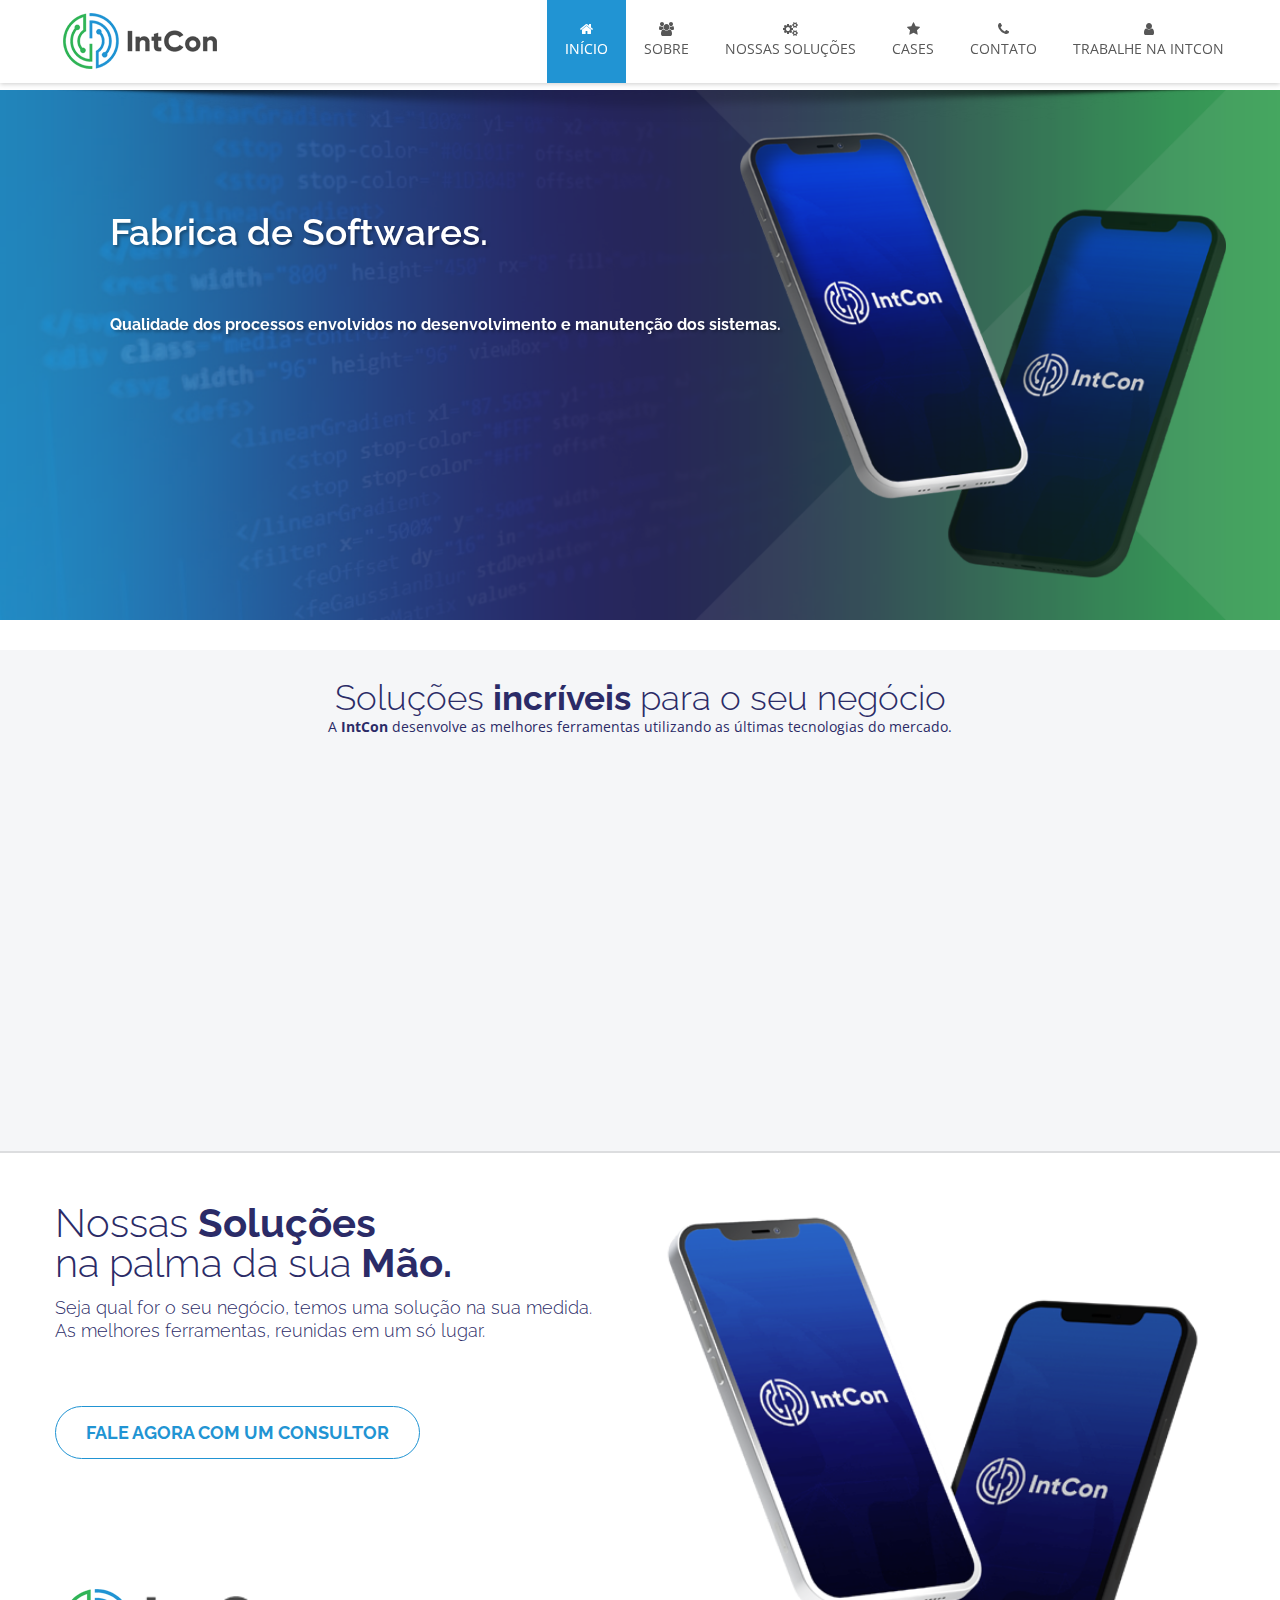
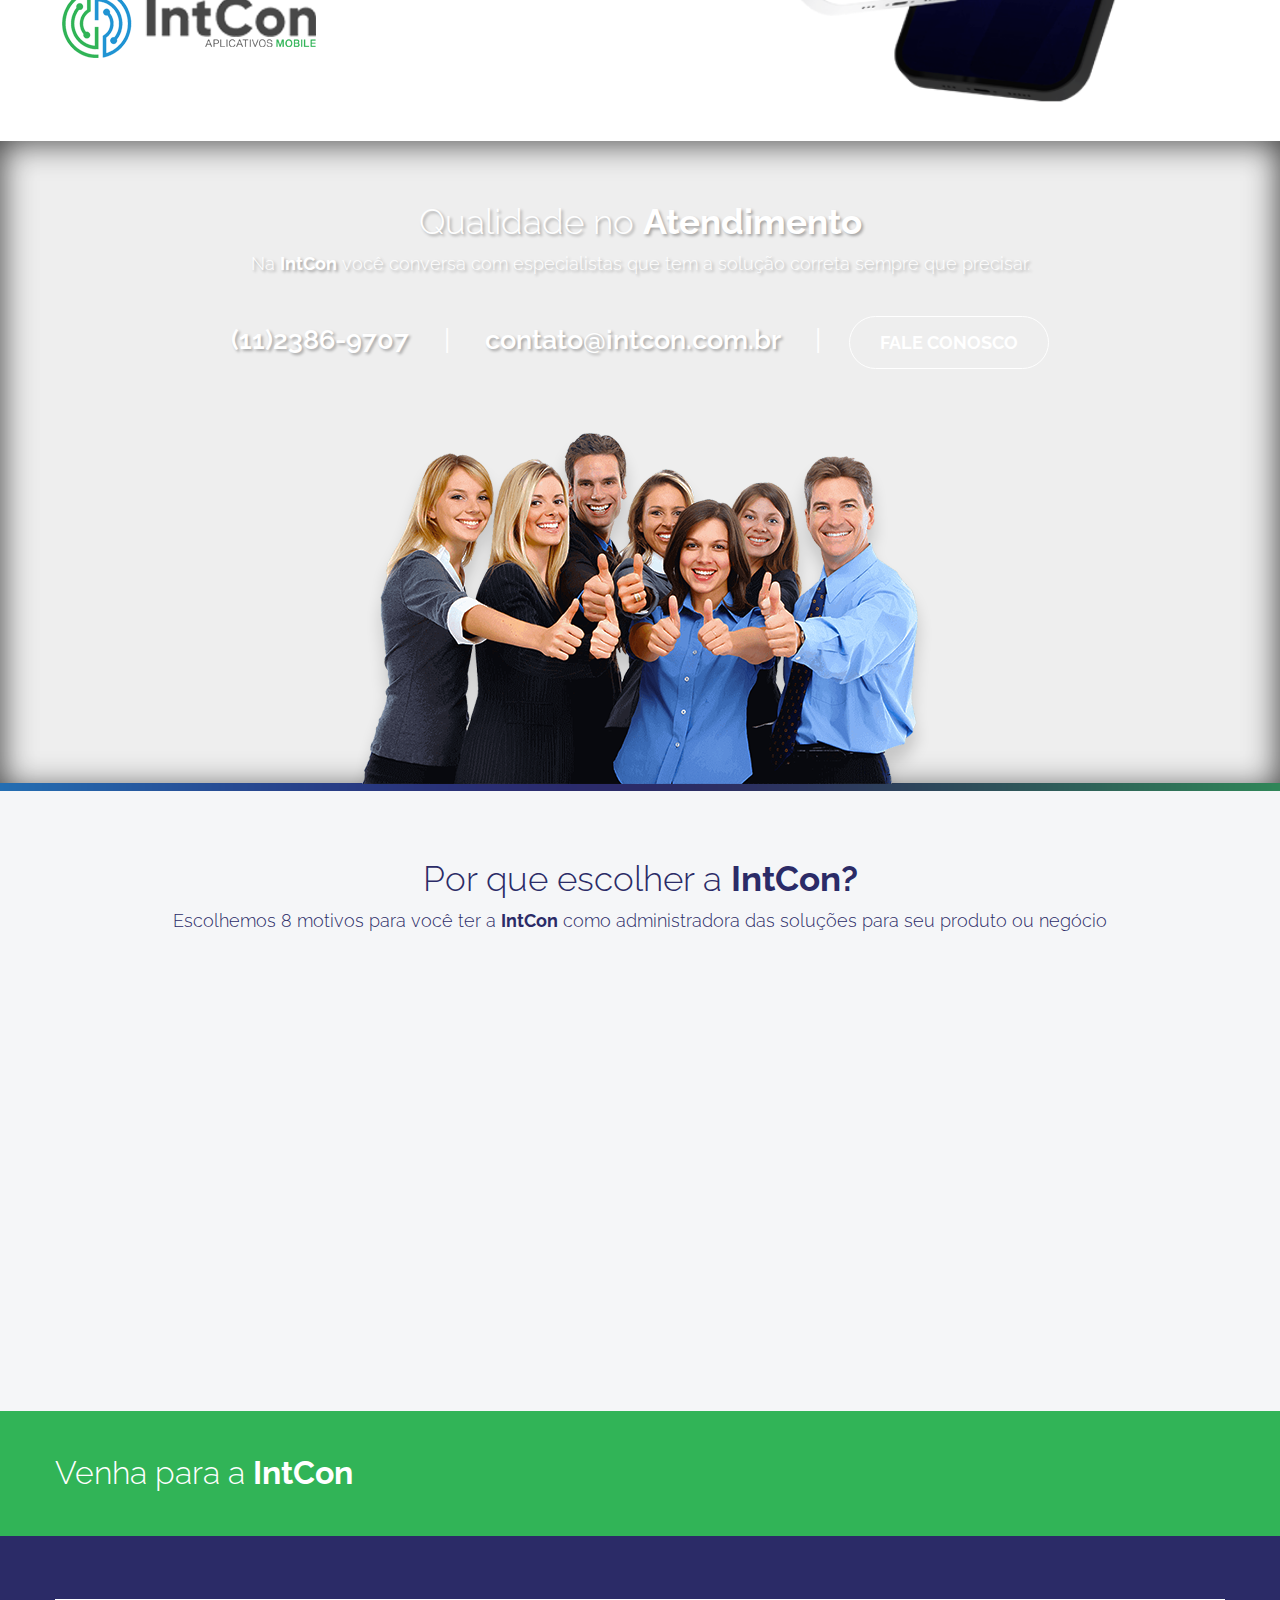
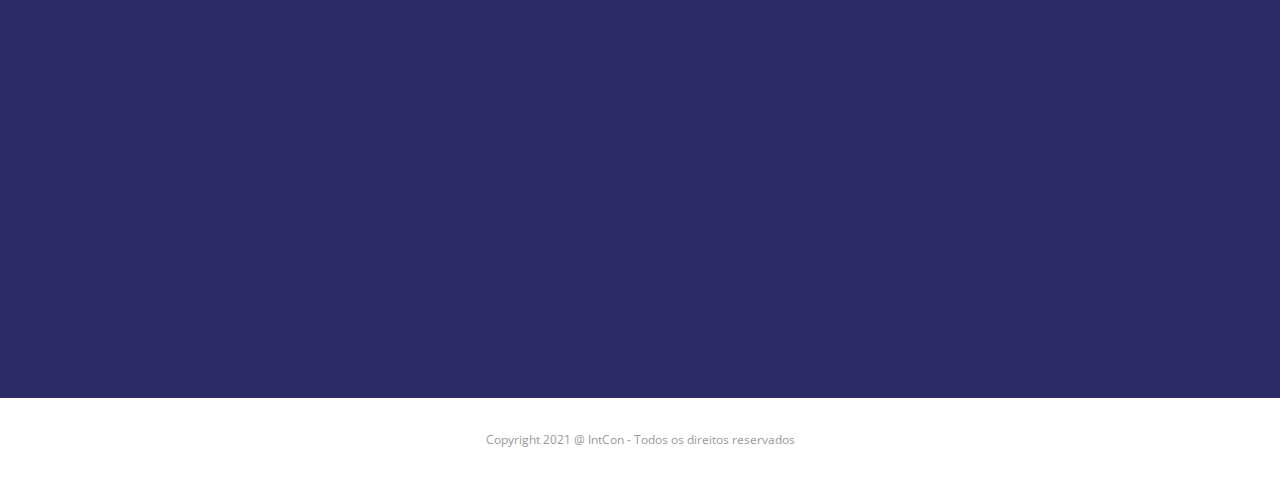
==== index.html @ 084b2365 "vers. 2.0" ====
<!doctype html>
<!--[if IE 7 ]>    <html lang="en-gb" class="isie ie7 oldie no-js"> <![endif]-->
<!--[if IE 8 ]>    <html lang="en-gb" class="isie ie8 oldie no-js"> <![endif]-->
<!--[if IE 9 ]>    <html lang="en-gb" class="isie ie9 no-js"> <![endif]-->
<!--[if (gt IE 9)|!(IE)]><!-->
<html lang="en-gb" class="no-js">
<!--<![endif]-->

<head>
    <title>IntCon Consultoria</title>

    <meta charset="utf-8">
    <meta http-equiv="X-UA-Compatible" content="IE=edge,chrome=1">
    <meta name="keywords" content="intCon, consultoria, aplicativos, softwares, banco de dados" />
    <meta name="description" content="A IntCon Consultoria cria soluções inteligentes para seu negócio">


    <meta property="og:locale" content="pt_BR">
    <meta property="og:url" content="http://www.intcon.com.br/">
    <meta property="og:title" content="IntCon - Idéias para seu negócio">
    <meta property="og:site_name" content="IntCon Consultoria">
    <meta property="og:description" content="A IntCon Consultoria cria soluções inteligentes para seu negócio">
    <meta property="og:image" content="http://www.intcon.com.br/">
    <meta property="og:image:type" content="image/jpeg">
    <meta property="og:image:width" content="800">
    <meta property="og:image:height" content="600">
    <meta property="og:type" content="website">

    <!-- Favicon -->
    <link rel="shortcut icon" href="img-newdev/Icon.ico">

    <!-- this styles only adds some repairs on idevices  -->
    <meta name="viewport" content="width=device-width, initial-scale=1.0">

    <!-- Google fonts - witch you want to use - (rest you can just remove) -->
    <link
        href='http://fonts.googleapis.com/css?family=Open+Sans:300,300italic,400,400italic,600,600italic,700,700italic,800,800italic'
        rel='stylesheet' type='text/css'>
    <link href='http://fonts.googleapis.com/css?family=Raleway:100,200,300,400,500,600,700,800,900' rel='stylesheet'
        type='text/css'>

    <!--[if lt IE 9]>
		<script src="http://html5shim.googlecode.com/svn/trunk/html5.js"></script>
	<![endif]-->

    <!-- ######### CSS STYLES ######### -->

    <link rel="stylesheet" href="css/reset.css" type="text/css" />
    <link rel="stylesheet" href="css/style.css" type="text/css" />

    <link rel="stylesheet" href="css/font-awesome/css/font-awesome.min.css">

    <!-- responsive devices styles -->
    <link rel="stylesheet" media="screen" href="css/responsive-leyouts.css" type="text/css" />

    <!-- animations -->
    <link href="js/animations/css/animations.min.css" rel="stylesheet" type="text/css" media="all" />

    <link rel="stylesheet" href="css/colors/orange.css" />

    <!-- mega menu -->
    <link href="js/mainmenu/sticky.css" rel="stylesheet">
    <link href="js/mainmenu/bootstrap.min.css" rel="stylesheet">
    <link href="js/mainmenu/demo.css" rel="stylesheet">
    <link href="js/mainmenu/menu.css" rel="stylesheet">

    <!-- slide panel -->
    <link rel="stylesheet" type="text/css" href="js/slidepanel/slidepanel.css">

    <!-- Master Slider -->
    <link rel="stylesheet" href="js/masterslider/style/masterslider.css" />
    <link rel="stylesheet" href="js/masterslider/skins/default/style.css" />
    <link rel="stylesheet" href="js/masterslider/style.css" />

    <!-- cubeportfolio -->
    <link rel="stylesheet" type="text/css" href="js/cubeportfolio/cubeportfolio.min.css">

    <!-- tabs -->
    <link rel="stylesheet" type="text/css" href="js/tabs/assets/css/responsive-tabs.css">
    <link rel="stylesheet" type="text/css" href="js/tabs/assets/css/responsive-tabs2.css">

    <!-- carousel -->
    <link rel="stylesheet" href="js/carousel/flexslider.css" type="text/css" media="screen" />
    <link rel="stylesheet" type="text/css" href="js/carousel/skin.css" />

    <!-- accordion -->
    <link rel="stylesheet" href="js/accordion/accordion.css" type="text/css" media="all">

    <!-- Lightbox -->
    <link rel="stylesheet" type="text/css" href="js/lightbox/jquery.fancybox.css" media="screen" />

    <!-- Google Analytics -->
    <script type="text/javascript">
        var _gaq = _gaq || [];
        _gaq.push(['_setAccount', 'CODIGO-INTERA-AQUI'], ['_trackPageview']);
        (function () {
            var ga = document.createElement('script');
            ga.src = ('https:' == document.location.protocol ? 'https://ssl' : 'http://www') +
                '.google-analytics.com/ga.js';
            var s = document.getElementsByTagName('script')[0];
            s.parentNode.insertBefore(ga, s);
        })();
    </script>

    <script>
        $(function () {
            $.stellar({
                horizontalScrolling: false,
                verticalOffset: 40
            });
        });
    </script>

    <style>
        #dialog {
            margin: 30px auto;
            width: 95%;
            padding: 30px;
            background-color: #fffb8a;
            border-radius: 10px;
            overflow: hidden;
        }
    </style>

</head>

<body>

    <div class="site_wrapper">

        <header id="header" style="height: 90px;">

            <div id="trueHeader">
                <div class="wrapper">
                    <div class="container">
                        <!-- Logo -->
                        <div class="logo"><a href="index.html" id="logo"></a></div>
                        <!-- Menu -->
                        <div class="menu_main">
                            <div class="navbar yamm navbar-default">
                                <div class="container">
                                    <div class="navbar-header">
                                        <div class="navbar-toggle .navbar-collapse .pull-right " data-toggle="collapse"
                                            data-target="#navbar-collapse-1"> <span>Menu</span>
                                            <button type="button"> <i class="fa fa-bars"></i></button>
                                        </div>
                                    </div>
                                    <div id="navbar-collapse-1" class="navbar-collapse collapse pull-right">
                                        <!-- Start UL ================ -->
                                        <ul class="nav navbar-nav">
                                            <li><a href="index.html" class="active"><i class="fa fa-home"></i>
                                                    Início</a></li>
                                            <li><a href="sobre.html"><i class="fa fa-users"></i> Sobre</a></li>
                                            <li class="dropdown yamm-fw"> <a href="#" data-toggle="dropdown"
                                                    class="dropdown-toggle"><i class="fa fa-cogs"></i> Nossas
                                                    Soluções</a>
                                                <ul class="dropdown-menu">
                                                    <li>
                                                        <div class="yamm-content">
                                                            <div class="row">
                                                                <ul class="col-sm-6 col-md-6 list-unstyled ">
                                                                    <li>
                                                                        <p>Nossas Soluções</p>
                                                                    </li>
                                                                    <li><b><a href="s1.html"><i
                                                                                    class="fa fa-angle-right"></i>
                                                                                Consultoria Estratégica </a></b></li>
                                                                    <li><b><a href="s2.html"><i
                                                                                    class="fa fa-angle-right"></i>
                                                                                Fábrica de Software</a></b></li>
                                                                    <li><b><a href="s3.html"><i
                                                                                    class="fa fa-angle-right"></i>
                                                                                Outsourcing</a></b></li>
                                                                    <li><b><a href="s4.html"><i
                                                                                    class="fa fa-angle-right"></i>
                                                                                Desenvolvimento de Aplicações</a></b></li>
                                                                    <li><b><a href="s5.html"><i
                                                                                    class="fa fa-angle-right"></i>
                                                                                Treinamentos</a></b></li>
                                                                             </ul>

                                                            </div>
                                                        </div>
                                                    </li>
                                                </ul>
                                            </li>
                                            <li class="dropdown"><a href="cases.html" class="dropdown-toggle"><i
                                                        class="fa fa-star"></i> Cases</a></li>
                                            <!-- <li class="dropdown"> <a href="#" target="_blank"><i class="fa fa-rss"></i> Blog</a></li>   -->
                                            <li class="dropdown"> <a href="contato.html"><i class="fa fa-phone"></i>
                                                    Contato</a>
                                            <li class="dropdown"> <a href="trabalheaqui.html"><i
                                                        class="fa fa-user"></i>Trabalhe na IntCon</a></li>
                                            </li>
                                        </ul>
                                        <!-- End UL ====================== -->



                                    </div>
                                </div>
                            </div>
                        </div>
                        <!-- end menu -->
                    </div>
                </div>
            </div>
        </header>

        <div class="clearfix"></div>
        <!-- Slider ======================================= -->

        <div class="container_full">
            <div class="slidershadow">&nbsp;</div>
            <div class="mstslider">
                <div class="master-slider ms-skin-default" id="masterslider">

                    <!-- slide -->
                    <div class="ms-slide slide-1" data-delay="9">

                        <!-- slide background -->
                        <img src="img-newdev/banner1.png" alt="Aplicativo do Portal" />

                        <h1 class="ms-layer stext1" style="left: 120px; top: 132px;" data-type="text"
                            data-duration="900" data-delay="100" data-ease="easeOutExpo" data-effect="bottom(40)">
                            <strong>Fabrica de Softwares.</strong>
                        </h1>

                        <h4 class="ms-layer stext2" style="left: 120px; top: 245px;" data-type="text"
                            data-duration="900" data-delay="500" data-ease="easeOutExpo" data-effect="bottom(40)">
                            Qualidade dos processos envolvidos no desenvolvimento e manutenção dos sistemas.
                        </h4>

                        <div class="ms-layer" style="left: 120px; top: 365px;" data-type="text" data-delay="1200"
                            data-ease="easeOutExpo" data-duration="900" data-effect="scale(1.5,1.6)">

                            <a class="sbutton1" style="margin-right: 20px;" href="s2.html" data-mode="1">Conheça
                                agora!</a>

                        </div>
                    </div>
                    <!-- end of slide -->

                    <!-- slide -->
                    <div class="ms-slide slide-1" data-delay="9">

                        <!-- slide background -->
                        <img src="img-newdev/banner2.png" alt="Aplicativo do Portal" />

                        <h1 class="ms-layer stext1" style="left: 120px; top: 132px;" data-type="text"
                            data-duration="900" data-delay="100" data-ease="easeOutExpo" data-effect="bottom(40)">
                            <strong>Outsourcing</strong>
                        </h1>

                        <h4 class="ms-layer stext2" style="left: 120px; top: 245px;" data-type="text"
                            data-duration="900" data-delay="500" data-ease="easeOutExpo" data-effect="bottom(40)">
                            Terceirização profissional e projetos.
                        </h4>

                        <div class="ms-layer" style="left: 120px; top: 365px;" data-type="text" data-delay="1200"
                            data-ease="easeOutExpo" data-duration="900" data-effect="scale(1.5,1.6)">

                            <a class="sbutton1" style="margin-right: 20px;" href="s3.html" data-mode="1">Conheça
                                agora!</a>

                        </div>
                    </div>
                    <!-- end of slide -->


                    <!-- slide -->
                    <div class="ms-slide slide-1" data-delay="9">

                        <!-- slide background -->
                        <img src="img-newdev/banner3.png" alt="Aplicativo do Portal" />

                        <h1 class="ms-layer stext1" style="left: 120px; top: 132px;" data-type="text"
                            data-duration="900" data-delay="100" data-ease="easeOutExpo" data-effect="bottom(40)">
                            <strong>Banco de Dados</strong>
                        </h1>

                        <h4 class="ms-layer stext2" style="left: 120px; top: 245px;" data-type="text"
                            data-duration="900" data-delay="500" data-ease="easeOutExpo" data-effect="bottom(40)">
                            Monitoramento, Sustentação, Suporte e Migração de Banco de Dados
                        </h4>

                        <div class="ms-layer" style="left: 120px; top: 365px;" data-type="text" data-delay="1200"
                            data-ease="easeOutExpo" data-duration="900" data-effect="scale(1.5,1.6)">

                            <a class="sbutton1" style="margin-right: 20px;" href="s4.html" data-mode="1">Conheça
                                agora!</a>
                        </div>
                    </div>
                    <!-- end of slide -->

                    <!-- slide -->
                    <div class="ms-slide slide-1" data-delay="9">

                        <!-- slide background -->
                        <img src="img-newdev/banner4.png" alt="Aplicativo do Portal" />


                        <h1 class="ms-layer stext1" style="left: 120px; top: 132px;" data-type="text"
                            data-duration="900" data-delay="100" data-ease="easeOutExpo" data-effect="bottom(40)">
                            <strong>Projetos On-Demand</strong>
                        </h1>

                        <h4 class="ms-layer stext2" style="left: 120px; top: 245px;" data-type="text"
                            data-duration="900" data-delay="500" data-ease="easeOutExpo" data-effect="bottom(40)">
                            Projetos sob medida para a realidade do seu projeto.
                        </h4>

                        <div class="ms-layer" style="left: 120px; top: 365px;" data-type="text" data-delay="1200"
                            data-ease="easeOutExpo" data-duration="900" data-effect="scale(1.5,1.6)">

                            <a class="sbutton1" style="margin-right: 20px;" href="s1.html" data-mode="1">Conheça
                                agora!</a>

                        </div>
                    </div>
                    <!-- end of slide -->

                </div>
            </div>

        </div><!-- end slider -->


        <div class="clearfix"></div>

        <div class="feature_section1">
            <div class="left" style="background-color: white; height: 30px;">

            </div>
            <div class="container" style="padding: 30px 0 63px 0;">

                <h2 style="color: #2b2b67;">
                    Soluções <strong>incríveis</strong> para o seu negócio
                    <p>A <strong>IntCon</strong> desenvolve as melhores ferramentas utilizando as últimas
                        tecnologias do mercado.</p>
                </h2>
                <style>
                    @media (max-width: 480px){
                        .tamanhoP {
                            height: 300px;
                            width: 100%;
                            margin-right: 0%;
                        }   
                    }
                    @media (min-width: 480px){
                    .tamanhoP {
                        height: 300px;
                        width: 20%;
                        /*width: 200px;*/
                        /*left: 80px;*/
                        margin-right: 0%;    
                    }
                }
                </style>

                <div class="margin_top3"></div>
                <a href="s1.html">
                    <div class="one_fourth animate center tamanhoP" data-anim-type="fadeIn" data-anim-delay="100">

                        <div class="img_box"><img src="img-newdev/8.png"></div>
                        <h5 class="bolder">Consultoria Estratégica</h5>
                        <p>A melhor solução para o seu negócio!</p>
                    </div>
                </a>

                <a href="s2.html">
                    <div class="one_fourth animate center tamanhoP" data-anim-type="fadeIn" data-anim-delay="100">

                        <div class="img_box"><img src="img-newdev/2.png"></div>
                        <h5 class="bolder">Fábrica de Software</h5>
                        <p>Qualidade no processo e manutenção</p>
                    </div>
                </a>

                <a href="s3.html">
                    <div class="one_fourth animate tamanhoP" data-anim-type="fadeIn" data-anim-delay="400">

                        <div class="img_box"><img src="img-newdev/3.png"></div>
                        <h5 class="bolder">Outsourcing <p> <br></p>
                        </h5>
                        <p>Terceirização profissional e projetos</p>
                    </div>
                </a>

                <a href="s4.html">
                    <div class="one_fourth animate tamanhoP" data-anim-type="fadeIn" data-anim-delay="300">

                        <div class="img_box"><img src="img-newdev/4.png"></div>
                        <h5 class="bolder">Desenvolvimento de Aplicações</h5>
                        <p>Atualização ágil e independente</p>
                    </div>
                </a>

                <a href="s5.html">
                    <div class="one_fourth animate tamanhoP" data-anim-type="fadeIn" data-anim-delay="400">

                        <div class="img_box"><img src="img-newdev/5.png"></div>
                        <h5 class="bolder">Treinamentos <p> <br></p>
                        </h5>
                        <p>IBM<br> Microsoft <br> Oracle</p>
                    </div>
                </a>




            </div>
        </div><!-- end features section1 -->

        <div class="clearfix"></div>

        <div class="feature_section30" style="padding: 50px 0px 0px 0px;">
            <div class="container" data-anim-type="fadeInUp">


                <div class="one_half">
                    <h1 style="color: #2b2b67;">
                        Nossas <strong>Soluções</strong><br>
                        na palma da sua <strong>Mão.</strong><br>

                        <b style="color: #2b2b67;">Seja qual for o seu negócio, temos uma solução na sua medida.<br>As
                            melhores ferramentas, reunidas em um só lugar.</b>
                    </h1>
                    <br />


                    <h3 class=" margin_top3 disappear"><a href="contato.html" class="bt-outlineOrange">Fale agora com um
                            consultor</a></h3>

                    <img src="img-langdev/IntConMobileVerdeFIXED.png" alt="app-intera" style="  margin: 120px 0 0 0;">
                </div>

                <div class="one_half last alignleft">
                    <img src="img-langdev/apenasCelulares.png" alt="devices-home" style="width: 100%; ">
                </div>



                <div class="clearfix"></div>

            </div>
        </div><!-- end features section3 -->

        <div class="clearfix"></div>

        <div class="parallax_sec2 parabg-0">
            <div class="container">

                <h2 class="white2">
                    Qualidade no <strong>Atendimento</strong>
                    <b class="white">Na <strong>IntCon</strong> você conversa com especialistas que tem a
                        solução correta sempre que precisar.</b>

                    <h3 class="white margin_top3 appear"><strong class="white2"> (11)2386-9707</strong><br>
                        <strong class="white2" style="font-size: 16px;">
                            <a href="mailto:contato@intcon.com.br">contato@intcon.com.br</a>
                        </strong><br><a href="contato.html" class="bt-outline">Fale Conosco</a></h3>
                </h2>


                <h3 class="white margin_top3 disappear"><strong class="white2"> (11)2386-9707</strong> &nbsp;
                    &nbsp; | &nbsp; &nbsp; <strong class="white2">
                        <a href="mailto:contato@intcon.com.br">contato@intcon.com.br</a>
                    </strong>&nbsp; &nbsp; |&nbsp; &nbsp; <a href="contato.html" class="bt-outline">Fale Conosco</a>
                </h3>

                <div class="clearfix margin_top3"></div>

                <div class="support-team">
                    <img src="img-newdev/pessoas.png">
                </div>

            </div>


            <div class="stripe"></div>

        </div><!-- end parallax sec 2 -->



        <div class="clearfix"></div>

        <!--
<div class="feature_section6" style=" background-image: url(img-langdev/parallax-bg8.jpg); background-repeat: no-repeat; ">
-->



        <div class="feature_section6" style=" background-color: #f5f6f8">
            <div class="container">

                <h2 class="fontBlue">
                    Por que escolher a <strong>IntCon?</strong>

                    <b class="fontBlue">Escolhemos 8 motivos para você ter a <strong>IntCon</strong> como
                        administradora das soluções para seu produto ou negócio</b>
                </h2>

                <div class="one_fourth animate" data-anim-type="fadeInUp">

                    <img src="img-newdev/icones2/7.png">

                    <h5 class="fontBlue">Soluções Completas</h5>

                    <p class="fontSilver">Seja qual for o seu negócio, temos uma solução na sua medida. As melhores
                        ferramentas, reunidas em um só lugar.</p>
                </div>

                <div class="one_fourth animate" data-anim-type="fadeInUp">

                    <img src="img-newdev/icones2/8.png">

                    <h5 class="fontBlue">Estamos prontos para você</h5>

                    <p class="fontSilver">Nossos produtos são projetados para suportar uma diversidade de plataformas no
                        mercado. </p>
                </div>

                <div class="one_fourth animate" data-anim-type="fadeInUp">
                    <img src="img-newdev/icones2/1.png">
                    <h5 class="fontBlue">Atendimento inteligente</h5>
                    <p class="fontSilver">Nós temos o compromisso de oferecer o atendimento mais honesto e eficiente
                        para você.</p>
                </div>

                <div class="one_fourth last animate" data-anim-type="fadeInUp">
                    <img src="img-newdev/icones2/2.png">
                    <h5 class="fontBlue">Serviço personalizado</h5>
                    <p class="fontSilver">Cada negócio tem o seu diferencial, por isso oferecemos soluções de acordo com
                        aquilo que você precisa.</p>
                </div>

                <div class="clearfix margin_top6"></div>

                <div class="one_fourth animate" data-anim-type="fadeInUp">

                    <img src="img-newdev/icones2/3.png">

                    <h5 class="fontBlue">Controle total</h5>

                    <p class="fontSilver">Nossos sistemas foram pensados para que seu negócio alavanque em qualquer
                        plataforma, seja no computador, tablet ou no smartphone.</p>

                </div>

                <div class="one_fourth animate" data-anim-type="fadeInUp">

                    <img src="img-newdev/icones2/4.png">

                    <h5 class="fontBlue">Dinâmica</h5>

                    <p class="fontSilver">Com o rapidez no avanço da tecnologia, se faz necessário uma dinâmica na
                        atualização.Faremos isso por você!</p>

                </div>

                <div class="one_fourth animate" data-anim-type="fadeInUp">

                    <img src="img-newdev/icones2/5.png">

                    <h5 class="fontBlue">Estamos do seu lado</h5>

                    <p class="fontSilver">Nossa missão é ajudar você, sua empresa ou produto com as melhores soluções do
                        mercado.</p>

                </div>

                <div class="one_fourth last animate" data-anim-type="fadeInUp">

                    <img src="img-newdev/icones2/6.png">

                    <h5 class="fontBlue">Facilidade</h5>

                    <p class="fontSilver">Quer desenvolver uma aplicação agora mesmo? Ótimo! Nossos consultores estão
                        prontos para auxiliar você em todas as etapas.</p>

                </div>

            </div>
        </div><!-- end features section6 -->

        <div class="clearfix"></div>

        <!-- footer
<div class="footer_graph"></div>
-->

        <div class="clearfix"></div>



        <div class="feature_section2">
            <div class="container bt-sign-footer">

                <div class="rw-wrapper">
                    <div class="rw-sentence">
                        Venha para a <strong>IntCon</strong>
                        <div class="rw-words rw-words-1">
                            <span>Soluções completas</span>
                            <span>Atendimento Inteligente</span>
                            <span>Cresça seu negócio</span>
                            <span>Economize dinheiro</span>
                        </div>
                    </div>

                </div>


                <a class="typeform-share sbutton1 animate" data-anim-type="fadeInRight" href="contato.html"
                    data-mode="1" target="_blank">Fale Conosco</a>


            </div>
        </div><!-- end features section2 -->

        <div class="clearfix"></div>





        <div class="footer1">
            <div class="container">
                <div class="clearfix divider_dashed1">
                    <ul style="line-height: 20px;">
                        <li class="animate zoomIn footer-iconsocial " data-anim-type="zoomIn"
                            style="padding-top: 10px;">
                            <a href="https://www.facebook.com/Intera-Consultoria-1702439963132223" target="_blank"
                                style=" padding-right: 10px; "><i class="fa fa-facebook"></i></a>
                            <a href="https://www.instagram.com/intcon/" target="_blank"
                                style=" padding-right: 10px;"><i class="fa fa-instagram"></i></a>
                            <!-- <a href="#" target="_blank" style=" padding-right: 10px;"><i class="fa fa-twitter"></i></a> -->
                            <a href="https://www.linkedin.com/company/intera-consultoria/" target="_blank"><i
                                    class="fa fa-linkedin"></i></a>
                        </li>
                    </ul>
                </div>
                <div class="one_half animate" data-anim-type="fadeInUp">
                    <ul class="faddress">
                        <li><img src="img-langdev/IntCon_pngFIXED_allWHITE_ScaledDown.png" alt="" style="margin-top:-29px"></li>

                        <!--li style="color: #a9a9b3; margin: 10px 0 0 0; ">
                <strong>Escritório Comercial </strong>
                <br>
                <span style="font-size: 12px;"> Av. Pacaembu, 1976<br>Pacaembu, São Paulo - SP</span><br />
            </li-->
                        <li style="padding-bottom:0;">
                            <i class="fa fa-phone" style="color:#FFFFFF;"></i>&nbsp;
                            <strong style="color:#FFFFFF;"> (11)2386-9707</strong>
                        </li>

                        <!--li style="color: #a9a9b3; margin: 10px 0 0 0; ">
                <span style="font-size: 12px;"> Av. Engenheiro Luís Carlos Berrini, 1748 <br />5° andar Conj 502 e 504<br>Itaim Bibi, São Paulo - SP</span><br />
            </li>
            <li style="padding-bottom:0;">
                <i class="fa fa-phone" style="color:#FFFFFF;"></i>&nbsp; 
                <strong style="color:#FFFFFF;"> (11) 2386-9707 </strong>
            </li-->
                        <li><a href="mailto:contato@intcon.com.br"><i class="fa fa-envelope"></i>
                                contato@intcon.com.br </a></li>
                        <br>

                        <li style="color: #a9a9b3; margin: -10px 0 0 0; "><strong>Fábrica de Softwares
                            </strong><br><span style="font-size: 12px;"> Av. Engenheiro Luís Carlos Berrini, 1748 – 5º
                                Andar – Conjunto: 502-504 – CEP : 04551-010<br>Cidade Monções,  São Paulo - SP</span></li>
                    </ul>
                </div><!-- end address -->

                <div class="one_half last animate" data-anim-type="fadeInUp">
                    <div class="siteinfo">

                        <h4 class="lmb" style="color: #a9a9b3;">Sobre a IntCon</h4>

                        <p style="color: #a9a9b3; margin: 10px 0 0 0; ">No início nosso foco principal era o
                            desenvolvimento de sistemas em linguagens de 4ª geração e treinamento de produtos. Nesses
                            anos, atendendo clientes especiais e passando pelos mais adversos ambientes e tendências de
                            mercado desenvolvemos o jeito Intera de atender. Mais do que uma consultoria dotada das mais
                            modernas ferramentas tecnológicas, mais do que um time composto por profissionais que aliam
                            conhecimento técnico e longa experiência prática, nós da Intera oferecemos um estilo de
                            serviço focado no relacionamento com o cliente.</p>
                        <br />
                        <a href="sobre.html" style="color: #31b457; ">Conheça mais a IntCon <i
                                class="fa fa-long-arrow-right"></i></a>

                    </div>
                </div><!-- end site info -->




            </div>
        </div><!-- end footer -->




        <div class="clearfix"></div>

        <div class="copyright_info" style="background-color: white;">
            <div class="container">

                <div class="clearfix">

                    <div class="selos">

                        <div class="center">
                            Copyright 2021 @ IntCon - Todos os direitos reservados
                        </div>

                    </div>

                </div>
            </div><!-- end copyright info -->


            <a href="#" class="scrollup"></a><!-- end scroll to top of the page-->

        </div>

        <!-- ######### JS FILES ######### -->
        <!-- get jQuery from the google apis -->
        <script type="text/javascript" src="js/universal/jquery.js"></script>

        <!-- style switcher -->
        <script src="js/style-switcher/jquery-1.js"></script>
        <script src="js/style-switcher/styleselector.js"></script>

        <!-- animations -->
        <script src="js/animations/js/animations.min.js" type="text/javascript"></script>

        <!-- slide panel -->
        <script type="text/javascript" src="js/slidepanel/slidepanel.js"></script>

        <!-- Master Slider -->
        <script src="js/masterslider/jquery.easing.min.js"></script>
        <script src="js/masterslider/masterslider.min.js"></script>
        <script type="text/javascript">
            (function ($) {
                "use strict";

                var slider = new MasterSlider();
                slider.setup('masterslider', {
                    width: 1400, // slider standard width
                    height: 580, // slider standard height
                    space: 0,
                    speed: 45,
                    fullwidth: true,
                    loop: true,
                    preload: 0,
                    autoplay: true,
                    view: "basic"
                });
                // adds Arrows navigation control to the slider.
                slider.control('arrows');
                slider.control('bullets');

                // add scroll parallax effect
                MSScrollParallax.setup(slider, 50, 80, true);

            })(jQuery);
        </script>

        <!-- mega menu -->
        <script src="js/mainmenu/bootstrap.min.js"></script>
        <script src="js/mainmenu/customeUI.js"></script>

        <!-- jquery jcarousel -->
        <script type="text/javascript" src="js/carousel/jquery.jcarousel.min.js"></script>

        <!-- scroll up -->
        <script src="js/scrolltotop/totop.js" type="text/javascript"></script>

        <!-- tabs -->
        <script src="js/tabs/assets/js/responsive-tabs.min.js" type="text/javascript"></script>

        <!-- jquery jcarousel 
<script type="text/javascript">
(function($) {
 "use strict";

    jQuery(document).ready(function() {
            jQuery('#mycarouselthree').jcarousel();
    });

})(jQuery);
</script>-->

        <script type="text/javascript" src="js/jquery.stellar.js"></script>

        <!-- accordion -->
        <script type="text/javascript" src="js/accordion/custom.js"></script>

        <!-- sticky menu -->
        <script type="text/javascript" src="js/mainmenu/sticky.js"></script>
        <script type="text/javascript" src="js/mainmenu/modernizr.custom.75180.js"></script>

        <!-- cubeportfolio -->
        <script type="text/javascript" src="js/cubeportfolio/jquery.cubeportfolio.min.js"></script>
        <script type="text/javascript" src="js/cubeportfolio/main.js"></script>
        <script type="text/javascript" src="js/cubeportfolio/main5.js"></script>
        <script type="text/javascript" src="js/cubeportfolio/main6.js"></script>

        <!-- carousel -->
        <script defer src="js/carousel/jquery.flexslider.js"></script>
        <script defer src="js/carousel/custom.js"></script>

        <!-- lightbox -->
        <script type="text/javascript" src="js/lightbox/jquery.fancybox.js"></script>
        <script type="text/javascript" src="js/lightbox/custom.js"></script>

        <!-- 
<script type="text/javascript">
setTimeout(function(){var a=document.createElement("script");
var b=document.getElementsByTagName("script")[0];
a.src=document.location.protocol+"//dnn506yrbagrg.cloudfront.net/pages/scripts/0025/3806.js?"+Math.floor(new Date().getTime()/3600000);
a.async=true;a.type="text/javascript";b.parentNode.insertBefore(a,b)}, 1);
</script>
-->

</body>

</html>
<!-- Localized -->
---- css/style.css ----
/*-------------------------------------------------------
[Table of contents]

1. Header
	+ logo
	+ top navigation
	+ search

2. Content
	+ feature sections
	+ page title
	+ parallax backgrounds
	+ video backgrounds

3. Sidebar
	+ site search
	+ tabs
	+ portfolio widgets
	+ advertisements

3. Typography
	+ lists
	+ buttons
	+ styled boxes
	+ dropcaps
	+ highlight colors
	+ tables
	+ pricing tables
	+ framed boxes
	+ pagination

4. Footer
	+ copyrights
	+ google map

--------------------------------------------------------*/

/*----------------------------------------------------
	SITE MAIN STRUCTURE
------------------------------------------------------*/

h5 { color: #2b2b67; }
.fontWhite { color: #FFFFFF; }
.fontBlue { color: #2b2b67; }
.fontOrange { color: #f26e23; }
.fontSilver { color: #a5a5a5; }

.bgBlue { background-color: #2b2b67; }


.sbutton2 {
	font-size: 16px;
	color: #fff;
	width: 100px;
	text-align: center;
	font-weight: bold;
	background-color: #ec3617;
  border-bottom: 3px solid #634f29;
	padding: 10px 30px;
	border-radius: 4px;
	-webkit-transition:width .3s, height .3s, background-color .3s, -webkit-transform .3s;
    transition:width .3s, height .3s, background-color .3s, transform .3s;
}
.sbutton2:hover {
	color: #fff;
	background-color: #f26e23;
}

.shadow-fix-text {
	text-shadow: 2px 2px 3px rgba(0, 0, 0, 0.5);
}

.alignleft {
	text-align: left;
}

.appear {
display: none;
}

.big-owl {
	width: 800px;
}

.fe {
	width: 35%;
	clear: both;
	float: right;
	position: absolute;
 	 right: -100px;
  	bottom: 0px;
}

.bt-outlineOrange {
	color: #2194d3;
	padding: 15px 30px;
	border: 1px solid #2194d3;
	border-radius: 50px;
	font-size: 18px;
	font-weight: bold;
	text-transform: uppercase;
}

.bt-outlineOrange:hover {
	color: #ffffff;
    padding: 15px 30px;
    border: 1px solid #31b457;
    border-radius: 50px;
    font-size: 18px;
    font-weight: bold;
    text-transform: uppercase;
    background-color: #06315f;
}


.bt-outline {
	color: #FFFFFF;
	padding: 15px 30px;
	border: 1px solid #FFFFFF;
	border-radius: 50px;
	font-size: 18px;
	font-weight: bold;
	text-transform: uppercase;
}

.bt-outline:hover {
	color: #ffffff;
	padding: 15px 30px;
    border: 1px solid #31b457;
	border-radius: 50px;
	font-size: 18px;
	font-weight: bold;
	text-transform: uppercase;
	background-color: #06315f;
}

.selos {
	overflow: hidden;
	margin: 30px 0 0 0;
	display: block;
	width: 100%;
}


.selos .right {
	width: 153px;
	text-align: right;
	float: right;
}

.selos .left {
	float: left;
}

.selos .right img {
	margin-left: 10px;
}

.fix-this {
	width: 80%;
}




#bt-send {
  background-color: #f15a23;
  background-image: -webkit-gradient(linear, left top, left bottom, color-stop(0%, #f15a23), color-stop(100%, #cd5021));
  background-image: -webkit-linear-gradient(top, #f15a23, #cd5021);
  background-image: -moz-linear-gradient(top, #f15a23, #cd5021);
  background-image: -ms-linear-gradient(top, #f15a23, #cd5021);
  background-image: -o-linear-gradient(top, #f15a23, #cd5021);
  background-image: linear-gradient(top, #f15a23, #cd5021);
  border: 1px solid #cd5021;
  border-bottom: 1px solid #99542b;
  border-radius: 3px;
  -webkit-box-shadow: inset 0 1px 0 0 #ca976d;
  box-shadow: inset 0 1px 0 0 #ca976d;
  color: #fff;
 font: bold 11px/1 "Open Sans";
  padding: 8px;
    outline: none;
  text-align: center;
  text-shadow: 0 -1px 0 #903921;
  width: 150px; }
  
    #bt-send:hover {
  	color: #FFFFFF;
    background-color: #a67841;
    background-image: -webkit-gradient(linear, left top, left bottom, color-stop(0%, #a57040), color-stop(100%, #8f5428));
    background-image: -webkit-linear-gradient(top, #a57040, #8f5428);
    background-image: -moz-linear-gradient(top, #a57040, #8f5428);
    background-image: -ms-linear-gradient(top, #a57040, #8f5428);
    background-image: -o-linear-gradient(top, #a57040, #8f5428);
    background-image: linear-gradient(top, #a57040, #8f5428);
    -webkit-box-shadow: inset 0 1px 0 0 #bf9767;
    box-shadow: inset 0 1px 0 0 #bf9767;
    cursor: pointer; }
  #bt-send:active {
    border: 1px solid #99542b;
    border-bottom: 1px solid #6f3306;
    -webkit-box-shadow: inset 0 0 8px 4px #6f3306, 0 1px 0 0 #eeeeee;
    box-shadow: inset 0 0 8px 4px #6f3306, 0 1px 0 0 #eeeeee; }

#bt-send:hover i {
	color: #FFFFFF;
}


  
  
  
#bt-portal {
  background-color: #f15a23;
  background-image: -webkit-gradient(linear, left top, left bottom, color-stop(0%, #f15a23), color-stop(100%, #cd5021));
  background-image: -webkit-linear-gradient(top, #f15a23, #cd5021);
  background-image: -moz-linear-gradient(top, #f15a23, #cd5021);
  background-image: -ms-linear-gradient(top, #f15a23, #cd5021);
  background-image: -o-linear-gradient(top, #f15a23, #cd5021);
  background-image: linear-gradient(top, #f15a23, #cd5021);
  border: 1px solid #cd5021;
  border-bottom: 1px solid #99542b;
  border-radius: 3px;
  -webkit-box-shadow: inset 0 1px 0 0 #ca976d;
  box-shadow: inset 0 1px 0 0 #ca976d;
  color: #fff;
 font: bold 11px/1 "Open Sans";
  padding: 8px;
    outline: none;
  text-align: center;
  text-shadow: 0 -1px 0 #903921;
  width: 150px; }


  #bt-portal:hover {
  	color: #FFFFFF;
    background-color: #a67841;
    background-image: -webkit-gradient(linear, left top, left bottom, color-stop(0%, #a57040), color-stop(100%, #8f5428));
    background-image: -webkit-linear-gradient(top, #a57040, #8f5428);
    background-image: -moz-linear-gradient(top, #a57040, #8f5428);
    background-image: -ms-linear-gradient(top, #a57040, #8f5428);
    background-image: -o-linear-gradient(top, #a57040, #8f5428);
    background-image: linear-gradient(top, #a57040, #8f5428);
    -webkit-box-shadow: inset 0 1px 0 0 #bf9767;
    box-shadow: inset 0 1px 0 0 #bf9767;
    cursor: pointer; }
  #bt-portal:active {
    border: 1px solid #99542b;
    border-bottom: 1px solid #538c27;
    -webkit-box-shadow: inset 0 0 8px 4px #548c29, 0 1px 0 0 #eeeeee;
    box-shadow: inset 0 0 8px 4px #548c29, 0 1px 0 0 #eeeeee; }

#bt-portal:hover i {
	color: #FFFFFF;
}

.logo-blur1 {
z-index: 99;
	position: absolute;
	top: 1050px;
	left: -150px;
	overflow: hidden;
}

.logo-blur2 {
z-index: 99;
	position: absolute;
	top: 2437px;
	left: 50%;
	margin-left: 27%;
	overflow: hidden;
}

.logo-blur2 img {
		width: 300px;
}


.logo-blur3 {
z-index: 99;
	position: absolute;
	top: 2710px;
	left: 50%;
	margin-left: 27%;
	overflow: hidden;
}

.logo-blur3 img {
		width: 300px;
}

.logo-blur4 {
z-index: 99;
	position: absolute;
	top: 4050px;
	left: -150px;
	overflow: hidden;
}

.logo-blur5 {
z-index: 99;
	position: absolute;
	top: 500px;
	left: -150px;
	overflow: hidden;
}

.logo-blur6 {
z-index: 99;
	position: absolute;
	top: 500px;
	right: -150px;
	overflow: hidden;
}

.logo-blur7 {
z-index: 99;
	position: absolute;
	top: 900px;
	left: -150px;
	overflow: hidden;
}

.logo-blur8 {
z-index: 99;
	position: absolute;
	top: 1400px;
	left: -150px;
	overflow: hidden;
}


.logo-blur9 {
z-index: 99;
	position: absolute;
	top: 1140px;
	left: -150px;
	overflow: hidden;
}

.logo-blur10 {
z-index: 99;
	position: absolute;
	top: 3390px;
	left: 50%;
	margin-left: 27%;
	overflow: hidden;
}

.logo-blur10 img {
		width: 300px;
}

.logo-blur11 {
z-index: 99;
	position: absolute;
	top: 4630px;
	left: -150px;
	overflow: hidden;
}


.logo-blur12 {
z-index: 99;
	position: absolute;
	top: 1550px;
	left: -150px;
	overflow: hidden;
}

.logo-blur13 {
z-index: 99;
	position: absolute;
	top: 2810px;
	left: 50%;
	margin-left: 27%;
	overflow: hidden;
}

.logo-blur13 img {
		width: 300px;
}

.logo-blur14 {
z-index: 99;
	position: absolute;
	top: 3850px;
	left: -150px;
	overflow: hidden;
}

.withlist li {
	list-style: square inside none;
}

.site_wrapper {
	width: 100%;
	margin: 0 auto 0 auto;
}
.container_full {
	width: 100%;
	float: left;
	margin: auto auto auto auto;
}

.container_full.slidertop {
	margin-top: -80px;
}

.container {
	width: 1170px;
	margin: auto auto auto auto;
}

.content_fullwidth {
	float: left;
	width: 100%;
	padding: 50px 0px 0px 0px;
}
.content_left {
	float: left;
	width: 71%;
	padding: 18px 0px 0px 0px;
}
.right_sidebar {
	float: right;
	width: 25%;
	padding: 18px 0px 0px 0px;
}

.right_sidebar h1 {
	font-weight: bold;
	color: #ec3617;
	margin: 15px 0 0 0;
}

.right_sidebar h5 {
	font-size: 22px;
	font-weight: bold;
	color: #ec3617;
	margin: 10px 0 0 0;
}


.right_sidebar p {
	font-size: 13px;
	margin: 10px 0 0 0;

}

.left_sidebar {
	float: left;
	width: 25%;
	padding: 18px 0px 0px 0px;
}
.content_right {
	float: right;
	width: 71%;
	padding: 18px 0px 0px 0px;
}

#form-success .one_fourth {
	text-align: center;
}

#form-success img {
	margin-top: 30px;
}

#form-success h5 {
 font-weight: 600;
 text-align: center;
}

#form-success p {
	font-weight: 300;
	font-size: 16px;
}

#form-success h2 {
 font-weight: 600;
 font-size: 28px;
 text-align: center;
 color: #ec3617;

}

.bolder {
	font-weight: bolder;
}


/* columns */

.one_half, .one_third, .one_fourth, .two_third, .three_fourth, .one_footer {
	position: relative;
	margin-right: 3%;
	float: left;
}
.one_full {
	width: 100%;
}
.one_half {
	width: 48%;
}
.one_footer {
	width: 47%;
	margin-right: 0;
}

.one_third {
	width: 30.650%;
}
.one_fourth {
	width: 22%; 
	/* height: 300px;*/
}
.one_fifth {
	position: relative;
		float: left;
	width: 19.700%;
}
.two_third {
	width: 65.350%;
}
.three_fourth {
	width: 74%;
}

.stripe {
	width: 100%;
	height: 8px;
	background-image: url('../img-langdev/stripe.png');
	background-position: center;
}

.bandeiras-header {
	position: relative;
	top: 180px;
}

.langdev-header {
	position: relative;
	top: 180px;
}


.stripe-gray {
	height:250px;
	background: #f4f4f4;
	background-image: url('../img-langdev/logo-intera-header.png');
	background-repeat: no-repeat;
	background-position: 50% 185px;
	background-attachment: fixed;
	text-align: center;
}

.stripe-gray img {
	margin-top: 50px;
}

.last {
	margin-right: 0 !important;
	clear: right;
}

/*------------------*/
/*	HEADER AREA CLASSES
/*------------------------------------------------------*/

/* Logo */
#trueHeader #logo{
	float:left;
	display:block;
	width:100%;
	min-height: 80px;
	margin-top:1px;
	position: relative;
	text-indent:-999em;
	background:url('../img-langdev/IntCon_pngFIXED_ScaledDown.png') no-repeat left bottom;
}

/* top navigation */
.top_nav {
	float: left;
	width: 100%;
	padding: 10px 0px 0px 0px;
	background-color: #fff;
}
.top_nav .right {
	float: left;
	width: 100%;
	padding-bottom: 10px;
	border-bottom: 1px solid #f7f7f7;
}
.top_nav .right ul {
	float: right;
	padding: 0px;
	margin: 0px;
}
.top_nav .right li {
	float: left;
	font-size: 12px;
	padding: 0px;
	margin: 0px 0px 0px 13px;
}

#highlight2 {
	font-size: 12px;
}

.top_nav .right li:hover i {
	color: #454545;
}
.top_nav .right li a {
	color: #999;
}
.top_nav .right li a:hover {
	color: #727272;
}
.top_nav .right li.link {
	float: left;
	font-size: 12px;
	margin-left: 18px;
	margin-top: 1px;
}
.top_nav .right li.link i {
	margin-right: 3px;
}

/* header area adinationals */
.logo {
	float: left;
	width: 25%;
}
.menu_main {
	float: right;
	width: 75%;
}

.slider_ex {
	float: left;
	width: 100%;
	height: 580px;
	background: url(../img-langdev/slider-img.png) no-repeat center top;
}

.mstslider {
	float: left;
	width: 100%;
	height: auto;
	margin-top: -32px;
	z-index: 888;
	position: relative;
}

.slidershadow {
	float: left;
	width: 100%;
	height: 32px;
	background: url(../img-langdev/shadow.png) no-repeat center top;
	position: relative;
	z-index: 999;
}
.slidershadow2 {
	float: left;
	width: 100%;
	height: 32px;
	background: url(../img-langdev/shadow2.png) no-repeat center top;
	position: relative;
	z-index: 999;
}


.support-team, .support-team img {
	margin: 0;
	padding: 0;
	width: 100%;
}

.support-team img {
	position: relative;
	bottom: -7px;
}



/*----------------------------------------------------
   FEATURE SECTIONS
------------------------------------------------------*/

.rimg {
	margin-top: -31px;
}

.img-about {
	max-height: 400px;
	overflow: hidden;
}
.header-about {
	height: 400px;
	background-image: url('../img-langdev/headertop.jpg');
	background-position: center -90px;
	background-repeat: no-repeat;
}

.img-devcenter {
	height: 275px;
	overflow: hidden;
	background-image: url('../img-langdev/bg-devcenter.jpg');
}

.about-logo {
	max-width: 200px;
	margin-bottom: 30px;
}



.about-values li {
	margin: 10px 0;
}

/* features section 1 */
.feature_section1 {
	float: left;
	width: 100%;
	text-align: center;
	/* padding: 63px 0px; */
	background: #f5f6f8;
	border-bottom: 2px solid #dcdddf;
}

.feature_section1 .one_fourth {
	padding: 16px;
	transition: all .3s ease-out;
}

.feature_section1 .one_fourth p {
	color: #525252;
	font-size: 13px;
}

.feature_section1 .one_fourth:hover {
	background: #e0e0e0;
	cursor: pointer;
	transition: all .3s ease-out;
}

.arrow_box_limit {
	max-width: 250px;
}

.arrow_box {

	width: 65%;
	position: relative;
	background: #e3e3e3;
	border: 5px solid #fff;
	border-radius: 4px;
	padding: 20px 0px;
	margin: 0 auto 32px auto;
}
.arrow_box:after,
.arrow_box:before {
	top: 100%;
	left: 50%;
	border: solid transparent;
	content: " ";
	height: 0;
	width: 0;
	position: absolute;
	pointer-events: none;
}
.arrow_box:after {
	border-color: rgba(249, 249, 249, 0);
	border-top-color: #e3e3e3;
	border-width: 10px;
	margin-left: -10px;
}
.arrow_box:before {
	border-color: rgba(255, 255, 255, 0);
	border-top-color: #fff;
	border-width: 16px;
	margin-left: -16px;
}

.arrow_box:hover{
	top: -4px;
	transition: top 500ms ease;
	-webkit-box-shadow: 0px 5px 13px 0px rgba(0, 0, 0, 0.50);
	-moz-box-shadow:    0px 5px 13px 0px rgba(0, 0, 0, 0.50);
	box-shadow:         0px 5px 13px 0px rgba(0, 0, 0, 0.50);
	transition: shadow 0.2s linear;

}

.feature_section1 .one_fourth:hover .arrow_box,
.feature_section1 .one_fourth.active .arrow_box {
	position: relative;
	background: #fff;
	border: 5px solid #13afeb;
	-webkit-transition: border-color .3s, -webkit-transform .3s;
    transition: border-color .3s, transform .3s;
}
.feature_section1 .one_fourth:hover .arrow_box:after,
.feature_section1 .one_fourth:hover .arrow_box:before,
.feature_section1 .one_fourth.active .arrow_box:after,
.feature_section1 .one_fourth.active .arrow_box:before {
	top: 100%;
	left: 50%;
	border: solid transparent; content: " ";
	height: 0;
	width: 0;
	position: absolute;
	pointer-events: none;
}
.feature_section1 .one_fourth:hover .arrow_box:after,
.feature_section1 .one_fourth.active .arrow_box:after {
	border-color: rgba(249, 249, 249, 0);
	border-top-color: #fff;
	border-width: 10px;
	margin-left: -10px;
}
.feature_section1 .one_fourth:hover .arrow_box:before,
.feature_section1 .one_fourth.active .arrow_box:before {
	border-color: rgba(19, 175, 235, 0);
	border-top-color: #13afeb;
	border-width: 16px;
	margin-left: -16px;
	-webkit-transition: border-color .3s, -webkit-transform .3s;
    transition: border-color .3s, transform .3s;
}

.arrow_box i {
	font-size: 50px;
	color: #272727;
}

.box {
 padding: 0 30px;
}

.img_box {
margin-bottom: 10px;
}

.inline-block {
	width: 230px;
	display: inline-block;
}

.disabled {
	opacity: 0.3;
}

#dev-header h1 {
	color: #FFFFFF;
	font-size: 40px;
	font-weight: 600;
	width: 760px;
	text-shadow: 2px 2px 3px rgba(0, 0, 0, 0.31);
	line-height: 48px;
	margin-top: 45px;
}

#dev-header p {
	width: 700px;
	font-size: 18px;
	color: #f26e23;
	font-weight: 400;
	font-family: 'Raleway', sans-serif;
}

.margin_top_200 {
	margin-top: 160px;
}

.doc-text {
	margin: 15px 0 0 20px;
}

.block {display: block; clear: both;}

#update-box {
	background-color: #f3f3f3;
	border-radius: 20px;
	padding: 30px;
	height: 350px;
	margin-bottom: 40px;
	overflow: auto;
}

#instructions-box {
	background-color: #FFFFFF;
	border: 1px solid #CCCCCC;
	border-radius: 20px;
	padding: 30px;
	margin-bottom: 40px;
	overflow: hidden;
}


#doc-box:hover {
}

#doc-box:hover > img {
	width: 110px;
	margin-top: 2px;
}

#doc-box:hover > h5 {
	text-decoration: underline;
}

#doc-box h5 {
	margin-top: 10px;
	margin-bottom: 40px;
	text-align: center;
	font-weight: bold;
}


.ud-date {	font-size: 12px !important; font-weight: bold !important;}
.ud-title { font-size: 20px !important; font-weight: 500 !important; line-height: 22px !important;}
.ud-desc { font-size: 12px !important; margin-top: 5px !important;}

#dev-card {
	float: left;
	width: 200px;

}

#dev-card .dev-left {

}

#dev-card .dev-right {
	float: left;
	padding: 20px 0 0 15px;
}

.dev-container {
	background-color: #ff0000;
	margin: auto;
}

.dev-right h4 {
	display: block;
	font-size: 18px;
	font-weight: bold;
	text-transform: uppercase;
}

.dev-right img {
	vertical-align: middle;
}

.dev-right p {
	margin: 8px 0;
}

.dev-right a {color: #999;}
.dev-right a:hover {
	color: #f26e23;
}

.dev-right span {
	text-transform: uppercase;
	margin: 10px 0 10px 5px;
}

.feature_section1 .one_fourth:hover .arrow_box i,
.feature_section1 .one_fourth.active .arrow_box i {
	color: #13afeb;
	-webkit-transition: color .3s, -webkit-transform .3s;
    transition: color .3s, transform .3s;
}
.feature_section1 .one_fourth:hover h5,
.feature_section1 .one_fourth.active h5{
	color: #13afeb;
	-webkit-transition: color .3s, -webkit-transform .3s;
    transition: color .3s, transform .3s;
}

/* features section 2 */
.feature_section2 {
	float: left;
	width: 100%;
	padding: 35px 0px;
}
.feature_section2 a {
	float: right;
	color: #FFFFFF;
	font-size: 16px;
	font-weight: bold;
	padding: 15px 30px;
	border: 1px solid #FFFFFF;
	border-radius: 50px;
	text-transform: uppercase;
}
.feature_section2 a:hover {
    color: #31b457;
    border: 1px solid #ffffff;
}

/* features section 3 */
.feature_section3 {
	float: left;
	width: 100%;
	padding: 70px 0px 46px 0px;
}
.feature_section3.two {
	float: left;
	width: 100%;
	padding: 0px 0px 0px 0px;
}

/* features section 4 */
.feature_section4 {
	float: left;
	width: 100%;
	text-align: center;
	padding: 64px 0px 70px 0px;
}
.feature_section4 i {
	font-size: 45px;
	color: #939393;
	margin-bottom: 20px;
}
.feature_section4 .cornered {
    box-sizing:border-box;
    height: 0px;
    border-bottom: 18px solid #fff;
    border-left: 18px solid transparent;
	-webkit-transition: border-bottom .3s, -webkit-transform .3s;
	transition: border-bottom .3s, transform .3s;
}
.feature_section4 .cornered2 {
    box-sizing:border-box;
    height: 0px;
    border-top: 18px solid #fff;
    border-right: 18px solid transparent;
	-webkit-transition: border-top .3s, -webkit-transform .3s;
	transition: border-top .3s, transform .3s;
}
.feature_section4 .ccont {
    background-color: #fff;
	padding: 20px;
	-webkit-transition: background-color .3s, -webkit-transform .3s;
    transition: background-color .3s, transform .3s;
}
.feature_section4 .one_fourth:hover i,
.feature_section4 .one_fourth.active i{
	color: #fff;
}
.feature_section4 .one_fourth:hover .cornered,
.feature_section4 .one_fourth.active .cornered {
    border-bottom: 18px solid #13afeb;
}
.feature_section4 .one_fourth:hover .cornered2,
.feature_section4 .one_fourth.active .cornered2 {
    border-top: 18px solid #13afeb;
}
.feature_section4 .one_fourth:hover .ccont,
.feature_section4 .one_fourth.active .ccont {
	color: #fff;
    background-color: #13afeb;
}
.feature_section4 .one_fourth:hover .ccont h5,
.feature_section4 .one_fourth.active .ccont h5 {
	color: #fff;
}

/* features section 5 */
.feature_section5 {
	float: left;
	width: 100%;
	padding: 65px 0px;
	background: url(../img-langdev/dark_matter.png) repeat left top;
	color: #999;
}

/* features section 6 */
.feature_section6 {
	float: left;
	width: 100%;
	text-align: center;
	padding: 70px 0px 68px 0px;
}
.feature_section6 i {
	color: #454545;
	font-size: 40px;
	margin-bottom: 20px;
}
.feature_section6 .one_fourth:hover i,
.feature_section6 .one_fourth.active i {
	color: #13afeb;
	-webkit-transition: color .2s, -webkit-transform .2s;
    transition: color .2s, transform .2s;
}
.feature_section6 .one_fourth:hover h5,
.feature_section6 .one_fourth.active h5 {
	color: #13afeb;
	-webkit-transition: color .2s, -webkit-transform .2s;
    transition: color .2s, transform .2s;
}



/* features section 7 */
.feature_section7 {
	float: left;
	width: 100%;
	padding: 67px 0px 67px 0px;
	background: #454545 url(../img-langdev/fullbg.jpg) no-repeat center top;
}
.feature_section7 i {
	float: left;
	color: #fff;
	font-size: 40px;
}
.feature_section7 .rcont {
	float: right;
	width: 89%;
}

/* features section 8 */
.feature_section8 {
	float: left;
	width: 100%;
	padding: 70px 0px 50px 0px;
}
.feature_section8 .left {
	float: left;
	width: 40%;
}
.feature_section8 .right {
	float: left;
	width: 57%;
	padding-top: 50px;
	color: #999;
	font-size: 16px;
	line-height: 28px;
	font-weight: 300;
}

/* features section 9 */
.feature_section9 {
	float: left;
	width: 100%;
	text-align: center;
	padding: 63px 0px 70px 0px;
}
.feature_section9 .cibox {
	width: 99.5%;
	height: 99%;
	margin: 0 auto;
	background-color: #f3f3f3;
	border-top: 1px solid #e0e0e0;
	border-bottom: 1px solid #e0e0e0;
	-webkit-box-shadow:  0px 0px 1px 0px rgba(0, 0, 0, 0.4);
	box-shadow:  0px 0px 1px 0px rgba(0, 0, 0, 0.4);
}
.feature_section9 .cibox i {
	color: #767676;
	font-size: 45px;
	margin-top: 40px;
	margin-bottom: 20px;
}
.feature_section9 .cibox.act {
	color: #fff;
	background: none;
	font-size: 13px;
	line-height: 18px;
	border: none;
	-webkit-box-shadow: none;
	box-shadow: none;
}
.feature_section9 .cibox.act i {
	color: #fff;
	font-size: 40px;
	margin-top: 0px;
	margin-bottom: 10px;
}
.feature_section9 .cibox.act h5 {
	color: #fff;
	margin-bottom: 8px;
}

/* features section 10 */
.feature_section10 {
	float: left;
	width: 100%;
	text-align: center;
	padding: 63px 0px 170px 0px;
	background: url(../img-langdev/site-img9.jpg) no-repeat center 115px;
}
.feature_section10 h4 {
	margin-bottom: 5px;
}
.feature_section10 .left {
	float: left;
	width: 42.5%;
	margin-right: 7.5%;
	margin-top: 165px;
	text-align: right;
}
.feature_section10 .right {
	float: left;
	width: 42.5%;
	margin-left: 7.5%;
	text-align: left;
	margin-top: 140px;
}
.feature_section10 .left .flist {
	float: right;
	padding-right: 147px;
	background: url(../img-langdev/site-img11.png) no-repeat right 10px;
}
.feature_section10 .left .flist:hover h4,
.feature_section10 .left .flist.active h4 {
	color: #13afeb;
}
.feature_section10 .right .flist {
	float: left;
	padding-left: 147px;
	background: url(../img-langdev/site-img10.png) no-repeat left 10px;
}
.feature_section10 .right .flist:hover h4,
.feature_section10 .right .flist.active h4 {
	color: #13afeb;
}

/* features section 11 */
.feature_section11 {
	float: left;
	width: 100%;
	padding: 83px 0px 90px 0px;
	background: #eee url(../img-langdev/fullbg.jpg) no-repeat center top;
}
.feature_section11 .contbox {
	float: left;
	width: 500px;
	padding: 40px 40px 50px 40px;
	text-align: center;
	background-color: #fff;
	outline: 10px solid #ffffff;
	outline-offset: 4px;
	margin-top: -17px;
	position: relative;
	z-index: 3;
}
.feature_section11 .contbox h5 {
	margin-bottom: 0px;
	margin-top: 5px;
	line-height: 30px;
}
.feature_section11 strong {
	float: left;
	color: #fff;
	font-size: 30px;
	font-family: 'Raleway', sans-serif;
	font-weight: 300;
	padding: 16px 30px;
	background-color: #13afeb;
	text-transform: uppercase;
	position: relative;
	z-index: 4;
	margin-left: 48px;
}

/* features section 12 */
.feature_section12 {
	float: left;
	width: 100%;
	text-align: center;
	padding: 70px 0px;
	background-color: #272727;
}
.feature_section12 h1 {
	color: #fff;
	margin: 0 auto;
	line-height: 52px;
	font-weight: 200;
	width: 94%;
}
.feature_section12 h1 strong {
	font-weight: normal;
}

/* features section 13 */
.feature_section13 {
	float: left;
	width: 100%;
	padding: 63px 0px 80px 0px;
}

/* features section 14 */
.feature_section14 {
	float: left;
	width: 100%;
	padding: 67px 0px;
	background: #eee url(../img-langdev/site-img13.jpg) repeat-y center top;
}
.feature_section14 .left {
	float: left;
	width: 50%;
	padding-right: 2%;
	background: url(../img-langdev/v-line.png) repeat-y right top;
}
.feature_section14 .left .conta {
	float: left;
	width: 100%;
	padding-top: 20px;
	min-height: 395px;
	background: url(../img-langdev/site-img14.png) no-repeat right top;
}
.feature_section14 .left .conta h1 {
	line-height: 47px;
}
.feature_section14 .left .conta p {
	width: 50%;
}

.feature_section14 .right {
	float: left;
	width: 50%;
	padding-left: 4%;
}
.feature_section14 .right .conta {
	float: left;
	width: 100%;
	padding-top: 20px;
	min-height: 395px;
	background: url(../img-langdev/site-img15.png) no-repeat right top;
}
.feature_section14 .right .conta h1 {
	line-height: 47px;
}
.feature_section14 .right .conta p {
	width: 50%;
}

/* features section 15 */
.feature_section15 {
	float: left;
	width: 100%;
	padding: 75px 0px 80px 0px;
	text-align: center;
	background-color: #13afeb;
	color: #fff;
}
.feature_section15 h1,
.feature_section15 h1 b {
	color: #fff;
}
.feature_section15 .one_third,
.feature_section15 .one_half,
.feature_section15 .one_fourth {
	text-align: left;
}
.feature_section15 i {
	font-size: 40px;
	float: left;
	margin-right: 20px;
}
.feature_section15 strong {
	float: left;
	color: #fff;
	font-family: 'Raleway', sans-serif;
	font-size: 22px;
	font-weight: 300;
	padding: 13px 18px;
	background-color: #00a2e7;
	border-radius: 4px;
	margin-top: -7px;
}
.feature_section15 p {
	float: left;
	font-size: 16px;
	line-height: 25px;
	margin-top: 20px;
}

/* features section 16 */
.feature_section16 {
	float: left;
	width: 100%;
	min-height: 700px;
	padding: 70px 0px 70px 0px;
	text-align: center;
	background: url(../img-langdev/site-img17.jpg) no-repeat center 120px;
}
.feature_section16 .mcbox {
	float: left;
	width: 15.7%;
	margin-top: 40px;
}
.feature_section16 .mcbox.last {
	margin-top: 163px;
}
.feature_section16 .mcbox .cbox {
	min-height: 123px;
	padding: 27px 0px 0px 0px;
	background-color: #d3d3d3;
	margin: 0px;
	border: 1px solid #fff;
	border-right: none;
	border-bottom: none;
	font-size: 40px;
	color: #272727;
	-webkit-transition: background-color .3s, -webkit-transform .3s;
    transition: background-color .3s, transform .3s;
}
.feature_section16 .mcbox h6 {
	margin-bottom: 0px;
}
.feature_section16 .mcbox i {
	font-size: 40px;
	color: #272727;
	display: block;
	margin-bottom: 10px;
}
.feature_section16 .mcbox .cbox:hover,
.feature_section16 .mcbox .cbox.active {
	background-color: #272727;
	color: #fff;
}
.feature_section16 .mcbox .cbox:hover i,
.feature_section16 .mcbox .cbox.active i {
	color: #fff;
}
.feature_section16 .mcbox .cbox:hover h6,
.feature_section16 .mcbox .cbox.active h6 {
	color: #fff;
}

/* features section 17 */
.feature_section17 {
	float: left;
	width: 100%;
	padding: 0px 0px 0px 0px;
	text-align: center;
	background: #272727 url(../img-langdev/fullbg.jpg) no-repeat center top;
}
.feature_section17 .tbox {
	margin: 0 auto 50px auto;
	width: 164px;
	padding: 22px 30px;
	font-family: 'Raleway', sans-serif;
	font-size: 27px;
	color: #fff;
	font-weight: 200;
	background-color: #13afeb;
	line-height: 30px;
}
.feature_section17 .tbox em {
	font-size: 14px;
	font-style: normal;
}

.feature_section17 h1,
.feature_section17 h1 b {
	color: #fff;
}

/* features section 18 */
.feature_section18 {
	float: left;
	width: 100%;
	padding: 70px 0px 70px 0px;
	text-align: center;
}
.feature_section18 .bnbox {
	float: left;
	padding: 35px 45px 40px 45px;
	-webkit-box-shadow:  0px 0px 1px 0px rgba(0, 0, 0, 0.1);
	box-shadow:  0px 0px 1px 1px rgba(0, 0, 0, 0.1);
}
.feature_section18 .bnbox:hover {
	background-color: #f3f3f3;
}
.feature_section18 .bnbox.two {
	padding: 0px;
	background-color: #f3f3f3;
}
.feature_section18 .bnbox.three {
	box-shadow: none;
}
.feature_section18 .bnbox h5 {
	margin-bottom: 8px;
}
.feature_section18 .bnbox em {
	color: #999;
	font-size: 12px;
	font-style: normal;
	margin-bottom: 13px;
	display: block;
}
.feature_section18 .bnbox em.less {
	margin-bottom: 2px;
}

/* features section 19 */
.feature_section19 {
	float: left;
	width: 100%;
	padding: 70px 0px 90px 0px;
	text-align: center;
	background: url("../img-langdev/parallax-bg6.jpg");
	background-attachment: fixed;
	background-origin: initial;
	background-clip: initial;
	background-size: cover;
	background-repeat:no-repeat;
	background-position: center;
	position:relative;
	border-top: 1px solid #eee;
	border-bottom: 1px solid #eee;
}
.feature_section19 .pesbox {
	float: left;
	width: 100%;
	padding: 8% 8% 13% 8%;
	background-color: #fff;
	border-radius: 4px;
	text-align: left;
	-webkit-box-shadow:  0px 0px 1px 0px rgba(0, 0, 0, 0.1);
	box-shadow:  0px 0px 1px 1px rgba(0, 0, 0, 0.1);

}
.feature_section19 .pesimg {
	float: left;
	margin-top: -42px;
	margin-left: 50px;
}
.feature_section19 .pesimg img {
	float: left;
	width: 70px;
	height: 70px;
	padding: 5px;
	border: 1px solid #999;
	border-radius: 100%;
}
.feature_section19 .pesimg strong {
	color: #13afeb;
	font-weight: normal;
}
.feature_section19 .pesimg i {
	color: #999;
	font-size: 12px;
	font-style: normal;
}

.feature_section19 .flex-control-nav {
	bottom: -50px;
}

/* features section 20 */
.feature_section20 {
	float: left;
	width: 100%;
	padding: 70px 0px 0px 0px;
	background: #272727 url(../img-langdev/fullbg.jpg) no-repeat center top;
}
.feature_section20 .flex-control-nav {
	bottom: 30px;
}
.feature_section20 .left {
	float: left;
	width: 43%;
	margin-left: 7%;
	padding-top: 145px;
}
.feature_section20 .right {
	float: left;
	width: 43%;
	margin-right: 7%;
}
.feature_section20 .right img {
	float: right;
}

/* features section 21 */
.feature_section21 {
	float: left;
	width: 100%;
	padding: 70px 0px 70px 0px;
	text-align: center;
}
.feature_section21 .cirbox {
	margin: 0 auto 30px auto;
	width: 127px;
	height: 127px;
	border-radius: 100%;
	border: 5px solid #13afeb;
	font-size: 16px;
	color: #272727;
	text-align: center;
	-webkit-transition: background-color .1s, -webkit-transform .1s;
    transition: background-color .1s, transform .1s;
}
.feature_section21 .cirbox strong {
	color: #13afeb;
	font-size: 30px;
	font-weight: normal;
	display: block;
	margin-top: 41px;
	margin-bottom: 5px;
}
.feature_section21 .cirbox:hover {
	color: #fff;
	background-color: #13afeb;
}
.feature_section21 .cirbox:hover strong {
	color: #fff;
}

/* features section 22 */
.feature_section22 {
	float: left;
	width: 100%;
	padding: 70px 0px 70px 0px;
	text-align: center;
	background: #13afeb url("../img-langdev/parallax-bg7.png");
	background-attachment: fixed;
	background-origin: initial;
	background-clip: initial;
	background-size: cover;
	background-repeat:no-repeat;
	background-position: center;
	position:relative;
}
.feature_section22 h1,
.feature_section22 h1 b {
	color: #fff;
}
.feature_section22 .secbox {
	float: left;
	width: 100%;
	padding: 10% 10% 13% 10%;
	background-color: #fff;
	-webkit-box-shadow:  0px 0px 3px 0px rgba(0, 0, 0, 0.1);
	box-shadow:  0px 0px 3px 0px rgba(0, 0, 0, 0.1);
}
.feature_section22 .secbox i {
	display: block;
	color: #fff;
	width: 62px;
	height: 54px;
	line-height: 54px;
	font-size: 30px;
	border-radius: 4px;
	background-color: #272727;
	margin: -55px auto 35px auto;
	-webkit-transition: background-color .2s, -webkit-transform .2s;
    transition: background-color .2s, transform .2s;
}
.feature_section22 .secbox:hover {
	-webkit-box-shadow:  0px 0px 3px 0px rgba(0, 0, 0, 0.9);
	box-shadow:  0px 0px 3px 0px rgba(0, 0, 0, 0.9);
}
.feature_section22 .secbox:hover i {
	color: #272727;
	background-color: #fff;
	-webkit-box-shadow:  0px 0px 3px 0px rgba(0, 0, 0, 0.4);
	box-shadow:  0px 0px 3px 0px rgba(0, 0, 0, 0.4);
}

/* features section 23 */
.feature_section23 {
	float: left;
	width: 100%;
	padding: 70px 0px 30px 0px;
}

/* features section 24 */
.feature_section24 {
	float: left;
	width: 100%;
	padding: 0px 0px 0px 0px;
	background-color: #272727;
}

/* features section 25 */
.feature_section25 {
	float: left;
	width: 100%;
	text-align: center;
	padding: 70px 0px 70px 0px;
}
.feature_section25 ul {
	float: left;
	width: 107%;
	padding: 0px;
	margin: 0px;
}
.feature_section25 li {
	width: 100%;
	padding: 10px 0px;
	margin: 0px;
	text-align: center;
	background-color: #f7f7f7;
	border-bottom: 1px solid #eee;
}
.feature_section25 li.title {
	padding: 25px 0px;
	background-color: #eee;
	border-top-right-radius: 4px;
	border-top-left-radius: 4px;
}
.feature_section25 li.title h4 {
	font-weight: 200;
	margin-bottom: 10px;
}
.feature_section25 li.title h1 {
	font-weight: bold;
	margin-bottom: 0px;
	font-family: 'Open Sans', sans-serif;
}
.feature_section25 li.title h1 em {
	font-size: 16px;
	font-weight: normal;
	font-style: normal;
}
.feature_section25 li.planbut {
	padding: 35px 0px;
	background-color: #eee;
	border-bottom-right-radius: 4px;
	border-bottom-left-radius: 4px;
}
.feature_section25 li.planbut a {
	color: #fff;
	font-size: 16px;
	padding: 12px 28px;
	background-color: #b1b1b1;
	border-radius: 4px;
}
.feature_section25 li.planbut a:hover {
	color: #fff;
	background-color: #13afeb;
}
.feature_section25 ul.active li.planbut a {
	color: #fff;
	background-color: #13afeb;
}
.feature_section25 ul.active li.title h4 {
	color: #13afeb;
}
.feature_section25 ul.active li.title h1 {
	color: #13afeb;
}
.feature_section25 ul.active li.title {
	border-top-right-radius: 0px;
	border-top-left-radius: 0px;
}
.feature_section25 ul.active li.mostp {
	color: #fff;
	padding: 5px 0px;
	background-color: #a7a7a7;
	border-top-right-radius: 4px;
	border-top-left-radius: 4px;
}
.feature_section25 ul.active {
	margin-top: -34px;
}

/* features section 26 */
.feature_section26 {
	float: left;
	width: 100%;
	border-bottom: 1px solid #eee;
	text-align: center;
	padding: 0px 0px 50px 0px;
}

/* features section 27 */
.feature_section27 {
	float: left;
	width: 100%;
	padding: 59px 0px 59px 0px;
	text-align: center;
}
.feature_section27 .one_third,
.feature_section27 .one_half,
.feature_section27 .one_fourth {
	text-align: left;
}
.feature_section27 i {
	  float: left;
	  color: #454545;
	  font-size: 40px;
	  margin-right: 20px;
}

/* features section 28 */
.feature_section28 {
	float: left;
	width: 100%;
	padding: 90px 0px 90px 0px;
	background: url(../img-langdev/tex1.jpg) repeat left top;
}

/* features section 29 */
.feature_section29 {
	float: left;
	width: 100%;
	text-align: center;
	padding: 90px 0px 0px 0px;
	background: #13afeb url(../img-langdev/site-img28.png) no-repeat center top;
}

/* features section 30 */
.feature_section30 {
	float: left;
	width: 100%;
	padding: 90px 0px 130px 0px;
}

/* features section 31 */
.feature_section31 {
	float: left;
	width: 100%;
	text-align: center;
	padding: 90px 0px 90px 0px;
}
.feature_section31 .one_third,
.feature_section31 .one_half,
.feature_section31 .two_third {
	text-align: left;
}
.feature_section31 .isecbox {
	float: left;
	width: 100%;
	text-align: left;
}
.feature_section31 .isecbox i {
	float: left;
	font-size: 35px;
	margin-right: 18px;
	color: #13afeb;
	margin-top: 4px;
}
.feature_section31 .left {
	float: left;
	width: 60%;
	text-align: left;
}
.feature_section31 .right {
	float: left;
	width: 40%;
	text-align: right;
}


/* features section 32 */
.feature_section32 {
	float: left;
	width: 100%;
	padding: 0px 0px 50px 0px;
}
.feature_section32 .left {
	float: left;
	width: 45%;
}
.feature_section32 .right {
	float: left;
	width: 55%;
}
.feature_section32 .left iframe {
	float: left;
	width: 90%;
	height: 300px;
	border: 5px solid #fff;
	margin-bottom: 25px;
	-webkit-box-shadow:  0px 0px 3px 0px rgba(0, 0, 0, 0.2);
	box-shadow:  0px 0px 3px 0px rgba(0, 0, 0, 0.2);
}

/* features section 34 */
.feature_section34 {
	float: left;
	width: 100%;
	text-align: center;
	padding: 70px 0px 30px 0px;
}


/* features section 35 */
.feature_section35 {
	float: left;
	width: 100%;
	padding: 70px 0px 0px 0px;
	background-color: #f5f6f8;
	border-bottom: 2px solid #dcdddf;

}
.feature_section35 .left {
	float: left;
	width: 41.5%;
}
.feature_section35 .left img {
	float: left;
	margin-left: -250px;
}
.feature_section35 .right {
	float: left;
	width: 58.5%;
}
.feature_section35 .right h2 {
	font-weight: 400;
	margin-bottom: 10px;
}

.features_sec20 {
	float: left;
	width: 100%;
	text-align: center;
	padding: 30px 0px 20px 0px;
}
.features_sec20.lessmt {
	padding: 10px 0px 0px 0px;
}

.features_sec29 {
	float: left;
	width: 100%;
	padding: 59px 0px;
	background-color: #f3f3f3;
}
.features_sec29 .box {
	float: left;
	width: 100%;
}
.features_sec29 .box img {
	float: left;
}
.features_sec29 .box h4 {
	float: left;
	width: 100%;
	font-weight: 400;
	margin-top: 25px;
	margin-bottom: 20px;
	padding-bottom: 8px;
	border-bottom: 1px solid #d3d3d3;
	text-transform: uppercase;
}
.features_sec29 .box ul {
	padding: 0px;
	margin: 0 0 0 30%;
}
.features_sec29 .box li {
	float: left;
	padding: 0px;
	margin: 0px 4px;
}
.features_sec29 .box li a {
	color: #727272;
	float: left;
	width: 26px;
	height: 26px;
	text-align: center;
	vertical-align: middle;
	line-height: 26px;
	background-color: #eee;
	border-radius: 100%;
}
.features_sec29 .box:hover h4 {
	color: #13afeb;
}
.center {
	text-align: center;
}

.features_sec18 {
	float: left;
	width: 100%;
	padding: 70px 0px 70px 0px;
}
.features_sec18 ul {
	float: left;
	width: 100%;
	padding: 0px;
	margin: 0px;
}
.features_sec18 li {
	padding: 0px;
	margin: 0px;
}
.features_sec18 li h4 {
	margin-bottom: 8px;
	font-weight: bold;
	font-size: 16px;
}
.features_sec18 li.icon {
	float: left;
	width: 23%;
	color: #13afeb;
	font-size: 35px;
	margin-top: 10px;
}
.features_sec18 li.text {
	float: left;
	width: 77%;
	padding-left: 15px;
}
.features_sec18 li.icon2 {
	float: left;
	width: 40px;
	height: 40px;
	margin-right: 18px;
	color: #fff;
	font-size: 35px;
	border-radius: 100%;
	text-align: center;
	vertical-align: middle;
	line-height: 38px;
	font-size: 27px;
	background-color: #13afeb;
}
.features_sec18 li.text2 {
	float: left;
	width: 84%;
}

.features_sec30 {
	float: left;
	width: 100%;
	text-align: center;
	padding: 70px 0px 70px 0px;
	background: url("../img-langdev/parallax-bg-dark.jpg");
	background-attachment: fixed;
	background-origin: initial;
	background-clip: initial;
	background-size: cover;
	background-repeat:no-repeat;
	background-position:100% 0;
	background-position: center;
	position:relative;
}
.features_sec30 .hvideo iframe {
	width: 80%;
	height: 460px;
}

.features_sec16 {
	float: left;
	width: 100%;
	padding: 59px 0px 40px 0px;
}
.features_sec16.lessmt {
	padding: 0px 0px 40px 0px;
}
ul.fun_facts {
	padding: 0px;
	margin: 0px;
	width: 100%;
}
.fun_facts li {
	float: left;
	width: 27%;
	padding: 13px 0px;
	margin: 0 5% 20px 0;
	text-align: center;
	border: 1px solid #e3e3e3;
}
.fun_facts li strong {
	font-size: 22px;
	color: #272727;
	font-weight: normal;
	display: block;
	margin-bottom: 5px;
}
.fun_facts li i {
	color: #999;
	font-size: 13px;
	font-style: normal;
}

.features_sec42.two {
	float: left;
	width: 100%;
	text-align: left;
	padding: 0px 0px 0px 0px;
	background-color: #fff;
	border-top: 0px solid #e0e0e0;
	border-bottom: 0px solid #e0e0e0;
}
.features_sec42.two .box h5 {
	margin-bottom: 5px;
	color: #13afeb;
}
.features_sec42.two .box h6 {
	color: #454545;
	font-size: 13px;
}
.features_sec42.two .box ul {
	padding: 0px 0px 0px 0px;
	margin: -10px 0px 0px 0px;
}
.features_sec42.two .box li {
	float: left;
	padding: 0px;
	margin: 0px 0px;
}
.features_sec42.two .box li a {
	float: left;
	color: #999;
	width: 27px;
	height: 27px;
	text-align: center;
	vertical-align: middle;
	line-height: 27px;
	background-color: #f7f7f7;
	border-radius: 100%;
	margin-right: 5px;
}
.features_sec42.two .box:hover li a:hover {
	background-color: #13afeb;
	border-radius: 100%;
	color: #fff;
}
.features_sec42.two .box:hover h5 {
	color: #13afeb;
}

.features_sec42.two .box:hover img {
	-ms-filter: "progid:DXImageTransform.Microsoft.Alpha(Opacity=80)";
	-moz-opacity: 0.8;
	-khtml-opacity: 0.8;
	opacity: 0.8;
}

.features_sec42.two.three {
	float: left;
	width: 100%;
	padding: 62px 0px 65px 0px;
	background-color: #f9f9f9;
	border-top: 1px solid #eee;
	border-bottom: 1px solid #eee;
}


.features_sec45 {
	float: left;
	width: 100%;
	text-align: center;
	padding: 59px 0px 59px 0px;
	background-color: #f9f9f9;
	border-top: 1px dashed #d9d9d9;
	border-bottom: 1px dashed #d9d9d9;
}
.features_sec45 .one_fifth {
	text-align: center;
}
.features_sec45 .cirdiv {
	float: left;
	text-align: center;
	color: #272727;
	text-transform: uppercase;
}

.features_sec23 {
	float: left;
	width: 100%;
	text-align: center;
	padding: 70px 0px 70px 0px;
	background: url("../img-langdev/parallax-bg-dark.jpg");
	background-attachment: fixed;
	background-origin: initial;
	background-clip: initial;
	background-size: cover;
	background-repeat:no-repeat;
	background-position:100% 0;
	background-position: center;
	position:relative;
	min-height: 340px;
}
.features_sec23 h1 {
	color: #fff;
	font-weight: 200;
	text-transform: uppercase;
}
.features_sec23 h1 b {
	font-weight: 200;
	display: block;
}
.features_sec23 .cont {
	float: right;
	width: 50%;
	color: #fff;
	margin-top: 40px;
	text-align: left;
}

.features_sec27 {
	float: left;
	width: 100%;
	padding: 70px 0px 50px 0px;
}
.features_sec27 ul.blogs2 {
	float: left;
	width: 100%;
	padding: 0px;
	margin: 0px;
}
.features_sec27 ul.blogs2 li {
	padding: 0px;
	margin: 0px;
}
.features_sec27 ul.blogs2 li img {
	float: left;
	margin-bottom: 20px;
}
.features_sec27 ul.blogs2 li h5 {
	margin-bottom: 4px;
	font-weight: 500;
	color: #13afeb;
}
.features_sec27 ul.news2 {
	float: left;
	width: 100%;
	padding: 0px;
	margin: 0px 0px 40px 0px;
}
.features_sec27 ul.news2.last {
	margin: 0px 0px 0px 0px;
}
.features_sec27 ul.news2 li {
	padding: 0px;
	margin: 0px;
}
.features_sec27 ul.news2 li.date {
	float: left;
	color: #454545;
	width: 40px;
	margin-right: 20px;
	text-align: center;
}
.features_sec27 ul.news2 li.date strong {
	display: block;
	font-size: 20px;
	font-weight: normal;
	color: #13afeb;
	width: 40px;
	height: 40px;
	vertical-align: middle;
	line-height: 40px;
	text-align: center;
	border: 1px solid #13afeb;
}
.features_sec27 ul.news2 li h5 {
	display: block;
	margin-bottom: 0px;
	color: #13afeb;
}
.features_sec27 ul.news2 li.text {
	float: left;
	width: 89%;
}
.features_sec27 ul.news2 li.text p {
	float: left;
	margin-top: 5px;
}

.features_sec44 {
	float: left;
	width: 100%;
	padding: 59px 0px 40px 0px;
}
.features_sec44 .accrodation {
	text-align: left;
}

.features_sec15 {
	float: left;
	width: 100%;
	text-align: center;
	padding: 70px 0px 50px 0px;
	background: url("../img-langdev/parallax-bg6.jpg");
	background-attachment: fixed;
	background-origin: initial;
	background-clip: initial;
	background-size: cover;
	background-repeat:no-repeat;
	background-position: center;
	position:relative;
	color: #fff;
}
.features_sec15.two {
	padding: 0px 0px 0px 0px;
	background: none;
}
.features_sec15 i {
	color: #fff;
	font-size: 35px;
	width: 100px;
	height: 100px;
	text-align: center;
	vertical-align: middle;
	line-height: 100px;
	background-color: #13afeb;
	border-radius: 100%;
	margin-bottom: 30px;
}
.features_sec15 h4 {
	color: #fff;
}
.features_sec15 h4 em {
	color: #999;
	font-size: 13px;
	display: block;
}


/* fresh works 1 */
.fresh_works1 {
	float: left;
	width: 100%;
	text-align: center;
	/* padding: 63px 0px 43px 0px; */
	background-color: #fff;
	border-top: 1px solid #eee;
	border-bottom: 1px solid #eee;
}

.fresh_works {
	float: left;
	width: 100%;
	text-align: center;
	padding: 43px 0px 43px 0px;
	background-color: #fff;
	border-top: 1px solid #eee;
	border-bottom: 1px solid #eee;
}

/* fresh works 2 */
.fresh_works2 {
	float: left;
	width: 100%;
	text-align: center;
	padding: 63px 0px 0px 0px;
}

/* fresh works 3 */
.fresh_works3 {
	float: left;
	width: 100%;
	text-align: center;
	padding: 63px 0px 45px 0px;
	background-color: #eee;
}

/* fresh works 4 */
.fresh_works4 {
	float: left;
	width: 100%;
	padding: 70px 0px 120px 0px;
}
.fresh_works4 .one_full {
	text-align: center;
}

/* fresh works 5 */
.fresh_works5 {
	float: left;
	width: 100%;
	text-align: center;
	padding: 90px 0px 90px 0px;
}



/* parallax 1 */
.parallax_sec1 {
	float: left;
	width: 100%;
	text-align: center;
	padding: 65px 0px 50px 0px;
	background: #eee url("../img-langdev/parallax-bg-dark.jpg");
	background-attachment: fixed;
	background-origin: initial;
	background-clip: initial;
	background-size: cover;
	background-repeat:no-repeat;
	background-position:100% 0;
	background-position: center;
	position:relative;
	min-height: 440px;
}

.parallax_sec1 ul.left {
	float: left;
	width: 47%;
	padding-right: 2.9%;
	border-right: 1px solid #616161;
}
.parallax_sec1 .left li {
	float: left;
	width: 100%;
	text-align: right;
	color: #999;
	padding: 0px;
	margin: 0px 0px 50px 0px;
}
.parallax_sec1 .left li.last {
	margin: 0px 0px 0px 0px;
}
.parallax_sec1 .left li h5 {
	color: #fff;
	text-transform: uppercase;
	margin-bottom: 0px;
}
.parallax_sec1 .left li i {
	float: right;
	color: #fff;
	font-size: 32px;
	width: 72px;
	height: 72px;
	text-align: center;
	border-radius: 100%;
	vertical-align: middle;
	line-height: 72px;
	background-color: #999;
	margin-left: 30px;
	-webkit-transition: background-color .8s, -webkit-transform .8s;
    transition: background-color .8s, transform .8s;
}

.parallax_sec1 ul.right {
	float: left;
	width: 47%;
	padding-left: 3%;
}
.parallax_sec1 .right li {
	float: left;
	width: 100%;
	text-align: left;
	color: #999;
	padding: 0px;
	margin: 0px 0px 50px 0px;
}
.parallax_sec1 .right li.last {
	margin: 0px 0px 0px 0px;
}
.parallax_sec1 .right li h5 {
	color: #fff;
	text-transform: uppercase;
	margin-bottom: 0px;
}
.parallax_sec1 .right li i {
	float: left;
	color: #fff;
	font-size: 32px;
	width: 72px;
	height: 72px;
	text-align: center;
	border-radius: 100%;
	vertical-align: middle;
	line-height: 72px;
	background-color: #999;
	margin-right: 30px;
	-webkit-transition: background-color .8s, -webkit-transform .8s;
    transition: background-color .8s, transform .8s;
}

.parallax_sec1 .left li:hover i,
.parallax_sec1 .right li:hover i {
	color: #999;
	background-color: #fff;
}

.cont-atendimento {
	margin: 130px 0;
}

.parabg-0 {	background: #eee url("../img-newdev/fundoazul.png");}
.parabg-1 {	background: #eee url("../img-langdev/parallax-bg1.jpg");}
.parabg-2 {	background: #eee url("../img-langdev/parallax-bg2.jpg");}
.parabg-3 {	background: #eee url("../img-langdev/parallax-bg3.jpg");}
.parabg-4 {	background: #eee url("../img-langdev/parallax-bg4.jpg");}


/* parallax 2 */
.parallax_sec2 {
	float: left;
	width: 100%;
	text-align: center;
	padding: 63px 0px 0px 0px;
	background-attachment: fixed;
	background-origin: initial;
	background-clip: initial;
	background-size: cover;
	background-repeat:no-repeat;
	background-position:100% 0;
	background-position: center;
	-webkit-box-shadow: inset 0px 0px 33px 1px rgba(0,0,0,0.75);
-moz-box-shadow: inset 0px 0px 33px 1px rgba(0,0,0,0.75);
box-shadow: inset 0px 0px 33px 1px rgba(0,0,0,0.75);
}


.parabg-1 .container, .parabg-2 .container, .parabg-3 .container, .parabg-4 .container {
	padding: 150px 0;
}

.parallax_sec2 .hvideo iframe {
	float: right;
	width: 85%;
	height: 290px;
}
.parallax_sec2 .hvideo.right iframe {
	float: left;
}

/* parallax 3 */
.parallax_sec3 {
	float: left;
	width: 100%;
	text-align: center;
	padding: 63px 0px 130px 0px;
	background: #eee url("../img-langdev/parallax-bg-dark.jpg");
	background-attachment: fixed;
	background-origin: initial;
	background-clip: initial;
	background-size: cover;
	background-repeat:no-repeat;
	background-position:100% 0;
	background-position: center;
}
.parallax_sec3 h2 {
	line-height: 45px;
	margin-bottom: 8px;
}

/* parallax 4 */
.parallax_sec4 {
	float: left;
	width: 100%;
	text-align: center;
	padding: 64px 0px;
	background: #eee url("../img-langdev/parallax-bg-dark.jpg");
	background-attachment: fixed;
	background-origin: initial;
	background-clip: initial;
	background-size: cover;
	background-repeat:no-repeat;
	background-position:100% 0;
	background-position: center;
	color: #fff;
}
.parallax_sec4 .one_fourth:hover h5 {
	color: #fff;
}

/* parallax 4 */
.parallax_sec5 {
	float: left;
	width: 100%;
	padding: 70px 0px;
	background: #eee url("../img-langdev/parallax-bg.jpg");
	background-attachment: fixed;
	background-origin: initial;
	background-clip: initial;
	background-size: cover;
	background-repeat:no-repeat;
	background-position:100% 0;
	background-position: center;
}
.parallax_sec5 .appicons1 {
	float: left;
	width: 100%;
	margin: 30px 0px 57px 0px;
	padding: 30px 0px;
	border-top: 1px solid #d1d1d1;
	border-bottom: 1px solid #d1d1d1;
}
.parallax_sec5 .appicons1 i {
	font-size: 40px;
	color: #454545;
	margin-right: 20px;
}

/* parallax 9 */
.parallax_sec9 {
	float: left;
	width: 100%;
	text-align: center;
	padding: 80px 0px 80px 0px;
	background: #eee url("../img-langdev/parallax-bg-dark.jpg");
	background-attachment: fixed;
	background-origin: initial;
	background-clip: initial;
	background-size: cover;
	background-repeat:no-repeat;
	background-position:100% 0;
	background-position: center;
}
.parallax_sec9 ul {
	width: 90%;
	padding: 0px;
	margin: 0 auto;
}
.parallax_sec9 li {
	float: left;
	width: 19%;
	margin: 0px 5px;
	padding: 12px 0px;
	text-align: center;
	border: 1px solid #575757;
}
.parallax_sec9 li:hover {
	border: 1px solid #999;
}



/* page title */
.page_title {
	float: left;
	width: 100%;
	padding: 50px 0px 35px 0px;
	text-align: center;
	font-size: 14px;
	border-top: 5px solid #13afeb;
	color: #999;
	background: #272727 url(../img-langdev/h-line1.png) no-repeat center bottom;
}
.page_title.two {
	padding: 50px 0px 30px 0px;
}
.page_title h1 {
	color: #13afeb;
	font-size: 45px;
	font-weight: 300;
	text-transform: uppercase;
	margin-bottom: 13px;
}

.page_title2 {
	position: relative;
	float: left;
	width: 100%;
	padding: 40px 0px 28px 0px;
}
.page_title2 .container {
	background: url(../img-langdev/h-line3.png) no-repeat left bottom;
}
.page_title2 .title {
	width: 100%;
	float: left;
	text-align: left;
	margin: 0px;
}
.page_title2 .title h1 {
	margin: 0px;
	font-weight: 600;
	color: #13afeb;
	text-transform: none;
	font-size: 35px;
}
.page_title2 .pagenation {
	float: left;
	width: 100%;
	font-size: 12px;
	text-align: left;
	font-weight: normal;
	color: #e0e0e0;
	margin: 10px 0px 0px 0px;
	padding: 0px 0px 22px 0px;
}
.page_title2 .pagenation i {
	color: #727272;
	margin: 0px 2px 0px 2px;
}
.page_title2 .pagenation a {
	padding: 0px;
	color: #727272;
}
.page_title2 .pagenation a:hover {
	color: #e0e0e0;
}

.page_title3 {
	position: relative;
	float: left;
	width: 100%;
	padding: 35px 0px 35px 0px;
	background: #f4f4f4;
	border-top: 2px solid #eee;
	border-bottom: 1px solid #eee;
}
.page_title3 h1 {
	margin: 0px;
	font-weight: 600;
	color: #13afeb;
	text-transform: none;
	font-size: 35px;
}

.page_title3 .pagenation {
	font-size: 12px;
}



/* ---------------------------------------------------- */

.fit {
	width: 100%;
}

.phone {
margin: 0;
padding: 0;
font-weight: bold;
font-family: 'Raleway', sans-serif;
font-size: 26px;
color: #ec3617;

}

#pos-text h1 {
	text-align: left;
	font-weight: bold;
	color: #ec3617;
	font-size: 36px;
}

#pos-text p.strong {
	text-align: left;
	font-weight: bold;
	color: #000000;
}

#pos-text .long-text {
	text-align: left;
	margin-bottom: 20px;
	text-indent: 30px;
}

#pos-text .long-text li {
	font-weight: bold;
	list-style: disc;	text-indent: 0;
	list-style-position: inside;
}

#pos-text p.small {
	text-indent: 0;
	font-size: 12px;
	line-height: 16px;
	color: #666666;
}

#box-sign {
	background: #f8f8f8;
	border: 1px solid #cccccc;
	border-radius: 10px;
	padding: 30px;
}

 .faq-question {
	margin: 0 0 35px 0;
	text-align: left;
}

.faq-question h6 {
	margin: 0;
	font-weight: bold;
	text-transform: uppercase;
}

#header-pos {
	width: 100%;
	height:580px;
	background-image: url("../img-langdev/slider/bg-pos.jpg")
}

#pos01 .title {
	margin: 15px 0 0 0;
	padding: 0;
}

#pos01 .margintop {
	margin-top: 30px;
}

#pos01 .phone {
	margin: 0;
	padding: 0;
	font-weight: bold;
	font-family: 'Raleway', sans-serif;
	font-size: 26px;
	color: #ec3617;

}

#pos01 .two_third img {
	width: 100%;
}



#microtef .title {
	margin: 0;
	margin-top: 5px;
	padding: 0;
}

#microtef .phone {
	margin: 0;
	padding: 0;
	font-weight: bold;
	font-family: 'Raleway', sans-serif;
	font-size: 26px;
	color: #ec3617;

}



#ecommerce .title {
	margin: 0;
	margin-top: -15px;
	padding: 0;
}

#ecommerce .phone {
	margin: 0;
	padding: 0;
	font-weight: bold;
	font-family: 'Raleway', sans-serif;
	font-size: 26px;
	color: #ec3617;

}


#ecommerce .text-container {
	padding-left: 60px;
}

.text-container p {
	margin-left: 50px;
	text-align: left;
}

#ecommerce h5 {
	margin-left: 50px;
	font-weight: bold;
	text-align: left;
}



#tef .phone {
	margin: 0;
	padding: 0;
	font-weight: bold;
	font-family: 'Raleway', sans-serif;
	font-size: 26px;
	color: #ec3617;

}

#ecommerce .phone {
	margin: 0;
	padding: 0;
	font-weight: bold;
	font-family: 'Raleway', sans-serif;
	font-size: 26px;
	color: #ec3617;

}

#tef .one_third {
	text-align: left;
}

#tef .two_third {
	text-align: left;
}

#tef h6 {
	font-weight: bold;
	text-transform: uppercase;
}


.tef-sample p {
text-align: left;
margin-bottom: 15px;
}

.tef-sample h5 {
	font-weight: bold;
	margin: 20px 0;
text-align: center;
}

.container-bt {
	float: right;
	margin: 20px auto;
	width: 400px;
	display: block;
}

#microtef-table tbody tr:hover {
	background-color: #e6e7e8;
	cursor: default;
}


#microtef-table tbody {
	font-size: 12px;
}

#microtef-table td {
	padding: 10px;
}

#microtef-table .odd {
	background-color: #f6f6f6;
}

.microtef-col01 {
	padding: 20px;
	font-weight: bold;
	font-size: 14px;
	width: 200px;
}

#microtef h6 {
	margin: 0;
	font-weight: bold;
	text-transform: uppercase;
	text-align: left;
}

#microtef p {
	text-align: left;
}

#mobile h6 {
	font-size: 24px;
	font-weight: 300;
	margin-top: 20px;
}
#mobile p {
		margin: 7px 0;
}

#mobile .m-left h6 {
	text-align: right;
}
#mobile .m-left p {
	text-align: right;
}

#mobile .m-right h6 {
	text-align: left;
}
#mobile .m-right p {
	text-align: left;
}

.fusection3 {
	float: left;
	width: 100%;
	text-align: center;
	padding: 160px 0px 160px 0px;
	background: url("../img-langdev/parallax-bg-pos.jpg");
	background-attachment: fixed;
	background-origin: initial;
	background-clip: initial;
	background-size: cover;
	background-repeat:no-repeat;
	background-position:100% 0;
	background-position: center;
	position:relative;

-webkit-box-shadow: inset 0px 0px 33px 1px rgba(0,0,0,0.75);
-moz-box-shadow: inset 0px 0px 33px 1px rgba(0,0,0,0.75);
box-shadow: inset 0px 0px 33px 1px rgba(0,0,0,0.75);

}

.fusection4 {
	float: left;
	width: 100%;
	text-align: center;
	padding: 160px 0px 160px 0px;
	background: url("../img-langdev/parallax-bg-00.jpg");
	background-attachment: fixed;
	background-origin: initial;
	background-clip: initial;
	background-size: cover;
	background-repeat:no-repeat;
	background-position:100% 0;
	background-position: center;
	position:relative;

-webkit-box-shadow: inset 0px 0px 33px 1px rgba(0,0,0,0.75);
-moz-box-shadow: inset 0px 0px 33px 1px rgba(0,0,0,0.75);
box-shadow: inset 0px 0px 33px 1px rgba(0,0,0,0.75);

}

.fusection5 {
	float: left;
	width: 100%;
	text-align: center;
	padding: 160px 0px 160px 0px;
	background: url("../img-langdev/parallax-bg-02.jpg");
	background-attachment: fixed;
	background-origin: initial;
	background-clip: initial;
	background-size: cover;
	background-repeat:no-repeat;
	background-position:100% 0;
	background-position: center;
	position:relative;

-webkit-box-shadow: inset 0px 0px 33px 1px rgba(0,0,0,0.75);
-moz-box-shadow: inset 0px 0px 33px 1px rgba(0,0,0,0.75);
box-shadow: inset 0px 0px 33px 1px rgba(0,0,0,0.75);

}

.fusection5 {
	float: left;
	width: 100%;
	text-align: center;
	padding: 160px 0px 160px 0px;
	background: url("../img-langdev/parallax-bg-03.jpg");
	background-attachment: fixed;
	background-origin: initial;
	background-clip: initial;
	background-size: cover;
	background-repeat:no-repeat;
	background-position:100% 0;
	background-position: center;
	position:relative;

-webkit-box-shadow: inset 0px 0px 33px 1px rgba(0,0,0,0.75);
-moz-box-shadow: inset 0px 0px 33px 1px rgba(0,0,0,0.75);
box-shadow: inset 0px 0px 33px 1px rgba(0,0,0,0.75);

}


.fusection6 {
	float: left;
	width: 100%;
	text-align: center;
	padding: 160px 0px 160px 0px;
	background: url("../img-langdev/parallax-bg-04jpg");
	background-attachment: fixed;
	background-origin: initial;
	background-clip: initial;
	background-size: cover;
	background-repeat:no-repeat;
	background-position:100% 0;
	background-position: center;
	position:relative;

-webkit-box-shadow: inset 0px 0px 33px 1px rgba(0,0,0,0.75);
-moz-box-shadow: inset 0px 0px 33px 1px rgba(0,0,0,0.75);
box-shadow: inset 0px 0px 33px 1px rgba(0,0,0,0.75);

}

.fusection3 h1 {
	color: #fff;
	font-size: 50px;
	line-height: 65px;
	font-weight: 800;
	text-shadow: 2px 2px 3px rgba(0, 0, 0, 0.31);
}



.fusection5 h1 {
	color: #fff;
	font-size: 50px;
	line-height: 65px;
	font-weight: 800;
	text-shadow: 2px 2px 3px rgba(0, 0, 0, 0.31);
}

.fusection6 h1 {
	color: #fff;
	font-size: 50px;
	line-height: 65px;
	font-weight: 800;
	text-shadow: 2px 2px 3px rgba(0, 0, 0, 0.31);
}










































/*------------------*/
/* FOOTER STYLES
/*------------------------------------------------------*/
/* Address */
.footer1 {
	float: left;
	width: 100%;
	padding: 18px 0px 40px 0px;
	background: #2b2b67 url(../img-langdev/footer-graph2.jpg) no-repeat center bottom;
}
.footer1 h4 {
	color: #fff;
	margin-bottom: 25px;
}
.footer1 h4.lmb {
	color: #fff;
	margin-bottom: 20px;
}

.footer1.three {
	float: left;
	width: 100%;
	padding: 57px 0px;
	background-color: #eee;
}
.footer1.three h4 {
	color: #272727;
	margin-bottom: 30px;
}
.footer1.three h4.lmb {
	color: #272727;
	margin-bottom: 20px;
}

.footer1.bggraph {
	background: #181818 url(../img-langdev/footer-bg.jpg) no-repeat center top;
}

ul.faddress {
	float: left;
	width: 100%;
	padding: 0px;
	margin: 0px;
}
.faddress li {
	padding: 3px 0px;
	margin: 0px;
}
.faddress li a {
	color: #727272;
}
.faddress li a:hover {
	color: #fff;
}

.logo-footer{
	opacity: 0.7;
}

.logo-footer:hover {
	opacity: 1.0;
}

/* Tags */
.ftags {
	float: left;
	width: 100%;
}
.ftags ul {
	float: left;
	width: 100%;
	padding: 0px;
	margin: 0px;
}
.ftags li {
	float: left;
	padding: 0px;
	margin: 0px 8px 14px 0px;
}
.ftags li a {
	color: #727272;
	padding: 5px 10px;
	background-color: #303030;
}
.ftags li a:hover {
	color: #fff;
	background-color: #484848;
}

.ftags.three li a {
	color: #fff;
	padding: 5px 10px;
	background-color: #999;
}
.ftags.three li a:hover {
	color: #fff;
	background-color: #484848;
}

/* Tweets */
.twitter_feed {
	float: left;
	padding: 0px;
	margin: 0px;
	width: 100%;
}
.twitter_feed .left {
	float: left;
	padding: 0px;
	margin: -7px 0px 0px 0px;
	width: 20px;
}
.twitter_feed .right {
	float: right;
	padding: 0px;
	margin: -10px 0px 0px 0px;
	width: 89%;
}
.twitter_feed a {
	color: #999;
}
.twitter_feed a:hover {
	color: #fff;
}
.twitter_feed a.small {
	font-size: 9px;
	color: #727272;
}
.twitter_feed a.small:hover {
	font-size: 9px;
	color: #999;
}

.twitter_feeds_two {
	float: left;
}
.twitter_feeds_two .left {
	float: left;
	width: 100px;
	height: 133px;
	padding-top: 25px;
	margin-right: 20px;
	color: #fff;
	text-align: center;
}
.twitter_feeds_two i {
	color: #fff;
	font-size: 40px;
	margin-bottom: 5px;
}
.twitter_feeds_two .right {
	padding-top: 30px;
}
.twitter_feeds_two .right em {
	display: block;
	font-size: 12px;
	font-style: normal;
	color: #585858;
}
.twitter_feeds_two .right em a {
	color: #585858;
}
.twitter_feeds_two .right em a:hover {
	color: #999;
}



/* flickr */
#flickr_badge_wrapper {
	padding: 0px;
	margin: 0px;
	width: 100%;
}
#flickr_badge_wrapper img {
	width: 70px;
	height: 70px;
	margin-right: 8px;
	margin-bottom: 2px;
	border: 0px solid #999 !important;
}
#flickr_www {
	display:block;
	padding:0 10px 0 10px !important;
}
#flickr_badge_uber_wrapper a:hover,
#flickr_badge_uber_wrapper a:link,
#flickr_badge_uber_wrapper a:active,
#flickr_badge_uber_wrapper a:visited {
	text-decoration:none !important;
	background:inherit !important;
	color:#3993ff;
}
#flickr_badge_wrapper {
	margin-top: 25px;
}
#flickr_badge_source {
	padding:0 !important;
}

/* Newsletter Signup */
.newsletter {
	float: left;
	width: 100%;
}
.newsletter .enter_email_input {
	float: left;
	width: 75%;
	height: 39px;
	padding: 0px 7px;
	line-height: 39px;
	background: #fff;
	border: 0px;
	font-size: 13px;
	font-weight: 600;
	color: #999;
}
.newsletter .input_submit {
	float: left;
	color: #fff;
	height: 39px;
	padding: 0px 10px;
	background-color: #13afeb;
	border: 0px;
	cursor: pointer;
}
.newsletter .input_submit:hover {
	color: #fff;
	background-color: #454545;
}

.newsletter_two {
	float: left;
}
.newsletter_two .left {
	float: left;
	width: 100px;
	height: 133px;
	padding-top: 25px;
	margin-right: 20px;
	color: #fff;
	text-align: center;
}
.newsletter_two i {
	color: #fff;
	font-size: 40px;
	margin-bottom: 5px;
}
.newsletter_two .right {
	float: left;
	padding-top: 20px;
}
.newsletter_two input.enter_email_input {
	float: left;
	padding: 3px 0px 2px 18px;
	height: 36px;
	width: 370px;
	margin: 5px 0 0 0px;
	background-color: #545454;
	border: 2px solid #616161;
	color: #999;
	font-size: 13px;
	border-radius: 4px;
}
.newsletter_two .input_submit {
	float: left;
	padding: 10px 20px;
	background-color: #3a3a3a;
	margin-top: 10px;
	border: 0px;
	font-family: 'Open Sans', sans-serif;
	font-size: 14px;
	font-weight: normal;
	color: #999;
	border-radius: 4px;
}
.newsletter_two .input_submit:hover {
	color: #fff;
	cursor: pointer;
	background-color: #999;
}





/* quick links */
.qlinks {
	float: left;
	width: 100%;
}
.qlinks ul {
	float: left;
	width: 100%;
	padding: 0px;
	margin: 0px;
}
.qlinks li {
	padding: 4px 0px;
	margin: 0px;
}
.qlinks li a {
	color: #727272;
}
.qlinks li a:hover {
	color: #fff;
}
.qlinks li a i {
	margin-right: 3px;
}

/* Recent posts */
.frposts {
	float: left;
	width: 100%;
}
.frposts ul {
	float: left;
	width: 100%;
	padding: 0px;
	margin: 0px;
}
.frposts li {
	padding: 5px 0px 7px 0px;
	border-bottom: 1px solid #272727;
	margin: 0px;
}
.frposts li a {
	color: #727272;
}
.frposts li a:hover {
	color: #fff;
}
.frposts li a i {
	color: #575757;
	margin-right: 3px;
}

/* Site info */
.siteinfo {
	float: left;
	width: 100%;
}
.siteinfo a {
	color: #999;
	font-size: 13px;
}
.siteinfo a i {
	margin-left: 4px;
}
.siteinfo a:hover {
	color: #fff;
}

/* copyrights */
.copyright_info {
	float: left;
	padding: 0px 0px 35px 0px;
	margin: 0px 0px 0px 0px;
	width: 100%;
	color: #999;
	font-size: 12px;
	color: #999;
	font-style: normal;
	font-weight: normal;
	background: #1a1a1a;
}
.copyright_info.two {
	padding: 22px 0px 18px 0px;
}

.copyright_info.three {
	float: left;
	padding: 22px 0px 18px 0px;
	margin: 0px 0px 0px 0px;
	width: 100%;
	color: #999;
	font-size: 12px;
	color: #999;
	font-style: normal;
	font-weight: normal;
	background: #fff;
}

.copyright_info.four {
	background: #eee;
	padding: 20px 0px 20px 0px;
}

.copyright_info a {
	margin-top: 10px;
	font-size: 12px;
	color: #999;
	text-align: right;
}
.copyright_info a:hover {
	color: #e3e3e3;
}

/* footer social links */
ul.footer_social_links {
	float: right;
	padding: 0px;
	margin: 0px 0px 0px 0px;
}
.footer_social_links li {
	float: left;
	padding: 0px;
	margin: 0px 0px 0px 5px;
	width: 24px;
	height: 24px;
	text-align: center;
	border-radius: 24px;
	line-height: 22px;
	vertical-align: middle;
	background-color: #252525;
	color: #999;
}
.footer-iconsocial {
	text-align: right;
margin: 0px 48px 0 0;
font-size: 30px;
}
.footer_social_links li:hover {
	background-color: #454545;
}
.footer_social_links li i {
	color: #999;
}

.footer_social_links.four li {
	margin: 0px 0px 0px 13px;
	width: auto;
	height: auto;
	background: none;
}
.footer_social_links.four li:hover {
	background: none;
}


.footer_social_links.three li {
	background-color: #d3d3d3;
}
.footer_social_links.three li:hover {
	background-color: #999;
}
.footer_social_links.three li i {
	color: #fff;
}

.contactform_footer {
	float: left;
}
.contactform_footer h3 {
	margin-bottom: 10px;
}
.contactform_footer .sky-form .button {
	color: #fff;
	font-size: 16px;
	font-weight: 600;
	text-transform: uppercase;
	width: 90.5%;
	height: 50px;
	opacity: 1;
	background-color: #13afeb;
	margin-top: -20px;
}
.contactform_footer .sky-form .button:hover {
	color: #272727;
	background-color: #eee;
}

ul.fsocials {
	float: left;
	width: 100%;
	margin-top: -11px;
	padding-bottom: 22px;
	border-bottom: 1px solid #252525;
}
.fsocials li {
	float: left;
	width: 100%;
	padding: 16px 0px 4px 0px;
	margin: 0px;
}
.fsocials li i {
	float: left;
	width: 30px;
	height: 30px;
	margin-right: 13px;
	margin-top: -3px;
	font-size: 16px;
	color: #151515;
	background-color: #fff;
	border-radius: 100%;
	text-align: center;
	vertical-align: middle;
	line-height: 30px;
}
.fsocials li a {
	color: #727272;
}
.fsocials li a:hover i {
	background-color: #13afeb;
}
.fsocials li a:hover {
	color: #fff;
}


.fnewsletter {
	float: left;
}
.fnewsletter input.enter_email_input {
	float: left;
	padding: 3px 0px 2px 10px;
	height: 34px;
	width: 200px;
	margin: 5px 0 0 0px;
	background-color: #fff;
	border: 1px solid #fff;
	color: #727272;
	font-size: 13px;
}
.fnewsletter .input_submit {
	float: left;
	padding: 11px 10px;
	margin: 5px 0 0 0px;
	background-color: #13afeb;
	border: 0px;
	font-family: 'Open Sans', sans-serif;
	font-size: 12px;
	text-transform: uppercase;
	font-weight: 600;
	color: #fff;
}
.fnewsletter .input_submit:hover {
	color: #272727;
	cursor: pointer;
	background-color: #eee;
}




.fact {
	padding: 0 0 20px;
}

.fact-icon {
	margin: auto;
	width: 82px;
	height: 82px;
}

.fact h4 {
	text-align: center;
	color: #1fc756;
	font-weight: bold;
	font-size: 14px;
	margin-top: 10px;
	margin-bottom: 0;
}

.fact p {
	margin-top: 5px;
	font-size: 13px;
	text-align: center;
	line-height: 17px;
}

.facticon01 {background-image: url("../img-langdev/icons/intera01.png")}
.facticon02 {background-image: url("../img-langdev/icons/intera02.png")}
.facticon03 {background-image: url("../img-langdev/icons/intera03.png")}
.facticon04 {background-image: url("../img-langdev/icons/intera04.png")}

.feature_section35 .one_half {
	text-align: center;
}


.row-offset {
	overflow: hidden;
	margin-top: 60px;
}


.margin-bottom-offset {
	margin-bottom: -117px;
}

/*------------------*/
/*	TYPOGRAPHY
/*------------------------------------------------------*/

hr {
	background: #e1e1e1;
	border: 0;
	height: 1px;
	margin: 15px 0;
}

.phone-contact {
	font-size: 18px;
	color: #31b457;
	font-weight: bold;
	margin-top: 5px;
}

.mail-contact {
font-size: 26px;
font-weight: bold;
color: #31b457;
margin-top: 15px;
}

@media screen and (max-width: 480px){
	.mail-contact{
		font-size: 18px;
	}
}

.mail-contact i {
	margin-right: 5px;
}

ul.list_1 {
	float: left;
	padding: 0px;
	margin: 10px 0px 0px 0px;
}
.list_1 li {
	padding: 7px 0px;
	margin: 0px;
	color: #272727;
}
.list_1 li i {
	color: #272727;
	margin-right: 8px;
}

ul.list_2 {
	float: left;
	padding: 0px;
	margin: 0px;
	margin-left: 13%;
}
.list_2 li {
	text-align: right;
	padding: 0px;
	margin: 0px;
	line-height: 30px;
}
.list_2 li i {
	color: #13afeb;
	margin-right: 8px;
}

ul.list_3 {
	float: left;
	padding: 0px;
	margin: 0px;
}
.list_3 li {
	padding: 4px 0px;
	margin: 0px;
}
.list_3 li i {
	color: #fff;
	margin-right: 8px;
}

ul.list_4 {
	float: left;
	padding: 0px;
	margin: 0px;
}
.list_4 li {
	padding: 6px 0px;
	margin: 0px;
}
.list_4 li i {
	margin-right: 8px;
}

ul.list_5 {
	float: left;
	padding: 0px;
	margin: 0px;
}
.list_5 li {
	float: left;
	width: 100%;
	height: 40px;
	vertical-align: middle;
	line-height: 40px;
	padding: 0px 0px;
	margin: 0px 0px 4px 0px;
	overflow: hidden;
}
.list_5 li.last {
	margin: 0px 0px 0px 0px;
}
.list_5 li img {
	float: left;
	margin-right: 20px;
	width: 90px;
	height: 40px;
}
.list_5 li a {
	font-size: 14px;
	color: #999;
}
.list_5 li a:hover {
	color: #fff;
}

.mb {
	margin-top: 50px;
}

.big_text1 {
	font-family: 'Raleway', sans-serif;
	font-weight: 400;
	font-size: 22px;
	line-height: 35px;
	color: #454545;
}
.big_text1 i {
	color: #13afeb;
	font-style: normal;
}

ul.fullimage_box2 {
	float: left;
	padding: 40px 20px;
	margin: 0px;
	width: 99%;
	border: 1px solid #eee;
	border-radius: 4px;
}
.fullimage_box2 li {
	padding: 0px;
	margin: 0px;
	text-align: center;
}
ul.fullimage_box2.last {
	float: left;
	width: 100%;
	margin-left: 4%;
}
.fullimage_box2 li i {
	color: #13afeb;
}
.fullimage_box2 h4 {
	color: #13afeb;
	margin-top: 20px;
}

.box_widget_full {
	float: left;
	width: 100%;
	padding: 2.5%;
	margin: 0px;
	background-color: #fbfbfb;
	border: 1px solid #eee;
	border-bottom: 2px solid #eee;
}
.box_widget_full h4 {
	margin-bottom: 10px;
}
.box_widget_full i {
	float: left;
	color: #454545;
	margin-right: 25px;
}

.sidebar_widget {
	float: left;
	width: 100%;
	padding: 0px;
	margin: 0px;
}
.sidebar_widget ul.arrows_list1{
	padding: 0px;
	margin: 0px;
	float: left;
	margin-top: -10px;
}
.sidebar_widget ul.arrows_list1 li a {
	color: #13afeb;
	line-height: 30px;
}
.sidebar_widget ul.arrows_list1 li a:hover {
	color: #272727;
}
.sidebar_widget ul.arrows_list1 i {
	margin-right: 4px;
}
.sidebar_title {
	float: left;
	width: 100%;
}
.sidebar_widget h4, .clientsays_widget h4 {
	margin-bottom: 30px;
	float: left;
	font-weight: 300;
}
.sidebar_widget h4 i, .clientsays_widget h4 i {
	font-weight: 500;
	font-style: normal;
}

.white2 {
	color: #FFFFFF;
	text-shadow: 2px 2px 3px rgba(0, 0, 0, 0.31);

}

.smallbt {
	width: 200px;
	cursor: pointer;
}



/* Recent Posts */
ul.recent_posts_list {
	margin: 0px;
	padding: 0px;
	width: 100%;
	float: left;
}
.recent_posts_list li {
	padding: 0px 0px 13px 0px;
	margin: 0px 0px 16px 0px;
	list-style-type: none;
	border-bottom: 1px solid #eee;
	float: left;
	width: 100%;
}
.recent_posts_list li a {
	text-decoration: none;
	line-height: 17px;
	display: block;
	color: #999;
}
.recent_posts_list li a:hover {
	color: #13afeb;
}

.recent_posts_list li span {
	float: left;
	margin-right: 15px;
}
.recent_posts_list li span img {
	float: left;
	margin-right: 0px;
	-ms-filter: "progid:DXImageTransform.Microsoft.Alpha(Opacity=100)";
	-moz-opacity: 1;
	-khtml-opacity: 1;
	opacity: 1;
}
.recent_posts_list li span img:hover {
	float: left;
	margin-right: 0px;
	-ms-filter: "progid:DXImageTransform.Microsoft.Alpha(Opacity=80)";
	-moz-opacity: 0.8;
	-khtml-opacity: 0.8;
	opacity: 0.8;
}
.recent_posts_list li i {
	padding: 1px 0px 0px 0px;
	margin: 0px;
	display: block;
	font-size: 10px;
	font-style: normal;
	color: #c9c9c9;
}
.recent_posts_list li.last {
	padding: 0px 0px 7px 0px;
	margin: 0px 0px 0px 0px;
	border-bottom: 0px solid #f5f6f6;
}

/* client says widget */
.clientsays_widget {
	float: left;
	width: 100%;
	padding: 0px;
	margin: 0px;
	color: #999;
}
.clientsays_widget strong {
	font-weight: 600;
	color: #454545;
}
.clientsays_widget h3 {
	margin-bottom: 18px;
}
.clientsays_widget img {
	float: left;
	margin-right: 13px;
	margin-top: 7px;
	border: 1px solid #e3e3e3;
}

/* 404 Error Page */
.error_pagenotfound {
	padding: 50px 30px 58px 30px;
	margin: 0 auto;
	width: 59%;
	background-color: #fff;
	border: 1px solid #eee;
	border-bottom: 5px solid #eee;
	text-align: center;
	font-family: 'Open Sans', sans-serif;
}
.error_pagenotfound strong {
	display: block;
	font-size: 145px;
	line-height: 100px;
	color: #e3e3e3;
	font-weight: normal;
	margin-bottom: 10px;
}
.error_pagenotfound b {
	display: block;
	font-size: 40px;
	line-height: 50px;
	color: #999;
	margin: 0;
	font-weight: 300;
}
.error_pagenotfound em {
	display: block;
	font-size: 18px;
	line-height: 59px;
	color: #13afeb;
	margin: 0;
	font-style: normal;
}

.button2 {
	background: #6bb945;
	color: #fff;
	font-size: 14px;
	padding: 10px 20px;
	text-align: center;
	width: 250px;
	cursor: pointer;
}


.button2:hover {
	opacity: 0.8;
	color: #fff;
}

.button-outline {
	background:#FFFFFF;
	border: 1px solid #ec3617;
	padding: 7px 13px;
	border-radius: 3px;
	font-size:13px;
	font-weight: bold;
}

.button-outline:hover {
	color: #FFFFFF !important;
	background-color: #ec3617 !important;
}

a.but_goback,
a.but_ok_2,
a.but_wifi,
a.but_warning_sign,
a.but_user,
a.but_tag,
a.but_table,
a.but_star,
a.but_search,
a.but_phone,
a.but_pencil,
a.but_new_window,
a.but_music,
a.but_hand_right,
a.but_thumbs_down,
a.but_thumbs_up,
a.but_globe,
a.but_hospital,
a.but_coffe_cup,
a.but_settings,
a.but_chat,
a.but_play_button,
a.but_remove_2,
a.but_lock,
a.but_shopping_cart,
a.but_exclamation_mark,
a.but_info,
a.but_question_mark,
a.but_minus,
a.but_plus,
a.but_folder_open,
a.but_file,
a.but_envelope,
a.but_edit,
a.but_cogwheel,
a.but_check,
a.but_camera,
a.but_calendar,
a.but_bookmark,
a.but_book,
a.but_download,
a.but_pdf,
a.but_word_doc,
a.but_woman {
	font-family: 'Open Sans', sans-serif;
	font-size: 14px;
	color: #fff;
	font-weight: 600;
	-moz-border-radius: 3px;
	border-radius: 3px;
}

a.but_goback i {
	color: #fff;
}
a.but_goback {
	padding: 13px 25px 13px 22px;
	margin: 0px 0px 0px 0px;
	background: #13afeb;
	border-bottom: 1px solid #999;
}
a.but_goback:hover {
	color: #fff;
	background-color: #383634;
}
a.but_ok_2 {
	padding: 10px 22px 10px 22px;
	margin: 0px 0px 0px 0px;
	background: #ff8100;
	border-bottom: 1px solid #909090;
}
a.but_ok_2:hover {
	background-color: #ff9900;
}

a.but_wifi {
	padding: 10px 22px 10px 22px;
	margin: 0px 0px 0px 0px;
	background: #0099cc;
	border-bottom: 1px solid #909090;
}
a.but_wifi:hover {
	background-color: #00abde;
}

a.but_warning_sign {
	padding: 10px 22px 10px 22px;
	margin: 0px 0px 0px 0px;
	background: #e5cc19;
	border-bottom: 1px solid #909090;
}
a.but_warning_sign:hover {
	background-color: #efda1b;
}

a.but_user {
	padding: 10px 22px 10px 22px;
	margin: 0px 0px 0px 0px;
	background: #007f99;
	border-bottom: 1px solid #909090;
}
a.but_user:hover {
	background-color: #0090ad;
}

a.but_tag {
	padding: 10px 22px 10px 22px;
	margin: 0px 0px 0px 0px;
	background: #e59919;
	border-bottom: 1px solid #909090;
}
a.but_tag:hover {
	background-color: #efa61b;
}

a.but_table {
	padding: 10px 22px 10px 22px;
	margin: 0px 0px 0px 0px;
	background: #4c6699;
	border-bottom: 1px solid #909090;
}
a.but_table:hover {
	background-color: #5674ad;
}

a.but_star {
	padding: 10px 22px 10px 22px;
	margin: 0px 0px 0px 0px;
	background: #99cc4c;
	border-bottom: 1px solid #909090;
}
a.but_star:hover {
	background-color: #a6da52;
}

a.but_search {
	padding: 10px 22px 10px 22px;
	margin: 0px 0px 0px 0px;
	background: #66667f;
	border-bottom: 1px solid #909090;
}
a.but_search:hover {
	background-color: #747490;
}

a.but_phone {
	padding: 10px 20px 10px 20px;
	margin: 0px 0px 0px 0px;
	background: #e56619;
	border-bottom: 1px solid #909090;
}
a.but_phone:hover {
	background-color: #ef6f1b;
}

a.but_pencil {
	padding: 10px 22px 10px 22px;
	margin: 0px 0px 0px 0px;
	background: #cc4c19;
	border-bottom: 1px solid #909090;
}
a.but_pencil:hover {
	background-color: #da521b;
}

a.but_new_window {
	padding: 10px 22px 10px 22px;
	margin: 0px 0px 0px 0px;
	background: #001900;
	border-bottom: 1px solid #909090;
}
a.but_new_window:hover {
	background-color: #333333;
}

a.but_music {
	padding: 10px 22px 10px 22px;
	margin: 0px 0px 0px 0px;
	background: #cccc7f;
	border-bottom: 1px solid #909090;
}
a.but_music:hover {
	background-color: #dada8a;
}

a.but_hand_right {
	padding: 10px 22px 10px 22px;
	margin: 0px 0px 0px 0px;
	background: #ff8100;
	border-bottom: 1px solid #909090;
}
a.but_hand_right:hover {
	color: #fff;
	background-color: #ff9900;
}

a.but_thumbs_down {
	padding: 10px 22px 10px 22px;
	margin: 0px 0px 0px 0px;
	background: #9999cc;
	border-bottom: 1px solid #909090;
}
a.but_thumbs_down:hover {
	background-color: #a6a6da;
}

a.but_thumbs_up {
	padding: 10px 22px 10px 22px;
	margin: 0px 0px 0px 0px;
	background: #00cce5;
	border-bottom: 1px solid #909090;
}
a.but_thumbs_up:hover {
	background-color: #00daef;
}

a.but_globe {
	padding: 10px 22px 10px 22px;
	margin: 0px 0px 0px 0px;
	background: #669999;
	border-bottom: 1px solid #909090;
}
a.but_globe:hover {
	background-color: #6fa6a6;
}

a.but_hospital {
	padding: 10px 22px 10px 22px;
	margin: 0px 0px 0px 0px;
	background: #196666;
	border-bottom: 1px solid #909090;
}
a.but_hospital:hover {
	background-color: #1b6f6f;
}

a.but_coffe_cup {
	padding: 10px 22px 10px 22px;
	margin: 0px 0px 0px 0px;
	background: #7f994c;
	border-bottom: 1px solid #909090;
}
a.but_coffe_cup:hover {
	background-color: #8aa652;
}

a.but_settings {
	padding: 10px 22px 10px 22px;
	margin: 0px 0px 0px 0px;
	background: #997f4c;
	border-bottom: 1px solid #909090;
}
a.but_settings:hover {
	background-color: #a68a52;
}

a.but_chat {
	padding: 10px 22px 10px 22px;
	margin: 0px 0px 0px 0px;
	background: #7f9919;
	border-bottom: 1px solid #909090;
}
a.but_chat:hover {
	background-color: #8aa61b;
}

a.but_play_button {
	padding: 10px 22px 10px 22px;
	margin: 0px 0px 0px 0px;
	background: #4c664c;
	border-bottom: 1px solid #909090;
}
a.but_play_button:hover {
	background-color: #567456;
}

a.but_remove_2 {
	padding: 10px 22px 10px 22px;
	margin: 0px 0px 0px 0px;
	background: #e59966;
	border-bottom: 1px solid #909090;
}
a.but_remove_2:hover {
	background-color: #efa66f;
}

a.but_lock {
	padding: 10px 22px 10px 22px;
	margin: 0px 0px 0px 0px;
	background: #994c19;
	border-bottom: 1px solid #909090;
}
a.but_lock:hover {
	background-color: #a6521b;
}

a.but_shopping_cart {
	padding: 10px 22px 10px 22px;
	margin: 0px 0px 0px 0px;
	background: #cc7f4c;
	border-bottom: 1px solid #909090;
}
a.but_shopping_cart:hover {
	background-color: #da8a52;
}

a.but_exclamation_mark {
	padding: 10px 22px 10px 22px;
	margin: 0px 0px 0px 0px;
	background: #4c7f7f;
	border-bottom: 1px solid #909090;
}
a.but_exclamation_mark:hover {
	background-color: #528a8a;
}

a.but_info {
	padding: 10px 22px 10px 22px;
	margin: 0px 0px 0px 0px;
	background: #667fcc;
	border-bottom: 1px solid #909090;
}
a.but_info:hover {
	background-color: #6f8ada;
}

a.but_question_mark {
	padding: 10px 22px 10px 22px;
	margin: 0px 0px 0px 0px;
	background: #4c0019;
	border-bottom: 1px solid #909090;
}
a.but_question_mark:hover {
	background-color: #620020;
}

a.but_minus {
	padding: 10px 22px 10px 22px;
	margin: 0px 0px 0px 0px;
	background: #666666;
	border-bottom: 1px solid #909090;
}
a.but_minus:hover {
	background-color: #747474;
}

a.but_plus {
	padding: 10px 22px 10px 22px;
	margin: 0px 0px 0px 0px;
	background: #333333;
	border-bottom: 1px solid #909090;
}
a.but_plus:hover {
	background-color: #444444;
}

a.but_folder_open {
	padding: 10px 22px 10px 22px;
	margin: 0px 0px 0px 0px;
	background: #99cc99;
	border-bottom: 1px solid #909090;
}
a.but_folder_open:hover {
	background-color: #a6daa6;
}

a.but_file {
	padding: 10px 22px 10px 22px;
	margin: 0px 0px 0px 0px;
	background: #999999;
	border-bottom: 1px solid #909090;
}
a.but_file:hover {
	background-color: #a6a6a6;
}

a.but_envelope {
	padding: 10px 22px 10px 22px;
	margin: 0px 0px 0px 0px;
	background: #727272;
	border-bottom: 1px solid #909090;
}
a.but_envelope:hover {
	background-color: #7c7c7c;
}

a.but_edit {
	padding: 10px 22px 10px 22px;
	margin: 0px 0px 0px 0px;
	background: #e5cc7f;
	border-bottom: 1px solid #909090;
}
a.but_edit:hover {
	background-color: #efda8a;
}

a.but_cogwheel {
	padding: 10px 22px 10px 22px;
	margin: 0px 0px 0px 0px;
	background: #194c7f;
	border-bottom: 1px solid #909090;
}
a.but_cogwheel:hover {
	background-color: #1e5c99;
}

a.but_check {
	padding: 10px 22px 10px 22px;
	margin: 0px 0px 0px 0px;
	background: #004c4c;
	border-bottom: 1px solid #909090;
}
a.but_check:hover {
	background-color: #005c5c;
}

a.but_camera {
	padding: 10px 22px 10px 22px;
	margin: 0px 0px 0px 0px;
	background: #007fcc;
	border-bottom: 1px solid #909090;
}
a.but_camera:hover {
	background-color: #008ada;
}

a.but_calendar {
	padding: 10px 22px 10px 22px;
	margin: 0px 0px 0px 0px;
	background: #4c99e5;
	border-bottom: 1px solid #909090;
}
a.but_calendar:hover {
	background-color: #52a6ef;
}

a.but_bookmark {
	padding: 10px 22px 10px 22px;
	margin: 0px 0px 0px 0px;
	background: #990000;
	border-bottom: 1px solid #909090;
}
a.but_bookmark:hover {
	background-color: #b60000;
}

a.but_book {
	padding: 10px 22px 10px 22px;
	margin: 0px 0px 0px 0px;
	background: #7f9999;
	border-bottom: 1px solid #909090;
}
a.but_book:hover {
	background-color: #8aa6a6;
}

a.but_download {
	padding: 10px 22px 10px 22px;
	margin: 0px 0px 0px 0px;
	background: #ff8100;
	border-bottom: 1px solid #909090;
}
a.but_download:hover {
	background-color: #ff9900;
}

a.but_pdf {
	padding: 10px 22px 10px 22px;
	margin: 0px 0px 0px 0px;
	background: #ff8100;
	border-bottom: 1px solid #909090;
}
a.but_pdf:hover {
	background-color: #ff9900;
}

a.but_word_doc {
	padding: 10px 22px 10px 22px;
	margin: 0px 0px 0px 0px;
	background: #ff8100;
	border-bottom: 1px solid #909090;
}
a.but_word_doc:hover {
	background-color: #ff9900;
}

a.but_woman {
	padding: 10px 22px 10px 22px;
	margin: 0px 0px 0px 0px;
	background: #ff8100;
	border-bottom: 1px solid #909090;
}
a.but_woman:hover {
	background-color: #ff9900;
}


/* styled boxes */
.info, .error, .notice, .success {
	-webkit-border-radius: 0px;
	-moz-border-radius: 0px;
	border-radius: 0px;
	border: 1px solid #bbb;
	margin-bottom: 20px;
	font-size: 13px;
}
p.error {
	border: none;
}
.info strong, .error strong, .notice strong, .success strong {
	font-size: 16px;
}
.message-box-wrap {
	border: 0px solid #fff;
	padding:10px;
}
.info {
	color: #4a84bc;
	border-color: #c6e3ff;
	background-color: #e6f3ff;
}
.error {
	color: #bd6767;
	border-color: #f1bdbd;
	background-color: #ffdddd;
}
.notice {
	color: #a79a30;
	border-color: #d7d099;
	background-color: #f6f2d2;
}
.success {
	color: #1ea133;
	border-color: #a9ecb4;
	background-color: #dffbe4;
}
.close-but {
	width: 10px;
	height: 10px;
	float: right;
	border: none;
	margin: 5px;
	cursor: pointer;
	font-size: 0px;
	background: url(../img-langdev/elements/icon-remove.png) no-repeat center top;
}

/* dropcaps */

.dropcap1, .dropcap2, .dropcap3 {
	float: left;
	text-align: center;
	overflow:hidden;
	font-family: 'Open Sans', sans-serif;
	font-weight: normal;
}
.dropcap1 {
	width: 53px;
	height:	58px;
	line-height: 50px;
	background:url(../img-langdev/elements/dropcap_gray.png) no-repeat scroll 0px 0px transparent;
	color: #999;
	margin:0 8px -4px 0;
	font-size: 32px;
}
.dropcap1.gray {
	background-image:url(../img-langdev/elements/dropcap_gray.png);
}
.dropcap2 {
	background:url(../img-langdev/elements/dropcap_gray.png) no-repeat scroll 0 -108px transparent;
	color:#999;
	line-height: 47px;
	height: 56px;
	width: 53px;
	margin:0 8px -4px 0;
	font-size:32px;
}
.dropcap2.gray {
	background-image:url(../img-langdev/elements/dropcap_gray.png);
}
.dropcap3 {
	font-size:40px;
	line-height: 40px;
	width:44px;
	height:44px;
	margin:0 0 -4px 0;
}
.dropcap3.gray {
	color: #999;
}


/* styled lists */
ul.list1 {
	padding: 0px;
	margin: 0px;
}
.list1 li {
	padding: 0px;
	margin: 0px;
	text-align: left;
	line-height: 30px;
}
.list1 li i {
	padding: 0px;
	margin: 0px 4px 0px 0px;
}


/* highlight colors */
.highlight {
	color: #fff;
	padding: 2px 5px;
	background: #000;
	border-radius:3px;
}




.highlight.black {
	background: #000;
	border-radius:3px;
}
.highlight.red {
	background: #ff0000;
	border-radius:3px;
}
.highlight.gray {
	background: #aaa;
}
.highlight.yellow {
	background: #fff000;
}
.highlight.blue {
	background: #0099cc;
}
.highlight.pink {
	background: #e826b4;
}
.highlight.green {
	background: #48b02b;
}
.highlight.orange {
	background: #ffcc00;
}
.highlight.magenta {
	background: #9325ea;
}

ul.list_empty {
	float: left;
	padding: 0px;
	margin: 0px;
	width: 100%;
}
.list_empty li {
	float: left;
	padding: 0px;
	margin: 0px 20px 35px 0px;
}

/* tables */
.table-style {
	float: left;
	width: 100%;
}
.table-list {
	float: left;
	background-color: #fff;
	border: 1px solid #dddddd;
	margin-bottom:20px;
	width: 100%;
}
.table-list th {
	padding: 18px 10px;
	background-color: #eee;
}
.table-list td {
	padding: 13px 10px;
	text-align: center;
	background-color: #f5f5f5;
}
.table-list tr:hover td {
	background-color: #f9f9f9;
}

/* pricing tables */
.pricing-tables-main {
	position: relative;
	float: left;
	margin-bottom: 40px;
}

.pricing-tables {
	position: relative;
	float: left;
	width: 24%;
	border: 1px solid #eee;
}
.pricing-tables .title {
	float: left;
	width: 100%;
	height: 57px;
	padding: 13px 0 10px 0;
	background-color: #454545;
	text-align: center;
	font-size: 23px;
	color: #fff;
	border-top: 3px solid #272727;
	border-bottom: 1px solid #818181;
	font-family: 'Open Sans', sans-serif;
	font-weight: normal;
}
.pricing-tables .price {
	float: left;
	width: 100%;
	padding: 30px 0 30px 0;
	background-color: #636363;
	text-align: center;
	font-size: 40px;
	color: #fff;
	font-family: 'Open Sans', sans-serif;
	font-weight: normal;
}
.pricing-tables .price i {
	font-size: 14px;
	color: #ccc;
	display: block;
	font-weight: normal;
	font-style: normal;
	margin-top: 5px;
}
.pricing-tables .cont-list {
	float: left;
	width: 100%;
	padding: 15px 0;
	border-top: 3px solid #fff;
	border-bottom: 3px solid #fff;
	background-color: #f9f9f9;
	text-align: center;
	color: #727272;
}
.pricing-tables .cont-list ul {
	margin: 0;
	padding: 0;
}
.pricing-tables .cont-list li {
	margin: 0;
	padding: 0;
	list-style-type: none;
	line-height: 30px;
	border-bottom: 1px solid #fff;
}
.pricing-tables .cont-list li.last {
	border: none;
}
.pricing-tables .ordernow {
	float: left;
	width: 100%;
	padding: 28px 0px;
	background-color: #eee;
	text-align: center;
	color: #fff;
}
.pricing-tables-main .ordernow .normalbut{
	color: #fff;
	background-color: #666;
	border: 1px solid #454545;
	padding: 10px 18px;
	border-radius: 3px;
	font-weight: normal;
}
.pricing-tables-main .ordernow .normalbut:hover{
	background-color: #727272;
}
.pricing-tables-main .ordernow .colorchan{
	color: #fff;
	background-color: #13afeb;
	padding: 10px 18px;
	border-radius: 3px;
	font-weight: normal;
}
.pricing-tables-main .ordernow .colorchan:hover{
	color: #fff;
	background-color: #272727;
}
.pricing-tables-helight{
	position: relative;
	float: left;
	width: 27%;
	-webkit-box-shadow:  0px 0px 10px 0px rgba(0, 0, 0, 0.1);
	box-shadow:  0px 0px 10px 5px rgba(0, 0, 0, 0.1);
}
.pricing-tables-helight .title {
	float: left;
	width: 100%;
	height: 73px;
	padding: 20px 0 0 0;
	margin-top: -10px;
	background-color: #0aa4df;
	text-align: center;
	font-size: 23px;
	color: #fff;
	border-top: 3px solid #0893c9;
	border-bottom: 1px solid #1cb7f3;
	font-family: 'Open Sans', sans-serif;
	font-weight: normal;
}
.pricing-tables-helight .price {
	float: left;
	width: 100%;
	padding: 30px 0 30px 0;
	background-color: #13afeb;
	text-align: center;
	font-size: 45px;
	color: #fff;
	font-family: 'Open Sans', sans-serif;
	font-weight: normal;
}
.pricing-tables-helight .price i {
	font-size: 14px;
	color: #eee;
	display: block;
	font-weight: normal;
	font-style: normal;
	margin-top: 5px;
}
.pricing-tables-helight .cont-list {
	float: left;
	width: 100%;
	padding: 15px 0;
	border-top: 3px solid #fff;
	border-bottom: 3px solid #fff;
	background-color: #f9f9f9;
	text-align: center;
	color: #727272;
}
.pricing-tables-helight .cont-list ul {
	margin: 0;
	padding: 0;
}
.pricing-tables-helight .cont-list li {
	margin: 0;
	padding: 0;
	list-style-type: none;
	line-height: 30px;
	border-bottom: 1px solid #fff;
}
.pricing-tables-helight .cont-list li.last {
	border: none;
}
.pricing-tables-helight .ordernow {
	float: left;
	width: 100%;
	padding: 30px 0 35px 0;
	background-color: #eee;
	text-align: center;
	color: #fff;
}

.pricing-tables-two {
	position: relative;
	float: left;
	width: 33%;
	border: 1px solid #eee;
}
.pricing-tables-two .title {
	float: left;
	width: 100%;
	height: 57px;
	padding: 13px 0 10px 0;
	background-color: #454545;
	text-align: center;
	font-size: 23px;
	color: #fff;
	border-top: 3px solid #272727;
	border-bottom: 1px solid #818181;
	font-family: 'Open Sans', sans-serif;
	font-weight: normal;
}

.green{
color: #3fc157;
}

.pricing-tables-two .price {
	float: left;
	width: 100%;
	padding: 30px 0 30px 0;
	background-color: #636363;
	text-align: center;
	font-size: 40px;
	color: #fff;
	font-family: 'Open Sans', sans-serif;
	font-weight: normal;
}
.pricing-tables-two .price i {
	font-size: 14px;
	color: #ccc;
	display: block;
	font-weight: normal;
	font-style: normal;
	margin-top: 5px;
}
.pricing-tables-two .cont-list {
	float: left;
	width: 100%;
	padding: 15px 0;
	border-top: 3px solid #fff;
	border-bottom: 3px solid #fff;
	background-color: #f9f9f9;
	text-align: center;
	color: #727272;
}
.pricing-tables-two .cont-list ul {
	margin: 0;
	padding: 0;
}
.pricing-tables-two .cont-list li {
	margin: 0;
	padding: 0;
	list-style-type: none;
	line-height: 30px;
	border-bottom: 1px solid #fff;
}
.pricing-tables-two .cont-list li.last {
	border: none;
}
.pricing-tables-two .ordernow {
	float: left;
	width: 100%;
	padding: 28px 0;
	background-color: #eee;
	text-align: center;
	color: #fff;
}

.pricing-tables-helight-two{
	position: relative;
	float: left;
	width: 33%;
	z-index: 3;
	-webkit-box-shadow:  0px 0px 10px 0px rgba(0, 0, 0, 0.1);
	box-shadow:  0px 0px 10px 5px rgba(0, 0, 0, 0.1);
}
.pricing-tables-helight-two .title {
	float: left;
	width: 100%;
	height: 73px;
	padding: 20px 0 0 0;
	margin-top: -10px;
	background-color: #0aa4df;
	text-align: center;
	font-size: 23px;
	color: #fff;
	border-top: 3px solid #0893c9;
	border-bottom: 1px solid #1cb7f3;
	font-family: 'Open Sans', sans-serif;
	font-weight: normal;
}
.pricing-tables-helight-two .price {
	float: left;
	width: 100%;
	padding: 30px 0 30px 0;
	background-color: #13afeb;
	text-align: center;
	font-size: 45px;
	color: #fff;
	font-family: 'Open Sans', sans-serif;
	font-weight: normal;
}
.pricing-tables-helight-two .price i {
	font-size: 14px;
	color: #eee;
	display: block;
	font-weight: normal;
	font-style: normal;
	margin-top: 5px;
}
.pricing-tables-helight-two .cont-list {
	float: left;
	width: 100%;
	padding: 15px 0;
	border-top: 3px solid #fff;
	border-bottom: 3px solid #fff;
	background-color: #f9f9f9;
	text-align: center;
	color: #727272;
}
.pricing-tables-helight-two .cont-list ul {
	margin: 0;
	padding: 0;
}
.pricing-tables-helight-two .cont-list li {
	margin: 0;
	padding: 0;
	list-style-type: none;
	line-height: 30px;
	border-bottom: 1px solid #fff;
}
.pricing-tables-helight-two .cont-list li.last {
	border: none;
}
.pricing-tables-helight-two .ordernow {
	float: left;
	width: 100%;
	padding: 30px 0 35px 0;
	background-color: #eee;
	text-align: center;
	color: #fff;
}

/* columns with box */
.framed-box {
	border: 1px solid #e3e3e3;
	width: 100%;
}
.framed-box.center{
	text-align:center;
}
.framed-box-wrap {
	background-color: #f9f9f9;
}
.framed-box-wrap .pricing-title {
	background-color: #f1f1f1;
	padding: 20px 0px 0px 0px;
	text-align: center;
	border-bottom: 1px solid #fff;
}
.framed-box-wrap .pricing-text-list {
	padding: 15px 20px 40px 20px;
	text-align: center;
}

/* blog */
.blog_post {
	float: left;
	width: 100%;
}
.blog_post h3 {
	float: left;
	text-align: left;
	color: #333;
	line-height: 30px;
}
.blog_post h3 a {
	color: #13afeb;
	text-decoration: none;
	float: left;
	margin-top: 3px;
	text-transform: none;
	font-weight: 500;
	font-size: 30px;
}
.blog_post h3 a:hover {
	color: #383634;
}
ul.post_meta_links {
	float: left;
	margin: -5px 0px 0px 0px;
	padding: 0px 0px 0px 0px;
}
.post_meta_links li {
	float: left;
	margin: 0px;
	padding: 0px 0px 0px 4px;
	list-style-type: none;
	color: #999;
}
.post_meta_links li a {
	color: #999;
	padding: 0px 18px 0px 0px;
	text-decoration: none;
	font-size: 11px;
	text-transform: uppercase;
}
.post_meta_links li a:hover {
	color: #727272;
	text-decoration: none;
}
.post_meta_links li i {
	color: #bbb;
	font-size: 12px;
	font-style: normal;
}
.blog_postcontent {
	float: left;
	width: 100%;
}
.blog_postcontent .image_frame {
	float: left;
	width: 100%;
	margin-bottom: 27px;
}




/* blog small */
.blog_post h3 {
	width: 74%;
}
.blog_postcontent .image_frame.small {
	float: left;
	width: 43%;
	border: 7px solid #fff;
	margin-bottom: 25px;
	-webkit-box-shadow:  0px 0px 3px 0px rgba(0, 0, 0, 0.1);
	box-shadow:  0px 0px 3px 0px rgba(0, 0, 0, 0.1);
}
.blog_postcontent .image_frame.small:hover {
	border: 7px solid #f9f9f9;
}
.blog_postcontent .image_frame img {
	float: left;
	width: 99.7%;
	border: 1px solid #fff;
}
.blog_postcontent .video_frame.small iframe {
	float: left;
	width: 43%;
	height: 180px;
	border: 7px solid #fff;
	margin-bottom: 25px;
	-webkit-box-shadow:  0px 0px 3px 0px rgba(0, 0, 0, 0.1);
	box-shadow:  0px 0px 3px 0px rgba(0, 0, 0, 0.1);
}
.blog_postcontent .video_frame iframe {
	float: left;
	width: 100%;
	height: 520px;
	margin-bottom: 27px;
}
.post_info_content_small {
	padding: 0px;
	margin: 0 0 0 4%;
	width: 50%;
	float: left;
}
ul.post_meta_links_small {
	float: left;
	margin: -15px 0px 12px 80px;
	padding: 0px 0px 0px 0px;
	width: 80%;
}
.post_meta_links_small li.post_by {
	float: left;
	padding: 0px 0px 0px 18px;
	background: url(../img-langdev/blog/icon-by-user.png) no-repeat 0px 5px;
}
.post_meta_links_small li.post_categoty {
	float: left;
	padding: 0px 0px 0px 26px;
	background: url(../img-langdev/blog/icon-category.png) no-repeat 9px 6px;
}
.post_meta_links_small li.post_comments {
	float: left;
	padding: 0px 0px 0px 26px;
	background: url(../img-langdev/blog/icon-comments.png) no-repeat 9px 5px;
}
.post_meta_links_small li a {
	color: #a1a1a1;
	padding: 0px 5px 0px 0px;
	text-decoration: none;
	font-size: 11px;
}
.post_meta_links_small li a:hover {
	color: #727272;
	padding: 0px 5px 0px 0px;
	text-decoration: none;
	font-size: 11px;
}
.blog_post a.date {
	color: #454545;
	font-size: 16px;
	font-weight: normal;
}
.blog_post a.date:hover {
	color: #13afeb;
}
.post_readmore:link, .post_readmore:visited {
	float: right;
	height: 27px;
	width: 185px;
	text-align: center;
	padding-top: 7px;
	color: #fff;
	text-decoration: none;
	background: url(../img-langdev/skin01/but_post_readmore.jpg) no-repeat left top;
}
.post_readmore:hover {
	float: right;
	height: 27px;
	width: 185px;
	text-align: center;
	padding-top: 7px;
	color: #fff;
	text-decoration: none;
	background: url(../img-langdev/skin01/but_post_readmore_hover.jpg) no-repeat left top;
}
.sharepost {
	float: left;
	width: 80%;
	margin-bottom: 40px;
}
.sharepost ul {
	margin: 0px;
	padding: 0px;
}
.sharepost li {
	margin: 0px 7px 5px 0px;
	padding: 2px 5px;
	float: left;
	border-radius: 2px;
	list-style-type: none;
	background-color: #13afeb;
}
.sharepost li i {
	color: #fff;
}
.sharepost li:hover {
	background-color: #383634;
}

.about_author {
	float: left;
	width: 100%;
	padding: 20px;
	background-color: #f9f9f9;
	border: 1px solid #eee;
}
.about_author img {
	float: left;
	margin-right: 20px;
}
.about_author a {
	font-family: 'Open Sans' !important;
	font-weight: normal;
	font-weight: 600;
	color: #333;
}
.about_author a:hover {
	color: #13afeb;
}


/* pagination */
.pagination.center {
	text-align: center;
}
.pagination.center b{
	float: inherit;
}
.pagination {
	clear:both;
	padding:10px 0;
	margin-bottom:20px;
	font-family: 'Open Sans', sans-serif;
}
.pagination b{
	float:left;
	margin: 0px 5px 2px 0;
	padding:0px 10px;
	font-weight: normal;
	color: #999;
}
.pagination a.navlinks {
	font-size: 12px;
	color: #454545;
	background-color: #eee;
	font-weight: 600;
	text-transform: uppercase;
	padding: 7px 10px;
	border-radius: 3px;
}
.pagination a.navlinks:hover {
	color: #fff;
	background-color: #454545;
}
.pagination a.current {
	color: #fff;
	background-color: #454545;
}

/* comment form */
.comment_form {
	float: left;
	width: 100%;
	margin-top: 30px;
}
.comment_form label{
	float: left;
	width: 90px;
	height: 15px;
	padding: 7px 10px;
	margin-bottom: 40px;
	font-weight: normal;
}
.comment_input_bg {
	float: left;
	width: 75%;
	height: 40px;
	padding: 7px 10px 0px 10px;
	border-top: 2px solid #e3e3e3;
	border-left: 2px solid #e3e3e3;
	border-right: 1px solid #e3e3e3;
	border-bottom: 1px solid #e3e3e3;
	-webkit-border-radius: 5px;
	-moz-border-radius: 5px;
	border-radius: 5px;
	background-color: #f9f9f9;
}
.comment_textarea_bg {
	float: left;
	width: 90%;
	height: 235px;
	padding: 7px 10px 0px 10px;
	margin-bottom: 20px;
	border-top: 2px solid #e3e3e3;
	border-left: 2px solid #e3e3e3;
	border-right: 1px solid #e3e3e3;
	border-bottom: 1px solid #e3e3e3;
	-webkit-border-radius: 5px;
	-moz-border-radius: 5px;
	border-radius: 5px;
	background-color: #f9f9f9;
}
.comment_checkbox {
	float: left;
	display: block;
	width: 90%;
	margin-top: 10px;
}
.comment_submit {
	background-color: #eee;
	border: 1px solid #ddd;
	padding: 9px 13px;
	font-family: 'Open Sans', sans-serif;
	font-weight: 600;
	border-radius: 4px;
	color: #333;
	text-transform: uppercase;
}
.comment_submit:hover {
	background-color: #f9f9f9;
	cursor: pointer;
}

/* comments */
.comment_wrap{
	padding:20px 20px 20px 0px;
	overflow:hidden;
	border-bottom:1px solid #eee;
}
.comment_wrap.chaild{
	border-bottom:1px solid #eee;
	margin:10px 20px 10px 50px;
	overflow:hidden;
}
.gravatar{
	float:left;
}

.comment_content{
	overflow:hidden;
	padding-left:20px;
	position:relative;
	min-height:80px;
}
.comment_content .comment_meta{
	position:relative;
}
.comment_content .comment_meta .comment_author{
	display:inline;
	font-size:14px;
	font-style: normal;
}
.comment_content .comment_meta .comment_author i{
	display:inline;
	font-size:11px;
	font-style: italic;
}
.comment_content .comment_text {
	clear:both;
	padding-top:0px;
	overflow:hidden;
}
.comment_content .comment_text a {
	color: #d3d3d3;
	margin-top: 5px;
	float: left;
}
.comment_content .comment_text a:hover {
	color: #727272;
	margin-top: 5px;
	float: left;
}
#comments_section li ul li{
	margin-left: 30px;
}


/*------------------*/
/*	RIGHT SIDEBAR
/*------------------------------------------------------*/
.site-search-area {
	margin: 18px 0px 0px 0px;
	padding: 0px;
	float: right;
	width: 80%;
}
#site-searchform {
	margin: 0;
	padding: 0;
}
#site-searchform #s{
	border: 1px solid #e0e0e0;
	background-color: #fff;
	width: 80%;
	height:41px;
	padding:5px 10px 5px 10px;
	color: #999;
	float: left;
	font-size: 13px;
}
#site-searchform #searchsubmit{
	float: left;
	width:50px;
	height:41px;
	cursor:pointer;
	text-indent:-5555em;
	line-height:100;
	overflow:hidden;
	background: #13afeb url(../img-langdev/site-search-icon.png) no-repeat center 14px;
	border:0;
}
#site-searchform #searchsubmit:hover{
	background: #383634 url(../img-langdev/site-search-icon.png) no-repeat center 14px;
}

.sidebar_widget {
	float: left;
	width: 100%;
	padding: 0px;
	margin: 0px;
}
.sidebar_widget ul.arrows_list1{
	padding: 0px;
	margin: 0px;
	float: left;
	margin-top: -10px;
}
.sidebar_widget ul.arrows_list1 li a {
	color: #13afeb;
	line-height: 30px;
}
.sidebar_widget ul.arrows_list1 li a:hover {
	color: #383634;
}
.sidebar_widget ul.arrows_list1 i {
	margin-right: 4px;
}
.sidebar_title {
	float: left;
	width: 100%;
}
.sidebar_widget h3, .clientsays_widget h3 {
	margin-bottom: 30px;
	float: left;
}
.sidebar_widget h3 i, .clientsays_widget h3 i {
	font-weight: 500;
	font-style: normal;
}

/* Recent Posts */
ul.recent_posts_list {
	margin: 0px;
	padding: 0px;
	width: 100%;
	float: left;
}
.recent_posts_list li {
	padding: 0px 0px 13px 0px;
	margin: 0px 0px 16px 0px;
	list-style-type: none;
	border-bottom: 1px solid #f5f6f6;
	float: left;
	width: 100%;
}
.recent_posts_list li a {
	text-decoration: none;
	line-height: 17px;
	display: block;
	color: #999;
}
.recent_posts_list li a:hover {
	color: #13afeb;
}

.recent_posts_list li span {
	float: left;
	margin-right: 15px;
}
.recent_posts_list li span img {
	float: left;
	margin-right: 0px;
	-ms-filter: "progid:DXImageTransform.Microsoft.Alpha(Opacity=80)";
	-moz-opacity: 0.8;
	-khtml-opacity: 0.8;
	opacity: 0.8;
}
.recent_posts_list li span img:hover {
	float: left;
	margin-right: 0px;
	-ms-filter: "progid:DXImageTransform.Microsoft.Alpha(Opacity=100)";
	-moz-opacity: 1;
	-khtml-opacity: 1;
	opacity: 1;
}
.recent_posts_list li i {
	padding: 1px 0px 0px 0px;
	margin: 0px;
	display: block;
	font-size: 10px;
	font-style: normal;
	color: #c9c9c9;
}
.recent_posts_list li.last {
	padding: 0px 0px 7px 0px;
	margin: 0px 0px 0px 0px;
	border-bottom: 0px solid #f5f6f6;
}

/* client says widget */
.clientsays_widget {
	float: left;
	width: 100%;
	padding: 0px;
	margin: 0px;
	color: #999;
}
.clientsays_widget strong {
	font-weight: 600;
	color: #454545;
}
.clientsays_widget h3 {
	margin-bottom: 18px;
}
.clientsays_widget img {
	float: left;
	margin-right: 13px;
	margin-top: 7px;
	border: 1px solid #e3e3e3;
}

/* Advertisements */
ul.adsbanner-list {
	margin: 0px 0px 0px 0px;
	padding: 0px;
	float: left;
	width: 100%;
}
.adsbanner-list li {
	margin: 0px 10px 10px 0px;
	padding: 0px;
	float: left;
	width: 120px;
	height: 120px;
	list-style-type: none;
}
.adsbanner-list li img {
	margin: 0px;
	padding: 0px;
	float: left;
	width: 120px;
	height: 120px;
	list-style-type: none;
}
.adsbanner-list li.last {
	margin: 0px 0px 0px 0px;
	padding: 0px;
	float: left;
	width: 120px;
	height: 120px;
	list-style-type: none;
}


.blocklabel {
	float: left;
	width: 100%;
	display: block;
	margin-top: 10px;
}
.input_bg {
	float: left;
	width: 70%;
	height: 32px;
	line-height: 32px;
	vertical-align: middle;
	padding: 0px 0px 0px 10px;
	border-top: 2px solid #e1e1e1;
	border-left: 2px solid #e1e1e1;
	border-right: 1px solid #e1e1e1;
	border-bottom: 1px solid #e1e1e1;
	-webkit-border-radius: 5px;
	-moz-border-radius: 5px;
	border-radius: 5px;
	background-color: #f9f9f9;
}
.textarea_bg {
	float: left;
	width: 90%;
	height: 235px;
	padding: 7px 10px 0px 10px;
	margin-bottom: 20px;
	border-top: 2px solid #e1e1e1;
	border-left: 2px solid #e1e1e1;
	border-right: 1px solid #e1e1e1;
	border-bottom: 1px solid #e1e1e1;
	-webkit-border-radius: 5px;
	-moz-border-radius: 5px;
	border-radius: 5px;
	background-color: #f9f9f9;
}
.address_info {
	float: left;
	background-color: #f9f9f9;
	border: 1px solid #e1e1e1;
	padding: 20px 20px 10px 20px;
	width: 99%;
	margin-bottom: 40px;
}
.address_info.two {
	background-color: #fff;
	border: none;
	margin-bottom: 20px;
	padding-top: 0px;
}
.address_info h3 i {
	font-weight: 500;
	font-style: normal;
}
.google-map {
	width: 99%;
	height: 350px;
	border: 5px solid #fff;
	-webkit-box-shadow:  0px 0px 5px 0px rgba(0, 0, 0, 0.1);
	box-shadow:  0px 0px 5px 0px rgba(0, 0, 0, 0.1);
}
.google-map2 {
	width: 100%;
	height: 450px;
}
.google-map3 {
	width: 100%;
	height: 300px;
	border: 10px solid #fff;
	-webkit-box-shadow:  0px 0px 1px 0px rgba(0, 0, 0, 0.4);
	box-shadow:  0px 0px 1px 0px rgba(0, 0, 0, 0.4);
}
.google-map4 {
	width: 100%;
	height: 200px;
	border: 5px solid #fff;
	-webkit-box-shadow:  0px 0px 1px 0px rgba(0, 0, 0, 0.4);
	box-shadow:  0px 0px 1px 0px rgba(0, 0, 0, 0.4);
}



/* portfolio single image */
.portfolio_area {
	padding: 0px;
	margin: 0px;
	width: 100%;
	float: left;
}
.portfolio_area_left {
	padding: 0px;
	margin: 0px;
	width: 75%;
	float: left;
}
.portfolio_area_left img {
	padding: 0px;
	margin: 0px;
	width: 100%;
	float: left;
	-webkit-box-shadow:  0px 0px 5px 0px rgba(0, 0, 0, 0.2);
	box-shadow:  0px 0px 5px 0px rgba(0, 0, 0, 0.2);
}
.portfolio_area_right {
	padding: 0px;
	margin: 0px 0px 0px 3%;
	width: 22%;
	float: left;
}
.project_details {
	padding: 0px;
	margin: 70px 0px 0px 0px;
}
.project_details span {
	padding: 5px 0px;
	margin: 0px 0px 0px 0px;
	font-size: 14px;
	font-weight: bold;
	color: #454545;
	float: left;
	width: 100%;
	border-bottom: 1px solid #e3e3e3;
}
.project_details strong {
	padding: 0px 0px;
	margin: 0px 0px 0px 0px;
	font-size: 13px;
	font-weight: bold;
	color: #727272;
	float: left;
	width: 40%;
}
.project_details em {
	padding: 0px 0px;
	margin: 0px 0px 0px 0px;
	font-size: 13px;
	font-weight: normal;
	font-style: normal;
	color: #727272;
	float: left;
	width: 60%;
}
.project_details span a {
	padding: 3px 10px;
	margin: 0px 0px 0px 3px;
	font-size: 11px;
	line-height: 30px;
	font-weight: normal;
	font-style: normal;
	color: #727272;
	background-color: #e3e3e3;
	border-radius:3px;
}
.project_details span a:hover {
	background-color: #ddd;
}
.addto_favorites {
	padding: 3px 10px 5px 10px;
	margin: 20px 0px 0px 0px;
	width: 142px;
	display: block;
	border-radius:3px;
	font-size: 13px;
	color: #999;
	background: #eee;
}
.addto_favorites:hover {
	background: #ddd;
}
.addto_favorites i {
	color: #c3c3c3;
}

ul.small_social_links {
	padding: 0px;
	margin: 9px 0 25px 0px;
}
.small_social_links li {
	padding: 0px;
	margin: 0px 9px 0px 0px;
	float: left;
}
.small_social_links li i {
	color: #13afeb;
}
.small_social_links li a {
	-ms-filter: "progid:DXImageTransform.Microsoft.Alpha(Opacity=70)";
	-moz-opacity: 0.7;
	-khtml-opacity: 0.7;
	opacity: 0.7;
}
.small_social_links li a:hover {
	-ms-filter: "progid:DXImageTransform.Microsoft.Alpha(Opacity=100)";
	-moz-opacity: 1;
	-khtml-opacity: 1;
	opacity: 1;
}

.portfolio_image {
	float: left;
	width: 97%;
	padding: 0px;
	margin: 0px;
	border: 5px solid #fff;
	-webkit-box-shadow:  0px 0px 5px 0px rgba(0, 0, 0, 0.1);
	box-shadow:  0px 0px 5px 0px rgba(0, 0, 0, 0.1);
}
.portfolio_image .title {
	float: left;
	width: 92%;
	padding: 10px 19px 7px 20px;
	margin: 0px;
	font-size: 13px;
	color: #333;
	font-family: 'Open Sans', sans-serif;
	font-weight: 600;
	text-transform: uppercase;
}
.portfolio_image i {
	position: absolute;
	display: none;
	color: #fff;
	margin-left: 45%;
	margin-top: 22%;
	-ms-filter: "progid:DXImageTransform.Microsoft.Alpha(Opacity=90)";
	-moz-opacity: 0.9;
	-khtml-opacity: 0.9;
	opacity: 0.9;
}
.portfolio_image:hover i {
	display: block;
}
.portfolio_image img {
	float: left;
	width: 100%;
	-ms-filter: "progid:DXImageTransform.Microsoft.Alpha(Opacity=80)";
	-moz-opacity: 0.8;
	-khtml-opacity: 0.8;
	opacity: 0.8;
}
.portfolio_image img:hover {
	-ms-filter: "progid:DXImageTransform.Microsoft.Alpha(Opacity=70)";
	-moz-opacity: 1;
	-khtml-opacity: 1;
	opacity: 1;
}

.punchline_text_box {
	float: left;
	width: 100%;
	padding: 25px 30px;
	margin: 0px;
	border: 1px solid #eee;
	border-left: 5px solid #13afeb;
	color: #999;
}
.punchline_text_box strong {
	font-weight: normal;
	font-size: 22px;
	color: #272727;
}
.punchline_text_box .left {
	float: left;
	width: 80%;
	text-align: left;
}
.punchline_text_box .right {
	float: left;
	width: 20%;
}

a.knowmore_but {
	float: right;
	padding: 13px 20px 13px 20px;
	margin: 25px 0px 0px 50px;
	font-size: 14px;
	color: #fff;
	font-weight: 600;
	background-color: #13afeb;
	-moz-border-radius: 3px;
	border-radius: 3px;
	border-bottom: 2px solid #2e8e45;
		-webkit-transition:width .3s, height .3s, background-color .3s, -webkit-transform .3s;
    transition:width .3s, height .3s, background-color .3s, transform .3s;
}
a.knowmore_but:hover {
	color: #fff;
	background-color: #2e8e45;
}

.readmore_but1 {
	color: #fff;
	padding: 16px 40px;
	border-radius: 4px;
	background-color: #272727;
	-webkit-transition: background-color .3s, -webkit-transform .3s;
    transition: background-color .3s, transform .3s;
}
.readmore_but1:hover {
	color: #fff;
	background-color: #13afeb;
}
.readmore_but1.nocurve {
	border-radius: 0px;
}
.readmore_but1.marlt {
	margin-left: 20px;
}

.readmore_but2 {
	color: #fff;
	font-size: 14px;
	font-weight: normal;
	padding: 14px 35px;
	border-radius: 4px;
	background-color: #272727;
	-webkit-transition: background-color .3s, -webkit-transform .3s;
    transition: background-color .3s, transform .3s;
}
.readmore_but2:hover {
	color: #fff;
	background-color: #13afeb;
}

.readmore_but3 {
	color: #fff;
	font-size: 14px;
	font-weight: normal;
	padding: 14px 35px;
	border-radius: 4px;
	background-color: #13afeb;
	-webkit-transition: background-color .3s, -webkit-transform .3s;
    transition: background-color .3s, transform .3s;
}
.readmore_but3:hover {
	color: #fff;
	background-color: #272727;
}

.readmore_but4 {
	color: #272727;
	font-size: 16px;
	text-align: left;
	font-weight: 300;
	padding: 12px 80px 12px 25px;
	border-radius: 4px;
	border: 2px solid #eee;
	-webkit-transition: color .3s, -webkit-transform .3s;
    transition: color .3s, transform .3s;
}
.readmore_but4:hover {
	color: #13afeb;
}

.readmore_but5 {
	color: #fff;
	font-size: 18px;
	font-weight: 300;
	padding: 14px 20px;
	border-radius: 4px;
	background-color: #13afeb;
	-webkit-transition: background-color .3s, -webkit-transform .3s;
    transition: background-color .3s, transform .3s;
}
.readmore_but5 i {
	border-left: 1px solid #009bd8;
	padding-left: 10px;
	margin-left: 10px;
	padding-top: 17px;
	padding-bottom: 17px;
}
.readmore_but5:hover {
	color: #fff;
	background-color: #272727;
}
.readmore_but5:hover i {
	border-left: 1px solid #454545;
}

.readmore_but6 {
	color: #fff;
	font-weight: 600;
	padding: 13px 40px;
	border-radius: 4px;
	background-color: #000;
	-ms-filter: "progid:DXImageTransform.Microsoft.Alpha(Opacity=30)";
	-moz-opacity: 0.3;
	-khtml-opacity: 0.3;
	opacity: 0.3;
	-webkit-transition: background-color .3s, -webkit-transform .3s;
    transition: background-color .3s, transform .3s;
}
.readmore_but6:hover {
	color: #fff;
	background-color: #454545;
}

.readmore_but7 {
	color: #fff;
	font-size: 14px;
	font-weight: normal;
	padding: 9px 20px;
	border-radius: 4px;
	background-color: #13afeb;
	-webkit-transition: background-color .3s, -webkit-transform .3s;
    transition: background-color .3s, transform .3s;
}
.readmore_but7:hover {
	color: #fff;
	background-color: #272727;
}

.readmore_but8 {
	color: #fff;
	font-size: 14px;
	font-weight: normal;
	padding: 14px 35px;
	border-radius: 4px;
	background-color: #13afeb;
	-webkit-transition: background-color .3s, -webkit-transform .3s;
    transition: background-color .3s, transform .3s;
}
.readmore_but8:hover {
	color: #272727;
	background-color: #eee;
}

.readmore_but9 {
	color: #fff;
	padding: 16px 40px;
	border-radius: 4px;
	background-color: #13afeb;
	-webkit-transition: background-color .3s, -webkit-transform .3s;
    transition: background-color .3s, transform .3s;
}
.readmore_but9:hover {
	color: #fff;
	background-color: #272727;
}



.iframecontainer {
	width: 620px;
	margin: auto auto auto auto;
}

.content_fullwidth.lessmar {
	padding: 18px 0px 0px 0px;
}


/* scroll up */
.scrollup{
    width:40px;
    height:40px;
    opacity:1;
    position:fixed;
    bottom:22px;
    left:25px;
    display:none;
    text-indent:-9999px;
    background: url(../img-langdev/scroll-top-arrow.png) no-repeat left top;
	z-index: 999;
}








.rw-wrapper{
	float: left;
	width: 80%;
	font-size: 32px;
	color: #fff;
	font-family: 'Raleway', sans-serif;
	line-height: 35px;
	font-weight: 300;
}
.rw-sentence{
	margin: 9px 0 0 0;
}
.rw-sentence span{
	color: #fff;
}
.rw-words{
	margin-top: -30px;
	display: inline-block;
	text-indent: 95px;
}
.rw-words-1 span{
	position: absolute;
	opacity: 0;
	margin-top: -30px;
	margin-left: -93px;
	overflow: hidden;
	color: #fff;
	-webkit-animation: rotateWord 8s linear infinite 0s;
	-moz-animation: rotateWord 8s linear infinite 0s;
	-o-animation: rotateWord 8s linear infinite 0s;
	-ms-animation: rotateWord 8s linear infinite 0s;
	animation: rotateWord 8s linear infinite 0s;
}
.rw-words-1 span:nth-child(2) {
    -webkit-animation-delay: 2s;
	-moz-animation-delay: 2s;
	-o-animation-delay: 2s;
	-ms-animation-delay: 2s;
	animation-delay: 2s;
	color: #fff;
}
.rw-words-1 span:nth-child(3) {
    -webkit-animation-delay: 4s;
	-moz-animation-delay: 4s;
	-o-animation-delay: 4s;
	-ms-animation-delay: 4s;
	animation-delay: 4s;
	color: #fff;
}
.rw-words-1 span:nth-child(4) {
    -webkit-animation-delay: 6s;
	-moz-animation-delay: 6s;
	-o-animation-delay: 6s;
	-ms-animation-delay: 6s;
	animation-delay: 6s;
	color: #fff;
}

@-webkit-keyframes rotateWord {
    0% { opacity: 0; }
    2% { opacity: 0; -webkit-transform: translateY(-30px); }
	5% { opacity: 1; -webkit-transform: translateY(0px);}
    17% { opacity: 1; -webkit-transform: translateY(0px); }
	20% { opacity: 0; -webkit-transform: translateY(30px); }
	80% { opacity: 0; }
    100% { opacity: 0; }
}
@-moz-keyframes rotateWord {
    0% { opacity: 0; }
    2% { opacity: 0; -moz-transform: translateY(-30px); }
	5% { opacity: 1; -moz-transform: translateY(0px);}
    17% { opacity: 1; -moz-transform: translateY(0px); }
	20% { opacity: 0; -moz-transform: translateY(30px); }
	80% { opacity: 0; }
    100% { opacity: 0; }
}
@-o-keyframes rotateWord {
    0% { opacity: 0; }
    2% { opacity: 0; -o-transform: translateY(-30px); }
	5% { opacity: 1; -o-transform: translateY(0px);}
    17% { opacity: 1; -o-transform: translateY(0px); }
	20% { opacity: 0; -o-transform: translateY(30px); }
	80% { opacity: 0; }
    100% { opacity: 0; }
}
@-ms-keyframes rotateWord {
    0% { opacity: 0; }
    2% { opacity: 0; -ms-transform: translateY(-30px); }
	5% { opacity: 1; -ms-transform: translateY(0px);}
    17% { opacity: 1; -ms-transform: translateY(0px); }
	20% { opacity: 0; -ms-transform: translateY(30px); }
	80% { opacity: 0; }
    100% { opacity: 0; }
}
@keyframes rotateWord {
    0% { opacity: 0; }
    2% { opacity: 0; transform: translateY(-30px); }
	5% { opacity: 1; transform: translateY(0px);}
    17% { opacity: 1; transform: translateY(0px); }
	20% { opacity: 0; transform: translateY(30px); }
	80% { opacity: 0; }
    100% { opacity: 0; }
}



#wrap {
  display: inline-block;
  position: relative;
  height: 30px;
  float: right;
  padding: 0;
  position: relative;
  margin-left: 40px;
  margin-top: 25px;
}

#wrap input[type="text"] {
  height: 30px;
  font-size: 21px;
  display: inline-block;
  border: none;
  outline: none;
  color: #999;
  padding: 0px 10px;
  padding-right: 60px;
  width: 0px;
  position: absolute;
  top: 0;
  right: 0;
  background: none;
  z-index: 3;
  transition: width .4s cubic-bezier(0.000, 0.795, 0.000, 1.000);
  cursor: pointer;
  border-radius: 3px;
}

#wrap input[type="text"]:focus:hover {
  background-color: #fff;
  -webkit-box-shadow:  0px 0px 3px 0px rgba(0, 0, 0, 0.2);
	box-shadow:  0px 0px 3px 0px rgba(0, 0, 0, 0.2);
}

#wrap input[type="text"]:focus {
  width: 300px;
  z-index: 1;
  cursor: text;
  background-color: #fff;
  -webkit-box-shadow:  0px 0px 3px 0px rgba(0, 0, 0, 0.2);
	box-shadow:  0px 0px 3px 0px rgba(0, 0, 0, 0.2);
}
#wrap input[type="submit"] {
  height: 30px;
  width: 30px;
  display: inline-block;
  color:red;
  float: right;
  background: url(../img-langdev/site-search-menu.png) no-repeat center 1px;
  text-indent: -10000px;
  border: none;
  position: absolute;
  top: 0;
  right: 0;
  z-index: 2;
  cursor: pointer;
  opacity: 0.4;
  cursor: pointer;
  transition: opacity .4s ease;
}

#wrap input[type="submit"]:hover {
  opacity: 0.8;
}

/* aboutme bio */
.biobox {
	float: right;
	width: 100%;
}
.biobox i {
	font-size: 25px;
	color: #fff;
	float: left;
	margin-right: 25px;
	background-color: #13afeb;
	width: 50px;
	height: 50px;
	border-radius: 100%;
	text-align: center;
	vertical-align: middle;
	line-height: 50px;
}

/* horizantal big line */
.hbigline {
	float: left;
	width: 100%;
	height: 5px;
	background: url(../img-langdev/h-line2.png) repeat-x left top;
}

/* footer graph @new */
.footer_graph {
	float: left;
	width: 100%;
	height: 61px;
}

/* funfacts @new */
.fuicsec {
	float: left;
	width: 100%;
	padding: 30px 0px;
	background-color: #f3f3f3;
}
.fuicsec h3 {
	margin: 0px;
	color: #454545;
	font-size: 22px;
}
.fuicsec i {
	float: left;
	font-size: 35px;
	color: #999;
	margin-right: 20px;
	margin-top: 10px;
}
.fuicsec .one_fifth {
	border-right: 1px solid #e0e0e0;
}
.fuicsec .one_fifth.last {
	border-right: 0px solid #e0e0e0;
}

/* cicle features section */
.circlefus {
	text-align: center;
}
.circlefus i {
	font-size: 27px;
	color: #fff;
	width: 80px;
	height: 80px;
	text-align: center;
	vertical-align: middle;
	line-height: 80px;
	background-color: #13afeb;
	border-radius: 100%;
	margin-bottom: 25px;
	box-shadow: 0 0 0 4px #fff, 0 0 0 5px #13afeb;
	-webkit-transition: background-color .3s, -webkit-transform .3s;
    transition: background-color .3s, transform .3s;
}
.circlefus i:hover {
	color: #fff;
	background-color: #272727;
	box-shadow: 0 0 0 4px #fff, 0 0 0 5px #272727;
}

/* features section 81 */
.feature_section81 {
	float: left;
	width: 100%;
	padding: 30px 0px 58px 0px;
}


.floatLeft {
	float: left;
}





.sumup-label {
float: left;
width:150px;
background-color:#FF00FF;

}


.sumup-chip {
float: left;
width:300px;
background-color:#FFFF00;
}

.sumup-top {
float: left;
width:300px;
background-color:#00FFFF;
}

.readers-row {
	width: 750px;
	margin: auto;
}

.socialMedia-icon:hover{
	color: #FFFFFF;
	text-decoration: none;
}
---- css/responsive-leyouts.css ----
@media only screen and (max-width: 1200px){
#fb-like {
	display: none;

}

/* Responsive CSS Styles Table of Contents */

@media only screen and (min-width: 1px) and (max-width: 1330px){
.logo-blur1, .logo-blur2, .logo-blur3, .logo-blur4, .logo-blur5, .logo-blur6, .logo-blur7, .logo-blur8, .logo-blur9, .logo-blur10, .logo-blur11, .logo-blur12, .logo-blur13, .logo-blur14{
	display: none;
}



@media only screen and (min-width: 1000px) and (max-width: 1169px){

.logo-blur1, .logo-blur2, .logo-blur3, .logo-blur4, .logo-blur5, .logo-blur6, .logo-blur7, .logo-blur8, .logo-blur9, .logo-blur10, .logo-blur11, .logo-blur12, .logo-blur13, .logo-blur14{
	display: none;
}

.container {
	width: 1000px;
	margin: auto;
}

.rw-wrapper{
	font-size: 27px;
}

.feature_section8 .left {
	width: 40%;
	margin-right: 3%;
}

.feature_section10 {
	padding-bottom: 70px;
}

.feature_section14 .left .conta {
	background-size: 50%;
}
.feature_section14 .right .conta {
	background-size: 75%;
}

.parallax_sec5 .appicons1 {
	margin: 30px 0px 50px 0px;
	padding: 20px 0px;
}
.parallax_sec5 .appicons1 i {
	font-size: 35px;
	margin-right: 20px;
}

.feature_section16 {
	background: url(../img-langdev/site-img17.jpg) no-repeat center 120px;
	background-size: 100%;
	min-height: 500px;
	padding: 70px 0px 0px 0px;
}
.feature_section16 .mcbox {
	margin-top: 10px;
}
.feature_section16 .mcbox.last {
	margin-top: 133px;
}

.feature_section20 .right img {
	width: 100%;
}

.feature_section22 .secbox {
	width: 98%;
}
.feature_section22 .secbox i {
	margin-top: -50px;
}

.feature_section25 ul {
	width: 103%;
}



.newsletter_two input.enter_email_input {
	width: 300px;
}

.circle_img {
	width: 300px;
	height: 300px;
}

.skillgraph {
	width: 200px;
	height: 200px;
	font-size: 57px;
	line-height: 200px;
}
.skillgraph.one,
.skillgraph.two,
.skillgraph.three,
.skillgraph.four {
	background-size: 100%;
}

.newsletter .enter_email_input {
	width: 70%;
}

.punchline_text_box {
	width: 99%;
	padding: 25px 25px;
}
.punchline_text_box strong {
	font-size: 20px;
}
.punchline_text_box .left {
	width: 75%;
}
.punchline_text_box .right {
	width: 25%;
}

.post_info_content {
	padding: 0px;
	margin: 10px 0 0 11%;
	width: 89%;
	float: left;
}

.contactform_footer .sky-form .button {
	width: 89%;
}
.fnewsletter input.enter_email_input {
	width: 160px;
}



.img_left {
	width: 100%;
}
.img_left1 {
	width: 100%;
}

.readmore_but4 {
	padding-right: 50px;
}

.menu_main .navbar {
	width: 100%;
}

.feature_section18 .bnbox {
	width: 98%;
	padding: 20px 10px 25px 10px;
}

.feature_section19 .pesbox {
	width: 98%;
}

.parallax_sec9 li {
	width: 18%;
	margin: 0px 5px;
	padding: 12px 0px;
}
.parallax_sec9 li img {
	width: 90%;
}

.features_sec29 .box img {
	width: 100%;
}

.features_sec27 ul.blogs2 li img {
	width: 100%;
}
.features_sec27 ul.news2 li.text {
	width: 86%;
}

.features_sec18 li.text2 {
	width: 80%;
}


}


@media only screen and  (max-width: 999px){
.logo-blur1, .logo-blur2, .logo-blur3, .logo-blur4, .logo-blur5, .logo-blur6, .logo-blur7, .logo-blur8, .logo-blur9, .logo-blur10, .logo-blur11, .logo-blur12, .logo-blur13, .logo-blur14{
	display: none;
}

.slides .last {
	display: none;
}

.slides .one_half {
	width: 100%;
}

.top_nav {
	padding-right: 10px;
}

.logo {
	margin-left: 20px;
	padding-bottom: 5px;
}

.container {
	width: 747px;
	margin: auto;
}

.menu_main {
	float: right;
	width: 68%;
	margin-top: 0px;
	margin-bottom: 0px;
}

.parallax_sec1 ul.left {
	padding-right: 2.8%;
}

.parallax_sec2 .hvideo iframe {
	width: 100%;
}

.feature_section2 a {
	float: left;
	margin-top: 13px;
}
.rw-wrapper{
	font-size: 27px;
}


.feature_section7 .rcont {
	width: 86%;
}

.feature_section8 .left {
	width: 40%;
	margin-right: 3%;
}
.feature_section8 .right {
	padding-top: 0px;
}

.feature_section10 {
	padding-bottom: 70px;
}
.feature_section10 .margin_top7 {
	margin-top: 50px;
}
.feature_section10 .margin_top5 {
	margin-top: 20px;
}
.feature_section10 .margin_top6 {
	margin-top: 30px;
}

.feature_section12 h1 {
	font-size: 30px;
	line-height: 40px;
}

.feature_section14 .left .conta {
	background-size: 50%;
	background-position: right 100px;
}
.feature_section14 .right .conta {
	background-size: 75%;
	background-position: right 100px;
}

.parallax_sec5 .appicons1 {
	margin: 25px 0px 40px 0px;
	padding: 20px 0px;
}
.parallax_sec5 .appicons1 i {
	font-size: 30px;
	margin-right: 13px;
}

.feature_section15 i {
	font-size: 30px;
	margin-right: 5px;
}
.feature_section15 strong {
	font-size: 18px;
	font-weight: 300;
	padding: 10px 10px;
	margin-top: -7px;
}

.feature_section16 {
	background: url(../img-langdev/site-img17.jpg) no-repeat center 120px;
	background-size: 100%;
	min-height: 390px;
	padding: 70px 0px 0px 0px;
}
.feature_section16 .mcbox {
	width: 18.7%;
	margin-top: 0px;
}
.feature_section16 .mcbox.last {
	margin-top: 123px;
}

.feature_section20 .left {
	padding-top: 0px;
}
.feature_section20 .right img {
	width: 100%;
}

.feature_section22 .secbox {
	width: 98%;
}
.feature_section22 .secbox i {
	margin-top: -46px;
}

.feature_section25 ul {
	width: 103%;
}


.newsletter_two input.enter_email_input {
	width: 196px;
}


.circle_img {
	width: 220px;
	height: 220px;
}


.skillgraph {
	width: 170px;
	height: 170px;
	font-size: 45px;
	line-height: 170px;
}
.skillgraph.one,
.skillgraph.two,
.skillgraph.three,
.skillgraph.four {
	background-size: 100%;
}


.twitter_feed .right {
	float: left;
	width: 87%;
}

.error_pagenotfound {
	width: 70%;
}

.punchline_text_box {
	width: 98%;
	padding: 25px 25px;
}
.punchline_text_box strong {
	font-size: 20px;
}
.punchline_text_box .left {
	width: 70%;
}
.punchline_text_box .right {
	width: 30%;
}

.blog_post h3 {
	width: 83%;
}

.post_info_content {
	padding: 0px;
	margin: 13px 0 0 15%;
	width: 85%;
	float: left;
}
.post_info_content_small {
	padding: 0px;
	margin: 0 0 0 2.5%;
	width: 51.7%;
	float: left;
}
.post_info_content_small a.date {
	float: left;
	margin: 0px 10px 0px 0px;
}
.post_info_content_small h3 {
	font-size: 18px;
	float: left;
	width: 70%;
}
ul.post_meta_links_small {
	float: left;
	margin: -15px 0px 12px 70px;
	padding: 0px 0px 0px 0px;
	width: 70%;
}
.blog_postcontent .video_frame iframe {
	height: 350px;
}

#site-searchform #s{
	width: 71%;
}

.adsbanner-list li {
	margin: 0px 5px 5px 0px;
	width: 90px;
	height: 90px;
}
.adsbanner-list li.last {
	margin: 0px;
	width: 90px;
	height: 90px;
}

.adsbanner-list li img {
	width: 100%;
	height: auto;
}

.contactform_footer .sky-form .button {
	width: 86%;
}
.fnewsletter input.enter_email_input {
	width: 107px;
}

.img_left {
	width: 100%;
}
.img_left1 {
	width: 100%;
}

.readmore_but4 {
	padding-left: 20px;
	padding-right: 20px;
}

#wrap {
	display: none;
}


.feature_section35 {
	padding: 70px 0px 70px 0px;
}
.feature_section35 .left img {
	float: left;
	width: 90%;
}

.feature_section18 .bnbox {
	width: 98%;
	padding: 20px 10px 25px 10px;
}

.feature_section19 .pesbox {
	float: left;
	width: 98%;
	padding: 8% 8% 13% 8%;
}

.feature_section24 .readmore_but8 {
	font-size: 14px;
	padding: 7px 10px;
}

.feature_section31 .left {
	width: 100%;
}
.feature_section31 .right {
	width: 100%;
	text-align: center;
}
.features_sec18 li.text {
	padding-left: 30px;
}
.parallax_sec9 li {
	width: 18%;
	margin: 0px 5px;
	padding: 12px 0px;
}
.parallax_sec9 li img {
	width: 90%;
}

.features_sec29 .box img {
	width: 100%;
}

.features_sec27 ul.blogs2 li img {
	width: 100%;
}
.features_sec27 ul.news2 li.text {
	width: 83%;
}

.features_sec44 .img_right {
	width: 100%;
}

.features_sec18 li.text2 {
	width: 75%;
}

.bt-outline {
	display: block;
	width: 300px;
	margin: 40px auto 0;

}

.disappear {
	display: none;
}
.appear {
display: block;
}

@media only screen and (max-width: 767px){
.logo-blur1, .logo-blur2, .logo-blur3, .logo-blur4, .logo-blur5, .logo-blur6, .logo-blur7, .logo-blur8, .logo-blur9, .logo-blur10, .logo-blur11, .logo-blur12, .logo-blur13, .logo-blur14{
	display: none;
}

.features_sec18 li.text {
	padding-left: 30px;
}

.one_footer {
	width: 100%;
}

.feature_section2 {
	display: none;
}

.rw-sentence{
	display: none;
}


.container {
	width: 460px;
	margin: auto;
}

.content_left {
	float: left;
	width: 100%;
	padding: 59px 0px 0px 0px;
}
.right_sidebar {
	float: left;
	width: 100%;
	padding: 59px 0px 0px 0px;
}
.left_sidebar {
	float: left;
	width: 100%;
	padding: 59px 0px 0px 0px;
}
.content_right {
	float: left;
	width: 100%;
	padding: 59px 0px 0px 0px;
}

.one_half, .one_third, .one_fourth, .two_third, .three_fourth, .one_fifth {
	margin-right: 0%;
}
.one_half {
	width: 100%;
	margin-bottom: 40px;
}
.one_third {
	width: 100%;
	margin-bottom: 40px;
}
.one_fourth {
	width: 100%;
	margin-bottom: 40px;
}
.one_fifth {
	width: 100%;
	margin-bottom: 40px;
}
.two_third {
	width: 100%;
	margin-bottom: 40px;
}
.three_fourth {
	width: 100%;
	margin-bottom: 40px;
}

.last {
	margin-right: 0 !important;
	margin-bottom: 0 !important;
}

#trueHeader #logo{
	text-align: center;
	background:url(../img-langdev/IntCon_pngFIXED_ScaledDown.png) no-repeat center bottom;
}
#trueHeader .logo {
	width: 100%;
	margin-bottom: 5px;
	text-align: center;
}

.menu_main {
	float: none;
	width: 90%;
	margin: 0 auto;
}

.parallax_sec1 ul.left {
	width: 100%;
	padding-right: 0%;
	border-right: none;
	margin-bottom: 40px;
}
.parallax_sec1 .left li {
	text-align: left;
}
.parallax_sec1 .left li i {
	float: left;
	margin-right: 30px;
	margin-left: 0px;
}
.parallax_sec1 ul.right {
	width: 100%;
	padding-left: 0%;
}

.parallax_sec2 .hvideo iframe {
	float: none;
	margin: 0 auto;
	width: 90%;
}
.parallax_sec2 .hvideo.right iframe {
	float: none;
}


.feature_section2 a {
	float: left;
	margin-top: 13px;
}

.feature_section7 .rcont {
	width: 87%;
}

.feature_section8 .left {
	width: 80%;
	margin: 0 auto;
	float: none;
}
.feature_section8 .right {
	width: 100%;
	padding-top: 30px;
}

.feature_section10 {
	background-size: 100%;
	padding-bottom: 70px;
}
.feature_section10 .left {
	float: left;
	width: 100%;
	margin-right: 0%;
	margin-top: 260px;
	text-align: left;
}
.feature_section10 .left .flist {
	float: left;
	padding-left: 65px;
	padding-right: 0px;
	background: url(../img-langdev/site-img10.png) no-repeat -80px 10px;
}
.feature_section10 .right {
	float: left;
	width: 100%;
	margin-left: 0%;
	margin-top: 30px;
	text-align: left;
}
.feature_section10 .right .flist {
	float: left;
	padding-left: 65px;
	padding-right: 0px;
	background: url(../img-langdev/site-img10.png) no-repeat -80px 10px;
}
.feature_section10 .margin_top7 {
	margin-top: 30px;
}
.feature_section10 .margin_top5 {
	margin-top: 30px;
}
.feature_section10 .margin_top6 {
	margin-top: 30px;
}

.feature_section11 .contbox {
	float: none;
	margin: 0 auto;
	width: 360px;
	margin-top: 50px;
}

.feature_section12 h1 {
	font-size: 27px;
	line-height: 30px;
}

.feature_section14 .left {
	width: 100%;
	padding-right: 0%;
	margin-bottom: 40px;
}
.feature_section14 .right {
	width: 100%;
	padding-left: 0%;
}

.feature_section16 {
	background: url(../img-langdev/site-img17.jpg) no-repeat center 220px;
	background-size: 100%;
	min-height: 440px;
}
.feature_section16 .mcbox {
	width: 27%;
	margin-top: 10px;
}
.feature_section16 .mcbox.last {
	margin-top: 133px;
}

.feature_section20 .left {
	float: left;
	width: 100%;
	margin-left: 0%;
	padding-top: 0px;
}
.feature_section20 .right {
	float: left;
	width: 100%;
	margin-right: 0%;
	margin-top: 50px;
}
.feature_section20 .right img {
	width: 100%;
}

.feature_section22 .secbox {
	width: 80%;
	float: none;
	margin: 0 auto;
}
.feature_section22 .secbox i {
	margin-top: -73px;
}

.feature_section25 ul {
	width: 80%;
	float: none;
	margin: 0 auto;
}
.feature_section25 ul.active {
	margin-top: 0px;
}





.newsletter_two input.enter_email_input {
	width: 280px;
}


.circle_img {
	float: none;
	margin: 0 auto;
}
.biobox {
	float: left;
	width: 81%;
	padding: 8%;
}


.pro_bar.inner {
	margin-top: 20px;
}


.less1 {
	width: 100%;
}
.less2 {
	width: 100%;
}

.footer1 {
	padding-bottom: 0px;
}
.twitter_feed .right {
	float: left;
}
ul.footer_social_links {
	float: left;
	margin-top: 20px;
}
.copyright_info .one_half {
	margin-bottom: 0px;
}

.error_pagenotfound {
	padding: 30px 20px 38px 20px;
	width: 80%;
}
.error_pagenotfound b {
	font-size: 30px;
	line-height: 40px;
}

.top_nav.two {
	float: left;
	width: 100%;
}
.top_nav.two .left {
	margin-bottom: 13px;

}

.menu_main.full {
	margin-top: 10px;
}

.punchline_text_box {
	width: 98%;
	padding: 25px 25px;
}
.punchline_text_box strong {
	font-size: 20px;
}
.punchline_text_box .left {
	width: 100%;
}
.punchline_text_box .right {
	width: 100%;
	float: left;
}
.punchline_text_box .right a.knowmore_but {
	float: left;
	margin-left: 0px;
	margin-top: 20px;
}

#site-searchform #s{
	width: 89.5%;
}

.site-search-area {
	margin: 0px 0px 0px 0px;
	padding: 0px;
	float: left;
	width: 100%;
}

.page_title2 .two_third {
	margin: 0px;
}
.page_title2 .one_third {
	margin: 0px;
}


ul.adsbanner-list {
	width: 50%;
}
.adsbanner-list li {
	margin: 0px 10px 10px 0px;
	padding: 0px;
	float: left;
	width: 100px;
	height: 100px;
	list-style-type: none;
}
.adsbanner-list li.last {
	margin: 0px 0px 0px 0px;
	padding: 0px;
	float: left;
	width: 100px;
	height: 100px;
	list-style-type: none;
}
.adsbanner-list li img {
	width: 100%;
	height: auto;
}

.comment_form {
	float: left;
	width: 100%;
	margin-top: 30px;
}
.comment_form label{
	float: left;
	width: 90px;
	height: 15px;
	padding: 7px 10px;
	margin-bottom: 20px;
}
.comment_input_bg {
	float: left;
	width: 68%;
	height: 25px;
	padding: 7px 10px 0px 10px;
	border-top: 2px solid #e3e3e3;
	border-left: 2px solid #e3e3e3;
	border-right: 1px solid #e3e3e3;
	border-bottom: 1px solid #e3e3e3;
	-webkit-border-radius: 5px;
	-moz-border-radius: 5px;
	border-radius: 5px;
	background-color: #f9f9f9;
}
.comment_textarea_bg {
	float: left;
	width: 94%;
	height: 235px;
	padding: 7px 10px 0px 10px;
	margin-bottom: 20px;
	border-top: 2px solid #e3e3e3;
	border-left: 2px solid #e3e3e3;
	border-right: 1px solid #e3e3e3;
	border-bottom: 1px solid #e3e3e3;
	-webkit-border-radius: 5px;
	-moz-border-radius: 5px;
	border-radius: 5px;
	background-color: #f9f9f9;
}
.comment_checkbox {
	float: left;
	display: block;
	width: 94%;
	margin-top: 10px;
}

.google-map {
	width: 97%;
}

.pricing-tables {width: 24.5%; }
.pricing-tables .title{ font-size: 14px; }
.pricing-tables .price{ font-size: 20px; }
.pricing-tables .price i{ font-size: 9px; margin-top: 0px; }
.pricing-tables-helight{position: relative;float: left; width: 24.5%; }
.pricing-tables-helight .title{ font-size: 14px; }
.pricing-tables-helight .price{ font-size: 20px; }
.pricing-tables-helight .price i{ font-size: 9px; margin-top: 0px; }

.pricing-tables-two {width: 33%; }
.pricing-tables-two .title{ font-size: 14px; }
.pricing-tables-two .price{ font-size: 20px; }
.pricing-tables-two .price i{ font-size: 9px; margin-top: 0px; }
.pricing-tables-helight-two{position: relative;float: left; width: 33%; }
.pricing-tables-helight-two .title{ font-size: 14px; }
.pricing-tables-helight-two .price{ font-size: 20px; }
.pricing-tables-helight-two .price i{ font-size: 9px; margin-top: 0px; }


.contactform_footer {
	width: 95%;
}
.contactform_footer .sky-form .button {
	width: 88.5%;
}
.fnewsletter input.enter_email_input {
	width: 300px;
}

.cforms {
	float: left;
	width: 94%;
}

.portfolio_area_left {
	padding: 0px;
	margin: 0px 0px 30px 0px;
	width: 98%;
	float: left;
}
.portfolio_area_right {
	padding: 0px;
	margin: 0px 0px 0px 0px;
	width: 98%;
	float: left;
}
.project_details {
	padding: 0px;
	margin: 65px 0px 0px 0px;
}
.addto_favorites {
	float: left;
	margin: 15px 0px 0px 0px;
}
.addto_favorites:hover {
	float: left;
	margin: 15px 0px 0px 0px;
}
.portfolio_area_right ul.small_social_links {
	margin: 22px 0px 0px 170px;
}
.project_details span {
	padding: 4px 0px;
}
.project_details strong {
	width: 22%;
}

.iframecontainer {
	width: 100%;
}
.top_nav .right li.link {
	margin-top: -2px;
}


.img_left {
	width: 100%;
}
.img_left1 {
	width: 100%;
}

.readmore_but4 {
	padding-left: 20px;
	padding-right: 20px;
}


.feature_section11 .contbox {
	width: 450px;
	margin-top: -20px;
}
.feature_section11 .contbox h5 {
	font-size: 14px;
}

.feature_section35 {
	padding: 70px 0px 70px 0px;
}
.feature_section35 .left {
	width: 100%;
}
.feature_section35 .right {
	width: 100%;
}

.feature_section18 .bnbox {
	width: 90%;
	margin: 0 auto;
	float: none;
}

.feature_section19 .pesbox {
	width: 98%;
}

.feature_section24 .readmore_but8 {
	font-size: 10px;
	padding: 5px 8px;
}

.feature_section31 .left {
	width: 100%;
}
.feature_section31 .right {
	width: 100%;
	text-align: center;
}

.feature_section32 .left {
	width: 100%;
}
.feature_section32 .right {
	width: 100%;
}


.parallax_sec9 li {
	width: 18%;
	margin: 0px 2px;
	padding: 12px 0px;
}
.parallax_sec9 li img {
	width: 90%;
}

.framed-box {
	width: 90%;
	margin: 0 auto;
}

.features_sec29 .box img {
	width: 100%;
}

.features_sec27 ul.blogs2 li img {
	width: 100%;
}
.features_sec27 ul.news2 li.text {
	width: 80%;
}

.fuicsec .one_fifth {
	text-align: center;
	border-right: 0px solid #e0e0e0;
}
.fuicsec i {
	float: none;
	font-size: 35px;
	color: #999;
	margin-right: 20px;
	margin-top: 10px;
}

.blog_postcontent .video_frame iframe {
	height: 270px;
}

}





@media only screen and (max-width: 479px){

.logo {
	padding: 0;
	margin: 0;
	float: left;
}
.logo-blur1, .logo-blur2, .logo-blur3, .logo-blur4, .logo-blur5, .logo-blur6, .logo-blur7, .logo-blur8, .logo-blur9, .logo-blur10, .logo-blur11, .logo-blur12, .logo-blur13, .logo-blur14{
	display: none;
}

.features_sec18 li.text {
	padding-left: 30px;
}

#responsive-socialmedia {
	text-align: center;
	width: 100%;
	padding-left: 60px;
}

#responsive-phones {
	width: 100%;
	padding: 0;
	margin: 20px 0;
}

#responsive-phones li {
	width: 50%;
	margin: 0;
	padding:0;
	font-size: 14px;
	text-align: center;
}

#responsive-phones li:last-child {
	border-left: 1px solid #cccccc;
}

.container_full {
	display: none;
}

.container {
	width: 300px;
	margin: auto;
}

.content_left {
	float: left;
	width: 100%;
	padding: 59px 0px 0px 0px;
}
.right_sidebar {
	float: left;
	width: 100%;
	padding: 59px 0px 0px 0px;
}
.left_sidebar {
	float: left;
	width: 100%;
	padding: 59px 0px 0px 0px;
}
.content_right {
	float: left;
	width: 100%;
	padding: 59px 0px 0px 0px;
}

.one_half, .one_third, .one_fourth, .two_third, .three_fourth, .one_fifth {
	margin-right: 0%;
}
.one_half {
	width: 100%;
	margin-bottom: 40px;
}
.one_third {
	width: 100%;
	margin-bottom: 40px;
}
.one_fourth {
	width: 100%;
	margin-bottom: 40px;
}
.one_fifth {
	width: 100%;
	margin-bottom: 40px;
}
.two_third {
	width: 100%;
	margin-bottom: 40px;
}
.three_fourth {
	width: 100%;
	margin-bottom: 40px;
}

.last {
	margin-right: 0 !important;
	margin-bottom: 0 !important;
}

.top_nav .left {
	width: 100%;
}
.top_nav .right {
	width: 100%;
}
.top_nav .right ul {
	float: left;
}
.top_nav .right li {
	margin: 10px 5px 0px 0px;
}

#trueHeader #logo{
	text-align: center;
	background:url(../img-langdev/IntCon_pngFIXED_ScaledDown.png) no-repeat center bottom;
}
#trueHeader .logo {
	width: 100%;
	margin-bottom: 5px;
	text-align: center;
}

.menu_main {
	float: none;
	width: 90%;
	margin: 0 auto;
}


.parallax_sec1 ul.left {
	width: 100%;
	padding-right: 0%;
	border-right: none;
	margin-bottom: 40px;
}
.parallax_sec1 .left li {
	text-align: left;
}
.parallax_sec1 .left li i {
	float: left;
	margin-right: 30px;
	margin-left: 0px;
}
.parallax_sec1 ul.right {
	width: 100%;
	padding-left: 0%;
}

.parallax_sec2 .hvideo iframe {
	float: none;
	margin: 0 auto;
	width: 100%;
}
.parallax_sec2 .hvideo.right iframe {
	float: none;
}


.rw-wrapper{
	font-size: 20px;
}
.feature_section2 a {
	float: left;
	margin-top: 13px;
}
.rw-words{
	text-indent: 67px;
}

.feature_section7 .rcont {
	width: 80%;
}

.feature_section8 .left {
	width: 80%;
	margin: 0 auto;
	float: none;
}
.feature_section8 .right {
	width: 100%;
	padding-top: 30px;
}

.feature_section10 {
	background-size: 170%;
	padding-bottom: 50px;
}
.feature_section10 .left {
	float: left;
	width: 100%;
	margin-right: 0%;
	margin-top: 260px;
	text-align: left;
}
.feature_section10 .left .flist {
	float: left;
	padding-left: 50px;
	padding-right: 0px;
	background: url(../img-langdev/site-img10.png) no-repeat -91px 10px;
}
.feature_section10 .right {
	float: left;
	width: 100%;
	margin-left: 0%;
	margin-top: 30px;
	text-align: left;
}
.feature_section10 .right .flist {
	float: left;
	padding-left: 50px;
	padding-right: 0px;
	background: url(../img-langdev/site-img10.png) no-repeat -91px 10px;
}
.feature_section10 .margin_top7 {
	margin-top: 30px;
}
.feature_section10 .margin_top5 {
	margin-top: 30px;
}
.feature_section10 .margin_top6 {
	margin-top: 30px;
}

.feature_section11 .contbox {
	float: none;
	margin: 0 auto;
	width: 220px;
	padding: 20px 20px 40px 20px;
	margin-top: 50px;
}
.feature_section11 .contbox h5 {
	margin-top: 5px;
	font-size: 14px;
	line-height: 23px;
}
.feature_section11 .contbox strong {
	font-size: 18px;
	padding: 10px 13px;
	margin-top: -50px;
	margin-left: -116px;
}

.feature_section12 h1 {
	font-size: 22px;
	line-height: 30px;
}

.feature_section14 .left {
	width: 100%;
	padding-right: 0%;
	margin-bottom: 40px;
}
.feature_section14 .right {
	width: 100%;
	padding-left: 0%;
}
.feature_section14 .left .conta {
	background-size: 50%;
	background-position: right 130px;
}
.feature_section14 .right .conta {
	background-size: 75%;
	background-position: right 100px;
}

.feature_section15 i {
	font-size: 30px;
	margin-right: 10px;
}
.feature_section15 strong {
	font-size: 18px;
	font-weight: 300;
	padding: 10px 10px;
	margin-top: -7px;
}

.feature_section16 {
	background: url(../img-langdev/site-img17.jpg) no-repeat center 230px;
	background-size: 100%;
	min-height: 440px;
}
.feature_section16 .mcbox {
	width: 32%;
	margin-top: 10px;
}
.feature_section16 .mcbox.last {
	margin-top: 133px;
}

.feature_section18 .bnbox {
	width: 90%;
	margin: 0 auto;
	float: none;
}

.feature_section20 .left {
	float: left;
	width: 100%;
	margin-left: 0%;
	padding-top: 0px;
}
.feature_section20 .right {
	float: left;
	width: 100%;
	margin-right: 0%;
	margin-top: 50px;
}
.feature_section20 .right img {
	width: 100%;
}

.feature_section22 .secbox {
	width: 80%;
	float: none;
	margin: 0 auto;
}

.feature_section25 ul {
	width: 80%;
	float: none;
	margin: 0 auto;
}
.feature_section25 ul.active {
	margin-top: 0px;
}






.twitter_feeds_two .left {
	margin-right: 20px;
}
.newsletter_two .left {
	margin-right: 20px;
}
.newsletter_two input.enter_email_input {
	width: 164px;
	padding-left: 10px;
}

.pro_bar.inner {
	margin-top: 20px;
}

.circle_img {
	float: none;
	width: 290px;
	height: 290px;
	margin: 0 auto;
}
.biobox {
	float: left;
	width: 81%;
	padding: 8%;
}

.readmore_but12 {
	padding: 10px 18px;
}

h2.section_title_whitebig {
	font-size: 30px;
}
h2.section_title_whitebig strong {
	font-size: 50px;
	line-height: 50px;
}

.less1 {
	width: 100%;
}
.less2 {
	width: 100%;
}

.footer1 {
	padding-bottom: 0px;
}
ul.footer_social_links {
	float: left;
	margin-top: 20px;
}
.copyright_info .one_half {
	margin-bottom: 0px;
}

.error_pagenotfound {
	width: 90%;
	padding-top: 25px;
}
.error_pagenotfound strong {
	font-size: 100px;
	margin-bottom: 0px;
}
.error_pagenotfound b {
	font-size: 20px;
	line-height: 30px;
}
.error_pagenotfound em {
	font-size: 14px;
	line-height: 22px;
	margin-top: 10px;
	margin-bottom: 10px;
}

.top_nav.two {
	float: left;
	width: 100%;
}
.top_nav.two .left {
	margin-bottom: 4px;

}
.menu_main.full {
	margin-top: 10px;
}

.punchline_text_box {
	width: 98%;
	padding: 25px 25px;
}
.punchline_text_box strong {
	font-size: 20px;
}
.punchline_text_box .left {
	width: 100%;
}
.punchline_text_box .right {
	width: 100%;
	float: left;
}
.punchline_text_box .right a.knowmore_but {
	float: left;
	margin-left: 0px;
	margin-top: 20px;
}

#site-searchform #s{
	width: 84%;
}

.site-search-area {
	margin: 0px 0px 0px 0px;
	padding: 0px;
	float: left;
	width: 100%;
}

.page_title2 .two_third {
	margin: 0px;
}
.page_title2 .one_third {
	margin: 0px;
}

ul.adsbanner-list {
	margin: 0px 0px 0px 0px;
	padding: 0px;
	float: left;
	width: 50%;
}
.adsbanner-list li {
	margin: 0px 10px 10px 0px;
	padding: 0px;
	float: left;
	width: 110px;
	height: 110px;
	list-style-type: none;
}
.adsbanner-list li.last {
	margin: 0px 0px 0px 0px;
	padding: 0px;
	float: left;
	width: 110px;
	height: 110px;
	list-style-type: none;
}
.adsbanner-list li img {
	width: 100%;
	height: auto;
}
ul.adsbanner-list.two {
	margin: 0px 0px 0px 0px;
	float: left;
}

.comment_form {
	float: left;
	width: 100%;
	margin-top: 30px;
}
.comment_form label{
	float: left;
	width: 90px;
	height: 15px;
	padding: 7px 10px;
	margin-bottom: 20px;
}
.comment_input_bg {
	float: left;
	width: 52%;
	height: 25px;
	padding: 7px 10px 0px 10px;
	border-top: 2px solid #e3e3e3;
	border-left: 2px solid #e3e3e3;
	border-right: 1px solid #e3e3e3;
	border-bottom: 1px solid #e3e3e3;
	-webkit-border-radius: 5px;
	-moz-border-radius: 5px;
	border-radius: 5px;
	background-color: #f9f9f9;
}
.comment_textarea_bg {
	float: left;
	width: 90%;
	height: 235px;
	padding: 7px 10px 0px 10px;
	margin-bottom: 20px;
	border-top: 2px solid #e3e3e3;
	border-left: 2px solid #e3e3e3;
	border-right: 1px solid #e3e3e3;
	border-bottom: 1px solid #e3e3e3;
	-webkit-border-radius: 5px;
	-moz-border-radius: 5px;
	border-radius: 5px;
	background-color: #f9f9f9;
}
.comment_checkbox {
	float: left;
	display: block;
	width: 90%;
	margin-top: 10px;
}

.google-map {
	width: 95%;
}

.pricing-tables {width: 24%; }
.pricing-tables .title{ font-size: 12px; }
.pricing-tables .price{ font-size: 18px; }
.pricing-tables .price i{ font-size: 9px; margin-top: 0px; }
.pricing-tables-helight{position: relative;float: left; width: 24%; }
.pricing-tables-helight .title{ font-size: 12px; }
.pricing-tables-helight .price{ font-size: 18px; }
.pricing-tables-helight .price i{ font-size: 9px; margin-top: 0px; }

.pricing-tables-two {width: 32%; }
.pricing-tables-two .title{ font-size: 12px; }
.pricing-tables-two .price{ font-size: 18px; }
.pricing-tables-two .price i{ font-size: 9px; margin-top: 0px; }
.pricing-tables-helight-two{position: relative;float: left; width: 33%; }
.pricing-tables-helight-two .title{ font-size: 12px; }
.pricing-tables-helight-two .price{ font-size: 18px; }
.pricing-tables-helight-two .price i{ font-size: 9px; margin-top: 0px; }

.pricing-tables-main .ordernow .normalbut{
	padding: 10px 4px;
	font-size: 10px;
}
.pricing-tables-main .ordernow .colorchan{
	padding: 10px 4px;
	font-size: 10px;
}

.contactform_footer {
	width: 95%;
}
.contactform_footer .sky-form .button {
	width: 82.5%;
}
.fnewsletter input.enter_email_input {
	width: 220px;
}

.cforms {
	float: left;
	width: 94%;
}

.portfolio_area_left {
	padding: 0px;
	margin: 0px 0px 30px 0px;
	width: 98%;
	float: left;
}
.portfolio_area_right {
	padding: 0px;
	margin: 0px 0px 0px 0px;
	width: 98%;
	float: left;
}
.project_details {
	padding: 0px;
	margin: 65px 0px 0px 0px;
}
.addto_favorites {
	float: left;
	margin: 15px 0px 0px 0px;
}
.addto_favorites:hover {
	float: left;
	margin: 15px 0px 0px 0px;
}
.portfolio_area_right ul.small_social_links {
	margin: 22px 0px 0px 170px;
}
.project_details span {
	padding: 4px 0px;
}
.project_details strong {
	width: 30%;
}


.iframecontainer {
	width: 100%;
}
.top_nav .right li.link {
	margin-top: 10px;
}




.img_left {
	width: 100%;
}
.img_left1 {
	width: 100%;
}

.readmore_but2,
.readmore_but3 {
	padding: 14px 13px;
}

.readmore_but4 {
	padding-left: 20px;
	padding-right: 20px;
}

.readmore_but6 {
	padding: 13px 18px;
}

.readmore_but1.marlt {
	margin-left: 53px;
	margin-top: 40px;
	float: left;
}

.feature_section11 .contbox {
	width: 300px;
	margin-top: -20px;
}
.feature_section11 .contbox h5 {
	font-size: 14px;
}
.feature_section11 strong {
	font-size: 20px;
	font-weight: 300;
	padding: 8px 10px;
	margin-left: 38px;
}

.feature_section35 {
	padding: 70px 0px 70px 0px;
}
.feature_section35 .left {
	width: 100%;
}
.feature_section35 .left img {
	float: left;
	width: 100%;
}
.feature_section35 .right {
	width: 100%;
}

.feature_section19 .pesbox {
	width: 98%;
}

.feature_section24 .readmore_but8 {
	font-size: 8px;
	padding: 3px 5px;
}

.feature_section31 .left {
	width: 100%;
}
.feature_section31 .right {
	width: 100%;
	text-align: center;
}
.feature_section31 .right img {
	width: 80%;
}

.feature_section32 .left {
	width: 100%;
}
.feature_section32 .right {
	width: 100%;
}

.parallax_sec9 li {
	width: 18%;
	margin: 0px 2px;
	padding: 12px 0px;
}
.parallax_sec9 li img {
	width: 90%;
}

.framed-box {
	width: 90%;
	margin: 0 auto;
}

.features_sec29 .box img {
	width: 100%;
}

.features_sec27 ul.blogs2 li img {
	width: 100%;
}
.features_sec27 ul.news2 li.text {
	width: 80%;
}

.features_sec44 .img_right {
	width: 100%;
}

.features_sec18 li.text2 {
	width: 75%;
}

.blog_postcontent .video_frame iframe {
	height: 220px;
}

.fuicsec .one_fifth {
	text-align: center;
	border-right: 0px solid #e0e0e0;
}
.fuicsec i {
	float: none;
	font-size: 35px;
	color: #999;
	margin-right: 20px;
	margin-top: 10px;
	}
	}
		}
	}
}
---- js/animations/css/animations.min.css ----
/*	Animations v1.0, Copyright 2014, Joe Mottershaw, https://github.com/joemottershaw/
//	================================================================================== */

@-moz-document url-prefix() { 
.animate,.onHoverBounce,.onHoverExplode,.onHoverFlash,.onHoverHeartbeat,.onHoverPanic,.onHoverPullback,.onHoverPulsate,.onHoverPulse,.onHoverShake,.onHoverSpin,.onHoverStrobe,.onHoverTada,.onHoverWave,.onHoverWobble,.trigger{opacity:0;-webkit-animation-duration:1s;-moz-animation-duration:1s;-ms-animation-duration:1s;-o-animation-duration:1s;animation-duration:1s;-webkit-animation-fill-mode:both;-moz-animation-fill-mode:both;-ms-animation-fill-mode:both;-o-animation-fill-mode:both;animation-fill-mode:both}.ie .animate,.no-js .animate,.onHoverBounce,.onHoverExplode,.onHoverFlash,.onHoverHeartbeat,.onHoverPanic,.onHoverPullback,.onHoverPulsate,.onHoverPulse,.onHoverShake,.onHoverSpin,.onHoverStrobe,.onHoverTada,.onHoverWave,.onHoverWobble,.trigger{opacity:1}.animate.infinite,.onHoverBounce.infinite,.onHoverExplode.infinite,.onHoverFlash.infinite,.onHoverHeartbeat.infinite,.onHoverPanic.infinite,.onHoverPullback.infinite,.onHoverPulsate.infinite,.onHoverPulse.infinite,.onHoverShake.infinite,.onHoverSpin.infinite,.onHoverStrobe.infinite,.onHoverTada.infinite,.onHoverWave.infinite,.onHoverWobble.infinite,.trigger.infinite{-webkit-animation-iteration-count:infinite;-moz-animation-iteration-count:infinite;-ms-animation-iteration-count:infinite;-o-animation-iteration-count:infinite;animation-iteration-count:infinite}@-webkit-keyframes fadeIn{0%{opacity:0}100%{opacity:1}}@-moz-keyframes fadeIn{0%{opacity:0}100%{opacity:1}}@-ms-keyframes fadeIn{0%{opacity:0}100%{opacity:1}}@-o-keyframes fadeIn{0%{opacity:0}100%{opacity:1}}@keyframes fadeIn{0%{opacity:0}100%{opacity:1}}.animate.fadeIn,.trigger.fadeIn{-webkit-animation-name:fadeIn;-moz-animation-name:fadeIn;-ms-animation-name:fadeIn;-o-animation-name:fadeIn;animation-name:fadeIn}@-webkit-keyframes fadeInUp{0%{opacity:0;-webkit-transform:translateY(200px)}100%{opacity:1;-webkit-transform:translateY(0)}}@-moz-keyframes fadeInUp{0%{opacity:0;-moz-transform:translateY(200px)}100%{opacity:1;-moz-transform:translateY(0)}}@-ms-keyframes fadeInUp{0%{opacity:0;-ms-transform:translateY(200px)}100%{opacity:1;-ms-transform:translateY(0)}}@-o-keyframes fadeInUp{0%{opacity:0;-o-transform:translateY(200px)}100%{opacity:1;-o-transform:translateY(0)}}@keyframes fadeInUp{0%{opacity:0;transform:translateY(200px)}100%{opacity:1;transform:translateY(0)}}.animate.fadeInUp,.trigger.fadeInUp{-webkit-animation-name:fadeInUp;-moz-animation-name:fadeInUp;-ms-animation-name:fadeInUp;-o-animation-name:fadeInUp;animation-name:fadeInUp}@-webkit-keyframes fadeInDown{0%{opacity:0;-webkit-transform:translateY(-200px)}100%{opacity:1;-webkit-transform:translateY(0)}}@-moz-keyframes fadeInDown{0%{opacity:0;-moz-transform:translateY(-200px)}100%{opacity:1;-moz-transform:translateY(0)}}@-ms-keyframes fadeInDown{0%{opacity:0;-ms-transform:translateY(-200px)}100%{opacity:1;-ms-transform:translateY(0)}}@-o-keyframes fadeInDown{0%{opacity:0;-o-transform:translateY(-200px)}100%{opacity:1;-o-transform:translateY(0)}}@keyframes fadeInDown{0%{opacity:0;transform:translateY(-200px)}100%{opacity:1;transform:translateY(0)}}.animate.fadeInDown,.trigger.fadeInDown{-webkit-animation-name:fadeInDown;-moz-animation-name:fadeInDown;-ms-animation-name:fadeInDown;-o-animation-name:fadeInDown;animation-name:fadeInDown}@-webkit-keyframes fadeInLeft{0%{opacity:0;-webkit-transform:translateX(-200px)}100%{opacity:1;-webkit-transform:translateX(0)}}@-moz-keyframes fadeInLeft{0%{opacity:0;-moz-transform:translateX(-200px)}100%{opacity:1;-moz-transform:translateX(0)}}@-ms-keyframes fadeInLeft{0%{opacity:0;-ms-transform:translateX(-200px)}100%{opacity:1;-ms-transform:translateX(0)}}@-o-keyframes fadeInLeft{0%{opacity:0;-o-transform:translateX(-200px)}100%{opacity:1;-o-transform:translateX(0)}}@keyframes fadeInLeft{0%{opacity:0;transform:translateX(-200px)}100%{opacity:1;transform:translateX(0)}}.animate.fadeInLeft,.trigger.fadeInLeft{-webkit-animation-name:fadeInLeft;-moz-animation-name:fadeInLeft;-ms-animation-name:fadeInLeft;-o-animation-name:fadeInLeft;animation-name:fadeInLeft}@-webkit-keyframes fadeInRight{0%{opacity:0;-webkit-transform:translateX(200px)}100%{opacity:1;-webkit-transform:translateX(0)}}@-moz-keyframes fadeInRight{0%{opacity:0;-moz-transform:translateX(200px)}100%{opacity:1;-moz-transform:translateX(0)}}@-ms-keyframes fadeInRight{0%{opacity:0;-ms-transform:translateX(200px)}100%{opacity:1;-ms-transform:translateX(0)}}@-o-keyframes fadeInRight{0%{opacity:0;-o-transform:translateX(200px)}100%{opacity:1;-o-transform:translateX(0)}}@keyframes fadeInRight{0%{opacity:0;transform:translateX(200px)}100%{opacity:1;transform:translateX(0)}}.animate.fadeInRight,.trigger.fadeInRight{-webkit-animation-name:fadeInRight;-moz-animation-name:fadeInRight;-ms-animation-name:fadeInRight;-o-animation-name:fadeInRight;animation-name:fadeInRight}@-webkit-keyframes fadeInUpLarge{0%{opacity:0;-webkit-transform:translateY(1000px)}100%{opacity:1;-webkit-transform:translateY(0)}}@-moz-keyframes fadeInUpLarge{0%{opacity:0;-moz-transform:translateY(1000px)}100%{opacity:1;-moz-transform:translateY(0)}}@-ms-keyframes fadeInUpLarge{0%{opacity:0;-ms-transform:translateY(1000px)}100%{opacity:1;-ms-transform:translateY(0)}}@-o-keyframes fadeInUpLarge{0%{opacity:0;-o-transform:translateY(1000px)}100%{opacity:1;-o-transform:translateY(0)}}@keyframes fadeInUpLarge{0%{opacity:0;transform:translateY(1000px)}100%{opacity:1;transform:translateY(0)}}.animate.fadeInUpLarge,.trigger.fadeInUpLarge{-webkit-animation-name:fadeInUpLarge;-moz-animation-name:fadeInUpLarge;-ms-animation-name:fadeInUpLarge;-o-animation-name:fadeInUpLarge;animation-name:fadeInUpLarge}@-webkit-keyframes fadeInDownLarge{0%{opacity:0;-webkit-transform:translateY(-1000px)}100%{opacity:1;-webkit-transform:translateY(0)}}@-moz-keyframes fadeInDownLarge{0%{opacity:0;-moz-transform:translateY(-1000px)}100%{opacity:1;-moz-transform:translateY(0)}}@-ms-keyframes fadeInDownLarge{0%{opacity:0;-ms-transform:translateY(-1000px)}100%{opacity:1;-ms-transform:translateY(0)}}@-o-keyframes fadeInDownLarge{0%{opacity:0;-o-transform:translateY(-1000px)}100%{opacity:1;-o-transform:translateY(0)}}@keyframes fadeInDownLarge{0%{opacity:0;transform:translateY(-1000px)}100%{opacity:1;transform:translateY(0)}}.animate.fadeInDownLarge,.trigger.fadeInDownLarge{-webkit-animation-name:fadeInDownLarge;-moz-animation-name:fadeInDownLarge;-ms-animation-name:fadeInDownLarge;-o-animation-name:fadeInDownLarge;animation-name:fadeInDownLarge}@-webkit-keyframes fadeInLeftLarge{0%{opacity:0;-webkit-transform:translateX(-1000px)}100%{opacity:1;-webkit-transform:translateX(0)}}@-moz-keyframes fadeInLeftLarge{0%{opacity:0;-moz-transform:translateX(-1000px)}100%{opacity:1;-moz-transform:translateX(0)}}@-ms-keyframes fadeInLeftLarge{0%{opacity:0;-ms-transform:translateX(-1000px)}100%{opacity:1;-ms-transform:translateX(0)}}@-o-keyframes fadeInLeftLarge{0%{opacity:0;-o-transform:translateX(-1000px)}100%{opacity:1;-o-transform:translateX(0)}}@keyframes fadeInLeftLarge{0%{opacity:0;transform:translateX(-1000px)}100%{opacity:1;transform:translateX(0)}}.animate.fadeInLeftLarge,.trigger.fadeInLeftLarge{-webkit-animation-name:fadeInLeftLarge;-moz-animation-name:fadeInLeftLarge;-ms-animation-name:fadeInLeftLarge;-o-animation-name:fadeInLeftLarge;animation-name:fadeInLeftLarge}@-webkit-keyframes fadeInRightLarge{0%{opacity:0;-webkit-transform:translateX(1000px)}100%{opacity:1;-webkit-transform:translateX(0)}}@-moz-keyframes fadeInRightLarge{0%{opacity:0;-moz-transform:translateX(1000px)}100%{opacity:1;-moz-transform:translateX(0)}}@-ms-keyframes fadeInRightLarge{0%{opacity:0;-ms-transform:translateX(1000px)}100%{opacity:1;-ms-transform:translateX(0)}}@-o-keyframes fadeInRightLarge{0%{opacity:0;-o-transform:translateX(1000px)}100%{opacity:1;-o-transform:translateX(0)}}@keyframes fadeInRightLarge{0%{opacity:0;transform:translateX(1000px)}100%{opacity:1;transform:translateX(0)}}.animate.fadeInRightLarge,.trigger.fadeInRightLarge{-webkit-animation-name:fadeInRightLarge;-moz-animation-name:fadeInRightLarge;-ms-animation-name:fadeInRightLarge;-o-animation-name:fadeInRightLarge;animation-name:fadeInRightLarge}@-webkit-keyframes fadeOut{0%{opacity:1}100%{opacity:0}}@-moz-keyframes fadeOut{0%{opacity:1}100%{opacity:0}}@-ms-keyframes fadeOut{0%{opacity:1}100%{opacity:0}}@-o-keyframes fadeOut{0%{opacity:1}100%{opacity:0}}@keyframes fadeOut{0%{opacity:1}100%{opacity:0}}.animate.fadeOut,.trigger.fadeOut{-webkit-animation-name:fadeOut;-moz-animation-name:fadeOut;-ms-animation-name:fadeOut;-o-animation-name:fadeOut;animation-name:fadeOut}@-webkit-keyframes fadeOutUp{0%{opacity:1;-webkit-transform:translateY(0)}100%{opacity:0;-webkit-transform:translateY(-200px)}}@-moz-keyframes fadeOutUp{0%{opacity:1;-moz-transform:translateY(0)}100%{opacity:0;-moz-transform:translateY(-200px)}}@-ms-keyframes fadeOutUp{0%{opacity:1;-ms-transform:translateY(0)}100%{opacity:0;-ms-transform:translateY(-200px)}}@-o-keyframes fadeOutUp{0%{opacity:1;-o-transform:translateY(0)}100%{opacity:0;-o-transform:translateY(-200px)}}@keyframes fadeOutUp{0%{opacity:1;transform:translateY(0)}100%{opacity:0;transform:translateY(-200px)}}.animate.fadeOutUp,.trigger.fadeOutUp{-webkit-animation-name:fadeOutUp;-moz-animation-name:fadeOutUp;-ms-animation-name:fadeOutUp;-o-animation-name:fadeOutUp;animation-name:fadeOutUp}@-webkit-keyframes fadeOutDown{0%{opacity:1;-webkit-transform:translateY(0)}100%{opacity:0;-webkit-transform:translateY(200px)}}@-moz-keyframes fadeOutDown{0%{opacity:1;-moz-transform:translateY(0)}100%{opacity:0;-moz-transform:translateY(200px)}}@-ms-keyframes fadeOutDown{0%{opacity:1;-ms-transform:translateY(0)}100%{opacity:0;-ms-transform:translateY(200px)}}@-o-keyframes fadeOutDown{0%{opacity:1;-o-transform:translateY(0)}100%{opacity:0;-o-transform:translateY(200px)}}@keyframes fadeOutDown{0%{opacity:1;transform:translateY(0)}100%{opacity:0;transform:translateY(200px)}}.animate.fadeOutDown,.trigger.fadeOutDown{-webkit-animation-name:fadeOutDown;-moz-animation-name:fadeOutDown;-ms-animation-name:fadeOutDown;-o-animation-name:fadeOutDown;animation-name:fadeOutDown}@-webkit-keyframes fadeOutLeft{0%{opacity:0;-webkit-transform:translateX(0)}100%{opacity:1;-webkit-transform:translateX(-200px)}}@-moz-keyframes fadeOutLeft{0%{opacity:0;-moz-transform:translateX(0)}100%{opacity:1;-moz-transform:translateX(-200px)}}@-ms-keyframes fadeOutLeft{0%{opacity:0;-ms-transform:translateX(0)}100%{opacity:1;-ms-transform:translateX(-200px)}}@-o-keyframes fadeOutLeft{0%{opacity:0;-o-transform:translateX(0)}100%{opacity:1;-o-transform:translateX(-200px)}}@keyframes fadeOutLeft{0%{opacity:0;transform:translateX(0)}100%{opacity:1;transform:translateX(-200px)}}.animate.fadeOutLeft,.trigger.fadeOutLeft{-webkit-animation-name:fadeOutLeft;-moz-animation-name:fadeOutLeft;-ms-animation-name:fadeOutLeft;-o-animation-name:fadeOutLeft;animation-name:fadeOutLeft}@-webkit-keyframes fadeOutRight{0%{opacity:0;-webkit-transform:translateX(0)}100%{opacity:1;-webkit-transform:translateX(200px)}}@-moz-keyframes fadeOutRight{0%{opacity:0;-moz-transform:translateX(0)}100%{opacity:1;-moz-transform:translateX(200px)}}@-ms-keyframes fadeOutRight{0%{opacity:0;-ms-transform:translateX(0)}100%{opacity:1;-ms-transform:translateX(200px)}}@-o-keyframes fadeOutRight{0%{opacity:0;-o-transform:translateX(0)}100%{opacity:1;-o-transform:translateX(200px)}}@keyframes fadeOutRight{0%{opacity:0;transform:translateX(0)}100%{opacity:1;transform:translateX(200px)}}.animate.fadeOutRight,.trigger.fadeOutRight{-webkit-animation-name:fadeOutRight;-moz-animation-name:fadeOutRight;-ms-animation-name:fadeOutRight;-o-animation-name:fadeOutRight;animation-name:fadeOutRight}@-webkit-keyframes fadeOutUpLarge{0%{opacity:1;-webkit-transform:translateY(0)}100%{opacity:0;-webkit-transform:translateY(-1000px)}}@-moz-keyframes fadeOutUpLarge{0%{opacity:1;-moz-transform:translateY(0)}100%{opacity:0;-moz-transform:translateY(-1000px)}}@-ms-keyframes fadeOutUpLarge{0%{opacity:1;-ms-transform:translateY(0)}100%{opacity:0;-ms-transform:translateY(-1000px)}}@-o-keyframes fadeOutUpLarge{0%{opacity:1;-o-transform:translateY(0)}100%{opacity:0;-o-transform:translateY(-1000px)}}@keyframes fadeOutUpLarge{0%{opacity:1;transform:translateY(0)}100%{opacity:0;transform:translateY(-1000px)}}.animate.fadeOutUpLarge,.trigger.fadeOutUpLarge{-webkit-animation-name:fadeOutUpLarge;-moz-animation-name:fadeOutUpLarge;-ms-animation-name:fadeOutUpLarge;-o-animation-name:fadeOutUpLarge;animation-name:fadeOutUpLarge}@-webkit-keyframes fadeOutDownLarge{0%{opacity:1;-webkit-transform:translateY(0)}100%{opacity:0;-webkit-transform:translateY(1000px)}}@-moz-keyframes fadeOutDownLarge{0%{opacity:1;-moz-transform:translateY(0)}100%{opacity:0;-moz-transform:translateY(1000px)}}@-ms-keyframes fadeOutDownLarge{0%{opacity:1;-ms-transform:translateY(0)}100%{opacity:0;-ms-transform:translateY(1000px)}}@-o-keyframes fadeOutDownLarge{0%{opacity:1;-o-transform:translateY(0)}100%{opacity:0;-o-transform:translateY(1000px)}}@keyframes fadeOutDownLarge{0%{opacity:1;transform:translateY(0)}100%{opacity:0;transform:translateY(1000px)}}.animate.fadeOutDownLarge,.trigger.fadeOutDownLarge{-webkit-animation-name:fadeOutDownLarge;-moz-animation-name:fadeOutDownLarge;-ms-animation-name:fadeOutDownLarge;-o-animation-name:fadeOutDownLarge;animation-name:fadeOutDownLarge}@-webkit-keyframes fadeOutLeftLarge{0%{opacity:0;-webkit-transform:translateX(0)}100%{opacity:1;-webkit-transform:translateX(-1000px)}}@-moz-keyframes fadeOutLeftLarge{0%{opacity:0;-moz-transform:translateX(0)}100%{opacity:1;-moz-transform:translateX(-1000px)}}@-ms-keyframes fadeOutLeftLarge{0%{opacity:0;-ms-transform:translateX(0)}100%{opacity:1;-ms-transform:translateX(-1000px)}}@-o-keyframes fadeOutLeftLarge{0%{opacity:0;-o-transform:translateX(0)}100%{opacity:1;-o-transform:translateX(-1000px)}}@keyframes fadeOutLeftLarge{0%{opacity:0;transform:translateX(0)}100%{opacity:1;transform:translateX(-1000px)}}.animate.fadeOutLeftLarge,.trigger.fadeOutLeftLarge{-webkit-animation-name:fadeOutLeftLarge;-moz-animation-name:fadeOutLeftLarge;-ms-animation-name:fadeOutLeftLarge;-o-animation-name:fadeOutLeftLarge;animation-name:fadeOutLeftLarge}@-webkit-keyframes fadeOutRightLarge{0%{opacity:0;-webkit-transform:translateX(0)}100%{opacity:1;-webkit-transform:translateX(1000px)}}@-moz-keyframes fadeOutRightLarge{0%{opacity:0;-moz-transform:translateX(0)}100%{opacity:1;-moz-transform:translateX(1000px)}}@-ms-keyframes fadeOutRightLarge{0%{opacity:0;-ms-transform:translateX(0)}100%{opacity:1;-ms-transform:translateX(1000px)}}@-o-keyframes fadeOutRightLarge{0%{opacity:0;-o-transform:translateX(0)}100%{opacity:1;-o-transform:translateX(1000px)}}@keyframes fadeOutRightLarge{0%{opacity:0;transform:translateX(0)}100%{opacity:1;transform:translateX(1000px)}}.animate.fadeOutRightLarge,.trigger.fadeOutRightLarge{-webkit-animation-name:fadeOutRightLarge;-moz-animation-name:fadeOutRightLarge;-ms-animation-name:fadeOutRightLarge;-o-animation-name:fadeOutRightLarge;animation-name:fadeOutRightLarge}@-webkit-keyframes zoomIn{0%{opacity:0;-webkit-transform:scale(0)}100%{opacity:1;-webkit-transform:scale(1)}}@-moz-keyframes zoomIn{0%{opacity:0;-moz-transform:scale(0)}100%{opacity:1;-moz-transform:scale(1)}}@-ms-keyframes zoomIn{0%{opacity:0;-ms-transform:scale(0)}100%{opacity:1;-ms-transform:scale(1)}}@-o-keyframes zoomIn{0%{opacity:0;-o-transform:scale(0)}100%{opacity:1;-o-transform:scale(1)}}@keyframes zoomIn{0%{opacity:0;transform:scale(0)}100%{opacity:1;transform:scale(1)}}.animate.zoomIn,.trigger.zoomIn{-webkit-animation-name:zoomIn;-moz-animation-name:zoomIn;-ms-animation-name:zoomIn;-o-animation-name:zoomIn;animation-name:zoomIn}@-webkit-keyframes zoomInUp{0%{opacity:0;-webkit-transform:scale(0) translateY(200px)}100%{opacity:1;-webkit-transform:scale(1) translateY(0)}}@-moz-keyframes zoomInUp{0%{opacity:0;-moz-transform:scale(0) translateY(200px)}100%{opacity:1;-moz-transform:scale(1) translateY(0)}}@-ms-keyframes zoomInUp{0%{opacity:0;-ms-transform:scale(0) translateY(200px)}100%{opacity:1;-ms-transform:scale(1) translateY(0)}}@-o-keyframes zoomInUp{0%{opacity:0;-o-transform:scale(0) translateY(200px)}100%{opacity:1;-o-transform:scale(1) translateY(0)}}@keyframes zoomInUp{0%{opacity:0;transform:scale(0) translateY(200px)}100%{opacity:1;transform:scale(1) translateY(0)}}.animate.zoomInUp,.trigger.zoomInUp{-webkit-animation-name:zoomInUp;-moz-animation-name:zoomInUp;-ms-animation-name:zoomInUp;-o-animation-name:zoomInUp;animation-name:zoomInUp}@-webkit-keyframes zoomInDown{0%{opacity:0;-webkit-transform:scale(0) translateY(-200px)}100%{opacity:1;-webkit-transform:scale(1) translateY(0)}}@-moz-keyframes zoomInDown{0%{opacity:0;-moz-transform:scale(0) translateY(-200px)}100%{opacity:1;-moz-transform:scale(1) translateY(0)}}@-ms-keyframes zoomInDown{0%{opacity:0;-ms-transform:scale(0) translateY(-200px)}100%{opacity:1;-ms-transform:scale(1) translateY(0)}}@-o-keyframes zoomInDown{0%{opacity:0;-o-transform:scale(0) translateY(-200px)}100%{opacity:1;-o-transform:scale(1) translateY(0)}}@keyframes zoomInDown{0%{opacity:0;transform:scale(0) translateY(-200px)}100%{opacity:1;transform:scale(1) translateY(0)}}.animate.zoomInDown,.trigger.zoomInDown{-webkit-animation-name:zoomInDown;-moz-animation-name:zoomInDown;-ms-animation-name:zoomInDown;-o-animation-name:zoomInDown;animation-name:zoomInDown}@-webkit-keyframes zoomInLeft{0%{opacity:0;-webkit-transform:scale(0) translateX(-200px)}100%{opacity:1;-webkit-transform:scale(1) translateX(0)}}@-moz-keyframes zoomInLeft{0%{opacity:0;-moz-transform:scale(0) translateX(-200px)}100%{opacity:1;-moz-transform:scale(1) translateX(0)}}@-ms-keyframes zoomInLeft{0%{opacity:0;-ms-transform:scale(0) translateX(-200px)}100%{opacity:1;-ms-transform:scale(1) translateX(0)}}@-o-keyframes zoomInLeft{0%{opacity:0;-o-transform:scale(0) translateX(-200px)}100%{opacity:1;-o-transform:scale(1) translateX(0)}}@keyframes zoomInLeft{0%{opacity:0;transform:scale(0) translateX(-200px)}100%{opacity:1;transform:scale(1) translateX(0)}}.animate.zoomInLeft,.trigger.zoomInLeft{-webkit-animation-name:zoomInLeft;-moz-animation-name:zoomInLeft;-ms-animation-name:zoomInLeft;-o-animation-name:zoomInLeft;animation-name:zoomInLeft}@-webkit-keyframes zoomInRight{0%{opacity:0;-webkit-transform:scale(0) translateX(200px)}100%{opacity:1;-webkit-transform:scale(1) translateX(0)}}@-moz-keyframes zoomInRight{0%{opacity:0;-moz-transform:scale(0) translateX(200px)}100%{opacity:1;-moz-transform:scale(1) translateX(0)}}@-ms-keyframes zoomInRight{0%{opacity:0;-ms-transform:scale(0) translateX(200px)}100%{opacity:1;-ms-transform:scale(1) translateX(0)}}@-o-keyframes zoomInRight{0%{opacity:0;-o-transform:scale(0) translateX(200px)}100%{opacity:1;-o-transform:scale(1) translateX(0)}}@keyframes zoomInRight{0%{opacity:0;transform:scale(0) translateX(200px)}100%{opacity:1;transform:scale(1) translateX(0)}}.animate.zoomInRight,.trigger.zoomInRight{-webkit-animation-name:zoomInRight;-moz-animation-name:zoomInRight;-ms-animation-name:zoomInRight;-o-animation-name:zoomInRight;animation-name:zoomInRight}@-webkit-keyframes zoomInUpLarge{0%{opacity:0;-webkit-transform:scale(0) translateY(1000px)}100%{opacity:1;-webkit-transform:scale(1) translateY(0)}}@-moz-keyframes zoomInUpLarge{0%{opacity:0;-moz-transform:scale(0) translateY(1000px)}100%{opacity:1;-moz-transform:scale(1) translateY(0)}}@-ms-keyframes zoomInUpLarge{0%{opacity:0;-ms-transform:scale(0) translateY(1000px)}100%{opacity:1;-ms-transform:scale(1) translateY(0)}}@-o-keyframes zoomInUpLarge{0%{opacity:0;-o-transform:scale(0) translateY(1000px)}100%{opacity:1;-o-transform:scale(1) translateY(0)}}@keyframes zoomInUpLarge{0%{opacity:0;transform:scale(0) translateY(1000px)}100%{opacity:1;transform:scale(1) translateY(0)}}.animate.zoomInUpLarge,.trigger.zoomInUpLarge{-webkit-animation-name:zoomInUpLarge;-moz-animation-name:zoomInUpLarge;-ms-animation-name:zoomInUpLarge;-o-animation-name:zoomInUpLarge;animation-name:zoomInUpLarge}@-webkit-keyframes zoomInDownLarge{0%{opacity:0;-webkit-transform:scale(0) translateY(-1000px)}100%{opacity:1;-webkit-transform:scale(1) translateY(0)}}@-moz-keyframes zoomInDownLarge{0%{opacity:0;-moz-transform:scale(0) translateY(-1000px)}100%{opacity:1;-moz-transform:scale(1) translateY(0)}}@-ms-keyframes zoomInDownLarge{0%{opacity:0;-ms-transform:scale(0) translateY(-1000px)}100%{opacity:1;-ms-transform:scale(1) translateY(0)}}@-o-keyframes zoomInDownLarge{0%{opacity:0;-o-transform:scale(0) translateY(-1000px)}100%{opacity:1;-o-transform:scale(1) translateY(0)}}@keyframes zoomInDownLarge{0%{opacity:0;transform:scale(0) translateY(-1000px)}100%{opacity:1;transform:scale(1) translateY(0)}}.animate.zoomInDownLarge,.trigger.zoomInDownLarge{-webkit-animation-name:zoomInDownLarge;-moz-animation-name:zoomInDownLarge;-ms-animation-name:zoomInDownLarge;-o-animation-name:zoomInDownLarge;animation-name:zoomInDownLarge}@-webkit-keyframes zoomInLeftLarge{0%{opacity:0;-webkit-transform:scale(0) translateX(-1000px)}100%{opacity:1;-webkit-transform:scale(1) translateX(0)}}@-moz-keyframes zoomInLeftLarge{0%{opacity:0;-moz-transform:scale(0) translateX(-1000px)}100%{opacity:1;-moz-transform:scale(1) translateX(0)}}@-ms-keyframes zoomInLeftLarge{0%{opacity:0;-ms-transform:scale(0) translateX(-1000px)}100%{opacity:1;-ms-transform:scale(1) translateX(0)}}@-o-keyframes zoomInLeftLarge{0%{opacity:0;-o-transform:scale(0) translateX(-1000px)}100%{opacity:1;-o-transform:scale(1) translateX(0)}}@keyframes zoomInLeftLarge{0%{opacity:0;transform:scale(0) translateX(-1000px)}100%{opacity:1;transform:scale(1) translateX(0)}}.animate.zoomInLeftLarge,.trigger.zoomInLeftLarge{-webkit-animation-name:zoomInLeftLarge;-moz-animation-name:zoomInLeftLarge;-ms-animation-name:zoomInLeftLarge;-o-animation-name:zoomInLeftLarge;animation-name:zoomInLeftLarge}@-webkit-keyframes zoomInRightLarge{0%{opacity:0;-webkit-transform:scale(0) translateX(1000px)}100%{opacity:1;-webkit-transform:scale(1) translateX(0)}}@-moz-keyframes zoomInRightLarge{0%{opacity:0;-moz-transform:scale(0) translateX(1000px)}100%{opacity:1;-moz-transform:scale(1) translateX(0)}}@-ms-keyframes zoomInRightLarge{0%{opacity:0;-ms-transform:scale(0) translateX(1000px)}100%{opacity:1;-ms-transform:scale(1) translateX(0)}}@-o-keyframes zoomInRightLarge{0%{opacity:0;-o-transform:scale(0) translateX(1000px)}100%{opacity:1;-o-transform:scale(1) translateX(0)}}@keyframes zoomInRightLarge{0%{opacity:0;transform:scale(0) translateX(1000px)}100%{opacity:1;transform:scale(1) translateX(0)}}.animate.zoomInRightLarge,.trigger.zoomInRightLarge{-webkit-animation-name:zoomInRightLarge;-moz-animation-name:zoomInRightLarge;-ms-animation-name:zoomInRightLarge;-o-animation-name:zoomInRightLarge;animation-name:zoomInRightLarge}@-webkit-keyframes zoomOut{0%{opacity:1;-webkit-transform:scale(1)}100%{opacity:0;-webkit-transform:scale(0)}}@-moz-keyframes zoomOut{0%{opacity:1;-moz-transform:scale(1)}100%{opacity:0;-moz-transform:scale(0)}}@-ms-keyframes zoomOut{0%{opacity:1;-ms-transform:scale(1)}100%{opacity:0;-ms-transform:scale(0)}}@-o-keyframes zoomOut{0%{opacity:1;-o-transform:scale(1)}100%{opacity:0;-o-transform:scale(0)}}@keyframes zoomOut{0%{opacity:1;transform:scale(1)}100%{opacity:0;transform:scale(0)}}.animate.zoomOut,.trigger.zoomOut{-webkit-animation-name:zoomOut;-moz-animation-name:zoomOut;-ms-animation-name:zoomOut;-o-animation-name:zoomOut;animation-name:zoomOut}@-webkit-keyframes zoomOutUp{0%{opacity:1;-webkit-transform:scale(1) translateY(0)}100%{opacity:0;-webkit-transform:scale(0) translateY(-200px)}}@-moz-keyframes zoomOutUp{0%{opacity:1;-moz-transform:scale(1) translateY(0)}100%{opacity:0;-moz-transform:scale(0) translateY(-200px)}}@-ms-keyframes zoomOutUp{0%{opacity:1;-ms-transform:scale(1) translateY(0)}100%{opacity:0;-ms-transform:scale(0) translateY(-200px)}}@-o-keyframes zoomOutUp{0%{opacity:1;-o-transform:scale(1) translateY(0)}100%{opacity:0;-o-transform:scale(0) translateY(-200px)}}@keyframes zoomOutUp{0%{opacity:1;transform:scale(1) translateY(0)}100%{opacity:0;transform:scale(0) translateY(-200px)}}.animate.zoomOutUp,.trigger.zoomOutUp{-webkit-animation-name:zoomOutUp;-moz-animation-name:zoomOutUp;-ms-animation-name:zoomOutUp;-o-animation-name:zoomOutUp;animation-name:zoomOutUp}@-webkit-keyframes zoomOutDown{0%{opacity:1;-webkit-transform:scale(1) translateY(0)}100%{opacity:0;-webkit-transform:scale(0) translateY(200px)}}@-moz-keyframes zoomOutDown{0%{opacity:1;-moz-transform:scale(1) translateY(0)}100%{opacity:0;-moz-transform:scale(0) translateY(200px)}}@-ms-keyframes zoomOutDown{0%{opacity:1;-ms-transform:scale(1) translateY(0)}100%{opacity:0;-ms-transform:scale(0) translateY(200px)}}@-o-keyframes zoomOutDown{0%{opacity:1;-o-transform:scale(1) translateY(0)}100%{opacity:0;-o-transform:scale(0) translateY(200px)}}@keyframes zoomOutDown{0%{opacity:1;transform:scale(1) translateY(0)}100%{opacity:0;transform:scale(0) translateY(200px)}}.animate.zoomOutDown,.trigger.zoomOutDown{-webkit-animation-name:zoomOutDown;-moz-animation-name:zoomOutDown;-ms-animation-name:zoomOutDown;-o-animation-name:zoomOutDown;animation-name:zoomOutDown}@-webkit-keyframes zoomOutLeft{0%{opacity:0;-webkit-transform:scale(0) translateX(0)}100%{opacity:1;-webkit-transform:scale(1) translateX(-200px)}}@-moz-keyframes zoomOutLeft{0%{opacity:0;-moz-transform:scale(0) translateX(0)}100%{opacity:1;-moz-transform:scale(1) translateX(-200px)}}@-ms-keyframes zoomOutLeft{0%{opacity:0;-ms-transform:scale(0) translateX(0)}100%{opacity:1;-ms-transform:scale(1) translateX(-200px)}}@-o-keyframes zoomOutLeft{0%{opacity:0;-o-transform:scale(0) translateX(0)}100%{opacity:1;-o-transform:scale(1) translateX(-200px)}}@keyframes zoomOutLeft{0%{opacity:0;transform:scale(0) translateX(0)}100%{opacity:1;transform:scale(1) translateX(-200px)}}.animate.zoomOutLeft,.trigger.zoomOutLeft{-webkit-animation-name:zoomOutLeft;-moz-animation-name:zoomOutLeft;-ms-animation-name:zoomOutLeft;-o-animation-name:zoomOutLeft;animation-name:zoomOutLeft}@-webkit-keyframes zoomOutRight{0%{opacity:0;-webkit-transform:scale(0) translateX(0)}100%{opacity:1;-webkit-transform:scale(1) translateX(200px)}}@-moz-keyframes zoomOutRight{0%{opacity:0;-moz-transform:scale(0) translateX(0)}100%{opacity:1;-moz-transform:scale(1) translateX(200px)}}@-ms-keyframes zoomOutRight{0%{opacity:0;-ms-transform:scale(0) translateX(0)}100%{opacity:1;-ms-transform:scale(1) translateX(200px)}}@-o-keyframes zoomOutRight{0%{opacity:0;-o-transform:scale(0) translateX(0)}100%{opacity:1;-o-transform:scale(1) translateX(200px)}}@keyframes zoomOutRight{0%{opacity:0;transform:scale(0) translateX(0)}100%{opacity:1;transform:scale(1) translateX(200px)}}.animate.zoomOutRight,.trigger.zoomOutRight{-webkit-animation-name:zoomOutRight;-moz-animation-name:zoomOutRight;-ms-animation-name:zoomOutRight;-o-animation-name:zoomOutRight;animation-name:zoomOutRight}@-webkit-keyframes zoomOutUpLarge{0%{opacity:1;-webkit-transform:scale(1) translateY(0)}100%{opacity:0;-webkit-transform:scale(0) translateY(-1000px)}}@-moz-keyframes zoomOutUpLarge{0%{opacity:1;-moz-transform:scale(1) translateY(0)}100%{opacity:0;-moz-transform:scale(0) translateY(-1000px)}}@-ms-keyframes zoomOutUpLarge{0%{opacity:1;-ms-transform:scale(1) translateY(0)}100%{opacity:0;-ms-transform:scale(0) translateY(-1000px)}}@-o-keyframes zoomOutUpLarge{0%{opacity:1;-o-transform:scale(1) translateY(0)}100%{opacity:0;-o-transform:scale(0) translateY(-1000px)}}@keyframes zoomOutUpLarge{0%{opacity:1;transform:scale(1) translateY(0)}100%{opacity:0;transform:scale(0) translateY(-1000px)}}.animate.zoomOutUpLarge,.trigger.zoomOutUpLarge{-webkit-animation-name:zoomOutUpLarge;-moz-animation-name:zoomOutUpLarge;-ms-animation-name:zoomOutUpLarge;-o-animation-name:zoomOutUpLarge;animation-name:zoomOutUpLarge}@-webkit-keyframes zoomOutDownLarge{0%{opacity:1;-webkit-transform:scale(1) translateY(0)}100%{opacity:0;-webkit-transform:scale(0) translateY(1000px)}}@-moz-keyframes zoomOutDownLarge{0%{opacity:1;-moz-transform:scale(1) translateY(0)}100%{opacity:0;-moz-transform:scale(0) translateY(1000px)}}@-ms-keyframes zoomOutDownLarge{0%{opacity:1;-ms-transform:scale(1) translateY(0)}100%{opacity:0;-ms-transform:scale(0) translateY(1000px)}}@-o-keyframes zoomOutDownLarge{0%{opacity:1;-o-transform:scale(1) translateY(0)}100%{opacity:0;-o-transform:scale(0) translateY(1000px)}}@keyframes zoomOutDownLarge{0%{opacity:1;transform:scale(1) translateY(0)}100%{opacity:0;transform:scale(0) translateY(1000px)}}.animate.zoomOutDownLarge,.trigger.zoomOutDownLarge{-webkit-animation-name:zoomOutDownLarge;-moz-animation-name:zoomOutDownLarge;-ms-animation-name:zoomOutDownLarge;-o-animation-name:zoomOutDownLarge;animation-name:zoomOutDownLarge}@-webkit-keyframes zoomOutLeftLarge{0%{opacity:0;-webkit-transform:scale(0) translateX(0)}100%{opacity:1;-webkit-transform:scale(1) translateX(-1000px)}}@-moz-keyframes zoomOutLeftLarge{0%{opacity:0;-moz-transform:scale(0) translateX(0)}100%{opacity:1;-moz-transform:scale(1) translateX(-1000px)}}@-ms-keyframes zoomOutLeftLarge{0%{opacity:0;-ms-transform:scale(0) translateX(0)}100%{opacity:1;-ms-transform:scale(1) translateX(-1000px)}}@-o-keyframes zoomOutLeftLarge{0%{opacity:0;-o-transform:scale(0) translateX(0)}100%{opacity:1;-o-transform:scale(1) translateX(-1000px)}}@keyframes zoomOutLeftLarge{0%{opacity:0;transform:scale(0) translateX(0)}100%{opacity:1;transform:scale(1) translateX(-1000px)}}.animate.zoomOutLeftLarge,.trigger.zoomOutLeftLarge{-webkit-animation-name:zoomOutLeftLarge;-moz-animation-name:zoomOutLeftLarge;-ms-animation-name:zoomOutLeftLarge;-o-animation-name:zoomOutLeftLarge;animation-name:zoomOutLeftLarge}@-webkit-keyframes zoomOutRightLarge{0%{opacity:0;-webkit-transform:scale(0) translateX(0)}100%{opacity:1;-webkit-transform:scale(1) translateX(1000px)}}@-moz-keyframes zoomOutRightLarge{0%{opacity:0;-moz-transform:scale(0) translateX(0)}100%{opacity:1;-moz-transform:scale(1) translateX(1000px)}}@-ms-keyframes zoomOutRightLarge{0%{opacity:0;-ms-transform:scale(0) translateX(0)}100%{opacity:1;-ms-transform:scale(1) translateX(1000px)}}@-o-keyframes zoomOutRightLarge{0%{opacity:0;-o-transform:scale(0) translateX(0)}100%{opacity:1;-o-transform:scale(1) translateX(1000px)}}@keyframes zoomOutRightLarge{0%{opacity:0;transform:scale(0) translateX(0)}100%{opacity:1;transform:scale(1) translateX(1000px)}}.animate.zoomOutRightLarge,.trigger.zoomOutRightLarge{-webkit-animation-name:zoomOutRightLarge;-moz-animation-name:zoomOutRightLarge;-ms-animation-name:zoomOutRightLarge;-o-animation-name:zoomOutRightLarge;animation-name:zoomOutRightLarge}@-webkit-keyframes bounceIn{0%{opacity:0;-webkit-transform:scale(0)}50%{opacity:1;-webkit-transform:scale(1.1)}70%{opacity:1;-webkit-transform:scale(.9)}100%{opacity:1;-webkit-transform:scale(1)}}@-moz-keyframes bounceIn{0%{opacity:0;-moz-transform:scale(0)}50%{opacity:1;-moz-transform:scale(1.1)}70%{opacity:1;-moz-transform:scale(.9)}100%{opacity:1;-moz-transform:scale(1)}}@-ms-keyframes bounceIn{0%{opacity:0;-ms-transform:scale(0)}50%{opacity:1;-ms-transform:scale(1.1)}70%{opacity:1;-ms-transform:scale(.9)}100%{opacity:1;-ms-transform:scale(1)}}@-o-keyframes bounceIn{0%{opacity:0;-o-transform:scale(0)}50%{opacity:1;-o-transform:scale(1.1)}70%{opacity:1;-o-transform:scale(.9)}100%{opacity:1;-o-transform:scale(1)}}@keyframes bounceIn{0%{opacity:0;transform:scale(0)}50%{opacity:1;transform:scale(1.1)}70%{opacity:1;transform:scale(.9)}100%{opacity:1;transform:scale(1)}}.animate.bounceIn,.trigger.bounceIn{-webkit-animation-name:bounceIn;-moz-animation-name:bounceIn;-ms-animation-name:bounceIn;-o-animation-name:bounceIn;animation-name:bounceIn}@-webkit-keyframes bounceInUp{0%{opacity:0;-webkit-transform:scale(0) translateY(200px)}60%{opacity:1;-webkit-transform:scale(1.1) translateY(-40px)}80%{opacity:1;-webkit-transform:scale(.9) translateY(20px)}100%{opacity:1;-webkit-transform:scale(1) translateY(0)}}@-moz-keyframes bounceInUp{0%{opacity:0;-moz-transform:scale(0) translateY(200px)}60%{opacity:1;-moz-transform:scale(1.1) translateY(-40px)}80%{opacity:1;-moz-transform:scale(.9) translateY(20px)}100%{opacity:1;-moz-transform:scale(1) translateY(0)}}@-ms-keyframes bounceInUp{0%{opacity:0;-ms-transform:scale(0) translateY(200px)}60%{opacity:1;-ms-transform:scale(1.1) translateY(-40px)}80%{opacity:1;-ms-transform:scale(.9) translateY(20px)}100%{opacity:1;-ms-transform:scale(1) translateY(0)}}@-o-keyframes bounceInUp{0%{opacity:0;-o-transform:scale(0) translateY(200px)}60%{opacity:1;-o-transform:scale(1.1) translateY(-40px)}80%{opacity:1;-o-transform:scale(.9) translateY(20px)}100%{opacity:1;-o-transform:scale(1) translateY(0)}}@keyframes bounceInUp{0%{opacity:0;transform:scale(0) translateY(200px)}60%{opacity:1;transform:scale(1.1) translateY(-40px)}80%{opacity:1;transform:scale(.9) translateY(20px)}100%{opacity:1;transform:scale(1) translateY(0)}}.animate.bounceInUp,.trigger.bounceInUp{-webkit-animation-name:bounceInUp;-moz-animation-name:bounceInUp;-ms-animation-name:bounceInUp;-o-animation-name:bounceInUp;animation-name:bounceInUp}@-webkit-keyframes bounceInDown{0%{opacity:0;-webkit-transform:scale(0) translateY(-200px)}60%{opacity:1;-webkit-transform:scale(1.1) translateY(40px)}80%{opacity:1;-webkit-transform:scale(.9) translateY(-20px)}100%{opacity:1;-webkit-transform:scale(1) translateY(0)}}@-moz-keyframes bounceInDown{0%{opacity:0;-moz-transform:scale(0) translateY(-200px)}60%{opacity:1;-moz-transform:scale(1.1) translateY(40px)}80%{opacity:1;-moz-transform:scale(.9) translateY(-20px)}100%{opacity:1;-moz-transform:scale(1) translateY(0)}}@-ms-keyframes bounceInDown{0%{opacity:0;-ms-transform:scale(0) translateY(-200px)}60%{opacity:1;-ms-transform:scale(1.1) translateY(40px)}80%{opacity:1;-ms-transform:scale(.9) translateY(-20px)}100%{opacity:1;-ms-transform:scale(1) translateY(0)}}@-o-keyframes bounceInDown{0%{opacity:0;-o-transform:scale(0) translateY(-200px)}60%{opacity:1;-o-transform:scale(1.1) translateY(40px)}80%{opacity:1;-o-transform:scale(.9) translateY(-20px)}100%{opacity:1;-o-transform:scale(1) translateY(0)}}@keyframes bounceInDown{0%{opacity:0;transform:scale(0) translateY(-200px)}60%{opacity:1;transform:scale(1.1) translateY(40px)}80%{opacity:1;transform:scale(.9) translateY(-20px)}100%{opacity:1;transform:scale(1) translateY(0)}}.animate.bounceInDown,.trigger.bounceInDown{-webkit-animation-name:bounceInDown;-moz-animation-name:bounceInDown;-ms-animation-name:bounceInDown;-o-animation-name:bounceInDown;animation-name:bounceInDown}@-webkit-keyframes bounceInLeft{0%{opacity:0;-webkit-transform:scale(0) translateX(-200px)}60%{opacity:1;-webkit-transform:scale(1.1) translateX(40px)}80%{opacity:1;-webkit-transform:scale(.9) translateX(-20px)}100%{opacity:1;-webkit-transform:scale(1) translateX(0)}}@-moz-keyframes bounceInLeft{0%{opacity:0;-moz-transform:scale(0) translateX(-200px)}60%{opacity:1;-moz-transform:scale(1.1) translateX(40px)}80%{opacity:1;-moz-transform:scale(.9) translateX(-20px)}100%{opacity:1;-moz-transform:scale(1) translateX(0)}}@-ms-keyframes bounceInLeft{0%{opacity:0;-ms-transform:scale(0) translateX(-200px)}60%{opacity:1;-ms-transform:scale(1.1) translateX(40px)}80%{opacity:1;-ms-transform:scale(.9) translateX(-20px)}100%{opacity:1;-ms-transform:scale(1) translateX(0)}}@-o-keyframes bounceInLeft{0%{opacity:0;-o-transform:scale(0) translateX(-200px)}60%{opacity:1;-o-transform:scale(1.1) translateX(40px)}80%{opacity:1;-o-transform:scale(.9) translateX(-20px)}100%{opacity:1;-o-transform:scale(1) translateX(0)}}@keyframes bounceInLeft{0%{opacity:0;transform:scale(0) translateX(-200px)}60%{opacity:1;transform:scale(1.1) translateX(40px)}80%{opacity:1;transform:scale(.9) translateX(-20px)}100%{opacity:1;transform:scale(1) translateX(0)}}.animate.bounceInLeft,.trigger.bounceInLeft{-webkit-animation-name:bounceInLeft;-moz-animation-name:bounceInLeft;-ms-animation-name:bounceInLeft;-o-animation-name:bounceInLeft;animation-name:bounceInLeft}@-webkit-keyframes bounceInRight{0%{opacity:0;-webkit-transform:scale(0) translateX(200px)}60%{opacity:1;-webkit-transform:scale(1.1) translateX(-40px)}80%{opacity:1;-webkit-transform:scale(.9) translateX(20px)}100%{opacity:1;-webkit-transform:scale(1) translateX(0)}}@-moz-keyframes bounceInRight{0%{opacity:0;-moz-transform:scale(0) translateX(200px)}60%{opacity:1;-moz-transform:scale(1.1) translateX(-40px)}80%{opacity:1;-moz-transform:scale(.9) translateX(20px)}100%{opacity:1;-moz-transform:scale(1) translateX(0)}}@-ms-keyframes bounceInRight{0%{opacity:0;-ms-transform:scale(0) translateX(200px)}60%{opacity:1;-ms-transform:scale(1.1) translateX(-40px)}80%{opacity:1;-ms-transform:scale(.9) translateX(20px)}100%{opacity:1;-ms-transform:scale(1) translateX(0)}}@-o-keyframes bounceInRight{0%{opacity:0;-o-transform:scale(0) translateX(200px)}60%{opacity:1;-o-transform:scale(1.1) translateX(-40px)}80%{opacity:1;-o-transform:scale(.9) translateX(20px)}100%{opacity:1;-o-transform:scale(1) translateX(0)}}@keyframes bounceInRight{0%{opacity:0;transform:scale(0) translateX(200px)}60%{opacity:1;transform:scale(1.1) translateX(-40px)}80%{opacity:1;transform:scale(.9) translateX(20px)}100%{opacity:1;transform:scale(1) translateX(0)}}.animate.bounceInRight,.trigger.bounceInRight{-webkit-animation-name:bounceInRight;-moz-animation-name:bounceInRight;-ms-animation-name:bounceInRight;-o-animation-name:bounceInRight;animation-name:bounceInRight}@-webkit-keyframes bounceOut{0%{opacity:1;-webkit-transform:scale(1)}30%{opacity:1;-webkit-transform:scale(1.1)}50%{opacity:0;-webkit-transform:scale(.9)}100%{opacity:0;-webkit-transform:scale(0)}}@-moz-keyframes bounceOut{0%{opacity:1;-moz-transform:scale(1)}30%{opacity:1;-moz-transform:scale(1.1)}50%{opacity:0;-moz-transform:scale(.9)}100%{opacity:0;-moz-transform:scale(0)}}@-ms-keyframes bounceOut{0%{opacity:1;-ms-transform:scale(1)}30%{opacity:1;-ms-transform:scale(1.1)}50%{opacity:0;-ms-transform:scale(.9)}100%{opacity:0;-ms-transform:scale(0)}}@-o-keyframes bounceOut{0%{opacity:1;-o-transform:scale(1)}30%{opacity:1;-o-transform:scale(1.1)}50%{opacity:0;-o-transform:scale(.9)}100%{opacity:0;-o-transform:scale(0)}}@keyframes bounceOut{0%{opacity:1;transform:scale(1)}30%{opacity:1;transform:scale(1.1)}50%{opacity:0;transform:scale(.9)}100%{opacity:0;transform:scale(0)}}.animate.bounceOut,.trigger.bounceOut{-webkit-animation-name:bounceOut;-moz-animation-name:bounceOut;-ms-animation-name:bounceOut;-o-animation-name:bounceOut;animation-name:bounceOut}@-webkit-keyframes bounceOutUp{0%{opacity:1;-webkit-transform:translateY(0)}20%{opacity:1;-webkit-transform:translateY(40px)}100%{opacity:0;-webkit-transform:translateY(-200px)}}@-moz-keyframes bounceOutUp{0%{opacity:1;-moz-transform:translateY(0)}20%{opacity:1;-moz-transform:translateY(40px)}100%{opacity:0;-moz-transform:translateY(-200px)}}@-ms-keyframes bounceOutUp{0%{opacity:1;-ms-transform:translateY(0)}20%{opacity:1;-ms-transform:translateY(40px)}100%{opacity:0;-ms-transform:translateY(-200px)}}@-o-keyframes bounceOutUp{0%{opacity:1;-o-transform:translateY(0)}20%{opacity:1;-o-transform:translateY(40px)}100%{opacity:0;-o-transform:translateY(-200px)}}@keyframes bounceOutUp{0%{opacity:1;transform:translateY(0)}20%{opacity:1;transform:translateY(40px)}100%{opacity:0;transform:translateY(-200px)}}.animate.bounceOutUp,.trigger.bounceOutUp{-webkit-animation-name:bounceOutUp;-moz-animation-name:bounceOutUp;-ms-animation-name:bounceOutUp;-o-animation-name:bounceOutUp;animation-name:bounceOutUp}@-webkit-keyframes bounceOutDown{0%{opacity:1;-webkit-transform:translateY(0)}20%{opacity:1;-webkit-transform:translateY(-40px)}100%{opacity:0;-webkit-transform:translateY(200px)}}@-moz-keyframes bounceOutDown{0%{opacity:1;-moz-transform:translateY(0)}20%{opacity:1;-moz-transform:translateY(-40px)}100%{opacity:0;-moz-transform:translateY(200px)}}@-ms-keyframes bounceOutDown{0%{opacity:1;-ms-transform:translateY(0)}20%{opacity:1;-ms-transform:translateY(-40px)}100%{opacity:0;-ms-transform:translateY(200px)}}@-o-keyframes bounceOutDown{0%{opacity:1;-o-transform:translateY(0)}20%{opacity:1;-o-transform:translateY(-40px)}100%{opacity:0;-o-transform:translateY(200px)}}@keyframes bounceOutDown{0%{opacity:1;transform:translateY(0)}20%{opacity:1;transform:translateY(-40px)}100%{opacity:0;transform:translateY(200px)}}.animate.bounceOutDown,.trigger.bounceOutDown{-webkit-animation-name:bounceOutDown;-moz-animation-name:bounceOutDown;-ms-animation-name:bounceOutDown;-o-animation-name:bounceOutDown;animation-name:bounceOutDown}@-webkit-keyframes bounceOutLeft{0%{opacity:1;-webkit-transform:translateX(0)}20%{opacity:1;-webkit-transform:translateX(40px)}100%{opacity:0;-webkit-transform:translateX(-200px)}}@-moz-keyframes bounceOutLeft{0%{opacity:1;-moz-transform:translateX(0)}20%{opacity:1;-moz-transform:translateX(40px)}100%{opacity:0;-moz-transform:translateX(-200px)}}@-ms-keyframes bounceOutLeft{0%{opacity:1;-ms-transform:translateX(0)}20%{opacity:1;-ms-transform:translateX(40px)}100%{opacity:0;-ms-transform:translateX(-200px)}}@-o-keyframes bounceOutLeft{0%{opacity:1;-o-transform:translateX(0)}20%{opacity:1;-o-transform:translateX(40px)}100%{opacity:0;-o-transform:translateX(-200px)}}@keyframes bounceOutLeft{0%{opacity:1;transform:translateX(0)}20%{opacity:1;transform:translateX(40px)}100%{opacity:0;transform:translateX(-200px)}}.animate.bounceOutLeft,.trigger.bounceOutLeft{-webkit-animation-name:bounceOutLeft;-moz-animation-name:bounceOutLeft;-ms-animation-name:bounceOutLeft;-o-animation-name:bounceOutLeft;animation-name:bounceOutLeft}@-webkit-keyframes bounceOutRight{0%{opacity:1;-webkit-transform:translateX(0)}20%{opacity:1;-webkit-transform:translateX(-40px)}100%{opacity:0;-webkit-transform:translateX(200px)}}@-moz-keyframes bounceOutRight{0%{opacity:1;-moz-transform:translateX(0)}20%{opacity:1;-moz-transform:translateX(-40px)}100%{opacity:0;-moz-transform:translateX(200px)}}@-ms-keyframes bounceOutRight{0%{opacity:1;-ms-transform:translateX(0)}20%{opacity:1;-ms-transform:translateX(-40px)}100%{opacity:0;-ms-transform:translateX(200px)}}@-o-keyframes bounceOutRight{0%{opacity:1;-o-transform:translateX(0)}20%{opacity:1;-o-transform:translateX(-40px)}100%{opacity:0;-o-transform:translateX(200px)}}@keyframes bounceOutRight{0%{opacity:1;transform:translateX(0)}20%{opacity:1;transform:translateX(-40px)}100%{opacity:0;transform:translateX(200px)}}.animate.bounceOutRight,.trigger.bounceOutRight{-webkit-animation-name:bounceOutRight;-moz-animation-name:bounceOutRight;-ms-animation-name:bounceOutRight;-o-animation-name:bounceOutRight;animation-name:bounceOutRight}@-webkit-keyframes spinLeft{0%{-webkit-transform-origin:center center;-webkit-transform:rotate(-380deg);opacity:0}100%{-webkit-transform-origin:center center;-webkit-transform:rotate(0);opacity:1}}@-moz-keyframes spinLeft{0%{-moz-transform-origin:center center;-moz-transform:rotate(-380deg);opacity:0}100%{-moz-transform-origin:center center;-moz-transform:rotate(0);opacity:1}}@-ms-keyframes spinLeft{0%{-ms-transform-origin:center center;-ms-transform:rotate(-380deg);opacity:0}100%{-ms-transform-origin:center center;-ms-transform:rotate(0);opacity:1}}@-o-keyframes spinLeft{0%{-o-transform-origin:center center;-o-transform:rotate(-380deg);opacity:0}100%{-o-transform-origin:center center;-o-transform:rotate(0);opacity:1}}@keyframes spinLeft{0%{transform-origin:center center;transform:rotate(-380deg);opacity:0}100%{transform-origin:center center;transform:rotate(0);opacity:1}}.animate.spinLeft,.trigger.spinLeft{-webkit-animation-name:spinLeft;-moz-animation-name:spinLeft;-ms-animation-name:spinLeft;-o-animation-name:spinLeft;animation-name:spinLeft}@-webkit-keyframes spinRight{0%{-webkit-transform-origin:center center;-webkit-transform:rotate(380deg);opacity:0}100%{-webkit-transform-origin:center center;-webkit-transform:rotate(0);opacity:1}}@-moz-keyframes spinRight{0%{-moz-transform-origin:center center;-moz-transform:rotate(380deg);opacity:0}100%{-moz-transform-origin:center center;-moz-transform:rotate(0);opacity:1}}@-ms-keyframes spinRight{0%{-ms-transform-origin:center center;-ms-transform:rotate(380deg);opacity:0}100%{-ms-transform-origin:center center;-ms-transform:rotate(0);opacity:1}}@-o-keyframes spinRight{0%{-o-transform-origin:center center;-o-transform:rotate(380deg);opacity:0}100%{-o-transform-origin:center center;-o-transform:rotate(0);opacity:1}}@keyframes spinRight{0%{transform-origin:center center;transform:rotate(380deg);opacity:0}100%{transform-origin:center center;transform:rotate(0);opacity:1}}.animate.spinRight,.trigger.spinRight{-webkit-animation-name:spinRight;-moz-animation-name:spinRight;-ms-animation-name:spinRight;-o-animation-name:spinRight;animation-name:spinRight}@-webkit-keyframes flash{0%,100%,50%{opacity:1}25%,75%{opacity:0}}@-moz-keyframes flash{0%,100%,50%{opacity:1}25%,75%{opacity:0}}@-ms-keyframes flash{0%,100%,50%{opacity:1}25%,75%{opacity:0}}@-o-keyframes flash{0%,100%,50%{opacity:1}25%,75%{opacity:0}}@keyframes flash{0%,100%,50%{opacity:1}25%,75%{opacity:0}}.animate.flash,.onHoverFlash:hover,.trigger.flash{-webkit-animation-name:flash;-moz-animation-name:flash;-ms-animation-name:flash;-o-animation-name:flash;animation-name:flash}@-webkit-keyframes strobe{0%,100%,20%,40%,60%,80%{opacity:1}10%,30%,50%,70%,90%{opacity:0}}@-moz-keyframes strobe{0%,100%,20%,40%,60%,80%{opacity:1}10%,30%,50%,70%,90%{opacity:0}}@-ms-keyframes strobe{0%,100%,20%,40%,60%,80%{opacity:1}10%,30%,50%,70%,90%{opacity:0}}@-o-keyframes strobe{0%,100%,20%,40%,60%,80%{opacity:1}10%,30%,50%,70%,90%{opacity:0}}@keyframes strobe{0%,100%,20%,40%,60%,80%{opacity:1}10%,30%,50%,70%,90%{opacity:0}}.animate.strobe,.onHoverStrobe:hover,.trigger.strobe{-webkit-animation-name:strobe;-moz-animation-name:strobe;-ms-animation-name:strobe;-o-animation-name:strobe;animation-name:strobe}@-webkit-keyframes shake{0%,100%{-webkit-transform:translateX(0)}10%,30%,50%,70%,90%{-webkit-transform:translateX(-10px)}20%,40%,60%,80%{-webkit-transform:translateX(10px)}}@-moz-keyframes shake{0%,100%{-moz-transform:translateX(0)}10%,30%,50%,70%,90%{-moz-transform:translateX(-10px)}20%,40%,60%,80%{-moz-transform:translateX(10px)}}@-ms-keyframes shake{0%,100%{-ms-transform:translateX(0)}10%,30%,50%,70%,90%{-ms-transform:translateX(-10px)}20%,40%,60%,80%{-ms-transform:translateX(10px)}}@-o-keyframes shake{0%,100%{-o-transform:translateX(0)}10%,30%,50%,70%,90%{-o-transform:translateX(-10px)}20%,40%,60%,80%{-o-transform:translateX(10px)}}@keyframes shake{0%,100%{transform:translateX(0)}10%,30%,50%,70%,90%{transform:translateX(-10px)}20%,40%,60%,80%{transform:translateX(10px)}}.animate.shake,.onHoverShake:hover,.trigger.shake{-webkit-animation-name:shake;-moz-animation-name:shake;-ms-animation-name:shake;-o-animation-name:shake;animation-name:shake}@-webkit-keyframes bounce{0%,100%,20%,50%,80%{-webkit-transform:translateY(0)}40%{-webkit-transform:translateY(-30px)}60%{-webkit-transform:translateY(-15px)}}@-moz-keyframes bounce{0%,100%,20%,50%,80%{-moz-transform:translateY(0)}40%{-moz-transform:translateY(-30px)}60%{-moz-transform:translateY(-15px)}}@-ms-keyframes bounce{0%,100%,20%,50%,80%{-ms-transform:translateY(0)}40%{-ms-transform:translateY(-30px)}60%{-ms-transform:translateY(-15px)}}@-o-keyframes bounce{0%,100%,20%,50%,80%{-o-transform:translateY(0)}40%{-o-transform:translateY(-30px)}60%{-o-transform:translateY(-15px)}}@keyframes bounce{0%,100%,20%,50%,80%{transform:translateY(0)}40%{transform:translateY(-30px)}60%{transform:translateY(-15px)}}.animate.bounce,.onHoverBounce:hover,.trigger.bounce{-webkit-animation-name:bounce;-moz-animation-name:bounce;-ms-animation-name:bounce;-o-animation-name:bounce;animation-name:bounce}@-webkit-keyframes tada{0%,100%{-webkit-transform:scale(1) rotate(0)}10%,20%{-webkit-transform:scale(0.9) rotate(-3deg)}30%,50%,70%,90%{-webkit-transform:scale(1.1) rotate(3deg)}40%,60%,80%{-webkit-transform:scale(1.1) rotate(-3deg)}}@-moz-keyframes tada{0%,100%{-moz-transform:scale(1) rotate(0)}10%,20%{-moz-transform:scale(0.9) rotate(-3deg)}30%,50%,70%,90%{-moz-transform:scale(1.1) rotate(3deg)}40%,60%,80%{-moz-transform:scale(1.1) rotate(-3deg)}}@-ms-keyframes tada{0%,100%{-ms-transform:scale(1) rotate(0)}10%,20%{-ms-transform:scale(0.9) rotate(-3deg)}30%,50%,70%,90%{-ms-transform:scale(1.1) rotate(3deg)}40%,60%,80%{-ms-transform:scale(1.1) rotate(-3deg)}}@-o-keyframes tada{0%,100%{-o-transform:scale(1) rotate(0)}10%,20%{-o-transform:scale(0.9) rotate(-3deg)}30%,50%,70%,90%{-o-transform:scale(1.1) rotate(3deg)}40%,60%,80%{-o-transform:scale(1.1) rotate(-3deg)}}@keyframes tada{0%,100%{transform:scale(1) rotate(0)}10%,20%{transform:scale(0.9) rotate(-3deg)}30%,50%,70%,90%{transform:scale(1.1) rotate(3deg)}40%,60%,80%{transform:scale(1.1) rotate(-3deg)}}.animate.tada,.onHoverTada:hover,.trigger.tada{-webkit-animation-name:tada;-moz-animation-name:tada;-ms-animation-name:tada;-o-animation-name:tada;animation-name:tada}@-webkit-keyframes wave{20%{-webkit-transform:rotate(15deg)}40%{-webkit-transform:rotate(-10deg)}60%{-webkit-transform:rotate(5deg)}80%{-webkit-transform:rotate(-5deg)}100%{-webkit-transform:rotate(0deg)}}@-moz-keyframes wave{20%{-moz-transform:rotate(15deg)}40%{-moz-transform:rotate(-10deg)}60%{-moz-transform:rotate(5deg)}80%{-moz-transform:rotate(-5deg)}100%{-moz-transform:rotate(0deg)}}@-ms-keyframes wave{20%{-ms-transform:rotate(15deg)}40%{-ms-transform:rotate(-10deg)}60%{-ms-transform:rotate(5deg)}80%{-ms-transform:rotate(-5deg)}100%{-ms-transform:rotate(0deg)}}@-o-keyframes wave{20%{-o-transform:rotate(15deg)}40%{-o-transform:rotate(-10deg)}60%{-o-transform:rotate(5deg)}80%{-o-transform:rotate(-5deg)}100%{-o-transform:rotate(0deg)}}@keyframes wave{20%{transform:rotate(15deg)}40%{transform:rotate(-10deg)}60%{transform:rotate(5deg)}80%{transform:rotate(-5deg)}100%{transform:rotate(0deg)}}.animate.wave,.onHoverWave:hover,.trigger.wave{-webkit-animation-name:wave;-moz-animation-name:wave;-ms-animation-name:wave;-o-animation-name:wave;animation-name:wave}@-webkit-keyframes spin{0%{-webkit-transform:rotate(0deg)}100%{-webkit-transform:rotate(360deg)}}@-moz-keyframes spin{0%{-moz-transform:rotate(0deg)}100%{-moz-transform:rotate(360deg)}}@-ms-keyframes spin{0%{-ms-transform:rotate(0deg)}100%{-ms-transform:rotate(360deg)}}@-o-keyframes spin{0%{-o-transform:rotate(0deg)}100%{-o-transform:rotate(360deg)}}@keyframes spin{0%{transform:rotate(0deg)}100%{transform:rotate(360deg)}}.animate.spin,.onHoverSpin:hover,.trigger.spin{-webkit-animation-name:spin;-moz-animation-name:spin;-ms-animation-name:spin;-o-animation-name:spin;animation-name:spin}@-webkit-keyframes pullback{0%{-webkit-transform:rotate(0deg)}20%,30%{-webkit-transform:rotate(-45deg)}100%{-webkit-transform:rotate(360deg)}}@-moz-keyframes pullback{0%{-moz-transform:rotate(0deg)}20%,30%{-moz-transform:rotate(-45deg)}100%{-moz-transform:rotate(360deg)}}@-ms-keyframes pullback{0%{-ms-transform:rotate(0deg)}20%,30%{-ms-transform:rotate(-45deg)}100%{-ms-transform:rotate(360deg)}}@-o-keyframes pullback{0%{-o-transform:rotate(0deg)}20%,30%{-o-transform:rotate(-45deg)}100%{-o-transform:rotate(360deg)}}@keyframes pullback{0%{transform:rotate(0deg)}20%,30%{transform:rotate(-45deg)}100%{transform:rotate(360deg)}}.animate.pullback,.onHoverPullback:hover,.trigger.pullback{-webkit-animation-name:pullback;-moz-animation-name:pullback;-ms-animation-name:pullback;-o-animation-name:pullback;animation-name:pullback}@-webkit-keyframes wobble{0%{-webkit-transform:translateX(0px)}15%{-webkit-transform:translateX(-25px) rotate(-5deg)}30%{-webkit-transform:translateX(20px) rotate(3deg)}45%{-webkit-transform:translateX(-15px) rotate(-3deg)}60%{-webkit-transform:translateX(10px) rotate(2deg)}75%{-webkit-transform:translateX(-5px) rotate(-1deg)}100%{-webkit-transform:translateX(0px)}}@-moz-keyframes wobble{0%{-moz-transform:translateX(0px)}15%{-moz-transform:translateX(-25px) rotate(-5deg)}30%{-moz-transform:translateX(20px) rotate(3deg)}45%{-moz-transform:translateX(-15px) rotate(-3deg)}60%{-moz-transform:translateX(10px) rotate(2deg)}75%{-moz-transform:translateX(-5px) rotate(-1deg)}100%{-moz-transform:translateX(0px)}}@-ms-keyframes wobble{0%{-ms-transform:translateX(0px)}15%{-ms-transform:translateX(-25px) rotate(-5deg)}30%{-ms-transform:translateX(20px) rotate(3deg)}45%{-ms-transform:translateX(-15px) rotate(-3deg)}60%{-ms-transform:translateX(10px) rotate(2deg)}75%{-ms-transform:translateX(-5px) rotate(-1deg)}100%{-ms-transform:translateX(0px)}}@-o-keyframes wobble{0%{-o-transform:translateX(0px)}15%{-o-transform:translateX(-25px) rotate(-5deg)}30%{-o-transform:translateX(20px) rotate(3deg)}45%{-o-transform:translateX(-15px) rotate(-3deg)}60%{-o-transform:translateX(10px) rotate(2deg)}75%{-o-transform:translateX(-5px) rotate(-1deg)}100%{-o-transform:translateX(0px)}}@keyframes wobble{0%{transform:translateX(0px)}15%{transform:translateX(-25px) rotate(-5deg)}30%{transform:translateX(20px) rotate(3deg)}45%{transform:translateX(-15px) rotate(-3deg)}60%{transform:translateX(10px) rotate(2deg)}75%{transform:translateX(-5px) rotate(-1deg)}100%{transform:translateX(0px)}}.animate.wobble,.onHoverWobble:hover,.trigger.wobble{-webkit-animation-name:wobble;-moz-animation-name:wobble;-ms-animation-name:wobble;-o-animation-name:wobble;animation-name:wobble}@-webkit-keyframes pulse{0%,100%{-webkit-transform:scale(1)}50%{-webkit-transform:scale(1.1)}}@-moz-keyframes pulse{0%,100%{-moz-transform:scale(1)}50%{-moz-transform:scale(1.1)}}@-ms-keyframes pulse{0%,100%{-ms-transform:scale(1)}50%{-ms-transform:scale(1.1)}}@-o-keyframes pulse{0%,100%{-o-transform:scale(1)}50%{-o-transform:scale(1.1)}}@keyframes pulse{0%,100%{transform:scale(1)}50%{transform:scale(1.1)}}.animate.pulse,.onHoverPulse:hover,.trigger.pulse{-webkit-animation-name:pulse;-moz-animation-name:pulse;-ms-animation-name:pulse;-o-animation-name:pulse;animation-name:pulse}@-webkit-keyframes pulsate{0%,100%,50%{-webkit-transform:scale(1)}25%,75%{-webkit-transform:scale(1.1)}}@-moz-keyframes pulsate{0%,100%,50%{-moz-transform:scale(1)}25%,75%{-moz-transform:scale(1.1)}}@-ms-keyframes pulsate{0%,100%,50%{-ms-transform:scale(1)}25%,75%{-ms-transform:scale(1.1)}}@-o-keyframes pulsate{0%,100%,50%{-o-transform:scale(1)}25%,75%{-o-transform:scale(1.1)}}@keyframes pulsate{0%,100%,50%{transform:scale(1)}25%,75%{transform:scale(1.1)}}.animate.pulsate,.onHoverPulsate:hover,.trigger.pulsate{-webkit-animation-name:pulsate;-moz-animation-name:pulsate;-ms-animation-name:pulsate;-o-animation-name:pulsate;animation-name:pulsate}@-webkit-keyframes heartbeat{0%,30%,50%,60%,80%{-webkit-transform:scale(1)}40%,70%{-webkit-transform:scale(1.1)}}@-moz-keyframes heartbeat{0%,30%,50%,60%,80%{-moz-transform:scale(1)}40%,70%{-moz-transform:scale(1.1)}}@-ms-keyframes heartbeat{0%,30%,50%,60%,80%{-ms-transform:scale(1)}40%,70%{-ms-transform:scale(1.1)}}@-o-keyframes heartbeat{0%,30%,50%,60%,80%{-o-transform:scale(1)}40%,70%{-o-transform:scale(1.1)}}@keyframes heartbeat{0%,30%,50%,60%,80%{transform:scale(1)}40%,70%{transform:scale(1.1)}}.animate.heartbeat,.onHoverHeartbeat:hover,.trigger.heartbeat{-webkit-animation-name:heartbeat;-moz-animation-name:heartbeat;-ms-animation-name:heartbeat;-o-animation-name:heartbeat;animation-name:heartbeat}@-webkit-keyframes panic{0%,100%{-webkit-transform:scale(1) rotate(0)}10%,60%{-webkit-transform:scale(1.1) rotate(-3deg)}20%,40%{-webkit-transform:scale(1) rotate(-3deg)}30%{-webkit-transform:scale(1.1) rotate(3deg)}50%,70%,90%{-webkit-transform:scale(1) rotate(3deg)}80%{-webkit-transform:scale(1.1) rotate(-3deg)}}@-moz-keyframes panic{0%,100%{-moz-transform:scale(1) rotate(0)}10%,60%{-moz-transform:scale(1.1) rotate(-3deg)}20%,40%{-moz-transform:scale(1) rotate(-3deg)}30%{-moz-transform:scale(1.1) rotate(3deg)}50%,70%,90%{-moz-transform:scale(1) rotate(3deg)}80%{-moz-transform:scale(1.1) rotate(-3deg)}}@-ms-keyframes panic{0%,100%{-ms-transform:scale(1) rotate(0)}10%,60%{-ms-transform:scale(1.1) rotate(-3deg)}20%,40%{-ms-transform:scale(1) rotate(-3deg)}30%{-ms-transform:scale(1.1) rotate(3deg)}50%,70%,90%{-ms-transform:scale(1) rotate(3deg)}80%{-ms-transform:scale(1.1) rotate(-3deg)}}@-o-keyframes panic{0%,100%{-o-transform:scale(1) rotate(0)}10%,60%{-o-transform:scale(1.1) rotate(-3deg)}20%,40%{-o-transform:scale(1) rotate(-3deg)}30%{-o-transform:scale(1.1) rotate(3deg)}50%,70%,90%{-o-transform:scale(1) rotate(3deg)}80%{-o-transform:scale(1.1) rotate(-3deg)}}@keyframes panic{0%,100%{transform:scale(1) rotate(0)}10%,60%{transform:scale(1.1) rotate(-3deg)}20%,40%{transform:scale(1) rotate(-3deg)}30%{transform:scale(1.1) rotate(3deg)}50%,70%,90%{transform:scale(1) rotate(3deg)}80%{transform:scale(1.1) rotate(-3deg)}}.animate.panic,.onHoverPanic:hover,.trigger.panic{-webkit-animation-name:panic;-moz-animation-name:panic;-ms-animation-name:panic;-o-animation-name:panic;animation-name:panic}@-webkit-keyframes explode{0%{-webkit-transform:scale(1)}20%{-webkit-transform:scale(.3) rotate(-3deg)}60%{-webkit-transform:scale(.3) rotate(-5deg)}30%{-webkit-transform:scale(.4) rotate(8deg)}40%{-webkit-transform:scale(.3) rotate(-11deg)}50%{-webkit-transform:scale(.4) rotate(14deg)}70%{-webkit-transform:scale(.2) rotate(17deg)}80%{opacity:1;-webkit-transform:scale(.2) rotate(-20deg)}100%{opacity:0;-webkit-transform:scale(10) rotate(360deg)}}@-moz-keyframes explode{0%{opacity:1;-moz-transform:scale(1)}20%{-moz-transform:scale(.3) rotate(-3deg)}60%{-moz-transform:scale(.3) rotate(-5deg)}30%{-moz-transform:scale(.4) rotate(8deg)}40%{-moz-transform:scale(.3) rotate(-11deg)}50%{-moz-transform:scale(.4) rotate(14deg)}70%{-moz-transform:scale(.2) rotate(17deg)}80%{opacity:1;-moz-transform:scale(.2) rotate(-20deg)}100%{opacity:0;-moz-transform:scale(10) rotate(360deg)}}@-ms-keyframes explode{0%{opacity:1;-ms-transform:scale(1)}20%{-ms-transform:scale(.3) rotate(-3deg)}60%{-ms-transform:scale(.3) rotate(-5deg)}30%{-ms-transform:scale(.4) rotate(8deg)}40%{-ms-transform:scale(.3) rotate(-11deg)}50%{-ms-transform:scale(.4) rotate(14deg)}70%{-ms-transform:scale(.2) rotate(17deg)}80%{opacity:1;-ms-transform:scale(.2) rotate(-20deg)}100%{opacity:0;-ms-transform:scale(10) rotate(360deg)}}@-o-keyframes explode{0%{opacity:1;-o-transform:scale(1)}20%{-o-transform:scale(.3) rotate(-3deg)}60%{-o-transform:scale(.3) rotate(-5deg)}30%{-o-transform:scale(.4) rotate(8deg)}40%{-o-transform:scale(.3) rotate(-11deg)}50%{-o-transform:scale(.4) rotate(14deg)}70%{-o-transform:scale(.2) rotate(17deg)}80%{opacity:1;-o-transform:scale(.2) rotate(-20deg)}100%{opacity:0;-o-transform:scale(10) rotate(360deg)}}@keyframes explode{0%{opacity:1;transform:scale(1)}20%{transform:scale(.3) rotate(-3deg)}60%{transform:scale(.3) rotate(-5deg)}30%{transform:scale(.4) rotate(8deg)}40%{transform:scale(.3) rotate(-11deg)}50%{transform:scale(.4) rotate(14deg)}70%{transform:scale(.2) rotate(17deg)}80%{opacity:1;transform:scale(.2) rotate(-20deg)}100%{opacity:0;transform:scale(10) rotate(360deg)}}.animate.explode,.trigger.explode{-webkit-animation-name:explode;-moz-animation-name:explode;-ms-animation-name:explode;-o-animation-name:explode;animation-name:explode}
}


@media screen and (-webkit-min-device-pixel-ratio:0) {
.animate,.onHoverBounce,.onHoverExplode,.onHoverFlash,.onHoverHeartbeat,.onHoverPanic,.onHoverPullback,.onHoverPulsate,.onHoverPulse,.onHoverShake,.onHoverSpin,.onHoverStrobe,.onHoverTada,.onHoverWave,.onHoverWobble,.trigger{opacity:0;-webkit-animation-duration:1s;-moz-animation-duration:1s;-ms-animation-duration:1s;-o-animation-duration:1s;animation-duration:1s;-webkit-animation-fill-mode:both;-moz-animation-fill-mode:both;-ms-animation-fill-mode:both;-o-animation-fill-mode:both;animation-fill-mode:both}.ie .animate,.no-js .animate,.onHoverBounce,.onHoverExplode,.onHoverFlash,.onHoverHeartbeat,.onHoverPanic,.onHoverPullback,.onHoverPulsate,.onHoverPulse,.onHoverShake,.onHoverSpin,.onHoverStrobe,.onHoverTada,.onHoverWave,.onHoverWobble,.trigger{opacity:1}.animate.infinite,.onHoverBounce.infinite,.onHoverExplode.infinite,.onHoverFlash.infinite,.onHoverHeartbeat.infinite,.onHoverPanic.infinite,.onHoverPullback.infinite,.onHoverPulsate.infinite,.onHoverPulse.infinite,.onHoverShake.infinite,.onHoverSpin.infinite,.onHoverStrobe.infinite,.onHoverTada.infinite,.onHoverWave.infinite,.onHoverWobble.infinite,.trigger.infinite{-webkit-animation-iteration-count:infinite;-moz-animation-iteration-count:infinite;-ms-animation-iteration-count:infinite;-o-animation-iteration-count:infinite;animation-iteration-count:infinite}@-webkit-keyframes fadeIn{0%{opacity:0}100%{opacity:1}}@-moz-keyframes fadeIn{0%{opacity:0}100%{opacity:1}}@-ms-keyframes fadeIn{0%{opacity:0}100%{opacity:1}}@-o-keyframes fadeIn{0%{opacity:0}100%{opacity:1}}@keyframes fadeIn{0%{opacity:0}100%{opacity:1}}.animate.fadeIn,.trigger.fadeIn{-webkit-animation-name:fadeIn;-moz-animation-name:fadeIn;-ms-animation-name:fadeIn;-o-animation-name:fadeIn;animation-name:fadeIn}@-webkit-keyframes fadeInUp{0%{opacity:0;-webkit-transform:translateY(200px)}100%{opacity:1;-webkit-transform:translateY(0)}}@-moz-keyframes fadeInUp{0%{opacity:0;-moz-transform:translateY(200px)}100%{opacity:1;-moz-transform:translateY(0)}}@-ms-keyframes fadeInUp{0%{opacity:0;-ms-transform:translateY(200px)}100%{opacity:1;-ms-transform:translateY(0)}}@-o-keyframes fadeInUp{0%{opacity:0;-o-transform:translateY(200px)}100%{opacity:1;-o-transform:translateY(0)}}@keyframes fadeInUp{0%{opacity:0;transform:translateY(200px)}100%{opacity:1;transform:translateY(0)}}.animate.fadeInUp,.trigger.fadeInUp{-webkit-animation-name:fadeInUp;-moz-animation-name:fadeInUp;-ms-animation-name:fadeInUp;-o-animation-name:fadeInUp;animation-name:fadeInUp}@-webkit-keyframes fadeInDown{0%{opacity:0;-webkit-transform:translateY(-200px)}100%{opacity:1;-webkit-transform:translateY(0)}}@-moz-keyframes fadeInDown{0%{opacity:0;-moz-transform:translateY(-200px)}100%{opacity:1;-moz-transform:translateY(0)}}@-ms-keyframes fadeInDown{0%{opacity:0;-ms-transform:translateY(-200px)}100%{opacity:1;-ms-transform:translateY(0)}}@-o-keyframes fadeInDown{0%{opacity:0;-o-transform:translateY(-200px)}100%{opacity:1;-o-transform:translateY(0)}}@keyframes fadeInDown{0%{opacity:0;transform:translateY(-200px)}100%{opacity:1;transform:translateY(0)}}.animate.fadeInDown,.trigger.fadeInDown{-webkit-animation-name:fadeInDown;-moz-animation-name:fadeInDown;-ms-animation-name:fadeInDown;-o-animation-name:fadeInDown;animation-name:fadeInDown}@-webkit-keyframes fadeInLeft{0%{opacity:0;-webkit-transform:translateX(-200px)}100%{opacity:1;-webkit-transform:translateX(0)}}@-moz-keyframes fadeInLeft{0%{opacity:0;-moz-transform:translateX(-200px)}100%{opacity:1;-moz-transform:translateX(0)}}@-ms-keyframes fadeInLeft{0%{opacity:0;-ms-transform:translateX(-200px)}100%{opacity:1;-ms-transform:translateX(0)}}@-o-keyframes fadeInLeft{0%{opacity:0;-o-transform:translateX(-200px)}100%{opacity:1;-o-transform:translateX(0)}}@keyframes fadeInLeft{0%{opacity:0;transform:translateX(-200px)}100%{opacity:1;transform:translateX(0)}}.animate.fadeInLeft,.trigger.fadeInLeft{-webkit-animation-name:fadeInLeft;-moz-animation-name:fadeInLeft;-ms-animation-name:fadeInLeft;-o-animation-name:fadeInLeft;animation-name:fadeInLeft}@-webkit-keyframes fadeInRight{0%{opacity:0;-webkit-transform:translateX(200px)}100%{opacity:1;-webkit-transform:translateX(0)}}@-moz-keyframes fadeInRight{0%{opacity:0;-moz-transform:translateX(200px)}100%{opacity:1;-moz-transform:translateX(0)}}@-ms-keyframes fadeInRight{0%{opacity:0;-ms-transform:translateX(200px)}100%{opacity:1;-ms-transform:translateX(0)}}@-o-keyframes fadeInRight{0%{opacity:0;-o-transform:translateX(200px)}100%{opacity:1;-o-transform:translateX(0)}}@keyframes fadeInRight{0%{opacity:0;transform:translateX(200px)}100%{opacity:1;transform:translateX(0)}}.animate.fadeInRight,.trigger.fadeInRight{-webkit-animation-name:fadeInRight;-moz-animation-name:fadeInRight;-ms-animation-name:fadeInRight;-o-animation-name:fadeInRight;animation-name:fadeInRight}@-webkit-keyframes fadeInUpLarge{0%{opacity:0;-webkit-transform:translateY(1000px)}100%{opacity:1;-webkit-transform:translateY(0)}}@-moz-keyframes fadeInUpLarge{0%{opacity:0;-moz-transform:translateY(1000px)}100%{opacity:1;-moz-transform:translateY(0)}}@-ms-keyframes fadeInUpLarge{0%{opacity:0;-ms-transform:translateY(1000px)}100%{opacity:1;-ms-transform:translateY(0)}}@-o-keyframes fadeInUpLarge{0%{opacity:0;-o-transform:translateY(1000px)}100%{opacity:1;-o-transform:translateY(0)}}@keyframes fadeInUpLarge{0%{opacity:0;transform:translateY(1000px)}100%{opacity:1;transform:translateY(0)}}.animate.fadeInUpLarge,.trigger.fadeInUpLarge{-webkit-animation-name:fadeInUpLarge;-moz-animation-name:fadeInUpLarge;-ms-animation-name:fadeInUpLarge;-o-animation-name:fadeInUpLarge;animation-name:fadeInUpLarge}@-webkit-keyframes fadeInDownLarge{0%{opacity:0;-webkit-transform:translateY(-1000px)}100%{opacity:1;-webkit-transform:translateY(0)}}@-moz-keyframes fadeInDownLarge{0%{opacity:0;-moz-transform:translateY(-1000px)}100%{opacity:1;-moz-transform:translateY(0)}}@-ms-keyframes fadeInDownLarge{0%{opacity:0;-ms-transform:translateY(-1000px)}100%{opacity:1;-ms-transform:translateY(0)}}@-o-keyframes fadeInDownLarge{0%{opacity:0;-o-transform:translateY(-1000px)}100%{opacity:1;-o-transform:translateY(0)}}@keyframes fadeInDownLarge{0%{opacity:0;transform:translateY(-1000px)}100%{opacity:1;transform:translateY(0)}}.animate.fadeInDownLarge,.trigger.fadeInDownLarge{-webkit-animation-name:fadeInDownLarge;-moz-animation-name:fadeInDownLarge;-ms-animation-name:fadeInDownLarge;-o-animation-name:fadeInDownLarge;animation-name:fadeInDownLarge}@-webkit-keyframes fadeInLeftLarge{0%{opacity:0;-webkit-transform:translateX(-1000px)}100%{opacity:1;-webkit-transform:translateX(0)}}@-moz-keyframes fadeInLeftLarge{0%{opacity:0;-moz-transform:translateX(-1000px)}100%{opacity:1;-moz-transform:translateX(0)}}@-ms-keyframes fadeInLeftLarge{0%{opacity:0;-ms-transform:translateX(-1000px)}100%{opacity:1;-ms-transform:translateX(0)}}@-o-keyframes fadeInLeftLarge{0%{opacity:0;-o-transform:translateX(-1000px)}100%{opacity:1;-o-transform:translateX(0)}}@keyframes fadeInLeftLarge{0%{opacity:0;transform:translateX(-1000px)}100%{opacity:1;transform:translateX(0)}}.animate.fadeInLeftLarge,.trigger.fadeInLeftLarge{-webkit-animation-name:fadeInLeftLarge;-moz-animation-name:fadeInLeftLarge;-ms-animation-name:fadeInLeftLarge;-o-animation-name:fadeInLeftLarge;animation-name:fadeInLeftLarge}@-webkit-keyframes fadeInRightLarge{0%{opacity:0;-webkit-transform:translateX(1000px)}100%{opacity:1;-webkit-transform:translateX(0)}}@-moz-keyframes fadeInRightLarge{0%{opacity:0;-moz-transform:translateX(1000px)}100%{opacity:1;-moz-transform:translateX(0)}}@-ms-keyframes fadeInRightLarge{0%{opacity:0;-ms-transform:translateX(1000px)}100%{opacity:1;-ms-transform:translateX(0)}}@-o-keyframes fadeInRightLarge{0%{opacity:0;-o-transform:translateX(1000px)}100%{opacity:1;-o-transform:translateX(0)}}@keyframes fadeInRightLarge{0%{opacity:0;transform:translateX(1000px)}100%{opacity:1;transform:translateX(0)}}.animate.fadeInRightLarge,.trigger.fadeInRightLarge{-webkit-animation-name:fadeInRightLarge;-moz-animation-name:fadeInRightLarge;-ms-animation-name:fadeInRightLarge;-o-animation-name:fadeInRightLarge;animation-name:fadeInRightLarge}@-webkit-keyframes fadeOut{0%{opacity:1}100%{opacity:0}}@-moz-keyframes fadeOut{0%{opacity:1}100%{opacity:0}}@-ms-keyframes fadeOut{0%{opacity:1}100%{opacity:0}}@-o-keyframes fadeOut{0%{opacity:1}100%{opacity:0}}@keyframes fadeOut{0%{opacity:1}100%{opacity:0}}.animate.fadeOut,.trigger.fadeOut{-webkit-animation-name:fadeOut;-moz-animation-name:fadeOut;-ms-animation-name:fadeOut;-o-animation-name:fadeOut;animation-name:fadeOut}@-webkit-keyframes fadeOutUp{0%{opacity:1;-webkit-transform:translateY(0)}100%{opacity:0;-webkit-transform:translateY(-200px)}}@-moz-keyframes fadeOutUp{0%{opacity:1;-moz-transform:translateY(0)}100%{opacity:0;-moz-transform:translateY(-200px)}}@-ms-keyframes fadeOutUp{0%{opacity:1;-ms-transform:translateY(0)}100%{opacity:0;-ms-transform:translateY(-200px)}}@-o-keyframes fadeOutUp{0%{opacity:1;-o-transform:translateY(0)}100%{opacity:0;-o-transform:translateY(-200px)}}@keyframes fadeOutUp{0%{opacity:1;transform:translateY(0)}100%{opacity:0;transform:translateY(-200px)}}.animate.fadeOutUp,.trigger.fadeOutUp{-webkit-animation-name:fadeOutUp;-moz-animation-name:fadeOutUp;-ms-animation-name:fadeOutUp;-o-animation-name:fadeOutUp;animation-name:fadeOutUp}@-webkit-keyframes fadeOutDown{0%{opacity:1;-webkit-transform:translateY(0)}100%{opacity:0;-webkit-transform:translateY(200px)}}@-moz-keyframes fadeOutDown{0%{opacity:1;-moz-transform:translateY(0)}100%{opacity:0;-moz-transform:translateY(200px)}}@-ms-keyframes fadeOutDown{0%{opacity:1;-ms-transform:translateY(0)}100%{opacity:0;-ms-transform:translateY(200px)}}@-o-keyframes fadeOutDown{0%{opacity:1;-o-transform:translateY(0)}100%{opacity:0;-o-transform:translateY(200px)}}@keyframes fadeOutDown{0%{opacity:1;transform:translateY(0)}100%{opacity:0;transform:translateY(200px)}}.animate.fadeOutDown,.trigger.fadeOutDown{-webkit-animation-name:fadeOutDown;-moz-animation-name:fadeOutDown;-ms-animation-name:fadeOutDown;-o-animation-name:fadeOutDown;animation-name:fadeOutDown}@-webkit-keyframes fadeOutLeft{0%{opacity:0;-webkit-transform:translateX(0)}100%{opacity:1;-webkit-transform:translateX(-200px)}}@-moz-keyframes fadeOutLeft{0%{opacity:0;-moz-transform:translateX(0)}100%{opacity:1;-moz-transform:translateX(-200px)}}@-ms-keyframes fadeOutLeft{0%{opacity:0;-ms-transform:translateX(0)}100%{opacity:1;-ms-transform:translateX(-200px)}}@-o-keyframes fadeOutLeft{0%{opacity:0;-o-transform:translateX(0)}100%{opacity:1;-o-transform:translateX(-200px)}}@keyframes fadeOutLeft{0%{opacity:0;transform:translateX(0)}100%{opacity:1;transform:translateX(-200px)}}.animate.fadeOutLeft,.trigger.fadeOutLeft{-webkit-animation-name:fadeOutLeft;-moz-animation-name:fadeOutLeft;-ms-animation-name:fadeOutLeft;-o-animation-name:fadeOutLeft;animation-name:fadeOutLeft}@-webkit-keyframes fadeOutRight{0%{opacity:0;-webkit-transform:translateX(0)}100%{opacity:1;-webkit-transform:translateX(200px)}}@-moz-keyframes fadeOutRight{0%{opacity:0;-moz-transform:translateX(0)}100%{opacity:1;-moz-transform:translateX(200px)}}@-ms-keyframes fadeOutRight{0%{opacity:0;-ms-transform:translateX(0)}100%{opacity:1;-ms-transform:translateX(200px)}}@-o-keyframes fadeOutRight{0%{opacity:0;-o-transform:translateX(0)}100%{opacity:1;-o-transform:translateX(200px)}}@keyframes fadeOutRight{0%{opacity:0;transform:translateX(0)}100%{opacity:1;transform:translateX(200px)}}.animate.fadeOutRight,.trigger.fadeOutRight{-webkit-animation-name:fadeOutRight;-moz-animation-name:fadeOutRight;-ms-animation-name:fadeOutRight;-o-animation-name:fadeOutRight;animation-name:fadeOutRight}@-webkit-keyframes fadeOutUpLarge{0%{opacity:1;-webkit-transform:translateY(0)}100%{opacity:0;-webkit-transform:translateY(-1000px)}}@-moz-keyframes fadeOutUpLarge{0%{opacity:1;-moz-transform:translateY(0)}100%{opacity:0;-moz-transform:translateY(-1000px)}}@-ms-keyframes fadeOutUpLarge{0%{opacity:1;-ms-transform:translateY(0)}100%{opacity:0;-ms-transform:translateY(-1000px)}}@-o-keyframes fadeOutUpLarge{0%{opacity:1;-o-transform:translateY(0)}100%{opacity:0;-o-transform:translateY(-1000px)}}@keyframes fadeOutUpLarge{0%{opacity:1;transform:translateY(0)}100%{opacity:0;transform:translateY(-1000px)}}.animate.fadeOutUpLarge,.trigger.fadeOutUpLarge{-webkit-animation-name:fadeOutUpLarge;-moz-animation-name:fadeOutUpLarge;-ms-animation-name:fadeOutUpLarge;-o-animation-name:fadeOutUpLarge;animation-name:fadeOutUpLarge}@-webkit-keyframes fadeOutDownLarge{0%{opacity:1;-webkit-transform:translateY(0)}100%{opacity:0;-webkit-transform:translateY(1000px)}}@-moz-keyframes fadeOutDownLarge{0%{opacity:1;-moz-transform:translateY(0)}100%{opacity:0;-moz-transform:translateY(1000px)}}@-ms-keyframes fadeOutDownLarge{0%{opacity:1;-ms-transform:translateY(0)}100%{opacity:0;-ms-transform:translateY(1000px)}}@-o-keyframes fadeOutDownLarge{0%{opacity:1;-o-transform:translateY(0)}100%{opacity:0;-o-transform:translateY(1000px)}}@keyframes fadeOutDownLarge{0%{opacity:1;transform:translateY(0)}100%{opacity:0;transform:translateY(1000px)}}.animate.fadeOutDownLarge,.trigger.fadeOutDownLarge{-webkit-animation-name:fadeOutDownLarge;-moz-animation-name:fadeOutDownLarge;-ms-animation-name:fadeOutDownLarge;-o-animation-name:fadeOutDownLarge;animation-name:fadeOutDownLarge}@-webkit-keyframes fadeOutLeftLarge{0%{opacity:0;-webkit-transform:translateX(0)}100%{opacity:1;-webkit-transform:translateX(-1000px)}}@-moz-keyframes fadeOutLeftLarge{0%{opacity:0;-moz-transform:translateX(0)}100%{opacity:1;-moz-transform:translateX(-1000px)}}@-ms-keyframes fadeOutLeftLarge{0%{opacity:0;-ms-transform:translateX(0)}100%{opacity:1;-ms-transform:translateX(-1000px)}}@-o-keyframes fadeOutLeftLarge{0%{opacity:0;-o-transform:translateX(0)}100%{opacity:1;-o-transform:translateX(-1000px)}}@keyframes fadeOutLeftLarge{0%{opacity:0;transform:translateX(0)}100%{opacity:1;transform:translateX(-1000px)}}.animate.fadeOutLeftLarge,.trigger.fadeOutLeftLarge{-webkit-animation-name:fadeOutLeftLarge;-moz-animation-name:fadeOutLeftLarge;-ms-animation-name:fadeOutLeftLarge;-o-animation-name:fadeOutLeftLarge;animation-name:fadeOutLeftLarge}@-webkit-keyframes fadeOutRightLarge{0%{opacity:0;-webkit-transform:translateX(0)}100%{opacity:1;-webkit-transform:translateX(1000px)}}@-moz-keyframes fadeOutRightLarge{0%{opacity:0;-moz-transform:translateX(0)}100%{opacity:1;-moz-transform:translateX(1000px)}}@-ms-keyframes fadeOutRightLarge{0%{opacity:0;-ms-transform:translateX(0)}100%{opacity:1;-ms-transform:translateX(1000px)}}@-o-keyframes fadeOutRightLarge{0%{opacity:0;-o-transform:translateX(0)}100%{opacity:1;-o-transform:translateX(1000px)}}@keyframes fadeOutRightLarge{0%{opacity:0;transform:translateX(0)}100%{opacity:1;transform:translateX(1000px)}}.animate.fadeOutRightLarge,.trigger.fadeOutRightLarge{-webkit-animation-name:fadeOutRightLarge;-moz-animation-name:fadeOutRightLarge;-ms-animation-name:fadeOutRightLarge;-o-animation-name:fadeOutRightLarge;animation-name:fadeOutRightLarge}@-webkit-keyframes zoomIn{0%{opacity:0;-webkit-transform:scale(0)}100%{opacity:1;-webkit-transform:scale(1)}}@-moz-keyframes zoomIn{0%{opacity:0;-moz-transform:scale(0)}100%{opacity:1;-moz-transform:scale(1)}}@-ms-keyframes zoomIn{0%{opacity:0;-ms-transform:scale(0)}100%{opacity:1;-ms-transform:scale(1)}}@-o-keyframes zoomIn{0%{opacity:0;-o-transform:scale(0)}100%{opacity:1;-o-transform:scale(1)}}@keyframes zoomIn{0%{opacity:0;transform:scale(0)}100%{opacity:1;transform:scale(1)}}.animate.zoomIn,.trigger.zoomIn{-webkit-animation-name:zoomIn;-moz-animation-name:zoomIn;-ms-animation-name:zoomIn;-o-animation-name:zoomIn;animation-name:zoomIn}@-webkit-keyframes zoomInUp{0%{opacity:0;-webkit-transform:scale(0) translateY(200px)}100%{opacity:1;-webkit-transform:scale(1) translateY(0)}}@-moz-keyframes zoomInUp{0%{opacity:0;-moz-transform:scale(0) translateY(200px)}100%{opacity:1;-moz-transform:scale(1) translateY(0)}}@-ms-keyframes zoomInUp{0%{opacity:0;-ms-transform:scale(0) translateY(200px)}100%{opacity:1;-ms-transform:scale(1) translateY(0)}}@-o-keyframes zoomInUp{0%{opacity:0;-o-transform:scale(0) translateY(200px)}100%{opacity:1;-o-transform:scale(1) translateY(0)}}@keyframes zoomInUp{0%{opacity:0;transform:scale(0) translateY(200px)}100%{opacity:1;transform:scale(1) translateY(0)}}.animate.zoomInUp,.trigger.zoomInUp{-webkit-animation-name:zoomInUp;-moz-animation-name:zoomInUp;-ms-animation-name:zoomInUp;-o-animation-name:zoomInUp;animation-name:zoomInUp}@-webkit-keyframes zoomInDown{0%{opacity:0;-webkit-transform:scale(0) translateY(-200px)}100%{opacity:1;-webkit-transform:scale(1) translateY(0)}}@-moz-keyframes zoomInDown{0%{opacity:0;-moz-transform:scale(0) translateY(-200px)}100%{opacity:1;-moz-transform:scale(1) translateY(0)}}@-ms-keyframes zoomInDown{0%{opacity:0;-ms-transform:scale(0) translateY(-200px)}100%{opacity:1;-ms-transform:scale(1) translateY(0)}}@-o-keyframes zoomInDown{0%{opacity:0;-o-transform:scale(0) translateY(-200px)}100%{opacity:1;-o-transform:scale(1) translateY(0)}}@keyframes zoomInDown{0%{opacity:0;transform:scale(0) translateY(-200px)}100%{opacity:1;transform:scale(1) translateY(0)}}.animate.zoomInDown,.trigger.zoomInDown{-webkit-animation-name:zoomInDown;-moz-animation-name:zoomInDown;-ms-animation-name:zoomInDown;-o-animation-name:zoomInDown;animation-name:zoomInDown}@-webkit-keyframes zoomInLeft{0%{opacity:0;-webkit-transform:scale(0) translateX(-200px)}100%{opacity:1;-webkit-transform:scale(1) translateX(0)}}@-moz-keyframes zoomInLeft{0%{opacity:0;-moz-transform:scale(0) translateX(-200px)}100%{opacity:1;-moz-transform:scale(1) translateX(0)}}@-ms-keyframes zoomInLeft{0%{opacity:0;-ms-transform:scale(0) translateX(-200px)}100%{opacity:1;-ms-transform:scale(1) translateX(0)}}@-o-keyframes zoomInLeft{0%{opacity:0;-o-transform:scale(0) translateX(-200px)}100%{opacity:1;-o-transform:scale(1) translateX(0)}}@keyframes zoomInLeft{0%{opacity:0;transform:scale(0) translateX(-200px)}100%{opacity:1;transform:scale(1) translateX(0)}}.animate.zoomInLeft,.trigger.zoomInLeft{-webkit-animation-name:zoomInLeft;-moz-animation-name:zoomInLeft;-ms-animation-name:zoomInLeft;-o-animation-name:zoomInLeft;animation-name:zoomInLeft}@-webkit-keyframes zoomInRight{0%{opacity:0;-webkit-transform:scale(0) translateX(200px)}100%{opacity:1;-webkit-transform:scale(1) translateX(0)}}@-moz-keyframes zoomInRight{0%{opacity:0;-moz-transform:scale(0) translateX(200px)}100%{opacity:1;-moz-transform:scale(1) translateX(0)}}@-ms-keyframes zoomInRight{0%{opacity:0;-ms-transform:scale(0) translateX(200px)}100%{opacity:1;-ms-transform:scale(1) translateX(0)}}@-o-keyframes zoomInRight{0%{opacity:0;-o-transform:scale(0) translateX(200px)}100%{opacity:1;-o-transform:scale(1) translateX(0)}}@keyframes zoomInRight{0%{opacity:0;transform:scale(0) translateX(200px)}100%{opacity:1;transform:scale(1) translateX(0)}}.animate.zoomInRight,.trigger.zoomInRight{-webkit-animation-name:zoomInRight;-moz-animation-name:zoomInRight;-ms-animation-name:zoomInRight;-o-animation-name:zoomInRight;animation-name:zoomInRight}@-webkit-keyframes zoomInUpLarge{0%{opacity:0;-webkit-transform:scale(0) translateY(1000px)}100%{opacity:1;-webkit-transform:scale(1) translateY(0)}}@-moz-keyframes zoomInUpLarge{0%{opacity:0;-moz-transform:scale(0) translateY(1000px)}100%{opacity:1;-moz-transform:scale(1) translateY(0)}}@-ms-keyframes zoomInUpLarge{0%{opacity:0;-ms-transform:scale(0) translateY(1000px)}100%{opacity:1;-ms-transform:scale(1) translateY(0)}}@-o-keyframes zoomInUpLarge{0%{opacity:0;-o-transform:scale(0) translateY(1000px)}100%{opacity:1;-o-transform:scale(1) translateY(0)}}@keyframes zoomInUpLarge{0%{opacity:0;transform:scale(0) translateY(1000px)}100%{opacity:1;transform:scale(1) translateY(0)}}.animate.zoomInUpLarge,.trigger.zoomInUpLarge{-webkit-animation-name:zoomInUpLarge;-moz-animation-name:zoomInUpLarge;-ms-animation-name:zoomInUpLarge;-o-animation-name:zoomInUpLarge;animation-name:zoomInUpLarge}@-webkit-keyframes zoomInDownLarge{0%{opacity:0;-webkit-transform:scale(0) translateY(-1000px)}100%{opacity:1;-webkit-transform:scale(1) translateY(0)}}@-moz-keyframes zoomInDownLarge{0%{opacity:0;-moz-transform:scale(0) translateY(-1000px)}100%{opacity:1;-moz-transform:scale(1) translateY(0)}}@-ms-keyframes zoomInDownLarge{0%{opacity:0;-ms-transform:scale(0) translateY(-1000px)}100%{opacity:1;-ms-transform:scale(1) translateY(0)}}@-o-keyframes zoomInDownLarge{0%{opacity:0;-o-transform:scale(0) translateY(-1000px)}100%{opacity:1;-o-transform:scale(1) translateY(0)}}@keyframes zoomInDownLarge{0%{opacity:0;transform:scale(0) translateY(-1000px)}100%{opacity:1;transform:scale(1) translateY(0)}}.animate.zoomInDownLarge,.trigger.zoomInDownLarge{-webkit-animation-name:zoomInDownLarge;-moz-animation-name:zoomInDownLarge;-ms-animation-name:zoomInDownLarge;-o-animation-name:zoomInDownLarge;animation-name:zoomInDownLarge}@-webkit-keyframes zoomInLeftLarge{0%{opacity:0;-webkit-transform:scale(0) translateX(-1000px)}100%{opacity:1;-webkit-transform:scale(1) translateX(0)}}@-moz-keyframes zoomInLeftLarge{0%{opacity:0;-moz-transform:scale(0) translateX(-1000px)}100%{opacity:1;-moz-transform:scale(1) translateX(0)}}@-ms-keyframes zoomInLeftLarge{0%{opacity:0;-ms-transform:scale(0) translateX(-1000px)}100%{opacity:1;-ms-transform:scale(1) translateX(0)}}@-o-keyframes zoomInLeftLarge{0%{opacity:0;-o-transform:scale(0) translateX(-1000px)}100%{opacity:1;-o-transform:scale(1) translateX(0)}}@keyframes zoomInLeftLarge{0%{opacity:0;transform:scale(0) translateX(-1000px)}100%{opacity:1;transform:scale(1) translateX(0)}}.animate.zoomInLeftLarge,.trigger.zoomInLeftLarge{-webkit-animation-name:zoomInLeftLarge;-moz-animation-name:zoomInLeftLarge;-ms-animation-name:zoomInLeftLarge;-o-animation-name:zoomInLeftLarge;animation-name:zoomInLeftLarge}@-webkit-keyframes zoomInRightLarge{0%{opacity:0;-webkit-transform:scale(0) translateX(1000px)}100%{opacity:1;-webkit-transform:scale(1) translateX(0)}}@-moz-keyframes zoomInRightLarge{0%{opacity:0;-moz-transform:scale(0) translateX(1000px)}100%{opacity:1;-moz-transform:scale(1) translateX(0)}}@-ms-keyframes zoomInRightLarge{0%{opacity:0;-ms-transform:scale(0) translateX(1000px)}100%{opacity:1;-ms-transform:scale(1) translateX(0)}}@-o-keyframes zoomInRightLarge{0%{opacity:0;-o-transform:scale(0) translateX(1000px)}100%{opacity:1;-o-transform:scale(1) translateX(0)}}@keyframes zoomInRightLarge{0%{opacity:0;transform:scale(0) translateX(1000px)}100%{opacity:1;transform:scale(1) translateX(0)}}.animate.zoomInRightLarge,.trigger.zoomInRightLarge{-webkit-animation-name:zoomInRightLarge;-moz-animation-name:zoomInRightLarge;-ms-animation-name:zoomInRightLarge;-o-animation-name:zoomInRightLarge;animation-name:zoomInRightLarge}@-webkit-keyframes zoomOut{0%{opacity:1;-webkit-transform:scale(1)}100%{opacity:0;-webkit-transform:scale(0)}}@-moz-keyframes zoomOut{0%{opacity:1;-moz-transform:scale(1)}100%{opacity:0;-moz-transform:scale(0)}}@-ms-keyframes zoomOut{0%{opacity:1;-ms-transform:scale(1)}100%{opacity:0;-ms-transform:scale(0)}}@-o-keyframes zoomOut{0%{opacity:1;-o-transform:scale(1)}100%{opacity:0;-o-transform:scale(0)}}@keyframes zoomOut{0%{opacity:1;transform:scale(1)}100%{opacity:0;transform:scale(0)}}.animate.zoomOut,.trigger.zoomOut{-webkit-animation-name:zoomOut;-moz-animation-name:zoomOut;-ms-animation-name:zoomOut;-o-animation-name:zoomOut;animation-name:zoomOut}@-webkit-keyframes zoomOutUp{0%{opacity:1;-webkit-transform:scale(1) translateY(0)}100%{opacity:0;-webkit-transform:scale(0) translateY(-200px)}}@-moz-keyframes zoomOutUp{0%{opacity:1;-moz-transform:scale(1) translateY(0)}100%{opacity:0;-moz-transform:scale(0) translateY(-200px)}}@-ms-keyframes zoomOutUp{0%{opacity:1;-ms-transform:scale(1) translateY(0)}100%{opacity:0;-ms-transform:scale(0) translateY(-200px)}}@-o-keyframes zoomOutUp{0%{opacity:1;-o-transform:scale(1) translateY(0)}100%{opacity:0;-o-transform:scale(0) translateY(-200px)}}@keyframes zoomOutUp{0%{opacity:1;transform:scale(1) translateY(0)}100%{opacity:0;transform:scale(0) translateY(-200px)}}.animate.zoomOutUp,.trigger.zoomOutUp{-webkit-animation-name:zoomOutUp;-moz-animation-name:zoomOutUp;-ms-animation-name:zoomOutUp;-o-animation-name:zoomOutUp;animation-name:zoomOutUp}@-webkit-keyframes zoomOutDown{0%{opacity:1;-webkit-transform:scale(1) translateY(0)}100%{opacity:0;-webkit-transform:scale(0) translateY(200px)}}@-moz-keyframes zoomOutDown{0%{opacity:1;-moz-transform:scale(1) translateY(0)}100%{opacity:0;-moz-transform:scale(0) translateY(200px)}}@-ms-keyframes zoomOutDown{0%{opacity:1;-ms-transform:scale(1) translateY(0)}100%{opacity:0;-ms-transform:scale(0) translateY(200px)}}@-o-keyframes zoomOutDown{0%{opacity:1;-o-transform:scale(1) translateY(0)}100%{opacity:0;-o-transform:scale(0) translateY(200px)}}@keyframes zoomOutDown{0%{opacity:1;transform:scale(1) translateY(0)}100%{opacity:0;transform:scale(0) translateY(200px)}}.animate.zoomOutDown,.trigger.zoomOutDown{-webkit-animation-name:zoomOutDown;-moz-animation-name:zoomOutDown;-ms-animation-name:zoomOutDown;-o-animation-name:zoomOutDown;animation-name:zoomOutDown}@-webkit-keyframes zoomOutLeft{0%{opacity:0;-webkit-transform:scale(0) translateX(0)}100%{opacity:1;-webkit-transform:scale(1) translateX(-200px)}}@-moz-keyframes zoomOutLeft{0%{opacity:0;-moz-transform:scale(0) translateX(0)}100%{opacity:1;-moz-transform:scale(1) translateX(-200px)}}@-ms-keyframes zoomOutLeft{0%{opacity:0;-ms-transform:scale(0) translateX(0)}100%{opacity:1;-ms-transform:scale(1) translateX(-200px)}}@-o-keyframes zoomOutLeft{0%{opacity:0;-o-transform:scale(0) translateX(0)}100%{opacity:1;-o-transform:scale(1) translateX(-200px)}}@keyframes zoomOutLeft{0%{opacity:0;transform:scale(0) translateX(0)}100%{opacity:1;transform:scale(1) translateX(-200px)}}.animate.zoomOutLeft,.trigger.zoomOutLeft{-webkit-animation-name:zoomOutLeft;-moz-animation-name:zoomOutLeft;-ms-animation-name:zoomOutLeft;-o-animation-name:zoomOutLeft;animation-name:zoomOutLeft}@-webkit-keyframes zoomOutRight{0%{opacity:0;-webkit-transform:scale(0) translateX(0)}100%{opacity:1;-webkit-transform:scale(1) translateX(200px)}}@-moz-keyframes zoomOutRight{0%{opacity:0;-moz-transform:scale(0) translateX(0)}100%{opacity:1;-moz-transform:scale(1) translateX(200px)}}@-ms-keyframes zoomOutRight{0%{opacity:0;-ms-transform:scale(0) translateX(0)}100%{opacity:1;-ms-transform:scale(1) translateX(200px)}}@-o-keyframes zoomOutRight{0%{opacity:0;-o-transform:scale(0) translateX(0)}100%{opacity:1;-o-transform:scale(1) translateX(200px)}}@keyframes zoomOutRight{0%{opacity:0;transform:scale(0) translateX(0)}100%{opacity:1;transform:scale(1) translateX(200px)}}.animate.zoomOutRight,.trigger.zoomOutRight{-webkit-animation-name:zoomOutRight;-moz-animation-name:zoomOutRight;-ms-animation-name:zoomOutRight;-o-animation-name:zoomOutRight;animation-name:zoomOutRight}@-webkit-keyframes zoomOutUpLarge{0%{opacity:1;-webkit-transform:scale(1) translateY(0)}100%{opacity:0;-webkit-transform:scale(0) translateY(-1000px)}}@-moz-keyframes zoomOutUpLarge{0%{opacity:1;-moz-transform:scale(1) translateY(0)}100%{opacity:0;-moz-transform:scale(0) translateY(-1000px)}}@-ms-keyframes zoomOutUpLarge{0%{opacity:1;-ms-transform:scale(1) translateY(0)}100%{opacity:0;-ms-transform:scale(0) translateY(-1000px)}}@-o-keyframes zoomOutUpLarge{0%{opacity:1;-o-transform:scale(1) translateY(0)}100%{opacity:0;-o-transform:scale(0) translateY(-1000px)}}@keyframes zoomOutUpLarge{0%{opacity:1;transform:scale(1) translateY(0)}100%{opacity:0;transform:scale(0) translateY(-1000px)}}.animate.zoomOutUpLarge,.trigger.zoomOutUpLarge{-webkit-animation-name:zoomOutUpLarge;-moz-animation-name:zoomOutUpLarge;-ms-animation-name:zoomOutUpLarge;-o-animation-name:zoomOutUpLarge;animation-name:zoomOutUpLarge}@-webkit-keyframes zoomOutDownLarge{0%{opacity:1;-webkit-transform:scale(1) translateY(0)}100%{opacity:0;-webkit-transform:scale(0) translateY(1000px)}}@-moz-keyframes zoomOutDownLarge{0%{opacity:1;-moz-transform:scale(1) translateY(0)}100%{opacity:0;-moz-transform:scale(0) translateY(1000px)}}@-ms-keyframes zoomOutDownLarge{0%{opacity:1;-ms-transform:scale(1) translateY(0)}100%{opacity:0;-ms-transform:scale(0) translateY(1000px)}}@-o-keyframes zoomOutDownLarge{0%{opacity:1;-o-transform:scale(1) translateY(0)}100%{opacity:0;-o-transform:scale(0) translateY(1000px)}}@keyframes zoomOutDownLarge{0%{opacity:1;transform:scale(1) translateY(0)}100%{opacity:0;transform:scale(0) translateY(1000px)}}.animate.zoomOutDownLarge,.trigger.zoomOutDownLarge{-webkit-animation-name:zoomOutDownLarge;-moz-animation-name:zoomOutDownLarge;-ms-animation-name:zoomOutDownLarge;-o-animation-name:zoomOutDownLarge;animation-name:zoomOutDownLarge}@-webkit-keyframes zoomOutLeftLarge{0%{opacity:0;-webkit-transform:scale(0) translateX(0)}100%{opacity:1;-webkit-transform:scale(1) translateX(-1000px)}}@-moz-keyframes zoomOutLeftLarge{0%{opacity:0;-moz-transform:scale(0) translateX(0)}100%{opacity:1;-moz-transform:scale(1) translateX(-1000px)}}@-ms-keyframes zoomOutLeftLarge{0%{opacity:0;-ms-transform:scale(0) translateX(0)}100%{opacity:1;-ms-transform:scale(1) translateX(-1000px)}}@-o-keyframes zoomOutLeftLarge{0%{opacity:0;-o-transform:scale(0) translateX(0)}100%{opacity:1;-o-transform:scale(1) translateX(-1000px)}}@keyframes zoomOutLeftLarge{0%{opacity:0;transform:scale(0) translateX(0)}100%{opacity:1;transform:scale(1) translateX(-1000px)}}.animate.zoomOutLeftLarge,.trigger.zoomOutLeftLarge{-webkit-animation-name:zoomOutLeftLarge;-moz-animation-name:zoomOutLeftLarge;-ms-animation-name:zoomOutLeftLarge;-o-animation-name:zoomOutLeftLarge;animation-name:zoomOutLeftLarge}@-webkit-keyframes zoomOutRightLarge{0%{opacity:0;-webkit-transform:scale(0) translateX(0)}100%{opacity:1;-webkit-transform:scale(1) translateX(1000px)}}@-moz-keyframes zoomOutRightLarge{0%{opacity:0;-moz-transform:scale(0) translateX(0)}100%{opacity:1;-moz-transform:scale(1) translateX(1000px)}}@-ms-keyframes zoomOutRightLarge{0%{opacity:0;-ms-transform:scale(0) translateX(0)}100%{opacity:1;-ms-transform:scale(1) translateX(1000px)}}@-o-keyframes zoomOutRightLarge{0%{opacity:0;-o-transform:scale(0) translateX(0)}100%{opacity:1;-o-transform:scale(1) translateX(1000px)}}@keyframes zoomOutRightLarge{0%{opacity:0;transform:scale(0) translateX(0)}100%{opacity:1;transform:scale(1) translateX(1000px)}}.animate.zoomOutRightLarge,.trigger.zoomOutRightLarge{-webkit-animation-name:zoomOutRightLarge;-moz-animation-name:zoomOutRightLarge;-ms-animation-name:zoomOutRightLarge;-o-animation-name:zoomOutRightLarge;animation-name:zoomOutRightLarge}@-webkit-keyframes bounceIn{0%{opacity:0;-webkit-transform:scale(0)}50%{opacity:1;-webkit-transform:scale(1.1)}70%{opacity:1;-webkit-transform:scale(.9)}100%{opacity:1;-webkit-transform:scale(1)}}@-moz-keyframes bounceIn{0%{opacity:0;-moz-transform:scale(0)}50%{opacity:1;-moz-transform:scale(1.1)}70%{opacity:1;-moz-transform:scale(.9)}100%{opacity:1;-moz-transform:scale(1)}}@-ms-keyframes bounceIn{0%{opacity:0;-ms-transform:scale(0)}50%{opacity:1;-ms-transform:scale(1.1)}70%{opacity:1;-ms-transform:scale(.9)}100%{opacity:1;-ms-transform:scale(1)}}@-o-keyframes bounceIn{0%{opacity:0;-o-transform:scale(0)}50%{opacity:1;-o-transform:scale(1.1)}70%{opacity:1;-o-transform:scale(.9)}100%{opacity:1;-o-transform:scale(1)}}@keyframes bounceIn{0%{opacity:0;transform:scale(0)}50%{opacity:1;transform:scale(1.1)}70%{opacity:1;transform:scale(.9)}100%{opacity:1;transform:scale(1)}}.animate.bounceIn,.trigger.bounceIn{-webkit-animation-name:bounceIn;-moz-animation-name:bounceIn;-ms-animation-name:bounceIn;-o-animation-name:bounceIn;animation-name:bounceIn}@-webkit-keyframes bounceInUp{0%{opacity:0;-webkit-transform:scale(0) translateY(200px)}60%{opacity:1;-webkit-transform:scale(1.1) translateY(-40px)}80%{opacity:1;-webkit-transform:scale(.9) translateY(20px)}100%{opacity:1;-webkit-transform:scale(1) translateY(0)}}@-moz-keyframes bounceInUp{0%{opacity:0;-moz-transform:scale(0) translateY(200px)}60%{opacity:1;-moz-transform:scale(1.1) translateY(-40px)}80%{opacity:1;-moz-transform:scale(.9) translateY(20px)}100%{opacity:1;-moz-transform:scale(1) translateY(0)}}@-ms-keyframes bounceInUp{0%{opacity:0;-ms-transform:scale(0) translateY(200px)}60%{opacity:1;-ms-transform:scale(1.1) translateY(-40px)}80%{opacity:1;-ms-transform:scale(.9) translateY(20px)}100%{opacity:1;-ms-transform:scale(1) translateY(0)}}@-o-keyframes bounceInUp{0%{opacity:0;-o-transform:scale(0) translateY(200px)}60%{opacity:1;-o-transform:scale(1.1) translateY(-40px)}80%{opacity:1;-o-transform:scale(.9) translateY(20px)}100%{opacity:1;-o-transform:scale(1) translateY(0)}}@keyframes bounceInUp{0%{opacity:0;transform:scale(0) translateY(200px)}60%{opacity:1;transform:scale(1.1) translateY(-40px)}80%{opacity:1;transform:scale(.9) translateY(20px)}100%{opacity:1;transform:scale(1) translateY(0)}}.animate.bounceInUp,.trigger.bounceInUp{-webkit-animation-name:bounceInUp;-moz-animation-name:bounceInUp;-ms-animation-name:bounceInUp;-o-animation-name:bounceInUp;animation-name:bounceInUp}@-webkit-keyframes bounceInDown{0%{opacity:0;-webkit-transform:scale(0) translateY(-200px)}60%{opacity:1;-webkit-transform:scale(1.1) translateY(40px)}80%{opacity:1;-webkit-transform:scale(.9) translateY(-20px)}100%{opacity:1;-webkit-transform:scale(1) translateY(0)}}@-moz-keyframes bounceInDown{0%{opacity:0;-moz-transform:scale(0) translateY(-200px)}60%{opacity:1;-moz-transform:scale(1.1) translateY(40px)}80%{opacity:1;-moz-transform:scale(.9) translateY(-20px)}100%{opacity:1;-moz-transform:scale(1) translateY(0)}}@-ms-keyframes bounceInDown{0%{opacity:0;-ms-transform:scale(0) translateY(-200px)}60%{opacity:1;-ms-transform:scale(1.1) translateY(40px)}80%{opacity:1;-ms-transform:scale(.9) translateY(-20px)}100%{opacity:1;-ms-transform:scale(1) translateY(0)}}@-o-keyframes bounceInDown{0%{opacity:0;-o-transform:scale(0) translateY(-200px)}60%{opacity:1;-o-transform:scale(1.1) translateY(40px)}80%{opacity:1;-o-transform:scale(.9) translateY(-20px)}100%{opacity:1;-o-transform:scale(1) translateY(0)}}@keyframes bounceInDown{0%{opacity:0;transform:scale(0) translateY(-200px)}60%{opacity:1;transform:scale(1.1) translateY(40px)}80%{opacity:1;transform:scale(.9) translateY(-20px)}100%{opacity:1;transform:scale(1) translateY(0)}}.animate.bounceInDown,.trigger.bounceInDown{-webkit-animation-name:bounceInDown;-moz-animation-name:bounceInDown;-ms-animation-name:bounceInDown;-o-animation-name:bounceInDown;animation-name:bounceInDown}@-webkit-keyframes bounceInLeft{0%{opacity:0;-webkit-transform:scale(0) translateX(-200px)}60%{opacity:1;-webkit-transform:scale(1.1) translateX(40px)}80%{opacity:1;-webkit-transform:scale(.9) translateX(-20px)}100%{opacity:1;-webkit-transform:scale(1) translateX(0)}}@-moz-keyframes bounceInLeft{0%{opacity:0;-moz-transform:scale(0) translateX(-200px)}60%{opacity:1;-moz-transform:scale(1.1) translateX(40px)}80%{opacity:1;-moz-transform:scale(.9) translateX(-20px)}100%{opacity:1;-moz-transform:scale(1) translateX(0)}}@-ms-keyframes bounceInLeft{0%{opacity:0;-ms-transform:scale(0) translateX(-200px)}60%{opacity:1;-ms-transform:scale(1.1) translateX(40px)}80%{opacity:1;-ms-transform:scale(.9) translateX(-20px)}100%{opacity:1;-ms-transform:scale(1) translateX(0)}}@-o-keyframes bounceInLeft{0%{opacity:0;-o-transform:scale(0) translateX(-200px)}60%{opacity:1;-o-transform:scale(1.1) translateX(40px)}80%{opacity:1;-o-transform:scale(.9) translateX(-20px)}100%{opacity:1;-o-transform:scale(1) translateX(0)}}@keyframes bounceInLeft{0%{opacity:0;transform:scale(0) translateX(-200px)}60%{opacity:1;transform:scale(1.1) translateX(40px)}80%{opacity:1;transform:scale(.9) translateX(-20px)}100%{opacity:1;transform:scale(1) translateX(0)}}.animate.bounceInLeft,.trigger.bounceInLeft{-webkit-animation-name:bounceInLeft;-moz-animation-name:bounceInLeft;-ms-animation-name:bounceInLeft;-o-animation-name:bounceInLeft;animation-name:bounceInLeft}@-webkit-keyframes bounceInRight{0%{opacity:0;-webkit-transform:scale(0) translateX(200px)}60%{opacity:1;-webkit-transform:scale(1.1) translateX(-40px)}80%{opacity:1;-webkit-transform:scale(.9) translateX(20px)}100%{opacity:1;-webkit-transform:scale(1) translateX(0)}}@-moz-keyframes bounceInRight{0%{opacity:0;-moz-transform:scale(0) translateX(200px)}60%{opacity:1;-moz-transform:scale(1.1) translateX(-40px)}80%{opacity:1;-moz-transform:scale(.9) translateX(20px)}100%{opacity:1;-moz-transform:scale(1) translateX(0)}}@-ms-keyframes bounceInRight{0%{opacity:0;-ms-transform:scale(0) translateX(200px)}60%{opacity:1;-ms-transform:scale(1.1) translateX(-40px)}80%{opacity:1;-ms-transform:scale(.9) translateX(20px)}100%{opacity:1;-ms-transform:scale(1) translateX(0)}}@-o-keyframes bounceInRight{0%{opacity:0;-o-transform:scale(0) translateX(200px)}60%{opacity:1;-o-transform:scale(1.1) translateX(-40px)}80%{opacity:1;-o-transform:scale(.9) translateX(20px)}100%{opacity:1;-o-transform:scale(1) translateX(0)}}@keyframes bounceInRight{0%{opacity:0;transform:scale(0) translateX(200px)}60%{opacity:1;transform:scale(1.1) translateX(-40px)}80%{opacity:1;transform:scale(.9) translateX(20px)}100%{opacity:1;transform:scale(1) translateX(0)}}.animate.bounceInRight,.trigger.bounceInRight{-webkit-animation-name:bounceInRight;-moz-animation-name:bounceInRight;-ms-animation-name:bounceInRight;-o-animation-name:bounceInRight;animation-name:bounceInRight}@-webkit-keyframes bounceOut{0%{opacity:1;-webkit-transform:scale(1)}30%{opacity:1;-webkit-transform:scale(1.1)}50%{opacity:0;-webkit-transform:scale(.9)}100%{opacity:0;-webkit-transform:scale(0)}}@-moz-keyframes bounceOut{0%{opacity:1;-moz-transform:scale(1)}30%{opacity:1;-moz-transform:scale(1.1)}50%{opacity:0;-moz-transform:scale(.9)}100%{opacity:0;-moz-transform:scale(0)}}@-ms-keyframes bounceOut{0%{opacity:1;-ms-transform:scale(1)}30%{opacity:1;-ms-transform:scale(1.1)}50%{opacity:0;-ms-transform:scale(.9)}100%{opacity:0;-ms-transform:scale(0)}}@-o-keyframes bounceOut{0%{opacity:1;-o-transform:scale(1)}30%{opacity:1;-o-transform:scale(1.1)}50%{opacity:0;-o-transform:scale(.9)}100%{opacity:0;-o-transform:scale(0)}}@keyframes bounceOut{0%{opacity:1;transform:scale(1)}30%{opacity:1;transform:scale(1.1)}50%{opacity:0;transform:scale(.9)}100%{opacity:0;transform:scale(0)}}.animate.bounceOut,.trigger.bounceOut{-webkit-animation-name:bounceOut;-moz-animation-name:bounceOut;-ms-animation-name:bounceOut;-o-animation-name:bounceOut;animation-name:bounceOut}@-webkit-keyframes bounceOutUp{0%{opacity:1;-webkit-transform:translateY(0)}20%{opacity:1;-webkit-transform:translateY(40px)}100%{opacity:0;-webkit-transform:translateY(-200px)}}@-moz-keyframes bounceOutUp{0%{opacity:1;-moz-transform:translateY(0)}20%{opacity:1;-moz-transform:translateY(40px)}100%{opacity:0;-moz-transform:translateY(-200px)}}@-ms-keyframes bounceOutUp{0%{opacity:1;-ms-transform:translateY(0)}20%{opacity:1;-ms-transform:translateY(40px)}100%{opacity:0;-ms-transform:translateY(-200px)}}@-o-keyframes bounceOutUp{0%{opacity:1;-o-transform:translateY(0)}20%{opacity:1;-o-transform:translateY(40px)}100%{opacity:0;-o-transform:translateY(-200px)}}@keyframes bounceOutUp{0%{opacity:1;transform:translateY(0)}20%{opacity:1;transform:translateY(40px)}100%{opacity:0;transform:translateY(-200px)}}.animate.bounceOutUp,.trigger.bounceOutUp{-webkit-animation-name:bounceOutUp;-moz-animation-name:bounceOutUp;-ms-animation-name:bounceOutUp;-o-animation-name:bounceOutUp;animation-name:bounceOutUp}@-webkit-keyframes bounceOutDown{0%{opacity:1;-webkit-transform:translateY(0)}20%{opacity:1;-webkit-transform:translateY(-40px)}100%{opacity:0;-webkit-transform:translateY(200px)}}@-moz-keyframes bounceOutDown{0%{opacity:1;-moz-transform:translateY(0)}20%{opacity:1;-moz-transform:translateY(-40px)}100%{opacity:0;-moz-transform:translateY(200px)}}@-ms-keyframes bounceOutDown{0%{opacity:1;-ms-transform:translateY(0)}20%{opacity:1;-ms-transform:translateY(-40px)}100%{opacity:0;-ms-transform:translateY(200px)}}@-o-keyframes bounceOutDown{0%{opacity:1;-o-transform:translateY(0)}20%{opacity:1;-o-transform:translateY(-40px)}100%{opacity:0;-o-transform:translateY(200px)}}@keyframes bounceOutDown{0%{opacity:1;transform:translateY(0)}20%{opacity:1;transform:translateY(-40px)}100%{opacity:0;transform:translateY(200px)}}.animate.bounceOutDown,.trigger.bounceOutDown{-webkit-animation-name:bounceOutDown;-moz-animation-name:bounceOutDown;-ms-animation-name:bounceOutDown;-o-animation-name:bounceOutDown;animation-name:bounceOutDown}@-webkit-keyframes bounceOutLeft{0%{opacity:1;-webkit-transform:translateX(0)}20%{opacity:1;-webkit-transform:translateX(40px)}100%{opacity:0;-webkit-transform:translateX(-200px)}}@-moz-keyframes bounceOutLeft{0%{opacity:1;-moz-transform:translateX(0)}20%{opacity:1;-moz-transform:translateX(40px)}100%{opacity:0;-moz-transform:translateX(-200px)}}@-ms-keyframes bounceOutLeft{0%{opacity:1;-ms-transform:translateX(0)}20%{opacity:1;-ms-transform:translateX(40px)}100%{opacity:0;-ms-transform:translateX(-200px)}}@-o-keyframes bounceOutLeft{0%{opacity:1;-o-transform:translateX(0)}20%{opacity:1;-o-transform:translateX(40px)}100%{opacity:0;-o-transform:translateX(-200px)}}@keyframes bounceOutLeft{0%{opacity:1;transform:translateX(0)}20%{opacity:1;transform:translateX(40px)}100%{opacity:0;transform:translateX(-200px)}}.animate.bounceOutLeft,.trigger.bounceOutLeft{-webkit-animation-name:bounceOutLeft;-moz-animation-name:bounceOutLeft;-ms-animation-name:bounceOutLeft;-o-animation-name:bounceOutLeft;animation-name:bounceOutLeft}@-webkit-keyframes bounceOutRight{0%{opacity:1;-webkit-transform:translateX(0)}20%{opacity:1;-webkit-transform:translateX(-40px)}100%{opacity:0;-webkit-transform:translateX(200px)}}@-moz-keyframes bounceOutRight{0%{opacity:1;-moz-transform:translateX(0)}20%{opacity:1;-moz-transform:translateX(-40px)}100%{opacity:0;-moz-transform:translateX(200px)}}@-ms-keyframes bounceOutRight{0%{opacity:1;-ms-transform:translateX(0)}20%{opacity:1;-ms-transform:translateX(-40px)}100%{opacity:0;-ms-transform:translateX(200px)}}@-o-keyframes bounceOutRight{0%{opacity:1;-o-transform:translateX(0)}20%{opacity:1;-o-transform:translateX(-40px)}100%{opacity:0;-o-transform:translateX(200px)}}@keyframes bounceOutRight{0%{opacity:1;transform:translateX(0)}20%{opacity:1;transform:translateX(-40px)}100%{opacity:0;transform:translateX(200px)}}.animate.bounceOutRight,.trigger.bounceOutRight{-webkit-animation-name:bounceOutRight;-moz-animation-name:bounceOutRight;-ms-animation-name:bounceOutRight;-o-animation-name:bounceOutRight;animation-name:bounceOutRight}@-webkit-keyframes spinLeft{0%{-webkit-transform-origin:center center;-webkit-transform:rotate(-380deg);opacity:0}100%{-webkit-transform-origin:center center;-webkit-transform:rotate(0);opacity:1}}@-moz-keyframes spinLeft{0%{-moz-transform-origin:center center;-moz-transform:rotate(-380deg);opacity:0}100%{-moz-transform-origin:center center;-moz-transform:rotate(0);opacity:1}}@-ms-keyframes spinLeft{0%{-ms-transform-origin:center center;-ms-transform:rotate(-380deg);opacity:0}100%{-ms-transform-origin:center center;-ms-transform:rotate(0);opacity:1}}@-o-keyframes spinLeft{0%{-o-transform-origin:center center;-o-transform:rotate(-380deg);opacity:0}100%{-o-transform-origin:center center;-o-transform:rotate(0);opacity:1}}@keyframes spinLeft{0%{transform-origin:center center;transform:rotate(-380deg);opacity:0}100%{transform-origin:center center;transform:rotate(0);opacity:1}}.animate.spinLeft,.trigger.spinLeft{-webkit-animation-name:spinLeft;-moz-animation-name:spinLeft;-ms-animation-name:spinLeft;-o-animation-name:spinLeft;animation-name:spinLeft}@-webkit-keyframes spinRight{0%{-webkit-transform-origin:center center;-webkit-transform:rotate(380deg);opacity:0}100%{-webkit-transform-origin:center center;-webkit-transform:rotate(0);opacity:1}}@-moz-keyframes spinRight{0%{-moz-transform-origin:center center;-moz-transform:rotate(380deg);opacity:0}100%{-moz-transform-origin:center center;-moz-transform:rotate(0);opacity:1}}@-ms-keyframes spinRight{0%{-ms-transform-origin:center center;-ms-transform:rotate(380deg);opacity:0}100%{-ms-transform-origin:center center;-ms-transform:rotate(0);opacity:1}}@-o-keyframes spinRight{0%{-o-transform-origin:center center;-o-transform:rotate(380deg);opacity:0}100%{-o-transform-origin:center center;-o-transform:rotate(0);opacity:1}}@keyframes spinRight{0%{transform-origin:center center;transform:rotate(380deg);opacity:0}100%{transform-origin:center center;transform:rotate(0);opacity:1}}.animate.spinRight,.trigger.spinRight{-webkit-animation-name:spinRight;-moz-animation-name:spinRight;-ms-animation-name:spinRight;-o-animation-name:spinRight;animation-name:spinRight}@-webkit-keyframes flash{0%,100%,50%{opacity:1}25%,75%{opacity:0}}@-moz-keyframes flash{0%,100%,50%{opacity:1}25%,75%{opacity:0}}@-ms-keyframes flash{0%,100%,50%{opacity:1}25%,75%{opacity:0}}@-o-keyframes flash{0%,100%,50%{opacity:1}25%,75%{opacity:0}}@keyframes flash{0%,100%,50%{opacity:1}25%,75%{opacity:0}}.animate.flash,.onHoverFlash:hover,.trigger.flash{-webkit-animation-name:flash;-moz-animation-name:flash;-ms-animation-name:flash;-o-animation-name:flash;animation-name:flash}@-webkit-keyframes strobe{0%,100%,20%,40%,60%,80%{opacity:1}10%,30%,50%,70%,90%{opacity:0}}@-moz-keyframes strobe{0%,100%,20%,40%,60%,80%{opacity:1}10%,30%,50%,70%,90%{opacity:0}}@-ms-keyframes strobe{0%,100%,20%,40%,60%,80%{opacity:1}10%,30%,50%,70%,90%{opacity:0}}@-o-keyframes strobe{0%,100%,20%,40%,60%,80%{opacity:1}10%,30%,50%,70%,90%{opacity:0}}@keyframes strobe{0%,100%,20%,40%,60%,80%{opacity:1}10%,30%,50%,70%,90%{opacity:0}}.animate.strobe,.onHoverStrobe:hover,.trigger.strobe{-webkit-animation-name:strobe;-moz-animation-name:strobe;-ms-animation-name:strobe;-o-animation-name:strobe;animation-name:strobe}@-webkit-keyframes shake{0%,100%{-webkit-transform:translateX(0)}10%,30%,50%,70%,90%{-webkit-transform:translateX(-10px)}20%,40%,60%,80%{-webkit-transform:translateX(10px)}}@-moz-keyframes shake{0%,100%{-moz-transform:translateX(0)}10%,30%,50%,70%,90%{-moz-transform:translateX(-10px)}20%,40%,60%,80%{-moz-transform:translateX(10px)}}@-ms-keyframes shake{0%,100%{-ms-transform:translateX(0)}10%,30%,50%,70%,90%{-ms-transform:translateX(-10px)}20%,40%,60%,80%{-ms-transform:translateX(10px)}}@-o-keyframes shake{0%,100%{-o-transform:translateX(0)}10%,30%,50%,70%,90%{-o-transform:translateX(-10px)}20%,40%,60%,80%{-o-transform:translateX(10px)}}@keyframes shake{0%,100%{transform:translateX(0)}10%,30%,50%,70%,90%{transform:translateX(-10px)}20%,40%,60%,80%{transform:translateX(10px)}}.animate.shake,.onHoverShake:hover,.trigger.shake{-webkit-animation-name:shake;-moz-animation-name:shake;-ms-animation-name:shake;-o-animation-name:shake;animation-name:shake}@-webkit-keyframes bounce{0%,100%,20%,50%,80%{-webkit-transform:translateY(0)}40%{-webkit-transform:translateY(-30px)}60%{-webkit-transform:translateY(-15px)}}@-moz-keyframes bounce{0%,100%,20%,50%,80%{-moz-transform:translateY(0)}40%{-moz-transform:translateY(-30px)}60%{-moz-transform:translateY(-15px)}}@-ms-keyframes bounce{0%,100%,20%,50%,80%{-ms-transform:translateY(0)}40%{-ms-transform:translateY(-30px)}60%{-ms-transform:translateY(-15px)}}@-o-keyframes bounce{0%,100%,20%,50%,80%{-o-transform:translateY(0)}40%{-o-transform:translateY(-30px)}60%{-o-transform:translateY(-15px)}}@keyframes bounce{0%,100%,20%,50%,80%{transform:translateY(0)}40%{transform:translateY(-30px)}60%{transform:translateY(-15px)}}.animate.bounce,.onHoverBounce:hover,.trigger.bounce{-webkit-animation-name:bounce;-moz-animation-name:bounce;-ms-animation-name:bounce;-o-animation-name:bounce;animation-name:bounce}@-webkit-keyframes tada{0%,100%{-webkit-transform:scale(1) rotate(0)}10%,20%{-webkit-transform:scale(0.9) rotate(-3deg)}30%,50%,70%,90%{-webkit-transform:scale(1.1) rotate(3deg)}40%,60%,80%{-webkit-transform:scale(1.1) rotate(-3deg)}}@-moz-keyframes tada{0%,100%{-moz-transform:scale(1) rotate(0)}10%,20%{-moz-transform:scale(0.9) rotate(-3deg)}30%,50%,70%,90%{-moz-transform:scale(1.1) rotate(3deg)}40%,60%,80%{-moz-transform:scale(1.1) rotate(-3deg)}}@-ms-keyframes tada{0%,100%{-ms-transform:scale(1) rotate(0)}10%,20%{-ms-transform:scale(0.9) rotate(-3deg)}30%,50%,70%,90%{-ms-transform:scale(1.1) rotate(3deg)}40%,60%,80%{-ms-transform:scale(1.1) rotate(-3deg)}}@-o-keyframes tada{0%,100%{-o-transform:scale(1) rotate(0)}10%,20%{-o-transform:scale(0.9) rotate(-3deg)}30%,50%,70%,90%{-o-transform:scale(1.1) rotate(3deg)}40%,60%,80%{-o-transform:scale(1.1) rotate(-3deg)}}@keyframes tada{0%,100%{transform:scale(1) rotate(0)}10%,20%{transform:scale(0.9) rotate(-3deg)}30%,50%,70%,90%{transform:scale(1.1) rotate(3deg)}40%,60%,80%{transform:scale(1.1) rotate(-3deg)}}.animate.tada,.onHoverTada:hover,.trigger.tada{-webkit-animation-name:tada;-moz-animation-name:tada;-ms-animation-name:tada;-o-animation-name:tada;animation-name:tada}@-webkit-keyframes wave{20%{-webkit-transform:rotate(15deg)}40%{-webkit-transform:rotate(-10deg)}60%{-webkit-transform:rotate(5deg)}80%{-webkit-transform:rotate(-5deg)}100%{-webkit-transform:rotate(0deg)}}@-moz-keyframes wave{20%{-moz-transform:rotate(15deg)}40%{-moz-transform:rotate(-10deg)}60%{-moz-transform:rotate(5deg)}80%{-moz-transform:rotate(-5deg)}100%{-moz-transform:rotate(0deg)}}@-ms-keyframes wave{20%{-ms-transform:rotate(15deg)}40%{-ms-transform:rotate(-10deg)}60%{-ms-transform:rotate(5deg)}80%{-ms-transform:rotate(-5deg)}100%{-ms-transform:rotate(0deg)}}@-o-keyframes wave{20%{-o-transform:rotate(15deg)}40%{-o-transform:rotate(-10deg)}60%{-o-transform:rotate(5deg)}80%{-o-transform:rotate(-5deg)}100%{-o-transform:rotate(0deg)}}@keyframes wave{20%{transform:rotate(15deg)}40%{transform:rotate(-10deg)}60%{transform:rotate(5deg)}80%{transform:rotate(-5deg)}100%{transform:rotate(0deg)}}.animate.wave,.onHoverWave:hover,.trigger.wave{-webkit-animation-name:wave;-moz-animation-name:wave;-ms-animation-name:wave;-o-animation-name:wave;animation-name:wave}@-webkit-keyframes spin{0%{-webkit-transform:rotate(0deg)}100%{-webkit-transform:rotate(360deg)}}@-moz-keyframes spin{0%{-moz-transform:rotate(0deg)}100%{-moz-transform:rotate(360deg)}}@-ms-keyframes spin{0%{-ms-transform:rotate(0deg)}100%{-ms-transform:rotate(360deg)}}@-o-keyframes spin{0%{-o-transform:rotate(0deg)}100%{-o-transform:rotate(360deg)}}@keyframes spin{0%{transform:rotate(0deg)}100%{transform:rotate(360deg)}}.animate.spin,.onHoverSpin:hover,.trigger.spin{-webkit-animation-name:spin;-moz-animation-name:spin;-ms-animation-name:spin;-o-animation-name:spin;animation-name:spin}@-webkit-keyframes pullback{0%{-webkit-transform:rotate(0deg)}20%,30%{-webkit-transform:rotate(-45deg)}100%{-webkit-transform:rotate(360deg)}}@-moz-keyframes pullback{0%{-moz-transform:rotate(0deg)}20%,30%{-moz-transform:rotate(-45deg)}100%{-moz-transform:rotate(360deg)}}@-ms-keyframes pullback{0%{-ms-transform:rotate(0deg)}20%,30%{-ms-transform:rotate(-45deg)}100%{-ms-transform:rotate(360deg)}}@-o-keyframes pullback{0%{-o-transform:rotate(0deg)}20%,30%{-o-transform:rotate(-45deg)}100%{-o-transform:rotate(360deg)}}@keyframes pullback{0%{transform:rotate(0deg)}20%,30%{transform:rotate(-45deg)}100%{transform:rotate(360deg)}}.animate.pullback,.onHoverPullback:hover,.trigger.pullback{-webkit-animation-name:pullback;-moz-animation-name:pullback;-ms-animation-name:pullback;-o-animation-name:pullback;animation-name:pullback}@-webkit-keyframes wobble{0%{-webkit-transform:translateX(0px)}15%{-webkit-transform:translateX(-25px) rotate(-5deg)}30%{-webkit-transform:translateX(20px) rotate(3deg)}45%{-webkit-transform:translateX(-15px) rotate(-3deg)}60%{-webkit-transform:translateX(10px) rotate(2deg)}75%{-webkit-transform:translateX(-5px) rotate(-1deg)}100%{-webkit-transform:translateX(0px)}}@-moz-keyframes wobble{0%{-moz-transform:translateX(0px)}15%{-moz-transform:translateX(-25px) rotate(-5deg)}30%{-moz-transform:translateX(20px) rotate(3deg)}45%{-moz-transform:translateX(-15px) rotate(-3deg)}60%{-moz-transform:translateX(10px) rotate(2deg)}75%{-moz-transform:translateX(-5px) rotate(-1deg)}100%{-moz-transform:translateX(0px)}}@-ms-keyframes wobble{0%{-ms-transform:translateX(0px)}15%{-ms-transform:translateX(-25px) rotate(-5deg)}30%{-ms-transform:translateX(20px) rotate(3deg)}45%{-ms-transform:translateX(-15px) rotate(-3deg)}60%{-ms-transform:translateX(10px) rotate(2deg)}75%{-ms-transform:translateX(-5px) rotate(-1deg)}100%{-ms-transform:translateX(0px)}}@-o-keyframes wobble{0%{-o-transform:translateX(0px)}15%{-o-transform:translateX(-25px) rotate(-5deg)}30%{-o-transform:translateX(20px) rotate(3deg)}45%{-o-transform:translateX(-15px) rotate(-3deg)}60%{-o-transform:translateX(10px) rotate(2deg)}75%{-o-transform:translateX(-5px) rotate(-1deg)}100%{-o-transform:translateX(0px)}}@keyframes wobble{0%{transform:translateX(0px)}15%{transform:translateX(-25px) rotate(-5deg)}30%{transform:translateX(20px) rotate(3deg)}45%{transform:translateX(-15px) rotate(-3deg)}60%{transform:translateX(10px) rotate(2deg)}75%{transform:translateX(-5px) rotate(-1deg)}100%{transform:translateX(0px)}}.animate.wobble,.onHoverWobble:hover,.trigger.wobble{-webkit-animation-name:wobble;-moz-animation-name:wobble;-ms-animation-name:wobble;-o-animation-name:wobble;animation-name:wobble}@-webkit-keyframes pulse{0%,100%{-webkit-transform:scale(1)}50%{-webkit-transform:scale(1.1)}}@-moz-keyframes pulse{0%,100%{-moz-transform:scale(1)}50%{-moz-transform:scale(1.1)}}@-ms-keyframes pulse{0%,100%{-ms-transform:scale(1)}50%{-ms-transform:scale(1.1)}}@-o-keyframes pulse{0%,100%{-o-transform:scale(1)}50%{-o-transform:scale(1.1)}}@keyframes pulse{0%,100%{transform:scale(1)}50%{transform:scale(1.1)}}.animate.pulse,.onHoverPulse:hover,.trigger.pulse{-webkit-animation-name:pulse;-moz-animation-name:pulse;-ms-animation-name:pulse;-o-animation-name:pulse;animation-name:pulse}@-webkit-keyframes pulsate{0%,100%,50%{-webkit-transform:scale(1)}25%,75%{-webkit-transform:scale(1.1)}}@-moz-keyframes pulsate{0%,100%,50%{-moz-transform:scale(1)}25%,75%{-moz-transform:scale(1.1)}}@-ms-keyframes pulsate{0%,100%,50%{-ms-transform:scale(1)}25%,75%{-ms-transform:scale(1.1)}}@-o-keyframes pulsate{0%,100%,50%{-o-transform:scale(1)}25%,75%{-o-transform:scale(1.1)}}@keyframes pulsate{0%,100%,50%{transform:scale(1)}25%,75%{transform:scale(1.1)}}.animate.pulsate,.onHoverPulsate:hover,.trigger.pulsate{-webkit-animation-name:pulsate;-moz-animation-name:pulsate;-ms-animation-name:pulsate;-o-animation-name:pulsate;animation-name:pulsate}@-webkit-keyframes heartbeat{0%,30%,50%,60%,80%{-webkit-transform:scale(1)}40%,70%{-webkit-transform:scale(1.1)}}@-moz-keyframes heartbeat{0%,30%,50%,60%,80%{-moz-transform:scale(1)}40%,70%{-moz-transform:scale(1.1)}}@-ms-keyframes heartbeat{0%,30%,50%,60%,80%{-ms-transform:scale(1)}40%,70%{-ms-transform:scale(1.1)}}@-o-keyframes heartbeat{0%,30%,50%,60%,80%{-o-transform:scale(1)}40%,70%{-o-transform:scale(1.1)}}@keyframes heartbeat{0%,30%,50%,60%,80%{transform:scale(1)}40%,70%{transform:scale(1.1)}}.animate.heartbeat,.onHoverHeartbeat:hover,.trigger.heartbeat{-webkit-animation-name:heartbeat;-moz-animation-name:heartbeat;-ms-animation-name:heartbeat;-o-animation-name:heartbeat;animation-name:heartbeat}@-webkit-keyframes panic{0%,100%{-webkit-transform:scale(1) rotate(0)}10%,60%{-webkit-transform:scale(1.1) rotate(-3deg)}20%,40%{-webkit-transform:scale(1) rotate(-3deg)}30%{-webkit-transform:scale(1.1) rotate(3deg)}50%,70%,90%{-webkit-transform:scale(1) rotate(3deg)}80%{-webkit-transform:scale(1.1) rotate(-3deg)}}@-moz-keyframes panic{0%,100%{-moz-transform:scale(1) rotate(0)}10%,60%{-moz-transform:scale(1.1) rotate(-3deg)}20%,40%{-moz-transform:scale(1) rotate(-3deg)}30%{-moz-transform:scale(1.1) rotate(3deg)}50%,70%,90%{-moz-transform:scale(1) rotate(3deg)}80%{-moz-transform:scale(1.1) rotate(-3deg)}}@-ms-keyframes panic{0%,100%{-ms-transform:scale(1) rotate(0)}10%,60%{-ms-transform:scale(1.1) rotate(-3deg)}20%,40%{-ms-transform:scale(1) rotate(-3deg)}30%{-ms-transform:scale(1.1) rotate(3deg)}50%,70%,90%{-ms-transform:scale(1) rotate(3deg)}80%{-ms-transform:scale(1.1) rotate(-3deg)}}@-o-keyframes panic{0%,100%{-o-transform:scale(1) rotate(0)}10%,60%{-o-transform:scale(1.1) rotate(-3deg)}20%,40%{-o-transform:scale(1) rotate(-3deg)}30%{-o-transform:scale(1.1) rotate(3deg)}50%,70%,90%{-o-transform:scale(1) rotate(3deg)}80%{-o-transform:scale(1.1) rotate(-3deg)}}@keyframes panic{0%,100%{transform:scale(1) rotate(0)}10%,60%{transform:scale(1.1) rotate(-3deg)}20%,40%{transform:scale(1) rotate(-3deg)}30%{transform:scale(1.1) rotate(3deg)}50%,70%,90%{transform:scale(1) rotate(3deg)}80%{transform:scale(1.1) rotate(-3deg)}}.animate.panic,.onHoverPanic:hover,.trigger.panic{-webkit-animation-name:panic;-moz-animation-name:panic;-ms-animation-name:panic;-o-animation-name:panic;animation-name:panic}@-webkit-keyframes explode{0%{-webkit-transform:scale(1)}20%{-webkit-transform:scale(.3) rotate(-3deg)}60%{-webkit-transform:scale(.3) rotate(-5deg)}30%{-webkit-transform:scale(.4) rotate(8deg)}40%{-webkit-transform:scale(.3) rotate(-11deg)}50%{-webkit-transform:scale(.4) rotate(14deg)}70%{-webkit-transform:scale(.2) rotate(17deg)}80%{opacity:1;-webkit-transform:scale(.2) rotate(-20deg)}100%{opacity:0;-webkit-transform:scale(10) rotate(360deg)}}@-moz-keyframes explode{0%{opacity:1;-moz-transform:scale(1)}20%{-moz-transform:scale(.3) rotate(-3deg)}60%{-moz-transform:scale(.3) rotate(-5deg)}30%{-moz-transform:scale(.4) rotate(8deg)}40%{-moz-transform:scale(.3) rotate(-11deg)}50%{-moz-transform:scale(.4) rotate(14deg)}70%{-moz-transform:scale(.2) rotate(17deg)}80%{opacity:1;-moz-transform:scale(.2) rotate(-20deg)}100%{opacity:0;-moz-transform:scale(10) rotate(360deg)}}@-ms-keyframes explode{0%{opacity:1;-ms-transform:scale(1)}20%{-ms-transform:scale(.3) rotate(-3deg)}60%{-ms-transform:scale(.3) rotate(-5deg)}30%{-ms-transform:scale(.4) rotate(8deg)}40%{-ms-transform:scale(.3) rotate(-11deg)}50%{-ms-transform:scale(.4) rotate(14deg)}70%{-ms-transform:scale(.2) rotate(17deg)}80%{opacity:1;-ms-transform:scale(.2) rotate(-20deg)}100%{opacity:0;-ms-transform:scale(10) rotate(360deg)}}@-o-keyframes explode{0%{opacity:1;-o-transform:scale(1)}20%{-o-transform:scale(.3) rotate(-3deg)}60%{-o-transform:scale(.3) rotate(-5deg)}30%{-o-transform:scale(.4) rotate(8deg)}40%{-o-transform:scale(.3) rotate(-11deg)}50%{-o-transform:scale(.4) rotate(14deg)}70%{-o-transform:scale(.2) rotate(17deg)}80%{opacity:1;-o-transform:scale(.2) rotate(-20deg)}100%{opacity:0;-o-transform:scale(10) rotate(360deg)}}@keyframes explode{0%{opacity:1;transform:scale(1)}20%{transform:scale(.3) rotate(-3deg)}60%{transform:scale(.3) rotate(-5deg)}30%{transform:scale(.4) rotate(8deg)}40%{transform:scale(.3) rotate(-11deg)}50%{transform:scale(.4) rotate(14deg)}70%{transform:scale(.2) rotate(17deg)}80%{opacity:1;transform:scale(.2) rotate(-20deg)}100%{opacity:0;transform:scale(10) rotate(360deg)}}.animate.explode,.trigger.explode{-webkit-animation-name:explode;-moz-animation-name:explode;-ms-animation-name:explode;-o-animation-name:explode;animation-name:explode}
}
---- css/colors/orange.css ----
.menu_main ul.nav>li>a.active {
	color:#fff;
	background-color: #2194d3;
}
.menu_main ul.nav>li>a:hover.active {
	color:#fff;
	background-color: #2194d3;
}

.menu_main ul.nav>li>a:hover {
	color: #2194d3;
}

.menu_main .navbar-default .navbar-nav .open .dropdown-menu>li>a:hover, .navbar-default .navbar-nav .open .dropdown-menu>li>a:focus {
	color: #2194d3;
}

.menu_main .dropdown-menu>li>a:hover,
.menu_main .dropdown-menu>li>a:focus {
    background-color: #2194d3;

}

.master-slider .stext1 em {
	background-color: #2194d3;
}

.master-slider .sbox1 div i {
	color: #2194d3;
}


.feature_section1 .one_fourth:hover .arrow_box,
.feature_section1 .one_fourth.active .arrow_box {
	border: 5px solid #2194d3;
}
.feature_section1 .one_fourth:hover .arrow_box:before,
.feature_section1 .one_fourth.active .arrow_box:before {
	border-top-color: #2194d3;
}
.feature_section1 .one_fourth:hover .arrow_box i,
.feature_section1 .one_fourth.active .arrow_box i {
	color: #2194d3;
}
.feature_section1 .one_fourth:hover h5,
.feature_section1 .one_fourth.active h5{
	color: #666;
}


.feature_section2 {
	background-color: #31b457;
}


.tabs li.active a {
	background-color: #2194d3;
}
.tabs li.active a:after {
	border-left-color: #2194d3;
}

.feature_section4 .one_fourth:hover .cornered,
.feature_section4 .one_fourth.active .cornered {
    border-bottom: 18px solid #2194d3;
}
.feature_section4 .one_fourth:hover .cornered2,
.feature_section4 .one_fourth.active .cornered2 {
    border-top: 18px solid #2194d3;
}
.feature_section4 .one_fourth:hover .ccont,
.feature_section4 .one_fourth.active .ccont {
	color: #fff;
    background-color: #2194d3;
}

a.ltwo:hover {
	color: #2194d3;
}

.feature_section6 .one_fourth:hover i,
.feature_section6 .one_fourth.active i{
	color: #2194d3;
}
.feature_section6 .one_fourth:hover h5,
.feature_section6 .one_fourth.active h5 {
	color: #272727;
}


.readmore_but1:hover {
	background-color: #2194d3;
}
.readmore_but2:hover {
	background-color: #2194d3;
}
.readmore_but3 {
	background-color: #2194d3;
}
.readmore_but4:hover {
	color: #2194d3;
}
.readmore_but5 {
	background-color: #2194d3;
}
.readmore_but5 i {
	border-left: 1px solid #28ae48;
}
.readmore_but7 {
	background-color: #2194d3;
}
.readmore_but8 {
	background-color: #2194d3;
}
.readmore_but9 {
	background-color: #2194d3;
}

h2 i {
	color: #2194d3;
}
h5.siteccaps {
	color: #2194d3;
}
h5.sitec {
	color: #2194d3;
}
a.lthree:hover {
	color: #2194d3;
}

.feature_section11 strong {
	background-color: #2194d3;
}

.feature_section10 .left .flist:hover h4,
.feature_section10 .left .flist.active h4 {
	color: #2194d3;
}
.feature_section10 .right .flist:hover h4,
.feature_section10 .right .flist.active h4 {
	color: #2194d3;
}


.cbp-l-filters-alignLeft .cbp-filter-item-active {
	background-color:#2194d3;
	border:1px solid #2194d3
}

.cbp-l-filters-alignCenter .cbp-filter-item:hover {
	color:#2194d3;
}
.cbp-l-filters-alignCenter .cbp-filter-item-active {
	background-color: #2194d3;
}

.feature_section17 .tbox {
	background-color: #2194d3;
}

.feature_section15 {
	background-color: #2194d3;
}
.feature_section15 strong {
	background-color: #28ae48;
}

.feature_section19 .pesimg strong {
	color: #2194d3;
}

.flex-control-paging li a:hover { background: #2194d3; }
.flex-control-paging li a.flex-active {background: #2194d3; }

.feature_section21 .cirbox {
	border: 5px solid #2194d3;
}
.feature_section21 .cirbox strong {
	color: #2194d3;
}
.feature_section21 .cirbox:hover {
	background-color: #2194d3;
}

.feature_section22 {
	background: #2194d3 url("../../images/parallax-bg7.png");
	background-attachment: fixed;
	background-origin: initial;
	background-clip: initial;
	background-size: cover;
	background-repeat:no-repeat;
	background-position: center;
	position:relative;
}

.tabs3 li a:hover {
	color: #2194d3;
}
.tabs3 li.active a {
	color: #2194d3;
}

.feature_section25 li.planbut a:hover {
	background-color: #2194d3;
}
.feature_section25 ul.active li.planbut a {
	background-color: #2194d3;
}
.feature_section25 ul.active li.title h4 {
	color: #2194d3;
}
.feature_section25 ul.active li.title h1 {
	color: #2194d3;
}

.feature_section29 {
	background: #2194d3 url(../../images/site-img28.png) no-repeat center top;
}

.feature_section31 .isecbox i {
	color: #2194d3;
}

.features_sec42.two .box h5 {
	color: #2194d3;
}
.features_sec42.two .box:hover h5 {
	color: #2194d3;
}
.features_sec42.two .box:hover li a {
	background-color: #e7e7e7;
}

.tabs li.active a {
	background-color: #2194d3;
}
.tabs li.active a:after {
	border-left-color: #2194d3;
}

.tabs2 li.active a {
	background-color: #2194d3;
}

.features_sec29 .box:hover h4 {
	color: #2194d3;
}

.features_sec18 li.icon {
	color: #2194d3;
}

.features_sec27 ul.blogs2 li h5 {
	color: #2194d3;
}

.features_sec27 ul.news2 li.date strong {
	color: #2194d3;
	border: 1px solid #2194d3;
}
.features_sec27 ul.news2 li h5 {
	color: #2194d3;
}

.features_sec18 li.icon {
	color: #2194d3;
}
.features_sec18 li.icon2 {
	background-color: #2194d3;
}

.tags li a:hover {
	background-color: #2194d3;
}



.fullimage_box2 li i {
	color: #2194d3;
}
.fullimage_box2 h4 {
	color: #2194d3;
}

.features_sec18 li.icon2 {
	background-color: #2194d3;
}

.error_pagenotfound em {
	color: #2194d3;
}

a.but_goback {
	background: #2194d3;
}

.big_text1 i {
	color: #2194d3;
}

.punchline_text_box {
	border-left: 5px solid #2194d3;
}

a.knowmore_but {
	background-color: #2194d3;
}

blockquote {
	border-left: 5px solid #2194d3;
}

.small_social_links li i {
	color: #2194d3;
}

.error_pagenotfound i {
	color: #2194d3;
}

.blog_post a.date strong {
	color: #2194d3;
}

.blog_post a.date i {
	background-color: #2194d3;
}

.blog_post h3 a {
	color: #2194d3;
}

.sidebar_widget ul.arrows_list1 li a {
	color: #2194d3;
}

#site-searchform #searchsubmit{
	background: #2194d3 url(../../images/site-search-icon.png) no-repeat center 14px;
}

.recent_posts_list li a:hover {
	color: #2194d3;
}

.sharepost li {
	background-color: #2194d3;
}

.about_author a:hover {
	color: #2194d3;
}

.address-info a {
	color: #2194d3;
}

.acc-trigger a { background: url(../../img-langdev/colors/orange/accordion-ico.png) no-repeat 14px 13px;}
.acc-trigger a:hover { color: #2194d3; border-bottom: 1px solid #fff;  }
.acc-trigger.active a { color: #2194d3; background-position: 14px -58px; cursor: default;	}
.acc-trigger a { background: url(../../img-langdev/colors/orange/accordion-ico.png) no-repeat 14px 13px;}
.acc-trigger a:hover { color: #2194d3; border-bottom: 1px solid #fff;  }
.acc-trigger.active a { color: #2194d3; background-position: 14px -58px; cursor: default;	}
.acc-trigger a:hover, .acc-trigger.active a, .acc-trigger.active a:hover { color: #2194d3; border-bottom: 1px solid #fff; }

.accrodation .acc-trigger a { background: url(../../img-langdev/colors/orange/accordion-ico.png) no-repeat 14px 13px;}
.accrodation .acc-trigger a:hover { color: #2194d3; border-bottom: 1px solid #fff;  }
.accrodation .acc-trigger.active a { color: #2194d3; background-position: 14px -58px; cursor: default;	}
.accrodation .acc-trigger.active a:hover { color: #2194d3; border-bottom: 1px solid #fff; }

.sidebar_widget ul.tabs li.active, html .sidebar_widget ul.tabs li.active a,  html .sidebar_widget ul.tabs li.active a:hover  {
		border-top: 1px solid #2194d3;
}

.pricing-tables-helight .title {
	background-color: #2fb24f;
	border-top: 3px solid #1fa03e;
	border-bottom: 1px solid #51d371;
}
.pricing-tables-helight .price {
	background-color: #2194d3;
}
.pricing-tables-helight-two .title {
	background-color: #2fb24f;
	border-top: 3px solid #1fa03e;
	border-bottom: 1px solid #51d371;
}
.pricing-tables-helight-two .price {
	background-color: #2194d3;
}
.pricing-tables-main .ordernow .colorchan{
	color: #fff;
	background-color: #2194d3;
}

a {
	color: #2194d3;
}
a.two:hover {
	color: #2194d3;
}
a.three:hover {
	color: #2194d3;
}
a.lfour {
	color: #2194d3;
}



a.lfive {
	color: #2194d3;
}

.page_title {
    border-top: 5px solid #2194d3;
	background: #272727 url(../../img-langdev/colors/orange/h-line1.png) no-repeat center bottom;
}
.page_title h1 {
    color: #2194d3;
}

.page_title2 .title h1 {
	color: #2194d3;
}
.page_title2 .container {
	background: url(../../img-langdev/colors/orange/h-line3.png) no-repeat left bottom;
}

.page_title3 h1 {
	color: #2194d3;
}

.circlefus i {
	background-color: #2194d3;
	box-shadow: 0 0 0 4px #fff, 0 0 0 5px #2194d3;
}

.biobox i {
	background-color: #2194d3;
}

.blog_post a.date:hover {
	color: #2194d3;
}
---- js/mainmenu/sticky.css ----
.noanim{-webkit-transition:none !important;-moz-transition:none !important;-ms-transition:none !important;-o-transition:none !important;transition:none !important}@-webkit-keyframes blink{0%{opacity:1;filter:alpha(opacity=100)}33%{opacity:0;filter:alpha(opacity=0)}100%{opacity:0;filter:alpha(opacity=0)}}@-moz-keyframes blink{0%{opacity:1;filter:alpha(opacity=100)}33%{opacity:0;filter:alpha(opacity=0)}100%{opacity:0;filter:alpha(opacity=0)}}@keyframes blink{0%{opacity:1;filter:alpha(opacity=100)}33%{opacity:0;filter:alpha(opacity=0)}100%{opacity:0;filter:alpha(opacity=0)}}
body{font:12px/28px ;}
.wrapper,#page{zoom:1;width:100%;margin:0 auto}.wrapper:after,#page:after,.wrapper:before,#page:before{content:"\0020";display:table;height:0;overflow:hidden}.wrapper:after,#page:after{clear:both}
#header{margin:0px 0 0;}
#trueHeader{z-index:8000;left:0;right:0;padding:0px 0;box-shadow:0 1px 5px rgba(0,0,0,0.2);-khtml-box-shadow:0 1px 5px rgba(0,0,0,0.2);-webkit-box-shadow:0 1px 5px rgba(0,0,0,0.2);-moz-box-shadow:0 1px 5px rgba(0,0,0,0.2);-ms-box-shadow:0 1px 5px rgba(0,0,0,0.2);-o-box-shadow:0 1px 5px rgba(0,0,0,0.2);transition:padding 0.35s ease;-khtml-transition:padding 0.35s ease;-webkit-transition:padding 0.35s ease;-moz-transition:padding 0.35s ease;-ms-transition:padding 0.35s ease;-o-transition:padding 0.35s ease;background-color:transparent;zoom:1}

#trueHeader {
	background: #fff;
	float: left;
	width: 100%;
}

#header.sticky #trueHeader{position:fixed;top:0}
#header.sticky.condensed #trueHeader{padding:0px 0}

@media only screen and (min-width: 768px) and (max-width: 999px){

.menu_main {
	padding: 0px;
}

}


@media only screen and (min-width: 480px) and (max-width: 767px){

.menu_main {
	padding: 0px 0px 0px 0px;
}

}

@media only screen and (max-width: 479px){

.menu_main {
	padding: 0px 0px 0px 0px;
}


}
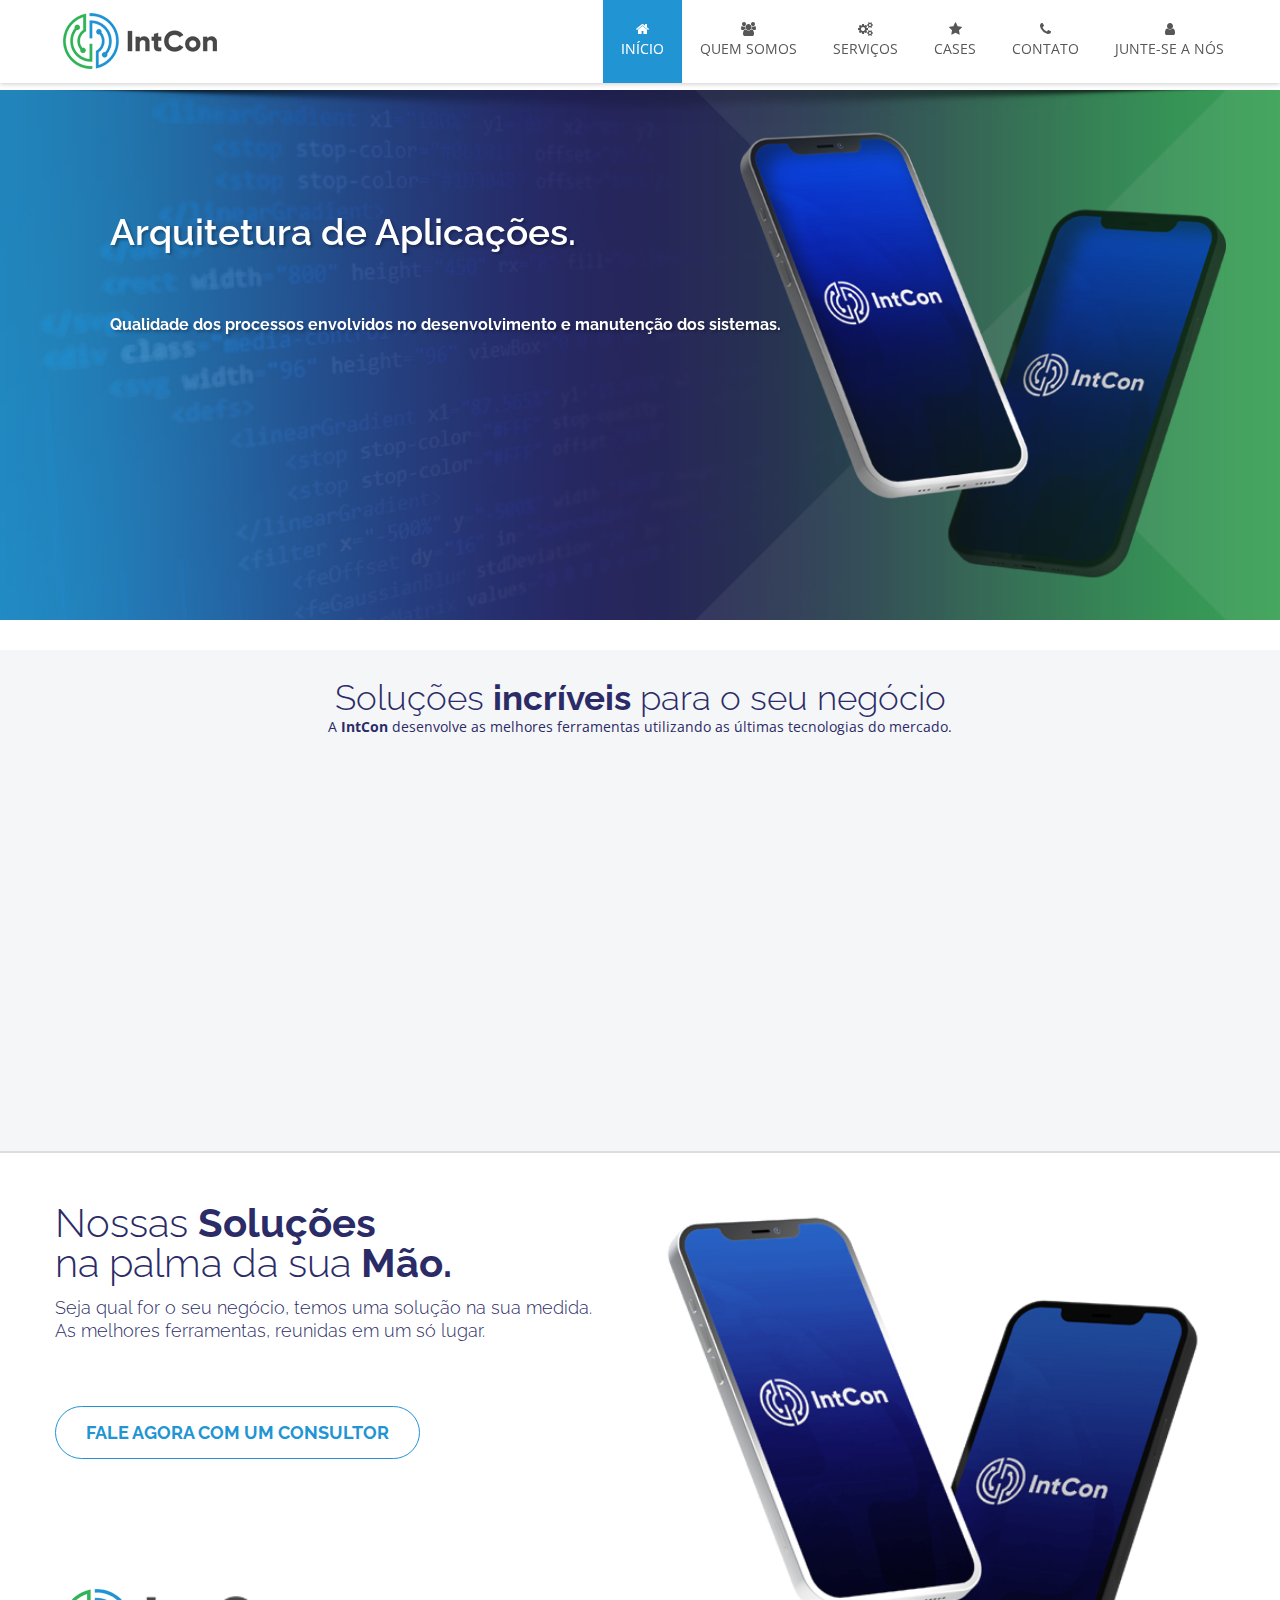
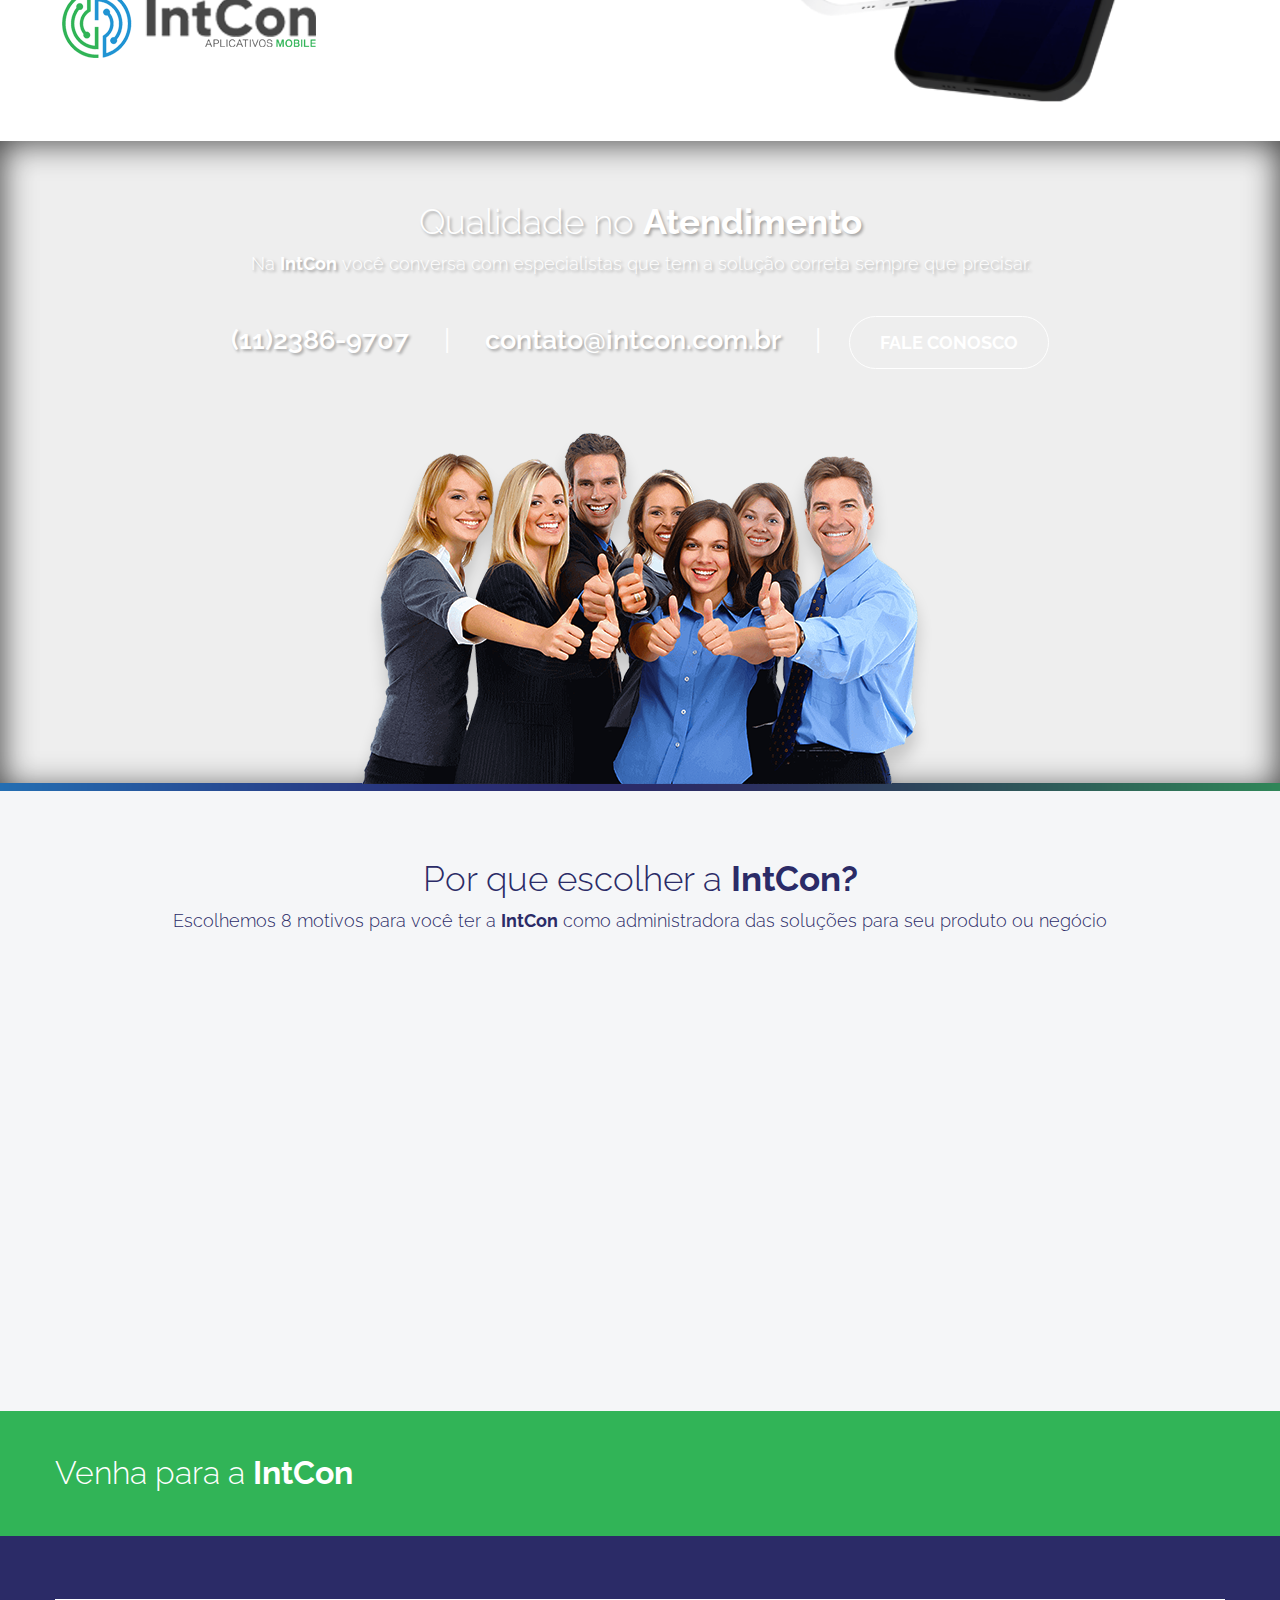
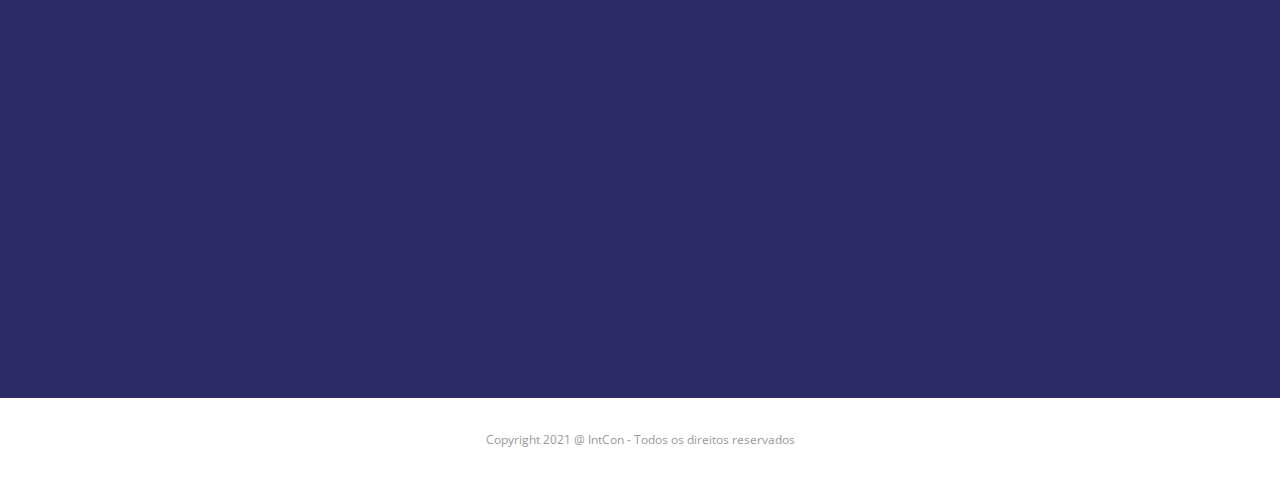
==== commit 00605322: "Git Bugs v2" ====
--- a/index.html
+++ b/index.html
@@ -150,24 +150,23 @@
                                         <ul class="nav navbar-nav">
                                             <li><a href="index.html" class="active"><i class="fa fa-home"></i>
                                                     Início</a></li>
-                                            <li><a href="sobre.html"><i class="fa fa-users"></i> Sobre</a></li>
+                                            <li><a href="sobre.html"><i class="fa fa-users"></i> Quem Somos</a></li>
                                             <li class="dropdown yamm-fw"> <a href="#" data-toggle="dropdown"
-                                                    class="dropdown-toggle"><i class="fa fa-cogs"></i> Nossas
-                                                    Soluções</a>
+                                                    class="dropdown-toggle"><i class="fa fa-cogs"></i> Serviços</a>
                                                 <ul class="dropdown-menu">
                                                     <li>
                                                         <div class="yamm-content">
                                                             <div class="row">
                                                                 <ul class="col-sm-6 col-md-6 list-unstyled ">
                                                                     <li>
-                                                                        <p>Nossas Soluções</p>
+                                                                        <p>Nossos Serviços</p>
                                                                     </li>
                                                                     <li><b><a href="s1.html"><i
                                                                                     class="fa fa-angle-right"></i>
                                                                                 Consultoria Estratégica </a></b></li>
                                                                     <li><b><a href="s2.html"><i
                                                                                     class="fa fa-angle-right"></i>
-                                                                                Fábrica de Software</a></b></li>
+                                                                                Arquitetura de Aplicações</a></b></li>
                                                                     <li><b><a href="s3.html"><i
                                                                                     class="fa fa-angle-right"></i>
                                                                                 Outsourcing</a></b></li>
@@ -177,7 +176,10 @@
                                                                     <li><b><a href="s5.html"><i
                                                                                     class="fa fa-angle-right"></i>
                                                                                 Treinamentos</a></b></li>
-                                                                             </ul>
+                                                                    <li><b><a href="s6.html"><i
+                                                                            class="fa fa-angle-right"></i>
+                                                                            Detecção de Fraudes</a></b></li>
+                                                                         </ul>
 
                                                             </div>
                                                         </div>
@@ -190,7 +192,7 @@
                                             <li class="dropdown"> <a href="contato.html"><i class="fa fa-phone"></i>
                                                     Contato</a>
                                             <li class="dropdown"> <a href="trabalheaqui.html"><i
-                                                        class="fa fa-user"></i>Trabalhe na IntCon</a></li>
+                                                        class="fa fa-user"></i>Junte-se a nós</a></li>
                                             </li>
                                         </ul>
                                         <!-- End UL ====================== -->
@@ -223,7 +225,7 @@
 
                         <h1 class="ms-layer stext1" style="left: 120px; top: 132px;" data-type="text"
                             data-duration="900" data-delay="100" data-ease="easeOutExpo" data-effect="bottom(40)">
-                            <strong>Fabrica de Softwares.</strong>
+                            <strong>Arquitetura de Aplicações.</strong>
                         </h1>
 
                         <h4 class="ms-layer stext2" style="left: 120px; top: 245px;" data-type="text"
@@ -372,7 +374,7 @@
                     <div class="one_fourth animate center tamanhoP" data-anim-type="fadeIn" data-anim-delay="100">
 
                         <div class="img_box"><img src="img-newdev/2.png"></div>
-                        <h5 class="bolder">Fábrica de Software</h5>
+                        <h5 class="bolder">Arquitetura de Aplicações</h5>
                         <p>Qualidade no processo e manutenção</p>
                     </div>
                 </a>
@@ -666,7 +668,7 @@
                                 contato@intcon.com.br </a></li>
                         <br>
 
-                        <li style="color: #a9a9b3; margin: -10px 0 0 0; "><strong>Fábrica de Softwares
+                        <li style="color: #a9a9b3; margin: -10px 0 0 0; "><strong>Arquitetura de Aplicaçõess
                             </strong><br><span style="font-size: 12px;"> Av. Engenheiro Luís Carlos Berrini, 1748 – 5º
                                 Andar – Conjunto: 502-504 – CEP : 04551-010<br>Cidade Monções,  São Paulo - SP</span></li>
                     </ul>
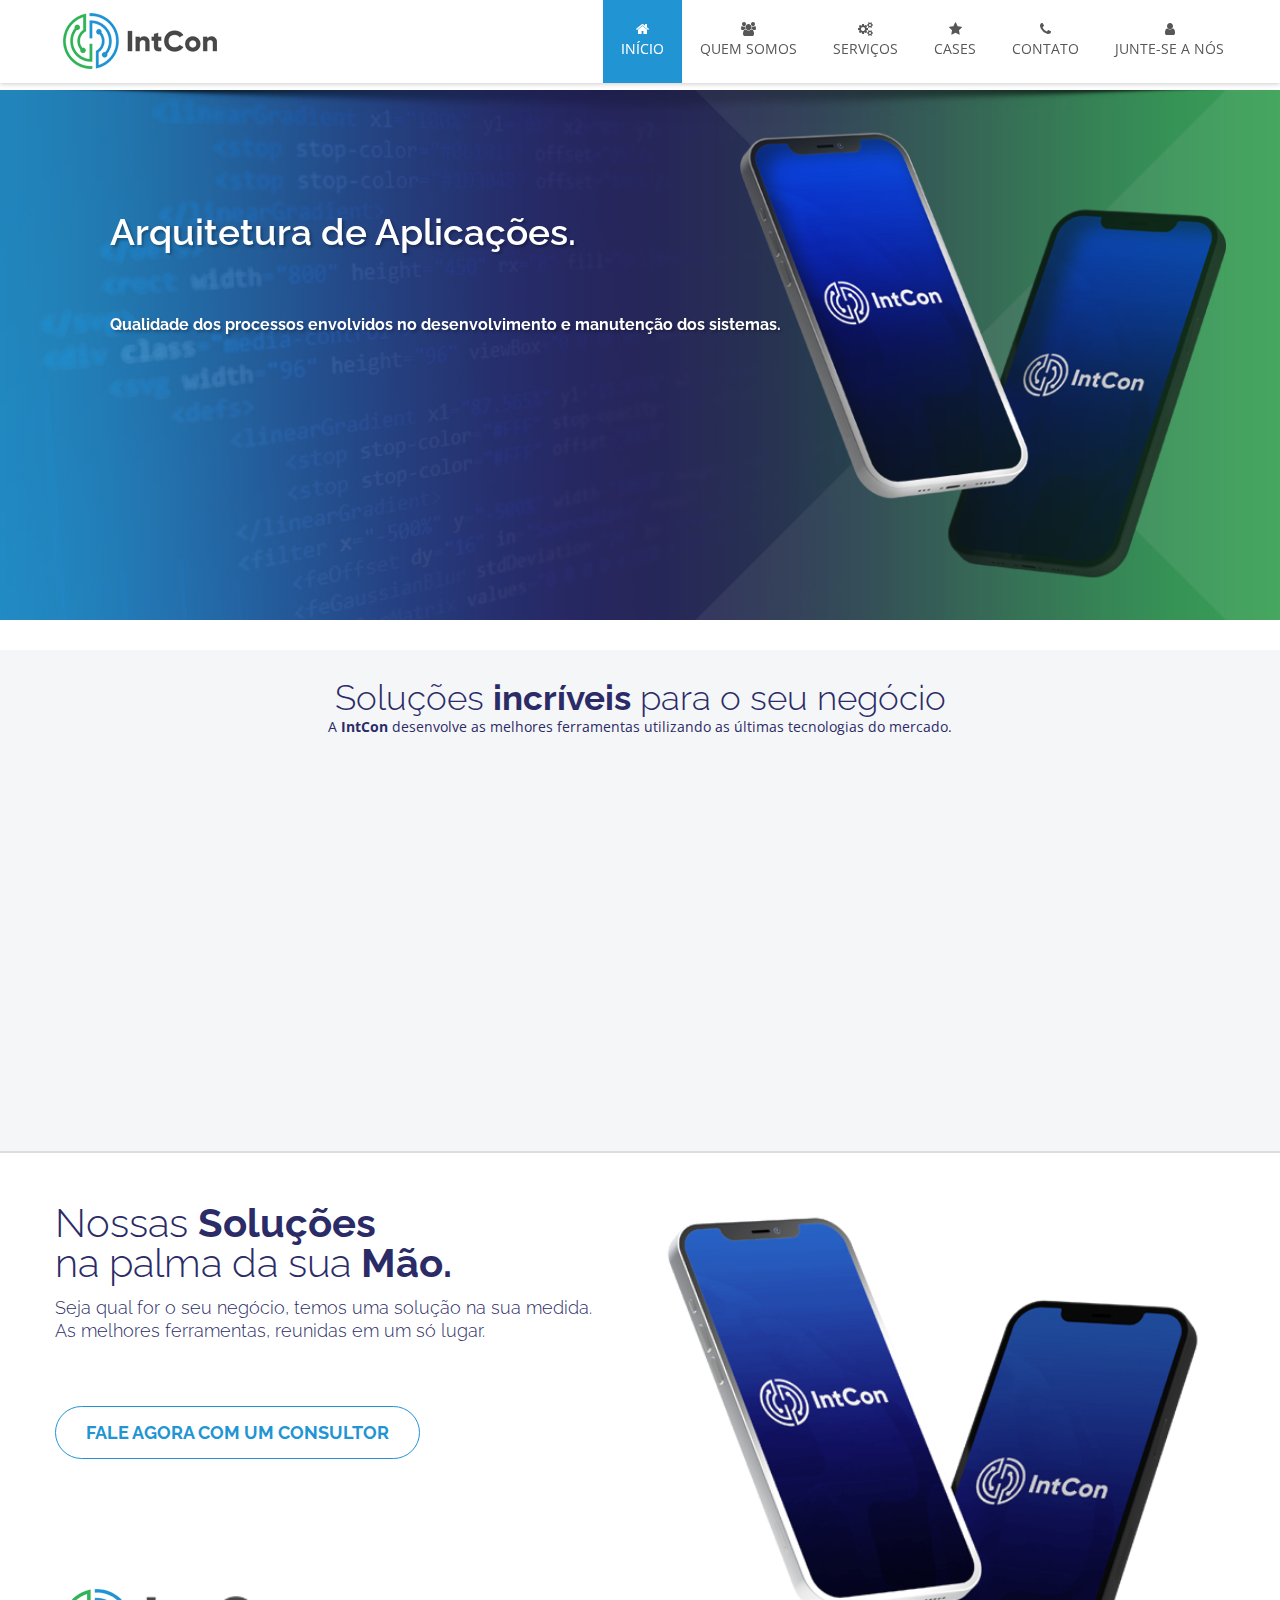
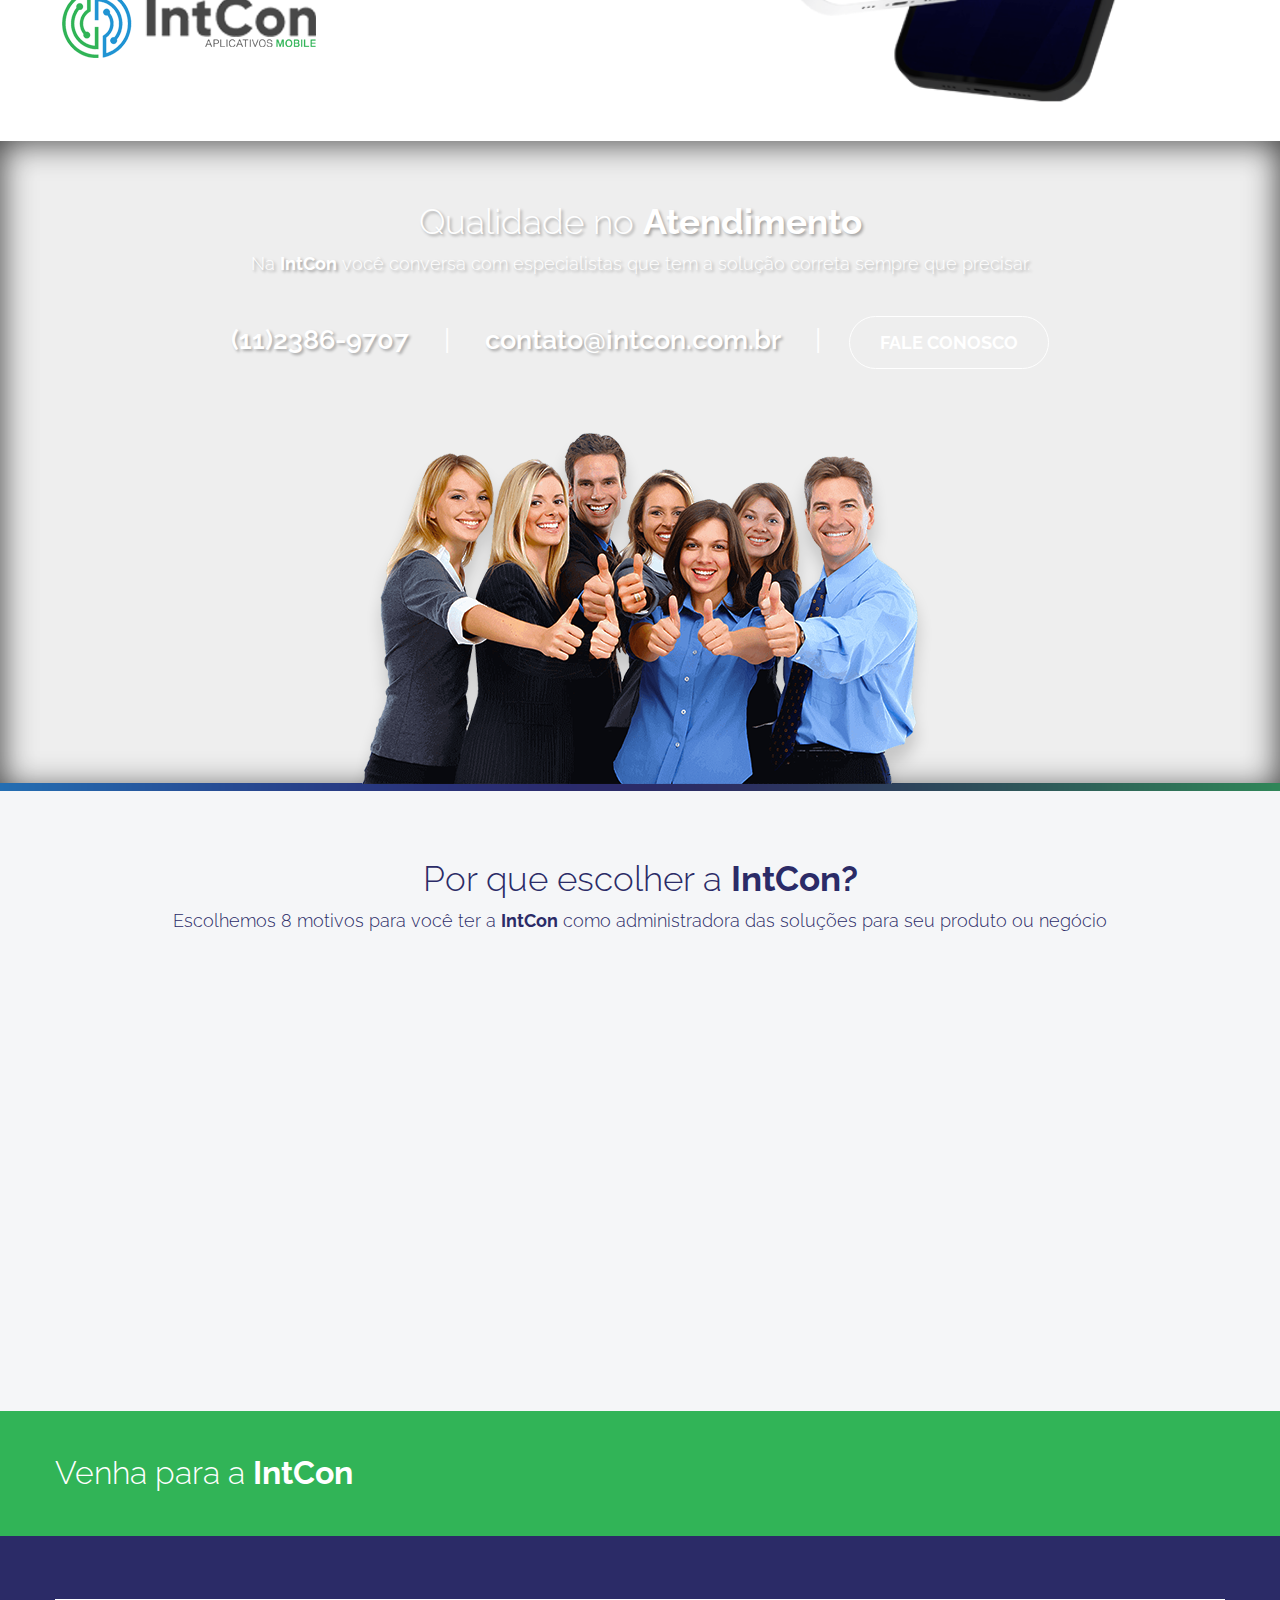
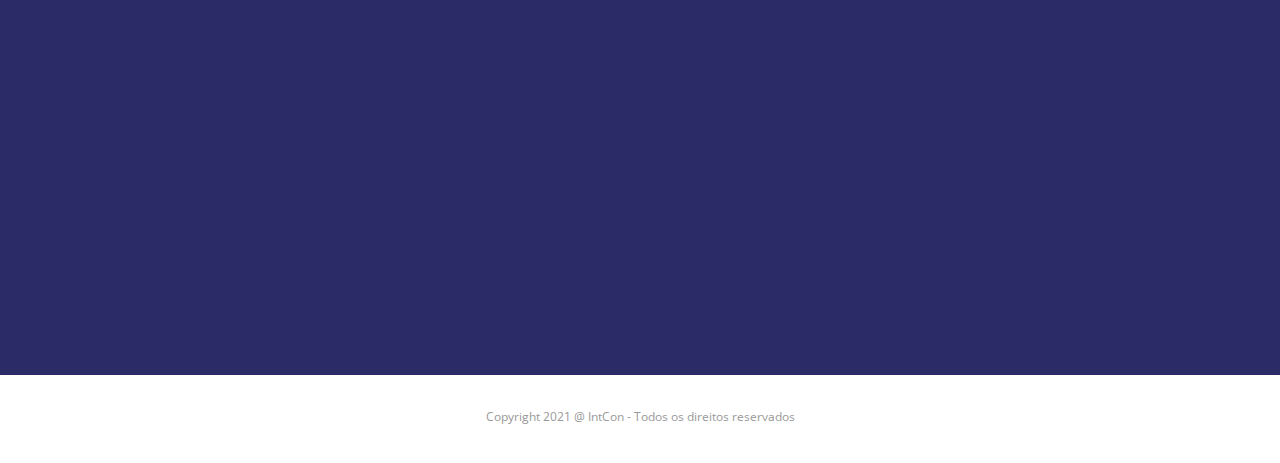
==== commit 5d7c3fd4: "Sobre" ====
--- a/index.html
+++ b/index.html
@@ -92,7 +92,7 @@
     <!-- Google Analytics -->
     <script type="text/javascript">
         var _gaq = _gaq || [];
-        _gaq.push(['_setAccount', 'CODIGO-INTERA-AQUI'], ['_trackPageview']);
+        _gaq.push(['_setAccount', 'CODIGO-INTCON-AQUI'], ['_trackPageview']);
         (function () {
             var ga = document.createElement('script');
             ga.src = ('https:' == document.location.protocol ? 'https://ssl' : 'http://www') +
@@ -434,7 +434,7 @@
                     <h3 class=" margin_top3 disappear"><a href="contato.html" class="bt-outlineOrange">Fale agora com um
                             consultor</a></h3>
 
-                    <img src="img-langdev/IntConMobileVerdeFIXED.png" alt="app-intera" style="  margin: 120px 0 0 0;">
+                    <img src="img-langdev/IntConMobileVerdeFIXED.png" alt="app-intCon" style="  margin: 120px 0 0 0;">
                 </div>
 
                 <div class="one_half last alignleft">
@@ -633,12 +633,12 @@
                     <ul style="line-height: 20px;">
                         <li class="animate zoomIn footer-iconsocial " data-anim-type="zoomIn"
                             style="padding-top: 10px;">
-                            <a href="https://www.facebook.com/Intera-Consultoria-1702439963132223" target="_blank"
+                            <a href="https://www.facebook.com/IntCon-Consultoria-1702439963132223" target="_blank"
                                 style=" padding-right: 10px; "><i class="fa fa-facebook"></i></a>
                             <a href="https://www.instagram.com/intcon/" target="_blank"
                                 style=" padding-right: 10px;"><i class="fa fa-instagram"></i></a>
                             <!-- <a href="#" target="_blank" style=" padding-right: 10px;"><i class="fa fa-twitter"></i></a> -->
-                            <a href="https://www.linkedin.com/company/intera-consultoria/" target="_blank"><i
+                            <a href="https://www.linkedin.com/company/intCon-consultoria/" target="_blank"><i
                                     class="fa fa-linkedin"></i></a>
                         </li>
                     </ul>
@@ -668,7 +668,7 @@
                                 contato@intcon.com.br </a></li>
                         <br>
 
-                        <li style="color: #a9a9b3; margin: -10px 0 0 0; "><strong>Arquitetura de Aplicaçõess
+                        <li style="color: #a9a9b3; margin: -10px 0 0 0; "><strong>Endereço:
                             </strong><br><span style="font-size: 12px;"> Av. Engenheiro Luís Carlos Berrini, 1748 – 5º
                                 Andar – Conjunto: 502-504 – CEP : 04551-010<br>Cidade Monções,  São Paulo - SP</span></li>
                     </ul>
@@ -679,13 +679,7 @@
 
                         <h4 class="lmb" style="color: #a9a9b3;">Sobre a IntCon</h4>
 
-                        <p style="color: #a9a9b3; margin: 10px 0 0 0; ">No início nosso foco principal era o
-                            desenvolvimento de sistemas em linguagens de 4ª geração e treinamento de produtos. Nesses
-                            anos, atendendo clientes especiais e passando pelos mais adversos ambientes e tendências de
-                            mercado desenvolvemos o jeito Intera de atender. Mais do que uma consultoria dotada das mais
-                            modernas ferramentas tecnológicas, mais do que um time composto por profissionais que aliam
-                            conhecimento técnico e longa experiência prática, nós da Intera oferecemos um estilo de
-                            serviço focado no relacionamento com o cliente.</p>
+                        <p style="color: #a9a9b3; margin: 10px 0 0 0; ">Nesses anos, atendendo clientes especiais e passando pelos mais adversos ambientes e tendências de mercado desenvolvemos o jeito IntCon de atender. Mais do que uma consultoria dotada das mais modernas ferramentas tecnológicas, mais do que um time composto por profissionais que aliam conhecimento técnico e longa experiência prática, nós da Intera oferecemos um estilo de serviço focado no relacionamento com o cliente.</p>
                         <br />
                         <a href="sobre.html" style="color: #31b457; ">Conheça mais a IntCon <i
                                 class="fa fa-long-arrow-right"></i></a>
--- a/css/style.css
+++ b/css/style.css
@@ -548,7 +548,7 @@
 .stripe-gray {
 	height:250px;
 	background: #f4f4f4;
-	background-image: url('../img-langdev/logo-intera-header.png');
+	background-image: url('../img-langdev/logo-intCon-header.png');
 	background-repeat: no-repeat;
 	background-position: 50% 185px;
 	background-attachment: fixed;
@@ -3710,10 +3710,10 @@
 	line-height: 17px;
 }
 
-.facticon01 {background-image: url("../img-langdev/icons/intera01.png")}
-.facticon02 {background-image: url("../img-langdev/icons/intera02.png")}
-.facticon03 {background-image: url("../img-langdev/icons/intera03.png")}
-.facticon04 {background-image: url("../img-langdev/icons/intera04.png")}
+.facticon01 {background-image: url("../img-langdev/icons/intCon01.png")}
+.facticon02 {background-image: url("../img-langdev/icons/intCon02.png")}
+.facticon03 {background-image: url("../img-langdev/icons/intCon03.png")}
+.facticon04 {background-image: url("../img-langdev/icons/intCon04.png")}
 
 .feature_section35 .one_half {
 	text-align: center;
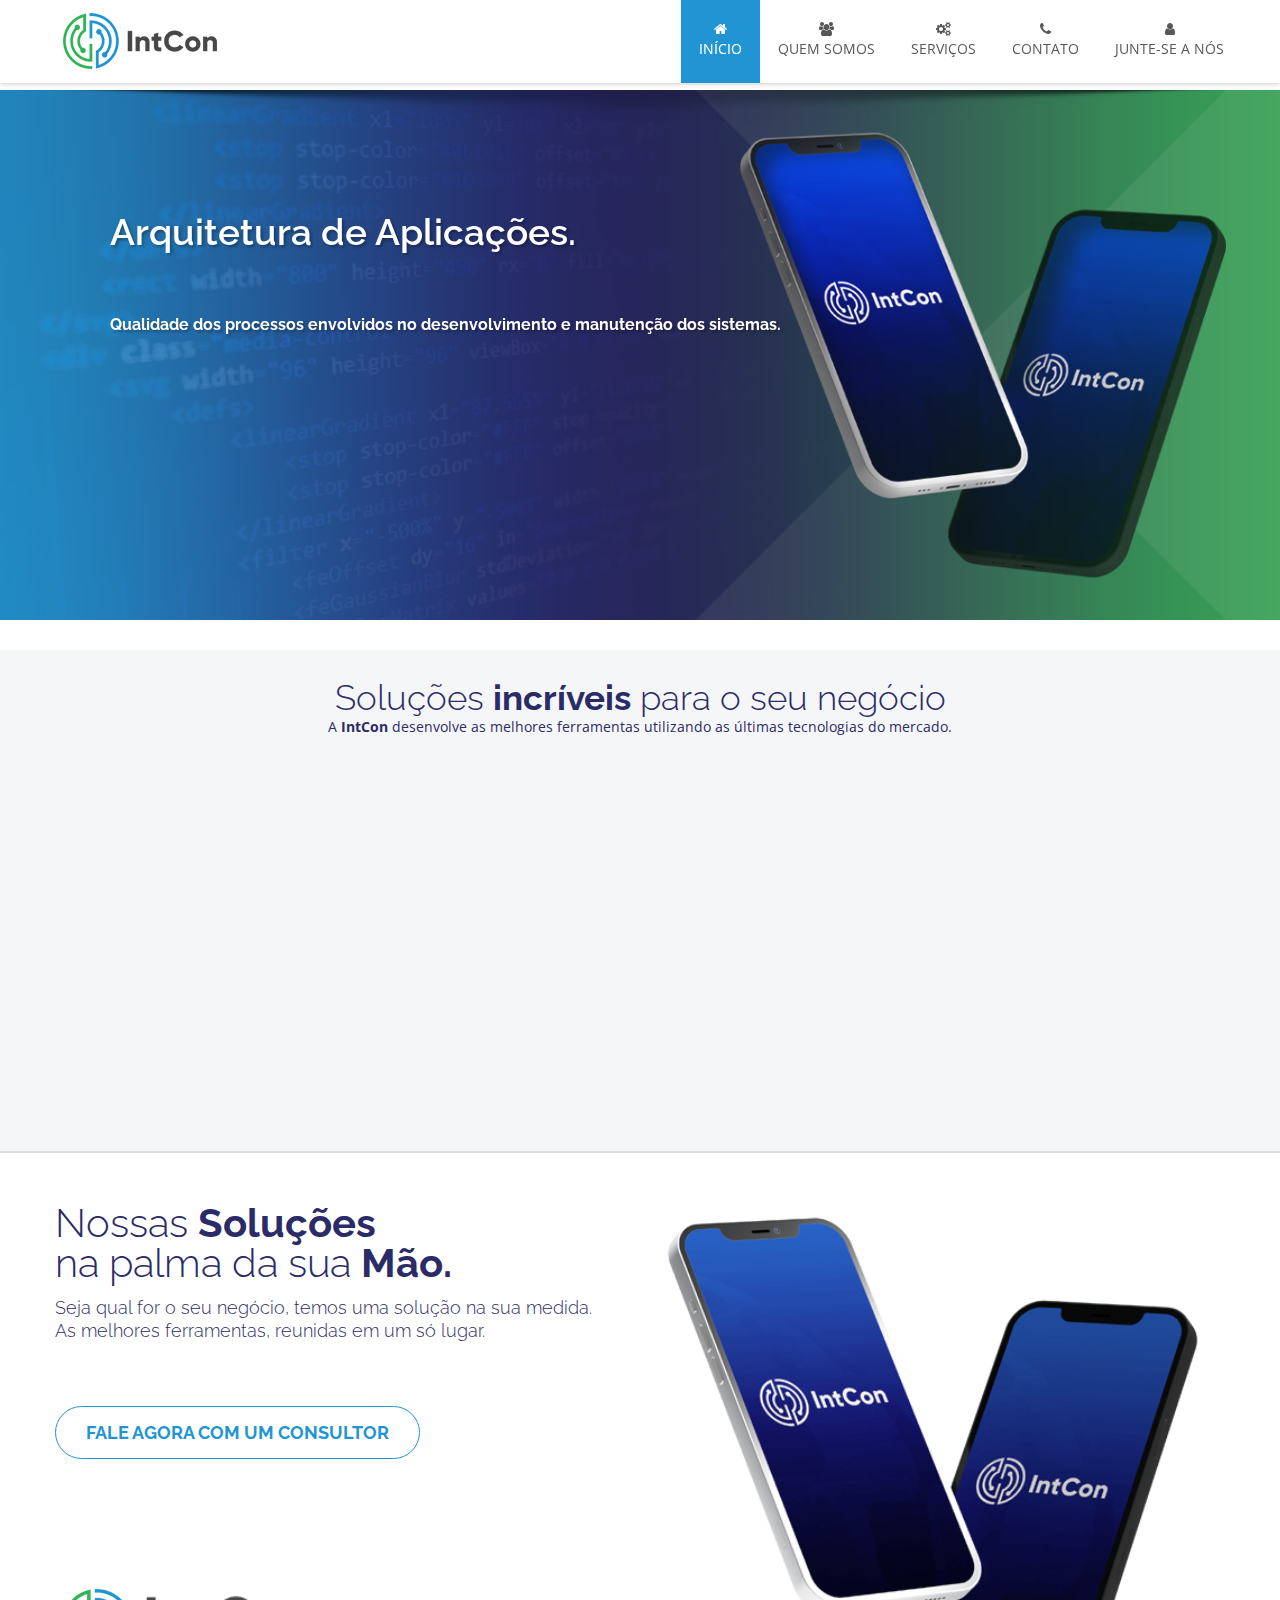
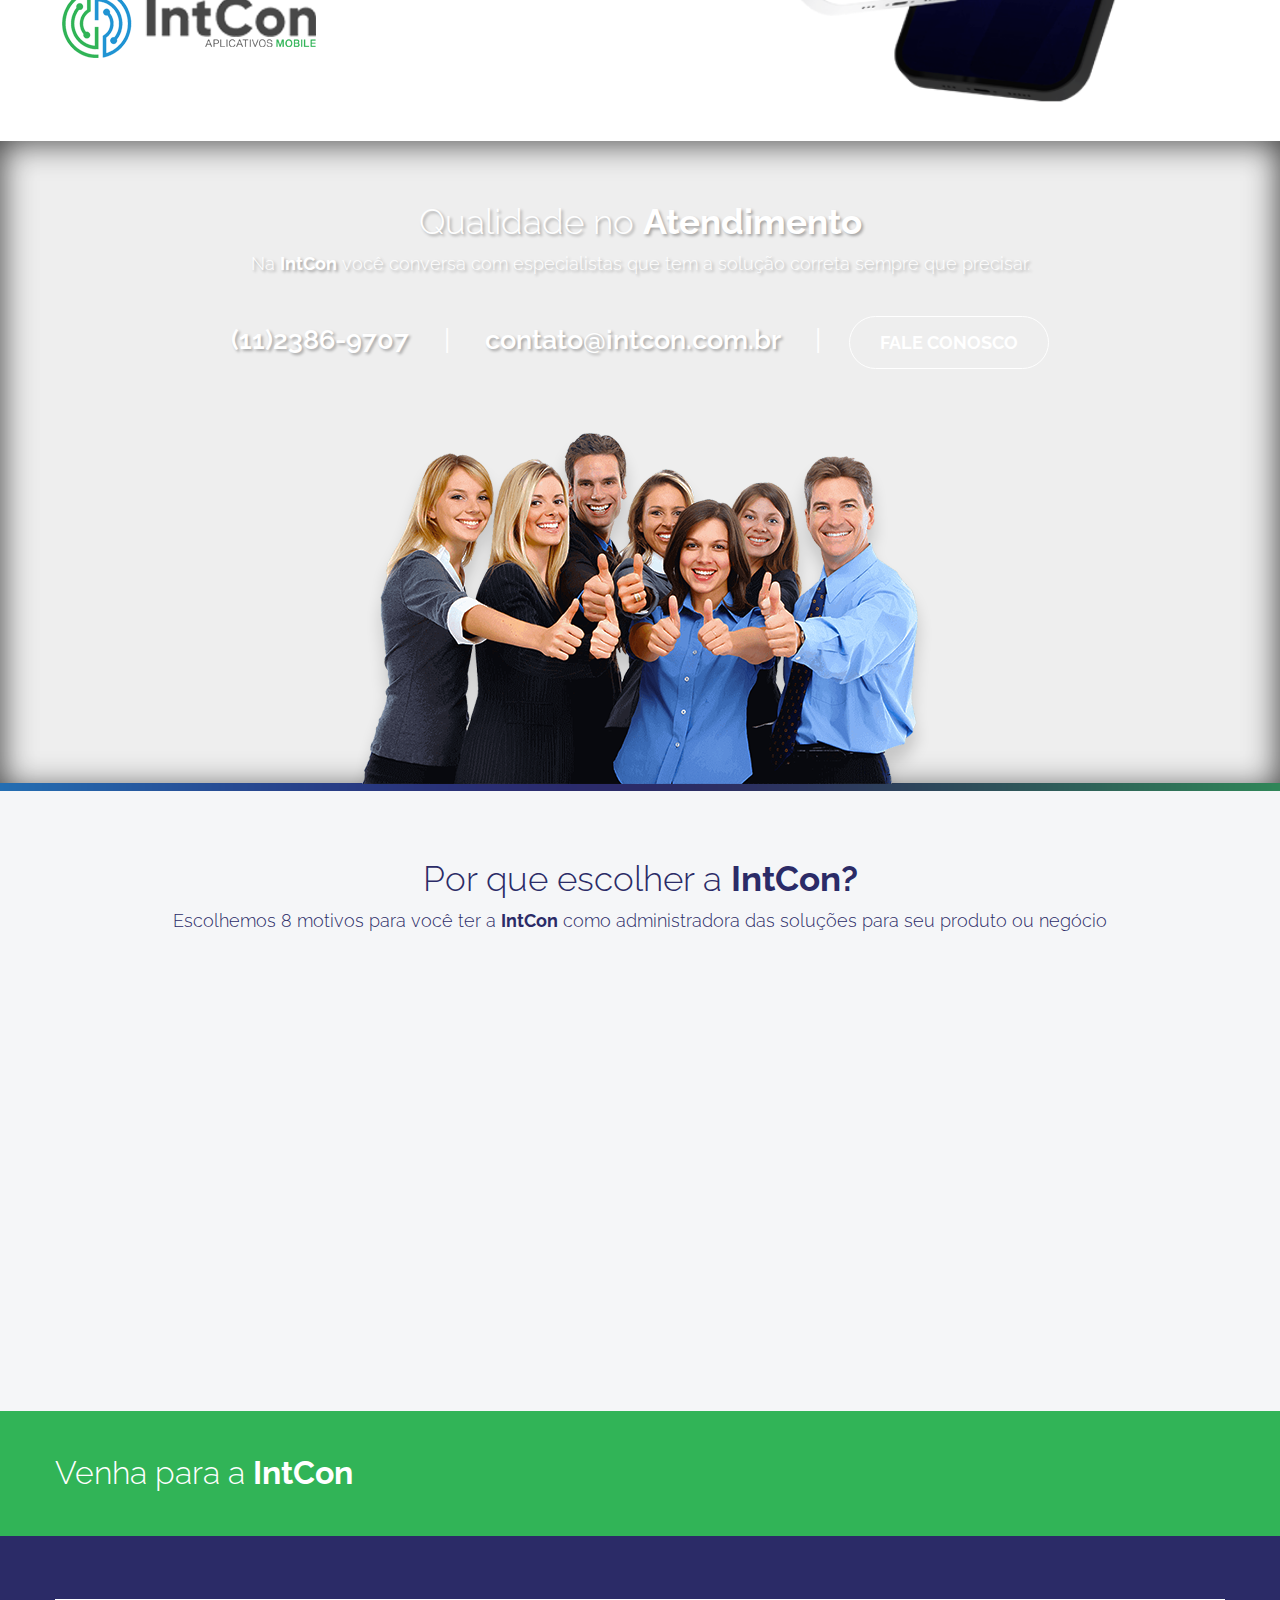
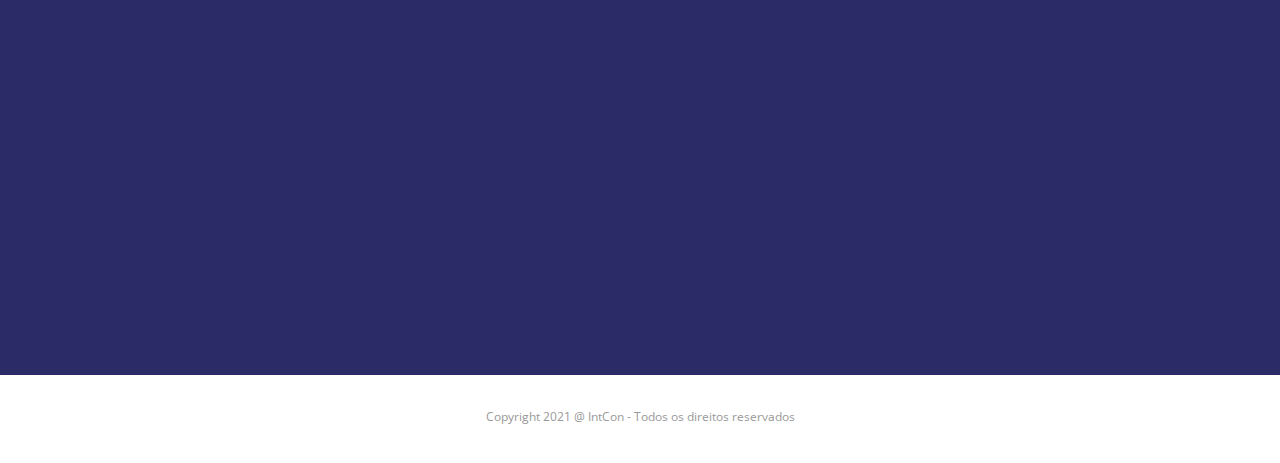
==== commit 8306781a: "Case removed" ====
--- a/index.html
+++ b/index.html
@@ -186,8 +186,7 @@
                                                     </li>
                                                 </ul>
                                             </li>
-                                            <li class="dropdown"><a href="cases.html" class="dropdown-toggle"><i
-                                                        class="fa fa-star"></i> Cases</a></li>
+                                           
                                             <!-- <li class="dropdown"> <a href="#" target="_blank"><i class="fa fa-rss"></i> Blog</a></li>   -->
                                             <li class="dropdown"> <a href="contato.html"><i class="fa fa-phone"></i>
                                                     Contato</a>
